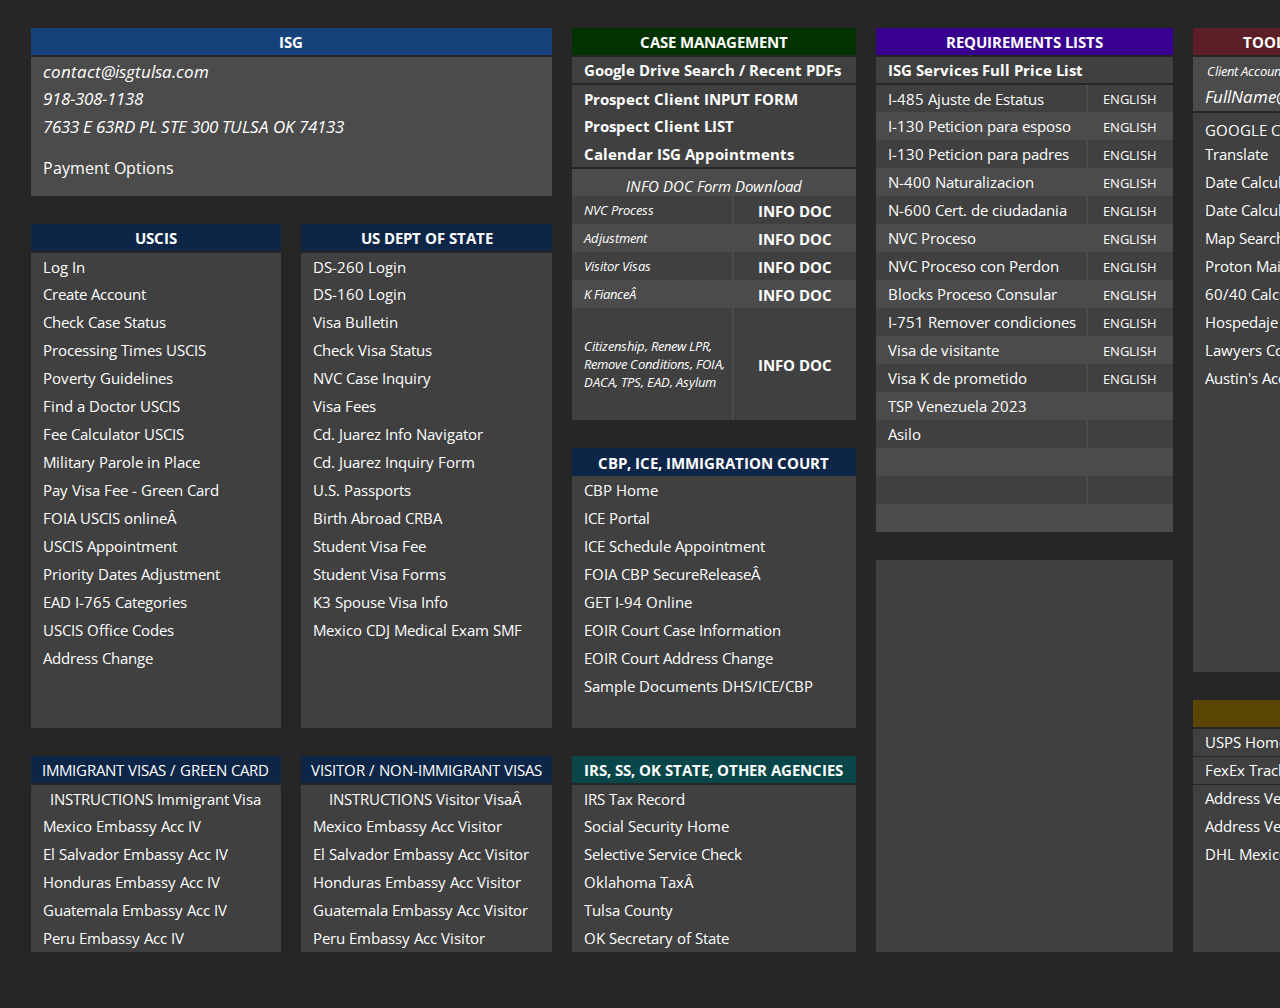
==== index.html @ eb75b3cd "Update index.html" ====
<html xmlns:o="urn:schemas-microsoft-com:office:office"
xmlns:x="urn:schemas-microsoft-com:office:excel"
xmlns="http://www.w3.org/TR/REC-html40">

<head>
<title>MasterLinks</title>
<link rel="icon" type="image/x-icon" href="favicon.ico">
<meta http-equiv=Content-Type content="text/html; charset=windows-1252">
<meta name=ProgId content=Excel.Sheet>
<meta name=Generator content="Microsoft Excel 15">
<meta name="apple-mobile-web-app-capable" content="yes">
<meta name="viewport" content="user-scalable=yes, width=device-width, initial-scale=0.8, maximum-scale=1.0" />
<meta name="apple-mobile-web-app-status-bar-style" content="black">
<link rel="apple-touch-icon" href="favicon.png">
<link rel=File-List href="3DARK%20V3%20B%20MASTER%20LINKS%20-%20Copy%20-%20Copy_files/filelist.xml">
<base target="_blank">

<style>
       a {
	color: transparent; /* Default color for links */
	text-decoration: none; /* Remove underline */ 
        }

	span:hover {
        color: #00FF00 !important;
	transition: color 0.2s;
        }
</style>

<style>
html { background-color: #262626; } 
body {
    background-color: #262626; 
    margin: 0 auto;
}
</style>
	
<style>
	@import url('https://fonts.googleapis.com/css2?family=Open+Sans:ital,wght@0,300;0,400;0,500;0,600;0,700;0,800;1,300;1,400;1,500;1,600;1,700;1,800&display=swap');
</style>
<style id="V7 DARK MASTER LINKS - Copy - Copy_25527_Styles">
<!--table
	{mso-displayed-decimal-separator:"\.";
	mso-displayed-thousand-separator:"\,";}
.xl6525527
	{color:white;
	font-size:11.0pt;
	font-weight:400;
	font-style:normal;
	text-decoration:none;
	font-family:"Open Sans";
	mso-generic-font-family:auto;
	mso-font-charset:0;
	mso-number-format:General;
	text-align:left;
	vertical-align:middle;
	background:#404040;
	mso-pattern:#F8F8F8 none;
	white-space:nowrap;
	padding-left:12px;
	mso-char-indent-count:1;}
.xl6625527
	{color:white;
	font-size:11.0pt;
	font-weight:400;
	font-style:normal;
	text-decoration:none;
	font-family:"Open Sans";
	mso-generic-font-family:auto;
	mso-font-charset:0;
	mso-number-format:General;
	text-align:left;
	vertical-align:middle;
	background:#4B4B4B;
	mso-pattern:white none;
	white-space:nowrap;
	padding-left:12px;
	mso-char-indent-count:1;}
.xl6725527
	{padding-top:1px;
	padding-right:1px;
	padding-left:1px;
	mso-ignore:padding;
	color:white;
	font-size:10.0pt;
	font-weight:400;
	font-style:normal;
	text-decoration:none;
	font-family:"Open Sans";
	mso-generic-font-family:auto;
	mso-font-charset:0;
	mso-number-format:General;
	text-align:center;
	vertical-align:middle;
	border-top:none;
	border-right:none;
	border-bottom:none;
	border-left:1.5pt solid #4B4B4B;
	background:#4B4B4B;
	mso-pattern:white none;
	white-space:nowrap;}
.xl6825527
	{padding-top:1px;
	padding-right:1px;
	padding-left:1px;
	mso-ignore:padding;
	color:white;
	font-size:11.0pt;
	font-weight:400;
	font-style:normal;
	text-decoration:none;
	font-family:"Open Sans";
	mso-generic-font-family:auto;
	mso-font-charset:0;
	mso-number-format:General;
	text-align:general;
	vertical-align:middle;
	background:#404040;
	mso-pattern:#F8F8F8 none;
	white-space:nowrap;}
.xl6925527
	{padding-top:1px;
	padding-right:1px;
	padding-left:1px;
	mso-ignore:padding;
	color:white;
	font-size:11.0pt;
	font-weight:700;
	font-style:normal;
	text-decoration:none;
	font-family:"Open Sans";
	mso-generic-font-family:auto;
	mso-font-charset:0;
	mso-number-format:General;
	text-align:center;
	vertical-align:middle;
	border-top:none;
	border-right:none;
	border-bottom:1.5pt solid #262626;
	border-left:none;
	background:#0D2648;
	mso-pattern:#F8F8F8 none;
	white-space:nowrap;}
.xl7025527
	{padding-top:1px;
	padding-right:1px;
	padding-left:1px;
	mso-ignore:padding;
	color:white;
	font-size:11.0pt;
	font-weight:400;
	font-style:normal;
	text-decoration:none;
	font-family:"Open Sans";
	mso-generic-font-family:auto;
	mso-font-charset:0;
	mso-number-format:General;
	text-align:center;
	vertical-align:middle;
	border-top:none;
	border-right:none;
	border-bottom:1.5pt solid #262626;
	border-left:none;
	background:#0D2648;
	mso-pattern:#F8F8F8 none;
	white-space:nowrap;}
.xl7125527
	{padding-top:1px;
	padding-right:1px;
	padding-left:1px;
	mso-ignore:padding;
	color:white;
	font-size:11.0pt;
	font-weight:400;
	font-style:normal;
	text-decoration:none;
	font-family:"Open Sans";
	mso-generic-font-family:auto;
	mso-font-charset:0;
	mso-number-format:General;
	text-align:center;
	vertical-align:middle;
	border-top:1.5pt solid #262626;
	border-right:none;
	border-bottom:none;
	border-left:none;
	background:#404040;
	mso-pattern:#F8F8F8 none;
	white-space:nowrap;}
.xl7225527
	{padding-top:1px;
	padding-right:1px;
	padding-left:1px;
	mso-ignore:padding;
	color:white;
	font-size:11.0pt;
	font-weight:400;
	font-style:normal;
	text-decoration:none;
	font-family:"Open Sans";
	mso-generic-font-family:auto;
	mso-font-charset:0;
	mso-number-format:General;
	text-align:center;
	vertical-align:middle;
	background:#0D2648;
	mso-pattern:#F8F8F8 none;
	white-space:nowrap;}
.xl7325527
	{color:white;
	font-size:11.0pt;
	font-weight:400;
	font-style:normal;
	text-decoration:none;
	font-family:"Open Sans";
	mso-generic-font-family:auto;
	mso-font-charset:0;
	mso-number-format:General;
	text-align:left;
	vertical-align:middle;
	border-top:1.5pt solid #262626;
	border-right:none;
	border-bottom:.5pt solid #262626;
	border-left:none;
	background:#404040;
	mso-pattern:#F8F8F8 none;
	white-space:nowrap;
	padding-left:12px;
	mso-char-indent-count:1;}
.xl7425527
	{color:white;
	font-size:11.0pt;
	font-weight:400;
	font-style:normal;
	text-decoration:none;
	font-family:"Open Sans";
	mso-generic-font-family:auto;
	mso-font-charset:0;
	mso-number-format:General;
	text-align:left;
	vertical-align:middle;
	border-top:1.5pt solid #262626;
	border-right:none;
	border-bottom:.5pt solid #262626;
	border-left:.5pt solid #262626;
	background:#404040;
	mso-pattern:#F8F8F8 none;
	white-space:nowrap;
	padding-left:12px;
	mso-char-indent-count:1;}
.xl7525527
	{color:white;
	font-size:11.0pt;
	font-weight:400;
	font-style:normal;
	text-decoration:none;
	font-family:"Open Sans";
	mso-generic-font-family:auto;
	mso-font-charset:0;
	mso-number-format:General;
	text-align:left;
	vertical-align:middle;
	border-top:.5pt solid #262626;
	border-right:none;
	border-bottom:.5pt solid #262626;
	border-left:none;
	background:#404040;
	mso-pattern:#F8F8F8 none;
	white-space:nowrap;
	padding-left:12px;
	mso-char-indent-count:1;}
.xl7625527
	{color:white;
	font-size:11.0pt;
	font-weight:400;
	font-style:normal;
	text-decoration:none;
	font-family:"Open Sans";
	mso-generic-font-family:auto;
	mso-font-charset:0;
	mso-number-format:General;
	text-align:left;
	vertical-align:middle;
	border-top:.5pt solid #262626;
	border-right:none;
	border-bottom:.5pt solid #262626;
	border-left:.5pt solid #262626;
	background:#404040;
	mso-pattern:#F8F8F8 none;
	white-space:nowrap;
	padding-left:12px;
	mso-char-indent-count:1;}
.xl7725527
	{padding-top:1px;
	padding-right:1px;
	padding-left:1px;
	mso-ignore:padding;
	color:white;
	font-size:10.0pt;
	font-weight:400;
	font-style:normal;
	text-decoration:none;
	font-family:"Open Sans";
	mso-generic-font-family:auto;
	mso-font-charset:0;
	mso-number-format:General;
	text-align:center;
	vertical-align:middle;
	border-top:none;
	border-right:none;
	border-bottom:none;
	border-left:1.5pt solid #4B4B4B;
	background:#404040;
	mso-pattern:#F8F8F8 none;
	white-space:nowrap;}
.xl7825527
	{padding-top:1px;
	padding-right:1px;
	padding-left:1px;
	mso-ignore:padding;
	color:white;
	font-size:10.0pt;
	font-weight:400;
	font-style:normal;
	text-decoration:none;
	font-family:"Open Sans";
	mso-generic-font-family:auto;
	mso-font-charset:0;
	mso-number-format:General;
	text-align:center;
	vertical-align:middle;
	border-top:none;
	border-right:none;
	border-bottom:none;
	border-left:1.5pt solid #4B4B4B;
	background:#4B4B4B;
	mso-pattern:white none;
	white-space:nowrap;}
.xl7925527
	{padding-top:1px;
	padding-right:1px;
	padding-left:1px;
	mso-ignore:padding;
	color:white;
	font-size:11.0pt;
	font-weight:400;
	font-style:normal;
	text-decoration:none;
	font-family:"Open Sans";
	mso-generic-font-family:auto;
	mso-font-charset:0;
	mso-number-format:General;
	text-align:general;
	vertical-align:middle;
	background:#262626;
	mso-pattern:black none;
	white-space:nowrap;}
.xl8025527
	{padding-top:1px;
	padding-right:1px;
	padding-left:1px;
	mso-ignore:padding;
	color:white;
	font-size:11.0pt;
	font-weight:400;
	font-style:normal;
	text-decoration:none;
	font-family:"Open Sans";
	mso-generic-font-family:auto;
	mso-font-charset:0;
	mso-number-format:General;
	text-align:center;
	vertical-align:middle;
	background:#262626;
	mso-pattern:black none;
	white-space:nowrap;}
.xl8125527
	{padding-top:1px;
	padding-right:1px;
	padding-left:1px;
	mso-ignore:padding;
	color:white;
	font-size:11.0pt;
	font-weight:700;
	font-style:normal;
	text-decoration:none;
	font-family:"Open Sans";
	mso-generic-font-family:auto;
	mso-font-charset:0;
	mso-number-format:General;
	text-align:general;
	vertical-align:middle;
	background:#262626;
	mso-pattern:black none;
	white-space:nowrap;}
.xl8225527
	{padding-top:1px;
	padding-right:1px;
	padding-left:1px;
	mso-ignore:padding;
	color:white;
	font-size:11.0pt;
	font-weight:400;
	font-style:normal;
	text-decoration:none;
	font-family:"Open Sans";
	mso-generic-font-family:auto;
	mso-font-charset:0;
	mso-number-format:General;
	text-align:right;
	vertical-align:middle;
	background:#262626;
	mso-pattern:black none;
	white-space:nowrap;}
.xl8325527
	{padding-top:1px;
	padding-right:1px;
	padding-left:1px;
	mso-ignore:padding;
	color:white;
	font-size:12.0pt;
	font-weight:400;
	font-style:normal;
	text-decoration:none;
	font-family:"Open Sans";
	mso-generic-font-family:auto;
	mso-font-charset:0;
	mso-number-format:General;
	text-align:general;
	vertical-align:middle;
	background:#262626;
	mso-pattern:black none;
	white-space:nowrap;}
.xl8425527
	{padding-top:1px;
	padding-right:1px;
	padding-left:1px;
	mso-ignore:padding;
	color:white;
	font-size:11.0pt;
	font-weight:700;
	font-style:normal;
	text-decoration:none;
	font-family:"Open Sans";
	mso-generic-font-family:auto;
	mso-font-charset:0;
	mso-number-format:General;
	text-align:center;
	vertical-align:middle;
	border-top:none;
	border-right:none;
	border-bottom:none;
	border-left:1.5pt solid #4B4B4B;
	background:#404040;
	mso-pattern:#F8F8F8 none;
	white-space:nowrap;}
.xl8525527
	{padding-top:1px;
	padding-right:1px;
	padding-left:1px;
	mso-ignore:padding;
	color:white;
	font-size:11.0pt;
	font-weight:700;
	font-style:normal;
	text-decoration:none;
	font-family:"Open Sans";
	mso-generic-font-family:auto;
	mso-font-charset:0;
	mso-number-format:General;
	text-align:center;
	vertical-align:middle;
	border-top:none;
	border-right:none;
	border-bottom:none;
	border-left:1.5pt solid #4B4B4B;
	background:#4B4B4B;
	mso-pattern:white none;
	white-space:nowrap;}
.xl8625527
	{padding-top:1px;
	padding-right:1px;
	padding-left:1px;
	mso-ignore:padding;
	color:white;
	font-size:11.0pt;
	font-weight:700;
	font-style:normal;
	text-decoration:none;
	font-family:"Open Sans";
	mso-generic-font-family:auto;
	mso-font-charset:0;
	mso-number-format:General;
	text-align:center;
	vertical-align:middle;
	border-top:none;
	border-right:none;
	border-bottom:1.5pt solid #262626;
	border-left:none;
	background:#5A4502;
	mso-pattern:#F8F8F8 none;
	white-space:nowrap;}
.xl8725527
	{padding-top:1px;
	padding-right:1px;
	padding-left:1px;
	mso-ignore:padding;
	color:white;
	font-size:11.0pt;
	font-weight:700;
	font-style:normal;
	text-decoration:none;
	font-family:"Open Sans";
	mso-generic-font-family:auto;
	mso-font-charset:0;
	mso-number-format:General;
	text-align:center;
	vertical-align:middle;
	border-top:none;
	border-right:none;
	border-bottom:1.5pt solid #262626;
	border-left:none;
	background:#16427C;
	mso-pattern:#134F5C none;
	white-space:nowrap;}
.xl8825527
	{color:white;
	font-size:12.0pt;
	font-weight:400;
	font-style:normal;
	text-decoration:none;
	font-family:"Open Sans";
	mso-generic-font-family:auto;
	mso-font-charset:0;
	mso-number-format:General;
	text-align:left;
	vertical-align:middle;
	background:#4B4B4B;
	mso-pattern:#F8F8F8 none;
	white-space:nowrap;
	padding-left:12px;
	mso-char-indent-count:1;}
.xl8925527
	{color:white;
	font-size:11.0pt;
	font-weight:400;
	font-style:normal;
	text-decoration:none;
	font-family:"Open Sans";
	mso-generic-font-family:auto;
	mso-font-charset:0;
	mso-number-format:General;
	text-align:left;
	vertical-align:middle;
	background:#404040;
	mso-pattern:#F3F3F3 none;
	white-space:nowrap;
	padding-left:12px;
	mso-char-indent-count:1;}
.xl9025527
	{color:white;
	font-size:11.0pt;
	font-weight:700;
	font-style:normal;
	text-decoration:none;
	font-family:"Open Sans";
	mso-generic-font-family:auto;
	mso-font-charset:0;
	mso-number-format:General;
	text-align:left;
	vertical-align:middle;
	border-top:none;
	border-right:none;
	border-bottom:1.5pt solid #262626;
	border-left:none;
	background:#404040;
	mso-pattern:#F3F3F3 none;
	white-space:nowrap;
	padding-left:12px;
	mso-char-indent-count:1;}
.xl9125527
	{padding-top:1px;
	padding-right:1px;
	padding-left:1px;
	mso-ignore:padding;
	color:white;
	font-size:11.0pt;
	font-weight:700;
	font-style:normal;
	text-decoration:none;
	font-family:"Open Sans";
	mso-generic-font-family:auto;
	mso-font-charset:0;
	mso-number-format:General;
	text-align:center;
	vertical-align:middle;
	border-top:none;
	border-right:none;
	border-bottom:1.5pt solid #262626;
	border-left:none;
	background:#003300;
	mso-pattern:#134F5C none;
	white-space:nowrap;}
.xl9225527
	{color:white;
	font-size:11.0pt;
	font-weight:700;
	font-style:normal;
	text-decoration:none;
	font-family:"Open Sans";
	mso-generic-font-family:auto;
	mso-font-charset:0;
	mso-number-format:General;
	text-align:left;
	vertical-align:middle;
	border-top:1.5pt solid #262626;
	border-right:none;
	border-bottom:none;
	border-left:none;
	background:#404040;
	mso-pattern:#F3F3F3 none;
	white-space:nowrap;
	padding-left:12px;
	mso-char-indent-count:1;}
.xl9325527
	{color:white;
	font-size:11.0pt;
	font-weight:400;
	font-style:normal;
	text-decoration:none;
	font-family:"Open Sans";
	mso-generic-font-family:auto;
	mso-font-charset:0;
	mso-number-format:General;
	text-align:left;
	vertical-align:bottom;
	background:#404040;
	mso-pattern:#F8F8F8 none;
	white-space:nowrap;
	padding-left:12px;
	mso-char-indent-count:1;}
.xl9425527
	{padding-top:1px;
	padding-right:1px;
	padding-left:1px;
	mso-ignore:padding;
	color:white;
	font-size:9.5pt;
	font-weight:400;
	font-style:italic;
	text-decoration:none;
	font-family:"Open Sans";
	mso-generic-font-family:auto;
	mso-font-charset:0;
	mso-number-format:General;
	text-align:center;
	vertical-align:middle;
	background:#4B4B4B;
	mso-pattern:#F8F8F8 none;
	white-space:nowrap;}
.xl9525527
	{padding-top:1px;
	padding-right:1px;
	padding-left:1px;
	mso-ignore:padding;
	color:white;
	font-size:11.0pt;
	font-weight:700;
	font-style:normal;
	text-decoration:none;
	font-family:"Open Sans";
	mso-generic-font-family:auto;
	mso-font-charset:0;
	mso-number-format:General;
	text-align:center;
	vertical-align:middle;
	background:#0D2648;
	mso-pattern:#F8F8F8 none;
	white-space:nowrap;}
.xl9625527
	{padding-top:1px;
	padding-right:1px;
	padding-left:1px;
	mso-ignore:padding;
	color:white;
	font-size:11.0pt;
	font-weight:700;
	font-style:normal;
	text-decoration:none;
	font-family:"Open Sans";
	mso-generic-font-family:auto;
	mso-font-charset:0;
	mso-number-format:General;
	text-align:center;
	vertical-align:middle;
	border-top:none;
	border-right:none;
	border-bottom:1.5pt solid #262626;
	border-left:none;
	background:#5C1F25;
	mso-pattern:#F8F8F8 none;
	white-space:nowrap;}
.xl9725527
	{color:white;
	font-size:10.0pt;
	font-weight:400;
	font-style:italic;
	text-decoration:none;
	font-family:"Open Sans";
	mso-generic-font-family:auto;
	mso-font-charset:0;
	mso-number-format:General;
	text-align:left;
	vertical-align:middle;
	background:#404040;
	mso-pattern:#F8F8F8 none;
	white-space:nowrap;
	padding-left:12px;
	mso-char-indent-count:1;}
.xl9825527
	{color:white;
	font-size:10.0pt;
	font-weight:400;
	font-style:italic;
	text-decoration:none;
	font-family:"Open Sans";
	mso-generic-font-family:auto;
	mso-font-charset:0;
	mso-number-format:General;
	text-align:left;
	vertical-align:middle;
	background:#4B4B4B;
	mso-pattern:white none;
	white-space:nowrap;
	padding-left:12px;
	mso-char-indent-count:1;}
.xl9925527
	{color:white;
	font-size:10.0pt;
	font-weight:400;
	font-style:italic;
	text-decoration:none;
	font-family:"Open Sans";
	mso-generic-font-family:auto;
	mso-font-charset:0;
	mso-number-format:General;
	text-align:left;
	vertical-align:middle;
	border-top:none;
	border-right:1.5pt solid #4B4B4B;
	border-bottom:none;
	border-left:none;
	background:#404040;
	mso-pattern:#F8F8F8 none;
	white-space:normal;
	padding-left:12px;
	mso-char-indent-count:1;}
.xl10025527
	{padding-top:1px;
	padding-right:1px;
	padding-left:1px;
	mso-ignore:padding;
	color:white;
	font-size:11.0pt;
	font-weight:700;
	font-style:normal;
	text-decoration:none;
	font-family:"Open Sans";
	mso-generic-font-family:auto;
	mso-font-charset:0;
	mso-number-format:General;
	text-align:center;
	vertical-align:middle;
	border-top:none;
	border-right:none;
	border-bottom:1.5pt solid #262626;
	border-left:none;
	background:#39008F;
	mso-pattern:#F8F8F8 none;
	white-space:nowrap;}
.xl10125527
	{padding-top:1px;
	padding-right:1px;
	padding-left:1px;
	mso-ignore:padding;
	color:white;
	font-size:11.0pt;
	font-weight:700;
	font-style:normal;
	text-decoration:none;
	font-family:"Open Sans";
	mso-generic-font-family:auto;
	mso-font-charset:0;
	mso-number-format:General;
	text-align:center;
	vertical-align:middle;
	border-top:none;
	border-right:none;
	border-bottom:1.5pt solid #262626;
	border-left:none;
	background:#084649;
	mso-pattern:#F8F8F8 none;
	white-space:nowrap;}
.xl10225527
	{color:white;
	font-size:11.0pt;
	font-weight:700;
	font-style:normal;
	text-decoration:none;
	font-family:"Open Sans";
	mso-generic-font-family:auto;
	mso-font-charset:0;
	mso-number-format:General;
	text-align:left;
	vertical-align:middle;
	background:#404040;
	mso-pattern:#F3F3F3 none;
	white-space:nowrap;
	padding-left:12px;
	mso-char-indent-count:1;}
.xl10325527
	{padding-top:1px;
	padding-right:1px;
	padding-left:1px;
	mso-ignore:padding;
	color:white;
	font-size:11.0pt;
	font-weight:400;
	font-style:italic;
	text-decoration:none;
	font-family:"Open Sans";
	mso-generic-font-family:auto;
	mso-font-charset:0;
	mso-number-format:General;
	text-align:center;
	vertical-align:bottom;
	background:#4B4B4B;
	mso-pattern:#134F5C none;
	white-space:nowrap;}
.xl10425527
	{color:white;
	font-size:13.0pt;
	font-weight:400;
	font-style:italic;
	text-decoration:none;
	font-family:"Open Sans";
	mso-generic-font-family:auto;
	mso-font-charset:0;
	mso-number-format:General;
	text-align:left;
	vertical-align:top;
	border-top:none;
	border-right:none;
	border-bottom:1.5pt solid #262626;
	border-left:none;
	background:#4B4B4B;
	mso-pattern:#F8F8F8 none;
	white-space:nowrap;
	padding-left:12px;
	mso-char-indent-count:1;}
.xl10525527
	{color:white;
	font-size:13.0pt;
	font-weight:400;
	font-style:italic;
	text-decoration:none;
	font-family:"Open Sans";
	mso-generic-font-family:auto;
	mso-font-charset:0;
	mso-number-format:General;
	text-align:left;
	vertical-align:middle;
	background:#4B4B4B;
	mso-pattern:#F8F8F8 none;
	white-space:nowrap;
	padding-left:12px;
	mso-char-indent-count:1;}
.xl10625527
	{color:white;
	font-size:11.0pt;
	font-weight:700;
	font-style:normal;
	text-decoration:none;
	font-family:"Open Sans";
	mso-generic-font-family:auto;
	mso-font-charset:0;
	mso-number-format:General;
	text-align:left;
	vertical-align:middle;
	border-top:none;
	border-right:none;
	border-bottom:1.5pt solid #262626;
	border-left:none;
	background:#404040;
	mso-pattern:#F3F3F3 none;
	white-space:nowrap;
	padding-left:12px;
	mso-char-indent-count:1;}
-->
</style>
</head>

<body>
<!--[if !excel]>&nbsp;&nbsp;<![endif]-->
<!--The following information was generated by Microsoft Excel's Publish as Web
Page wizard.-->
<!--If the same item is republished from Excel, all information between the DIV
tags will be replaced.-->
<!----------------------------->
<!--START OF OUTPUT FROM EXCEL PUBLISH AS WEB PAGE WIZARD -->
<!----------------------------->

<div id="V7 DARK MASTER LINKS - Copy - Copy_25527" align=center
x:publishsource="Excel">

<table border=0 cellpadding=0 cellspacing=0 width=1474 class=xl7925527
 style='border-collapse:collapse;table-layout:fixed;width:1108pt'>
 <col class=xl7925527 width=30 style='mso-width-source:userset;mso-width-alt:
 1097;width:23pt'>
 <col class=xl7925527 width=251 style='mso-width-source:userset;mso-width-alt:
 9179;width:188pt'>
 <col class=xl7925527 width=20 style='mso-width-source:userset;mso-width-alt:
 731;width:15pt'>
 <col class=xl7925527 width=251 style='mso-width-source:userset;mso-width-alt:
 9179;width:188pt'>
 <col class=xl7925527 width=20 style='mso-width-source:userset;mso-width-alt:
 731;width:15pt'>
 <col class=xl7925527 width=161 style='mso-width-source:userset;mso-width-alt:
 5888;width:121pt'>
 <col class=xl7925527 width=123 style='mso-width-source:userset;mso-width-alt:
 4498;width:92pt'>
 <col class=xl7925527 width=20 style='mso-width-source:userset;mso-width-alt:
 731;width:15pt'>
 <col class=xl7925527 width=210 style='mso-width-source:userset;mso-width-alt:
 7680;width:158pt'>
 <col class=xl7925527 width=86 style='mso-width-source:userset;mso-width-alt:
 3145;width:65pt'>
 <col class=xl7925527 width=20 style='mso-width-source:userset;mso-width-alt:
 731;width:15pt'>
 <col class=xl7925527 width=126 style='mso-width-source:userset;mso-width-alt:
 4608;width:95pt'>
 <col class=xl8025527 width=126 style='mso-width-source:userset;mso-width-alt:
 4608;width:95pt'>
 <col class=xl8225527 width=30 style='mso-width-source:userset;mso-width-alt:
 1097;width:23pt'>
 <tr height=28 style='mso-height-source:userset;height:21.0pt'>
  <td height=28 class=xl7925527 width=30 style='height:21.0pt;width:23pt'>&nbsp;</td>
  <td class=xl7925527 width=251 style='width:188pt'>&nbsp;</td>
  <td class=xl7925527 width=20 style='width:15pt'>&nbsp;</td>
  <td class=xl7925527 width=251 style='width:188pt'>&nbsp;</td>
  <td class=xl7925527 width=20 style='width:15pt'>&nbsp;</td>
  <td class=xl7925527 width=161 style='width:121pt'>&nbsp;</td>
  <td class=xl7925527 width=123 style='width:92pt'>&nbsp;</td>
  <td class=xl7925527 width=20 style='width:15pt'>&nbsp;</td>
  <td class=xl7925527 width=210 style='width:158pt'>&nbsp;</td>
  <td class=xl7925527 width=86 style='width:65pt'>&nbsp;</td>
  <td class=xl7925527 width=20 style='width:15pt'>&nbsp;</td>
  <td class=xl7925527 width=126 style='width:95pt'>&nbsp;</td>
  <td class=xl8025527 width=126 style='width:95pt'>&nbsp;</td>
  <td class=xl7925527 width=30 style='width:23pt'>&nbsp;</td>
 </tr>
 <tr height=28 style='mso-height-source:userset;height:21.0pt'>
  <td height=28 class=xl7925527 style='height:21.0pt'>&nbsp;</td>
  <td colspan=3 class=xl8725527>ISG</td>
  <td class=xl7925527>&nbsp;</td>
  <td colspan=2 class=xl9125527>CASE MANAGEMENT</td>
  <td class=xl7925527>&nbsp;</td>
  <td colspan=2 class=xl10025527>REQUIREMENTS LISTS</td>
  <td class=xl7925527>&nbsp;</td>
  <td colspan=2 class=xl9625527>TOOLS / REFERENCES</td>
  <td class=xl7925527>&nbsp;</td>
 </tr>
 <tr height=28 style='mso-height-source:userset;height:21.0pt'>
  <td height=28 class=xl7925527 style='height:21.0pt'>&nbsp;</td>
  <td colspan=3 class=xl10525527>contact@isgtulsa.com</td>
  <td class=xl7925527>&nbsp;</td>
  <td colspan=2 class=xl9025527><a
  href="https://isgw.github.io/filter-g/FILTER.html"><span style='color:white;
  font-size:11.0pt;font-weight:700;text-decoration:none;font-family:"Open Sans";
  mso-generic-font-family:auto;mso-font-charset:0'>Google Drive Search / Recent
  PDFs</span></a></td>
  <td class=xl8125527>&nbsp;</td>
  <td colspan=2 class=xl9025527><a
  href="https://docs.google.com/spreadsheets/u/0/d/1LYF3it9sUxfP8wCdM_1tGUC4A1SUKsT597ffTgBH9Ls/preview"><span
  style='color:white;font-size:11.0pt;font-weight:700;text-decoration:none;
  font-family:"Open Sans";mso-generic-font-family:auto;mso-font-charset:0'>ISG
  Services Full Price List</span></a></td>
  <td class=xl7925527>&nbsp;</td>
  <td colspan=2 class=xl9425527>Client Account Creation USCIS, Embassy:</td>
  <td class=xl8225527>&nbsp;</td>
 </tr>
 <tr height=28 style='mso-height-source:userset;height:21.0pt'>
  <td height=28 class=xl7925527 style='height:21.0pt'>&nbsp;</td>
  <td colspan=3 class=xl10525527>918-308-1138</td>
  <td class=xl7925527>&nbsp;</td>
  <td colspan=2 class=xl9225527><a
  href="https://docs.google.com/forms/d/e/1FAIpQLScU76k6db1bmts1StqNAm0nWIwhow25NV4vwsao2NkzpCfq4w/viewform?usp=sf_link"><span
  style='color:white;font-size:11.0pt;font-weight:700;text-decoration:none;
  font-family:"Open Sans";mso-generic-font-family:auto;mso-font-charset:0'>Prospect
  Client INPUT FORM</span></a></td>
  <td class=xl8125527>&nbsp;</td>
  <td class=xl6525527><a
  href="https://docs.google.com/document/d/1ch9dCiCORcmYPfsd0KExkq1tuwgg7wBIquS96ZK7mIE/preview"><span
  style='color:white;font-size:11.0pt;text-decoration:none;font-family:"Open Sans";
  mso-generic-font-family:auto;mso-font-charset:0'>I-485 Ajuste de Estatus</span></a></td>
  <td class=xl7725527><a
  href="https://docs.google.com/document/d/1BNjOH2OH-6I7lA88QHdn9lwL874lLdCxiwVIuLlnX1I/preview"><span
  style='color:white;text-decoration:none;font-family:"Open Sans";mso-generic-font-family:
  auto;mso-font-charset:0'>ENGLISH</span></a></td>
  <td class=xl8325527>&nbsp;</td>
  <td colspan=2 class=xl10425527>FullName@tulsa-isg.com</td>
  <td class=xl7925527>&nbsp;</td>
 </tr>
 <tr height=28 style='mso-height-source:userset;height:21.0pt'>
  <td height=28 class=xl7925527 style='height:21.0pt'>&nbsp;</td>
  <td colspan=3 class=xl10525527>7633 E 63RD PL STE 300 TULSA OK 74133</td>
  <td class=xl7925527>&nbsp;</td>
  <td colspan=2 class=xl10225527><a
  href="https://docs.google.com/spreadsheets/d/1OJGjKwo0qMZAoRHUDo4pe7sS2AW_0KXAwrx2ZDlWTWo/edit?usp=sharing"><span
  style='color:white;font-size:11.0pt;font-weight:700;text-decoration:none;
  font-family:"Open Sans";mso-generic-font-family:auto;mso-font-charset:0'>Prospect
  Client LIST</span></a></td>
  <td class=xl8125527>&nbsp;</td>
  <td class=xl6625527><a
  href="https://docs.google.com/document/d/1f9XylD-nufDhqZEpbbPMI_i26xXyPi2w7SnXVEsMsDU/preview"><span
  style='color:white;font-size:11.0pt;text-decoration:none;font-family:"Open Sans";
  mso-generic-font-family:auto;mso-font-charset:0'>I-130 Peticion para esposo</span></a></td>
  <td class=xl7825527><a
  href="https://docs.google.com/document/d/1fJ6gl7v9J8iRCJxqv90q0rWf2LjDDBSxo1b_3hSldqA/preview"><span
  style='color:white;text-decoration:none;font-family:"Open Sans";mso-generic-font-family:
  auto;mso-font-charset:0'>ENGLISH</span></a></td>
  <td class=xl7925527>&nbsp;</td>
  <td colspan=2 class=xl9325527><a
  href="https://cse.google.com/cse?cx=5268b33b856f3461b#gsc.tab=0"><span
  style='color:white;font-size:11.0pt;text-decoration:none;font-family:"Open Sans";
  mso-generic-font-family:auto;mso-font-charset:0'>GOOGLE CUSTOM SEARCH</span></a></td>
  <td class=xl7925527>&nbsp;</td>
 </tr>
 <tr height=28 style='mso-height-source:userset;height:21.0pt'>
  <td height=28 class=xl7925527 style='height:21.0pt'>&nbsp;</td>
  <td colspan=3 rowspan=2 class=xl8825527><a
  href="https://drive.google.com/file/d/1P3dzR9CsfoKIRfB_T_GMBexw2B9EM3cU/view"><span
  style='color:white;font-size:12.0pt;text-decoration:none;font-family:"Open Sans";
  mso-generic-font-family:auto;mso-font-charset:0'>Payment Options</span></a></td>
  <td class=xl7925527>&nbsp;</td>
  <td colspan=2 class=xl10625527><a
  href="https://calendar.google.com/calendar/u/0/r/week"><span
  style='color:white;font-size:11.0pt;font-weight:700;text-decoration:none;
  font-family:"Open Sans";mso-generic-font-family:auto;mso-font-charset:0'>Calendar
  ISG Appointments</span></a></td>
  <td class=xl8125527>&nbsp;</td>
  <td class=xl6525527><a
  href="https://docs.google.com/document/d/1oiwQYbpUMOlXjQ3FPF-9nRHYiYGmD4XsfPhgrNzMizM/preview"><span
  style='color:white;font-size:11.0pt;text-decoration:none;font-family:"Open Sans";
  mso-generic-font-family:auto;mso-font-charset:0'>I-130 Peticion para padres</span></a></td>
  <td class=xl7725527><a
  href="https://docs.google.com/document/d/1KHOf6lUGxKb7g-YmovLQaWGMTXEox422CORvo4HgtNY/preview"><span
  style='color:white;text-decoration:none;font-family:"Open Sans";mso-generic-font-family:
  auto;mso-font-charset:0'>ENGLISH</span></a></td>
  <td class=xl7925527>&nbsp;</td>
  <td colspan=2 class=xl6525527><a href="https://translate.google.com/"><span
  style='color:white;font-size:11.0pt;text-decoration:none;font-family:"Open Sans";
  mso-generic-font-family:auto;mso-font-charset:0'>Translate</span></a></td>
  <td class=xl7925527>&nbsp;</td>
 </tr>
 <tr height=28 style='mso-height-source:userset;height:21.0pt'>
  <td height=28 class=xl7925527 style='height:21.0pt'>&nbsp;</td>
  <td class=xl7925527>&nbsp;</td>
  <td colspan=2 class=xl10325527>INFO DOC Form Download</td>
  <td class=xl7925527>&nbsp;</td>
  <td class=xl6625527><a
  href="https://docs.google.com/document/d/1LkvtZPxfpwv_WZE0hCBE_LvKwClIqnHBb0Ztg0wIXIo/preview"><span
  style='color:white;font-size:11.0pt;text-decoration:none;font-family:"Open Sans";
  mso-generic-font-family:auto;mso-font-charset:0'>N-400 Naturalizacion</span></a></td>
  <td class=xl7825527><a
  href="https://docs.google.com/document/d/1e2IvsklIyEdngDPK6JzX24XI5fAAYxxsBpwQj8URVKE/preview"><span
  style='color:white;text-decoration:none;font-family:"Open Sans";mso-generic-font-family:
  auto;mso-font-charset:0'>ENGLISH</span></a></td>
  <td class=xl7925527>&nbsp;</td>
  <td colspan=2 class=xl6525527><a
  href="https://www.timeanddate.com/date/dateadd.html"><span style='color:white;
  font-size:11.0pt;text-decoration:none;font-family:"Open Sans";mso-generic-font-family:
  auto;mso-font-charset:0'>Date Calculator</span></a></td>
  <td class=xl7925527>&nbsp;</td>
 </tr>
 <tr height=28 style='mso-height-source:userset;height:21.0pt'>
  <td height=28 class=xl7925527 style='height:21.0pt'>&nbsp;</td>
  <td class=xl7925527>&nbsp;</td>
  <td class=xl7925527>&nbsp;</td>
  <td class=xl7925527>&nbsp;</td>
  <td class=xl7925527>&nbsp;</td>
  <td class=xl9725527>NVC Process</td>
  <td class=xl8425527><a
  href="https://github.com/ISGW/Enl-ISG/raw/86aee2d0f42ebe8ff5b1b17d83c03c50500da592/NVC_PROCESS%20INFO%20DOC.pdf"><span
  style='color:white;font-size:11.0pt;font-weight:700;text-decoration:none;
  font-family:"Open Sans";mso-generic-font-family:auto;mso-font-charset:0'>INFO
  DOC</span></a></td>
  <td class=xl7925527>&nbsp;</td>
  <td class=xl6525527><a
  href="https://docs.google.com/document/d/1Yr-1E8U-x9hDlafxcZ9YPYUXg6jOxE4F0-nlknQBHbs/preview"><span
  style='color:white;font-size:11.0pt;text-decoration:none;font-family:"Open Sans";
  mso-generic-font-family:auto;mso-font-charset:0'>N-600 Cert. de ciudadania</span></a></td>
  <td class=xl7725527><a
  href="https://docs.google.com/document/d/165r6snJmS1aNn5mADmk0QXDmQo1tmUdDKzjDr4CC_A8/preview"><span
  style='color:white;text-decoration:none;font-family:"Open Sans";mso-generic-font-family:
  auto;mso-font-charset:0'>ENGLISH</span></a></td>
  <td class=xl7925527>&nbsp;</td>
  <td colspan=2 class=xl8925527><a
  href="https://docs.google.com/spreadsheets/d/1-pWxFu_xZtRnJEcVVl1s7OJZsC4YuL1Ul2b37UHTuy4/edit#gid=0"><span
  style='color:white;font-size:11.0pt;text-decoration:none;font-family:"Open Sans";
  mso-generic-font-family:auto;mso-font-charset:0'>Date Calculator Time Outside
  U.S.</span></a></td>
  <td class=xl7925527>&nbsp;</td>
 </tr>
 <tr height=28 style='mso-height-source:userset;height:21.0pt'>
  <td height=28 class=xl7925527 style='height:21.0pt'>&nbsp;</td>
  <td class=xl6925527><a href="https://www.uscis.gov/"><span style='color:white;
  font-size:11.0pt;font-weight:700;text-decoration:none;font-family:"Open Sans";
  mso-generic-font-family:auto;mso-font-charset:0'>USCIS</span></a></td>
  <td class=xl7925527>&nbsp;</td>
  <td class=xl6925527>US DEPT OF STATE</td>
  <td class=xl7925527>&nbsp;</td>
  <td class=xl9825527>Adjustment</td>
  <td class=xl8525527><a
  href="https://github.com/ISGW/Enl-ISG/raw/86aee2d0f42ebe8ff5b1b17d83c03c50500da592/ADJUSTMENT_STATUS%20INFO%20DOC.pdf"><span
  style='color:white;font-size:11.0pt;font-weight:700;text-decoration:none;
  font-family:"Open Sans";mso-generic-font-family:auto;mso-font-charset:0'>INFO
  DOC</span></a></td>
  <td class=xl7925527>&nbsp;</td>
  <td class=xl6625527><a
  href="https://docs.google.com/document/d/1Mq_o7HVSRGFB1Hqvuiae6JZM59Dkp_9w6IItGyxpyG4/preview#heading=h.m6ajx3nnt6wf"><span
  style='color:white;font-size:11.0pt;text-decoration:none;font-family:"Open Sans";
  mso-generic-font-family:auto;mso-font-charset:0'>NVC Proceso</span></a></td>
  <td class=xl7825527><a
  href="https://docs.google.com/document/d/1rRtNNarGL5gOXDsYBJmn2foA98rB5cQ0WyBwMyjhqWs/preview#heading=h.m6ajx3nnt6wf"><span
  style='color:white;text-decoration:none;font-family:"Open Sans";mso-generic-font-family:
  auto;mso-font-charset:0'>ENGLISH</span></a></td>
  <td class=xl7925527>&nbsp;</td>
  <td colspan=2 class=xl6525527><a href="https://www.google.com/maps/search/"><span
  style='color:white;font-size:11.0pt;text-decoration:none;font-family:"Open Sans";
  mso-generic-font-family:auto;mso-font-charset:0'>Map Search</span></a></td>
  <td class=xl7925527>&nbsp;</td>
 </tr>
 <tr height=28 style='mso-height-source:userset;height:21.0pt'>
  <td height=28 class=xl7925527 style='height:21.0pt'>&nbsp;</td>
  <td class=xl6525527><a href="https://myaccount.uscis.gov/"><span
  style='color:white;font-size:11.0pt;text-decoration:none;font-family:"Open Sans";
  mso-generic-font-family:auto;mso-font-charset:0'>Log In</span></a></td>
  <td class=xl7925527>&nbsp;</td>
  <td class=xl6525527><a href="https://ceac.state.gov/IV/Login.aspx"><span
  style='color:white;font-size:11.0pt;text-decoration:none;font-family:"Open Sans";
  mso-generic-font-family:auto;mso-font-charset:0'>DS-260 Login</span></a></td>
  <td class=xl7925527>&nbsp;</td>
  <td class=xl9725527>Visitor Visas</td>
  <td class=xl8425527><a
  href="https://github.com/ISGW/Enl-ISG/raw/5edd284969c77e366b183552bdce272c7c4404d0/NON_IMMIGRANT_VISA%20INFO%20DOC.pdf"><span
  style='color:white;font-size:11.0pt;font-weight:700;text-decoration:none;
  font-family:"Open Sans";mso-generic-font-family:auto;mso-font-charset:0'>INFO
  DOC</span></a></td>
  <td class=xl7925527>&nbsp;</td>
  <td class=xl6525527><a
  href="https://docs.google.com/document/d/1MvS-ZcvS_wWTwt_YeM9Ss3M743xkrWTqEgKXfiGRydU/preview"><span
  style='color:white;font-size:11.0pt;text-decoration:none;font-family:"Open Sans";
  mso-generic-font-family:auto;mso-font-charset:0'>NVC Proceso con Perdon</span></a></td>
  <td class=xl7725527><a
  href="https://docs.google.com/document/d/1uLOMfjnJVsdTBPnK20EmOasEdSu-aAEoFR00RX4IpOE/preview#heading=h.m6ajx3nnt6wf"><span
  style='color:white;text-decoration:none;font-family:"Open Sans";mso-generic-font-family:
  auto;mso-font-charset:0'>ENGLISH</span></a></td>
  <td class=xl7925527>&nbsp;</td>
  <td colspan=2 class=xl6525527><a href="https://account.proton.me/login"><span
  style='color:white;font-size:11.0pt;text-decoration:none;font-family:"Open Sans";
  mso-generic-font-family:auto;mso-font-charset:0'>Proton Mail</span></a></td>
  <td class=xl7925527>&nbsp;</td>
 </tr>
 <tr height=28 style='mso-height-source:userset;height:21.0pt'>
  <td height=28 class=xl7925527 style='height:21.0pt'>&nbsp;</td>
  <td class=xl6525527><a href="https://myaccount.uscis.gov/users/sign_up"><span
  style='color:white;font-size:11.0pt;text-decoration:none;font-family:"Open Sans";
  mso-generic-font-family:auto;mso-font-charset:0'>Create Account</span></a></td>
  <td class=xl7925527>&nbsp;</td>
  <td class=xl6525527><a href="https://ceac.state.gov/genniv/"><span
  style='color:white;font-size:11.0pt;text-decoration:none;font-family:"Open Sans";
  mso-generic-font-family:auto;mso-font-charset:0'>DS-160 Login</span></a></td>
  <td class=xl7925527>&nbsp;</td>
  <td class=xl9825527>K Fiance<span style='mso-spacerun:yes'> </span></td>
  <td class=xl8525527><a
  href="https://github.com/ISGW/Enl-ISG/raw/1ae8ee4e1c8d4a452c1236168102cbd3774edde5/K_VISA_FIANCE%20INFO%20DOC.pdf"><span
  style='color:white;font-size:11.0pt;font-weight:700;text-decoration:none;
  font-family:"Open Sans";mso-generic-font-family:auto;mso-font-charset:0'>INFO
  DOC</span></a></td>
  <td class=xl7925527>&nbsp;</td>
  <td class=xl6625527><a
  href="https://drive.google.com/file/d/1yaqe1ZgFvXPBbt0jkcqZ63fxY6KYdivW/view"><span
  style='color:white;font-size:11.0pt;text-decoration:none;font-family:"Open Sans";
  mso-generic-font-family:auto;mso-font-charset:0'>Blocks Proceso Consular</span></a></td>
  <td class=xl7825527><a
  href="https://drive.google.com/file/d/15AkasTY0D5ohnqegbafSDX8k2OcEBxc4/view"><span
  style='color:white;text-decoration:none;font-family:"Open Sans";mso-generic-font-family:
  auto;mso-font-charset:0'>ENGLISH</span></a></td>
  <td class=xl7925527>&nbsp;</td>
  <td colspan=2 class=xl6525527><a href="https://isgw.github.io/Calc6040/"><span
  style='color:white;font-size:11.0pt;text-decoration:none;font-family:"Open Sans";
  mso-generic-font-family:auto;mso-font-charset:0'>60/40 Calculator</span></a></td>
  <td class=xl7925527>&nbsp;</td>
 </tr>
 <tr height=28 style='mso-height-source:userset;height:21.0pt'>
  <td height=28 class=xl7925527 style='height:21.0pt'>&nbsp;</td>
  <td class=xl6525527><a href="https://egov.uscis.gov/"><span style='color:
  white;font-size:11.0pt;text-decoration:none;font-family:"Open Sans";
  mso-generic-font-family:auto;mso-font-charset:0'>Check Case Status</span></a></td>
  <td class=xl7925527>&nbsp;</td>
  <td class=xl6525527><a
  href="https://travel.state.gov/content/travel/en/legal/visa-law0/visa-bulletin.html"><span
  style='color:white;font-size:11.0pt;text-decoration:none;font-family:"Open Sans";
  mso-generic-font-family:auto;mso-font-charset:0'>Visa Bulletin</span></a></td>
  <td class=xl7925527>&nbsp;</td>
  <td rowspan=4 class=xl9925527 width=161 style='width:121pt'>Citizenship,
  Renew LPR, Remove Conditions, FOIA, DACA, TPS, EAD, Asylum</td>
  <td rowspan=4 class=xl8425527><a
  href="https://github.com/ISGW/Enl-ISG/raw/a239f4b3d8fd6edbb7091be51553f339eee3b660/GEN_USCIS_NAT_LPR_FOIA_DACA_TPS_ASYL_EAD%20INFO%20DOC.pdf"><span
  style='color:white;font-size:11.0pt;font-weight:700;text-decoration:none;
  font-family:"Open Sans";mso-generic-font-family:auto;mso-font-charset:0'>INFO
  DOC</span></a></td>
  <td class=xl7925527>&nbsp;</td>
  <td class=xl6525527><a
  href="https://docs.google.com/document/d/1RTM_fxUJ0cGe0t2ufxiAoreVIdr82JQvzdz5jMai15k/preview"><span
  style='color:white;font-size:11.0pt;text-decoration:none;font-family:"Open Sans";
  mso-generic-font-family:auto;mso-font-charset:0'>I-751 Remover condiciones</span></a></td>
  <td class=xl7725527><a
  href="https://docs.google.com/document/d/1d0v4qSNLa3Gc8nN8KWIspDEHd_qg-K2v0S3MXOiw1jE/preview"><span
  style='color:white;text-decoration:none;font-family:"Open Sans";mso-generic-font-family:
  auto;mso-font-charset:0'>ENGLISH</span></a></td>
  <td class=xl7925527>&nbsp;</td>
  <td colspan=2 class=xl6525527><a
  href="https://drive.google.com/file/d/1IFAD1xgjhlZeK-xArN3VVqAZqncur81M/view?usp=sharing"><span
  style='color:white;font-size:11.0pt;text-decoration:none;font-family:"Open Sans";
  mso-generic-font-family:auto;mso-font-charset:0'>Hospedaje Cd. Juarez Contact</span></a></td>
  <td class=xl7925527>&nbsp;</td>
 </tr>
 <tr height=28 style='mso-height-source:userset;height:21.0pt'>
  <td height=28 class=xl7925527 style='height:21.0pt'>&nbsp;</td>
  <td class=xl6525527><a href="https://egov.uscis.gov/processing-times/"><span
  style='color:white;font-size:11.0pt;text-decoration:none;font-family:"Open Sans";
  mso-generic-font-family:auto;mso-font-charset:0'>Processing Times USCIS</span></a></td>
  <td class=xl7925527>&nbsp;</td>
  <td class=xl6525527><a
  href="https://ceac.state.gov/CEACStatTracker/Status.aspx"><span
  style='color:white;font-size:11.0pt;text-decoration:none;font-family:"Open Sans";
  mso-generic-font-family:auto;mso-font-charset:0'>Check Visa Status</span></a></td>
  <td class=xl7925527>&nbsp;</td>
  <td class=xl7925527>&nbsp;</td>
  <td class=xl6625527><a
  href="https://docs.google.com/document/d/1Yo0STIcQZxLGwiQa2fa2a2FgBPuJ7CPY0MIy_keKh3o/preview"><span
  style='color:white;font-size:11.0pt;text-decoration:none;font-family:"Open Sans";
  mso-generic-font-family:auto;mso-font-charset:0'>Visa de visitante</span></a></td>
  <td class=xl7825527><a
  href="https://docs.google.com/document/d/1ViyVfQGiIlMCt8rJzKgepxjuo-gW6x9ERe-E2lRG0EM/preview"><span
  style='color:white;text-decoration:none;font-family:"Open Sans";mso-generic-font-family:
  auto;mso-font-charset:0'>ENGLISH</span></a></td>
  <td class=xl7925527>&nbsp;</td>
  <td colspan=2 class=xl6525527><a
  href="https://drive.google.com/file/d/1ZhIe-lOSgCvsn2FpN4XNUoeyqrUNLUp2/view?usp=sharing"><span
  style='color:white;font-size:11.0pt;text-decoration:none;font-family:"Open Sans";
  mso-generic-font-family:auto;mso-font-charset:0'>Lawyers Contact</span></a></td>
  <td class=xl7925527>&nbsp;</td>
 </tr>
 <tr height=28 style='mso-height-source:userset;height:21.0pt'>
  <td height=28 class=xl7925527 style='height:21.0pt'>&nbsp;</td>
  <td class=xl6525527><a href="https://www.uscis.gov/i-864p"><span
  style='color:white;font-size:11.0pt;text-decoration:none;font-family:"Open Sans";
  mso-generic-font-family:auto;mso-font-charset:0'>Poverty Guidelines</span></a></td>
  <td class=xl7925527>&nbsp;</td>
  <td class=xl6525527><a
  href="https://travel.state.gov/content/travel/en/us-visas/visa-information-resources/ask-nvc.html"><span
  style='color:white;font-size:11.0pt;text-decoration:none;font-family:"Open Sans";
  mso-generic-font-family:auto;mso-font-charset:0'>NVC Case Inquiry</span></a></td>
  <td class=xl7925527>&nbsp;</td>
  <td class=xl7925527>&nbsp;</td>
  <td class=xl6525527><a
  href="https://docs.google.com/document/d/1No7HSLXeECmbmFf4ou5XC9IoX8jNRN49pNX4BC4KrUQ/preview#heading=h.m6ajx3nnt6wf"><span
  style='color:white;font-size:11.0pt;text-decoration:none;font-family:"Open Sans";
  mso-generic-font-family:auto;mso-font-charset:0'>Visa K de prometido</span></a></td>
  <td class=xl7725527><a
  href="https://docs.google.com/document/d/1BSu1gs6XwgzV8wGW6ZO0guwjB7Ry80j10zQ4Ao2KMdw/preview"><span
  style='color:white;text-decoration:none;font-family:"Open Sans";mso-generic-font-family:
  auto;mso-font-charset:0'>ENGLISH</span></a></td>
  <td class=xl7925527>&nbsp;</td>
  <td colspan=2 class=xl6525527><a
  href="https://drive.google.com/file/d/18mpMkHBD-J9F3l1PBcCUoWDg_shD0cz-/view"><span
  style='color:white;font-size:11.0pt;text-decoration:none;font-family:"Open Sans";
  mso-generic-font-family:auto;mso-font-charset:0'>Austin's Accounting Contact</span></a></td>
  <td class=xl7925527>&nbsp;</td>
 </tr>
 <tr height=28 style='mso-height-source:userset;height:21.0pt'>
  <td height=28 class=xl7925527 style='height:21.0pt'>&nbsp;</td>
  <td class=xl6525527><a href="https://www.uscis.gov/tools/find-a-civil-surgeon"><span
  style='color:white;font-size:11.0pt;text-decoration:none;font-family:"Open Sans";
  mso-generic-font-family:auto;mso-font-charset:0'>Find a Doctor USCIS</span></a></td>
  <td class=xl7925527>&nbsp;</td>
  <td class=xl6525527><a
  href="https://travel.state.gov/content/travel/en/us-visas/visa-information-resources/fees/fees-visa-services.html"><span
  style='color:white;font-size:11.0pt;text-decoration:none;font-family:"Open Sans";
  mso-generic-font-family:auto;mso-font-charset:0'>Visa Fees</span></a></td>
  <td class=xl7925527>&nbsp;</td>
  <td class=xl7925527>&nbsp;</td>
  <td class=xl6625527><a
  href="https://docs.google.com/document/d/1PTJIzHcGIwqo4aWEgzh2tmcDSuXPh6bbSr6J9D3C6ZM/preview"><span
  style='color:white;font-size:11.0pt;text-decoration:none;font-family:"Open Sans";
  mso-generic-font-family:auto;mso-font-charset:0'>TSP Venezuela 2023</span></a></td>
  <td class=xl7825527>&nbsp;</td>
  <td class=xl7925527>&nbsp;</td>
  <td colspan=2 class=xl6525527>&nbsp;</td>
  <td class=xl7925527>&nbsp;</td>
 </tr>
 <tr height=28 style='mso-height-source:userset;height:21.0pt'>
  <td height=28 class=xl7925527 style='height:21.0pt'>&nbsp;</td>
  <td class=xl6525527><a href="https://www.uscis.gov/feecalculator"><span
  style='color:white;font-size:11.0pt;text-decoration:none;font-family:"Open Sans";
  mso-generic-font-family:auto;mso-font-charset:0'>Fee Calculator USCIS</span></a></td>
  <td class=xl7925527>&nbsp;</td>
  <td class=xl6525527><a
  href="https://docs.google.com/forms/d/e/1FAIpQLSdsX1VeUvjYXrFpk0bT1h-6pm4LcUmlQ444MBlNSpEjoVDczw/viewform"><span
  style='color:white;font-size:11.0pt;text-decoration:none;font-family:"Open Sans";
  mso-generic-font-family:auto;mso-font-charset:0'>Cd. Juarez Info Navigator</span></a></td>
  <td class=xl7925527>&nbsp;</td>
  <td class=xl7925527>&nbsp;</td>
  <td class=xl7925527>&nbsp;</td>
  <td class=xl7925527>&nbsp;</td>
  <td class=xl6525527><a
  href="https://docs.google.com/document/d/1ug2az6N3BEGC8SauWCB3EWqY_RfPAUk2Epaq9KHxejU/preview"><span
  style='color:white;font-size:11.0pt;text-decoration:none;font-family:"Open Sans";
  mso-generic-font-family:auto;mso-font-charset:0'>Asilo</span></a></td>
  <td class=xl7725527>&nbsp;</td>
  <td class=xl7925527>&nbsp;</td>
  <td colspan=2 class=xl6525527>&nbsp;</td>
  <td class=xl7925527>&nbsp;</td>
 </tr>
 <tr height=28 style='mso-height-source:userset;height:21.0pt'>
  <td height=28 class=xl7925527 style='height:21.0pt'>&nbsp;</td>
  <td class=xl6525527><a
  href="https://www.uscis.gov/military/discretionary-options-for-military-members-enlistees-and-their-families"><span
  style='color:white;font-size:11.0pt;text-decoration:none;font-family:"Open Sans";
  mso-generic-font-family:auto;mso-font-charset:0'>Military Parole in Place</span></a></td>
  <td class=xl7925527>&nbsp;</td>
  <td class=xl6525527><a
  href="https://forms.office.com/pages/responsepage.aspx?id=dFDPZv5a0UimkaErISH0Swa7UTqs5q1OtLpFdZgB5VxUNFRUREFDM1Q0TzdMWjkzN1oxUVBLQkVQRS4u"><span
  style='color:white;font-size:11.0pt;text-decoration:none;font-family:"Open Sans";
  mso-generic-font-family:auto;mso-font-charset:0'>Cd. Juarez Inquiry Form</span></a></td>
  <td class=xl7925527>&nbsp;</td>
  <td colspan=2 class=xl9525527>CBP, ICE, IMMIGRATION COURT</td>
  <td class=xl7925527>&nbsp;</td>
  <td class=xl6625527>&nbsp;</td>
  <td class=xl6725527>&nbsp;</td>
  <td class=xl7925527>&nbsp;</td>
  <td colspan=2 class=xl6525527>&nbsp;</td>
  <td class=xl7925527>&nbsp;</td>
 </tr>
 <tr height=28 style='mso-height-source:userset;height:21.0pt'>
  <td height=28 class=xl7925527 style='height:21.0pt'>&nbsp;</td>
  <td class=xl6525527><a
  href="https://my.uscis.gov/uscis-immigrant-fee/enter-data"><span
  style='color:white;font-size:11.0pt;text-decoration:none;font-family:"Open Sans";
  mso-generic-font-family:auto;mso-font-charset:0'>Pay Visa Fee - Green Card</span></a></td>
  <td class=xl7925527>&nbsp;</td>
  <td class=xl6525527><a
  href="https://travel.state.gov/content/travel/en/passports.html"><span
  style='color:white;font-size:11.0pt;text-decoration:none;font-family:"Open Sans";
  mso-generic-font-family:auto;mso-font-charset:0'>U.S. Passports</span></a></td>
  <td class=xl7925527>&nbsp;</td>
  <td colspan=2 class=xl6525527><a href="https://www.cbp.gov/"><span
  style='color:white;font-size:11.0pt;text-decoration:none;font-family:"Open Sans";
  mso-generic-font-family:auto;mso-font-charset:0'>CBP Home</span></a></td>
  <td class=xl7925527>&nbsp;</td>
  <td class=xl6525527>&nbsp;</td>
  <td class=xl7725527>&nbsp;</td>
  <td class=xl7925527>&nbsp;</td>
  <td colspan=2 class=xl6525527>&nbsp;</td>
  <td class=xl7925527>&nbsp;</td>
 </tr>
 <tr height=28 style='mso-height-source:userset;height:21.0pt'>
  <td height=28 class=xl7925527 style='height:21.0pt'>&nbsp;</td>
  <td class=xl6525527><a href="https://first.uscis.gov/"><span
  style='color:white;font-size:11.0pt;text-decoration:none;font-family:"Open Sans";
  mso-generic-font-family:auto;mso-font-charset:0'>FOIA USCIS online<span
  style='mso-spacerun:yes'> </span></span></a></td>
  <td class=xl7925527>&nbsp;</td>
  <td class=xl6525527><a href="https://common.usembassy.gov/en/crba/"><span
  style='color:white;font-size:11.0pt;text-decoration:none;font-family:"Open Sans";
  mso-generic-font-family:auto;mso-font-charset:0'>Birth Abroad CRBA</span></a></td>
  <td class=xl7925527>&nbsp;</td>
  <td colspan=2 class=xl6525527><a href="https://portal.ice.gov/"><span
  style='color:white;font-size:11.0pt;text-decoration:none;font-family:"Open Sans";
  mso-generic-font-family:auto;mso-font-charset:0'>ICE Portal</span></a></td>
  <td class=xl7925527>&nbsp;</td>
  <td class=xl6625527>&nbsp;</td>
  <td class=xl6725527>&nbsp;</td>
  <td class=xl7925527>&nbsp;</td>
  <td colspan=2 class=xl6525527>&nbsp;</td>
  <td class=xl7925527>&nbsp;</td>
 </tr>
 <tr height=28 style='mso-height-source:userset;height:21.0pt'>
  <td height=28 class=xl7925527 style='height:21.0pt'>&nbsp;</td>
  <td class=xl6525527><a
  href="https://my.uscis.gov/accounts/appointment_request/overview"><span
  style='color:white;font-size:11.0pt;text-decoration:none;font-family:"Open Sans";
  mso-generic-font-family:auto;mso-font-charset:0'>USCIS Appointment</span></a></td>
  <td class=xl7925527>&nbsp;</td>
  <td class=xl6525527><a href="https://www.fmjfee.com/i901fee/index.html"><span
  style='color:white;font-size:11.0pt;text-decoration:none;font-family:"Open Sans";
  mso-generic-font-family:auto;mso-font-charset:0'>Student Visa Fee</span></a></td>
  <td class=xl7925527>&nbsp;</td>
  <td colspan=2 class=xl6525527><a
  href="https://checkin.ice.gov/fos?id=fos_identity_confirmation&amp;lan=en"><span
  style='color:white;font-size:11.0pt;text-decoration:none;font-family:"Open Sans";
  mso-generic-font-family:auto;mso-font-charset:0'>ICE Schedule Appointment</span></a></td>
  <td class=xl7925527>&nbsp;</td>
  <td class=xl7925527>&nbsp;</td>
  <td class=xl7925527>&nbsp;</td>
  <td class=xl7925527>&nbsp;</td>
  <td colspan=2 class=xl6525527>&nbsp;</td>
  <td class=xl7925527>&nbsp;</td>
 </tr>
 <tr height=28 style='mso-height-source:userset;height:21.0pt'>
  <td height=28 class=xl7925527 style='height:21.0pt'>&nbsp;</td>
  <td class=xl6525527><a
  href="https://www.uscis.gov/green-card/green-card-processes-and-procedures/visa-availability-priority-dates/adjustment-of-status-filing-charts-from-the-visa-bulletin"><span
  style='color:white;font-size:11.0pt;text-decoration:none;font-family:"Open Sans";
  mso-generic-font-family:auto;mso-font-charset:0'>Priority Dates Adjustment</span></a></td>
  <td class=xl7925527>&nbsp;</td>
  <td class=xl6525527><a
  href="https://studyinthestates.dhs.gov/students/prepare/student-forms"><span
  style='color:white;font-size:11.0pt;text-decoration:none;font-family:"Open Sans";
  mso-generic-font-family:auto;mso-font-charset:0'>Student Visa Forms</span></a></td>
  <td class=xl7925527>&nbsp;</td>
  <td colspan=2 class=xl6525527><a href="https://www.securerelease.us/"><span
  style='color:white;font-size:11.0pt;text-decoration:none;font-family:"Open Sans";
  mso-generic-font-family:auto;mso-font-charset:0'>FOIA CBP SecureRelease<span
  style='mso-spacerun:yes'> </span></span></a></td>
  <td class=xl7925527>&nbsp;</td>
  <td colspan=2 class=xl6525527>&nbsp;</td>
  <td class=xl7925527>&nbsp;</td>
  <td class=xl6825527>&nbsp;</td>
  <td class=xl6825527>&nbsp;</td>
  <td class=xl7925527>&nbsp;</td>
 </tr>
 <tr height=28 style='mso-height-source:userset;height:21.0pt'>
  <td height=28 class=xl7925527 style='height:21.0pt'>&nbsp;</td>
  <td class=xl6525527><a href="https://www.uscis.gov/employment-authorization"><span
  style='color:white;font-size:11.0pt;text-decoration:none;font-family:"Open Sans";
  mso-generic-font-family:auto;mso-font-charset:0'>EAD I-765 Categories</span></a></td>
  <td class=xl7925527>&nbsp;</td>
  <td class=xl6525527><a
  href="https://travel.state.gov/content/travel/en/us-visas/immigrate/family-immigration/nonimmigrant-visa-for-a-spouse-k-3.html"><span
  style='color:white;font-size:11.0pt;text-decoration:none;font-family:"Open Sans";
  mso-generic-font-family:auto;mso-font-charset:0'>K3 Spouse Visa Info</span></a></td>
  <td class=xl7925527>&nbsp;</td>
  <td colspan=2 class=xl6525527><a href="https://i94.cbp.dhs.gov/I94/#/home"><span
  style='color:white;font-size:11.0pt;text-decoration:none;font-family:"Open Sans";
  mso-generic-font-family:auto;mso-font-charset:0'>GET I-94 Online</span></a></td>
  <td class=xl7925527>&nbsp;</td>
  <td colspan=2 class=xl6525527>&nbsp;</td>
  <td class=xl7925527>&nbsp;</td>
  <td class=xl6825527>&nbsp;</td>
  <td class=xl6825527>&nbsp;</td>
  <td class=xl7925527>&nbsp;</td>
 </tr>
 <tr height=28 style='mso-height-source:userset;height:21.0pt'>
  <td height=28 class=xl7925527 style='height:21.0pt'>&nbsp;</td>
  <td class=xl6525527><a
  href="https://drive.google.com/file/d/1d5NbKjJUIiLCTlHe0P9y61VtR9qSOpzf/view?usp=sharing"><span
  style='color:white;font-size:11.0pt;text-decoration:none;font-family:"Open Sans";
  mso-generic-font-family:auto;mso-font-charset:0'>USCIS Office Codes</span></a></td>
  <td class=xl7925527>&nbsp;</td>
  <td class=xl6525527><a href="https://www.smf.com.mx/"><span style='color:
  white;font-size:11.0pt;text-decoration:none;font-family:"Open Sans";
  mso-generic-font-family:auto;mso-font-charset:0'>Mexico CDJ Medical Exam SMF</span></a></td>
  <td class=xl7925527>&nbsp;</td>
  <td colspan=2 class=xl6525527><a href="https://acis.eoir.justice.gov/en/"><span
  style='color:white;font-size:11.0pt;text-decoration:none;font-family:"Open Sans";
  mso-generic-font-family:auto;mso-font-charset:0'>EOIR Court Case Information</span></a></td>
  <td class=xl7925527>&nbsp;</td>
  <td colspan=2 class=xl6525527>&nbsp;</td>
  <td class=xl7925527>&nbsp;</td>
  <td class=xl6825527>&nbsp;</td>
  <td class=xl6825527>&nbsp;</td>
  <td class=xl7925527>&nbsp;</td>
 </tr>
 <tr height=28 style='mso-height-source:userset;height:21.0pt'>
  <td height=28 class=xl7925527 style='height:21.0pt'>&nbsp;</td>
  <td class=xl6525527><a href="https://www.uscis.gov/addresschange"><span
  style='color:white;font-size:11.0pt;text-decoration:none;font-family:"Open Sans";
  mso-generic-font-family:auto;mso-font-charset:0'>Address Change</span></a></td>
  <td class=xl7925527>&nbsp;</td>
  <td class=xl6525527>&nbsp;</td>
  <td class=xl7925527>&nbsp;</td>
  <td colspan=2 class=xl6525527><a
  href="https://respondentaccess.eoir.justice.gov/en/forms/eoir33ic/"><span
  style='color:white;font-size:11.0pt;text-decoration:none;font-family:"Open Sans";
  mso-generic-font-family:auto;mso-font-charset:0'>EOIR Court Address Change</span></a></td>
  <td class=xl7925527>&nbsp;</td>
  <td colspan=2 class=xl6525527>&nbsp;</td>
  <td class=xl7925527>&nbsp;</td>
  <td class=xl6825527>&nbsp;</td>
  <td class=xl6825527>&nbsp;</td>
  <td class=xl7925527>&nbsp;</td>
 </tr>
 <tr height=28 style='mso-height-source:userset;height:21.0pt'>
  <td height=28 class=xl7925527 style='height:21.0pt'>&nbsp;</td>
  <td class=xl6525527>&nbsp;</td>
  <td class=xl7925527>&nbsp;</td>
  <td class=xl6525527>&nbsp;</td>
  <td class=xl7925527>&nbsp;</td>
  <td colspan=2 class=xl6525527><a
  href="https://help.asylumadvocacy.org/sample-documents/"><span
  style='color:white;font-size:11.0pt;text-decoration:none;font-family:"Open Sans";
  mso-generic-font-family:auto;mso-font-charset:0'>Sample Documents DHS/ICE/CBP</span></a></td>
  <td class=xl7925527>&nbsp;</td>
  <td colspan=2 class=xl6525527>&nbsp;</td>
  <td class=xl7925527>&nbsp;</td>
  <td class=xl7925527>&nbsp;</td>
  <td class=xl7925527>&nbsp;</td>
  <td class=xl7925527>&nbsp;</td>
 </tr>
 <tr height=28 style='mso-height-source:userset;height:21.0pt'>
  <td height=28 class=xl7925527 style='height:21.0pt'>&nbsp;</td>
  <td class=xl6525527>&nbsp;</td>
  <td class=xl7925527>&nbsp;</td>
  <td class=xl6525527>&nbsp;</td>
  <td class=xl7925527>&nbsp;</td>
  <td colspan=2 class=xl6525527>&nbsp;</td>
  <td class=xl7925527>&nbsp;</td>
  <td colspan=2 class=xl6525527>&nbsp;</td>
  <td class=xl7925527>&nbsp;</td>
  <td colspan=2 class=xl8625527>MAIL</td>
  <td class=xl7925527>&nbsp;</td>
 </tr>
 <tr height=28 style='mso-height-source:userset;height:21.0pt'>
  <td height=28 class=xl7925527 style='height:21.0pt'>&nbsp;</td>
  <td class=xl7925527>&nbsp;</td>
  <td class=xl7925527>&nbsp;</td>
  <td class=xl7925527>&nbsp;</td>
  <td class=xl7925527>&nbsp;</td>
  <td class=xl7925527>&nbsp;</td>
  <td class=xl7925527>&nbsp;</td>
  <td class=xl7925527>&nbsp;</td>
  <td colspan=2 class=xl6525527>&nbsp;</td>
  <td class=xl7925527>&nbsp;</td>
  <td class=xl7325527 style='border-top:none'><a href="https://www.usps.com/"><span
  style='color:white;font-size:11.0pt;text-decoration:none;font-family:"Open Sans";
  mso-generic-font-family:auto;mso-font-charset:0'>USPS Home</span></a></td>
  <td class=xl7425527 style='border-top:none'><a
  href="https://www.ups.com/track"><span style='color:white;font-size:11.0pt;
  text-decoration:none;font-family:"Open Sans";mso-generic-font-family:auto;
  mso-font-charset:0'>UPS Track</span></a></td>
  <td class=xl7925527>&nbsp;</td>
 </tr>
 <tr height=28 style='mso-height-source:userset;height:21.0pt'>
  <td height=28 class=xl7925527 style='height:21.0pt'>&nbsp;</td>
  <td class=xl7225527>IMMIGRANT VISAS / GREEN CARD</td>
  <td class=xl7925527>&nbsp;</td>
  <td class=xl7025527>VISITOR / NON-IMMIGRANT VISAS</td>
  <td class=xl7925527>&nbsp;</td>
  <td colspan=2 class=xl10125527>IRS, SS, OK STATE, OTHER AGENCIES</td>
  <td class=xl7925527>&nbsp;</td>
  <td colspan=2 class=xl6525527>&nbsp;</td>
  <td class=xl7925527>&nbsp;</td>
  <td class=xl7525527 style='border-top:none'><a
  href="https://www.fedex.com/en-us/tracking.html"><span style='color:white;
  font-size:11.0pt;text-decoration:none;font-family:"Open Sans";mso-generic-font-family:
  auto;mso-font-charset:0'>FexEx Track</span></a></td>
  <td class=xl7625527 style='border-top:none'><a
  href="https://www.dhl.com/us-en/home/tracking.html"><span style='color:white;
  font-size:11.0pt;text-decoration:none;font-family:"Open Sans";mso-generic-font-family:
  auto;mso-font-charset:0'>DHL Track</span></a></td>
  <td class=xl7925527>&nbsp;</td>
 </tr>
 <tr height=28 style='mso-height-source:userset;height:21.0pt'>
  <td height=28 class=xl7925527 style='height:21.0pt'>&nbsp;</td>
  <td class=xl7125527><a
  href="https://travel.state.gov/content/travel/en/us-visas/visa-information-resources/list-of-posts.html"><span
  style='color:white;font-size:11.0pt;text-decoration:none;font-family:"Open Sans";
  mso-generic-font-family:auto;mso-font-charset:0'>INSTRUCTIONS Immigrant Visa</span></a></td>
  <td class=xl7925527>&nbsp;</td>
  <td class=xl7125527 style='border-top:none'><a
  href="https://travel.state.gov/content/travel/en/us-visas/tourism-visit/visitor.html"><span
  style='color:white;font-size:11.0pt;text-decoration:none;font-family:"Open Sans";
  mso-generic-font-family:auto;mso-font-charset:0'>INSTRUCTIONS Visitor
  Visa<span style='mso-spacerun:yes'> </span></span></a></td>
  <td class=xl7925527>&nbsp;</td>
  <td colspan=2 class=xl6525527><a
  href="https://www.irs.gov/individuals/get-transcript"><span style='color:
  white;font-size:11.0pt;text-decoration:none;font-family:"Open Sans";
  mso-generic-font-family:auto;mso-font-charset:0'>IRS Tax Record</span></a></td>
  <td class=xl7925527>&nbsp;</td>
  <td colspan=2 class=xl6525527>&nbsp;</td>
  <td class=xl7925527>&nbsp;</td>
  <td colspan=2 class=xl8925527><a
  href="https://developers.google.com/maps/documentation/address-validation/demo"><span
  style='color:white;font-size:11.0pt;text-decoration:none;font-family:"Open Sans";
  mso-generic-font-family:auto;mso-font-charset:0'>Address Verification Google</span></a></td>
  <td class=xl7925527>&nbsp;</td>
 </tr>
 <tr height=28 style='mso-height-source:userset;height:21.0pt'>
  <td height=28 class=xl7925527 style='height:21.0pt'>&nbsp;</td>
  <td class=xl6525527><a href="https://ais.usvisa-info.com/en-mx/iv"><span
  style='color:white;font-size:11.0pt;text-decoration:none;font-family:"Open Sans";
  mso-generic-font-family:auto;mso-font-charset:0'>Mexico Embassy Acc IV</span></a></td>
  <td class=xl7925527>&nbsp;</td>
  <td class=xl6525527><a href="https://ais.usvisa-info.com/en-mx/niv"><span
  style='color:white;font-size:11.0pt;text-decoration:none;font-family:"Open Sans";
  mso-generic-font-family:auto;mso-font-charset:0'>Mexico Embassy Acc Visitor</span></a></td>
  <td class=xl7925527>&nbsp;</td>
  <td colspan=2 class=xl6525527><a href="https://www.ssa.gov/"><span
  style='color:white;font-size:11.0pt;text-decoration:none;font-family:"Open Sans";
  mso-generic-font-family:auto;mso-font-charset:0'>Social Security Home</span></a></td>
  <td class=xl7925527>&nbsp;</td>
  <td colspan=2 class=xl6525527>&nbsp;</td>
  <td class=xl7925527>&nbsp;</td>
  <td colspan=2 class=xl6525527><a
  href="https://tools.usps.com/zip-code-lookup.htm?byaddress"><span
  style='color:white;font-size:11.0pt;text-decoration:none;font-family:"Open Sans";
  mso-generic-font-family:auto;mso-font-charset:0'>Address Verification USPS</span></a></td>
  <td class=xl7925527>&nbsp;</td>
 </tr>
 <tr height=28 style='mso-height-source:userset;height:21.0pt'>
  <td height=28 class=xl7925527 style='height:21.0pt'>&nbsp;</td>
  <td class=xl6525527><a
  href="https://portal.ustraveldocs.com/SiteRegister?country=El%20Salvador&amp;language=en_US"><span
  style='color:white;font-size:11.0pt;text-decoration:none;font-family:"Open Sans";
  mso-generic-font-family:auto;mso-font-charset:0'>El Salvador Embassy Acc IV</span></a></td>
  <td class=xl7925527>&nbsp;</td>
  <td class=xl6525527><a
  href="https://portal.ustraveldocs.com/SiteRegister?country=El%20Salvador&amp;language=en_US"><span
  style='color:white;font-size:11.0pt;text-decoration:none;font-family:"Open Sans";
  mso-generic-font-family:auto;mso-font-charset:0'>El Salvador Embassy Acc
  Visitor</span></a></td>
  <td class=xl7925527>&nbsp;</td>
  <td colspan=2 class=xl6525527><a href="https://www.sss.gov/verify/"><span
  style='color:white;font-size:11.0pt;text-decoration:none;font-family:"Open Sans";
  mso-generic-font-family:auto;mso-font-charset:0'>Selective Service Check</span></a></td>
  <td class=xl7925527>&nbsp;</td>
  <td colspan=2 class=xl6525527>&nbsp;</td>
  <td class=xl7925527>&nbsp;</td>
  <td colspan=2 class=xl6525527><a
  href="https://ais.usvisa-info.com/en-mx/niv/information/courier_dropboxes"><span
  style='color:white;font-size:11.0pt;text-decoration:none;font-family:"Open Sans";
  mso-generic-font-family:auto;mso-font-charset:0'>DHL Mexico Locations
  -Embassy</span></a></td>
  <td class=xl7925527>&nbsp;</td>
 </tr>
 <tr height=28 style='mso-height-source:userset;height:21.0pt'>
  <td height=28 class=xl7925527 style='height:21.0pt'>&nbsp;</td>
  <td class=xl6525527><a
  href="https://portal.ustraveldocs.com/SiteRegister?country=Honduras&amp;language=en"><span
  style='color:white;font-size:11.0pt;text-decoration:none;font-family:"Open Sans";
  mso-generic-font-family:auto;mso-font-charset:0'>Honduras Embassy Acc IV</span></a></td>
  <td class=xl7925527>&nbsp;</td>
  <td class=xl6525527><a
  href="https://portal.ustraveldocs.com/SiteRegister?country=Honduras&amp;language=en"><span
  style='color:white;font-size:11.0pt;text-decoration:none;font-family:"Open Sans";
  mso-generic-font-family:auto;mso-font-charset:0'>Honduras Embassy Acc Visitor</span></a></td>
  <td class=xl7925527>&nbsp;</td>
  <td colspan=2 class=xl6525527><a href="https://oktap.tax.ok.gov/OkTAP/Web"><span
  style='color:white;font-size:11.0pt;text-decoration:none;font-family:"Open Sans";
  mso-generic-font-family:auto;mso-font-charset:0'>Oklahoma Tax<span
  style='mso-spacerun:yes'> </span></span></a></td>
  <td class=xl7925527>&nbsp;</td>
  <td colspan=2 class=xl6525527>&nbsp;</td>
  <td class=xl7925527>&nbsp;</td>
  <td colspan=2 class=xl6525527>&nbsp;</td>
  <td class=xl7925527>&nbsp;</td>
 </tr>
 <tr height=28 style='mso-height-source:userset;height:21.0pt'>
  <td height=28 class=xl7925527 style='height:21.0pt'>&nbsp;</td>
  <td class=xl6525527><a
  href="https://portal.ustraveldocs.com/SiteRegister?country=Guatemala&amp;language=en_US"><span
  style='color:white;font-size:11.0pt;text-decoration:none;font-family:"Open Sans";
  mso-generic-font-family:auto;mso-font-charset:0'>Guatemala Embassy Acc IV</span></a></td>
  <td class=xl7925527>&nbsp;</td>
  <td class=xl6525527><a
  href="https://portal.ustraveldocs.com/SiteRegister?country=Guatemala&amp;language=en_US"><span
  style='color:white;font-size:11.0pt;text-decoration:none;font-family:"Open Sans";
  mso-generic-font-family:auto;mso-font-charset:0'>Guatemala Embassy Acc
  Visitor</span></a></td>
  <td class=xl7925527>&nbsp;</td>
  <td class=xl6525527><a href="https://www2.tulsacounty.org/treasurer/"><span
  style='color:white;font-size:11.0pt;text-decoration:none;font-family:"Open Sans";
  mso-generic-font-family:auto;mso-font-charset:0'>Tulsa County</span></a></td>
  <td class=xl6525527>&nbsp;</td>
  <td class=xl7925527>&nbsp;</td>
  <td colspan=2 class=xl6525527>&nbsp;</td>
  <td class=xl7925527>&nbsp;</td>
  <td colspan=2 class=xl6525527>&nbsp;</td>
  <td class=xl7925527>&nbsp;</td>
 </tr>
 <tr height=28 style='mso-height-source:userset;height:21.0pt'>
  <td height=28 class=xl7925527 style='height:21.0pt'>&nbsp;</td>
  <td class=xl6525527><a href="https://ais.usvisa-info.com/en-pe/iv"><span
  style='color:white;font-size:11.0pt;text-decoration:none;font-family:"Open Sans";
  mso-generic-font-family:auto;mso-font-charset:0'>Peru Embassy Acc IV</span></a></td>
  <td class=xl7925527>&nbsp;</td>
  <td class=xl6525527><a href="https://ais.usvisa-info.com/en-pe/niv"><span
  style='color:white;font-size:11.0pt;text-decoration:none;font-family:"Open Sans";
  mso-generic-font-family:auto;mso-font-charset:0'>Peru Embassy Acc Visitor</span></a></td>
  <td class=xl7925527>&nbsp;</td>
  <td class=xl6525527 colspan=2><a href="https://www.sos.ok.gov/"><span
  style='color:white;font-size:11.0pt;text-decoration:none;font-family:"Open Sans";
  mso-generic-font-family:auto;mso-font-charset:0'>OK Secretary of State</span></a></td>
  <td class=xl7925527>&nbsp;</td>
  <td colspan=2 class=xl6525527>&nbsp;</td>
  <td class=xl7925527>&nbsp;</td>
  <td colspan=2 class=xl6525527>&nbsp;</td>
  <td class=xl7925527>&nbsp;</td>
 </tr>
 <tr height=28 style='mso-height-source:userset;height:21.0pt'>
  <td height=28 class=xl7925527 style='height:21.0pt'>&nbsp;</td>
  <td class=xl7925527>&nbsp;</td>
  <td class=xl7925527>&nbsp;</td>
  <td class=xl7925527>&nbsp;</td>
  <td class=xl7925527>&nbsp;</td>
  <td class=xl7925527>&nbsp;</td>
  <td class=xl7925527>&nbsp;</td>
  <td class=xl7925527>&nbsp;</td>
  <td class=xl7925527>&nbsp;</td>
  <td class=xl7925527>&nbsp;</td>
  <td class=xl7925527>&nbsp;</td>
  <td class=xl7925527>&nbsp;</td>
  <td class=xl7925527>&nbsp;</td>
  <td class=xl7925527>&nbsp;</td>
 </tr>
 <tr height=28 style='mso-height-source:userset;height:21.0pt'>
  <td height=28 class=xl7925527 style='height:21.0pt'>&nbsp;</td>
  <td class=xl7925527>&nbsp;</td>
  <td class=xl7925527>&nbsp;</td>
  <td class=xl7925527>&nbsp;</td>
  <td class=xl7925527><a
  href="https://help.asylumadvocacy.org/sample-documents/"></a></td>
  <td class=xl7925527>&nbsp;</td>
  <td class=xl7925527>&nbsp;</td>
  <td class=xl7925527>&nbsp;</td>
  <td class=xl7925527>&nbsp;</td>
  <td class=xl7925527>&nbsp;</td>
  <td class=xl7925527>&nbsp;</td>
  <td class=xl7925527>&nbsp;</td>
  <td class=xl7925527>&nbsp;</td>
  <td class=xl7925527>&nbsp;</td>
 </tr>
 <![if supportMisalignedColumns]>
 <tr height=0 style='display:none'>
  <td width=30 style='width:23pt'></td>
  <td width=251 style='width:188pt'></td>
  <td width=20 style='width:15pt'></td>
  <td width=251 style='width:188pt'></td>
  <td width=20 style='width:15pt'></td>
  <td width=161 style='width:121pt'></td>
  <td width=123 style='width:92pt'></td>
  <td width=20 style='width:15pt'></td>
  <td width=210 style='width:158pt'></td>
  <td width=86 style='width:65pt'></td>
  <td width=20 style='width:15pt'></td>
  <td width=126 style='width:95pt'></td>
  <td width=126 style='width:95pt'></td>
  <td width=30 style='width:23pt'></td>
 </tr>
 <![endif]>
</table>

</div>


<!----------------------------->
<!--END OF OUTPUT FROM EXCEL PUBLISH AS WEB PAGE WIZARD-->
<!----------------------------->
</body>

</html>
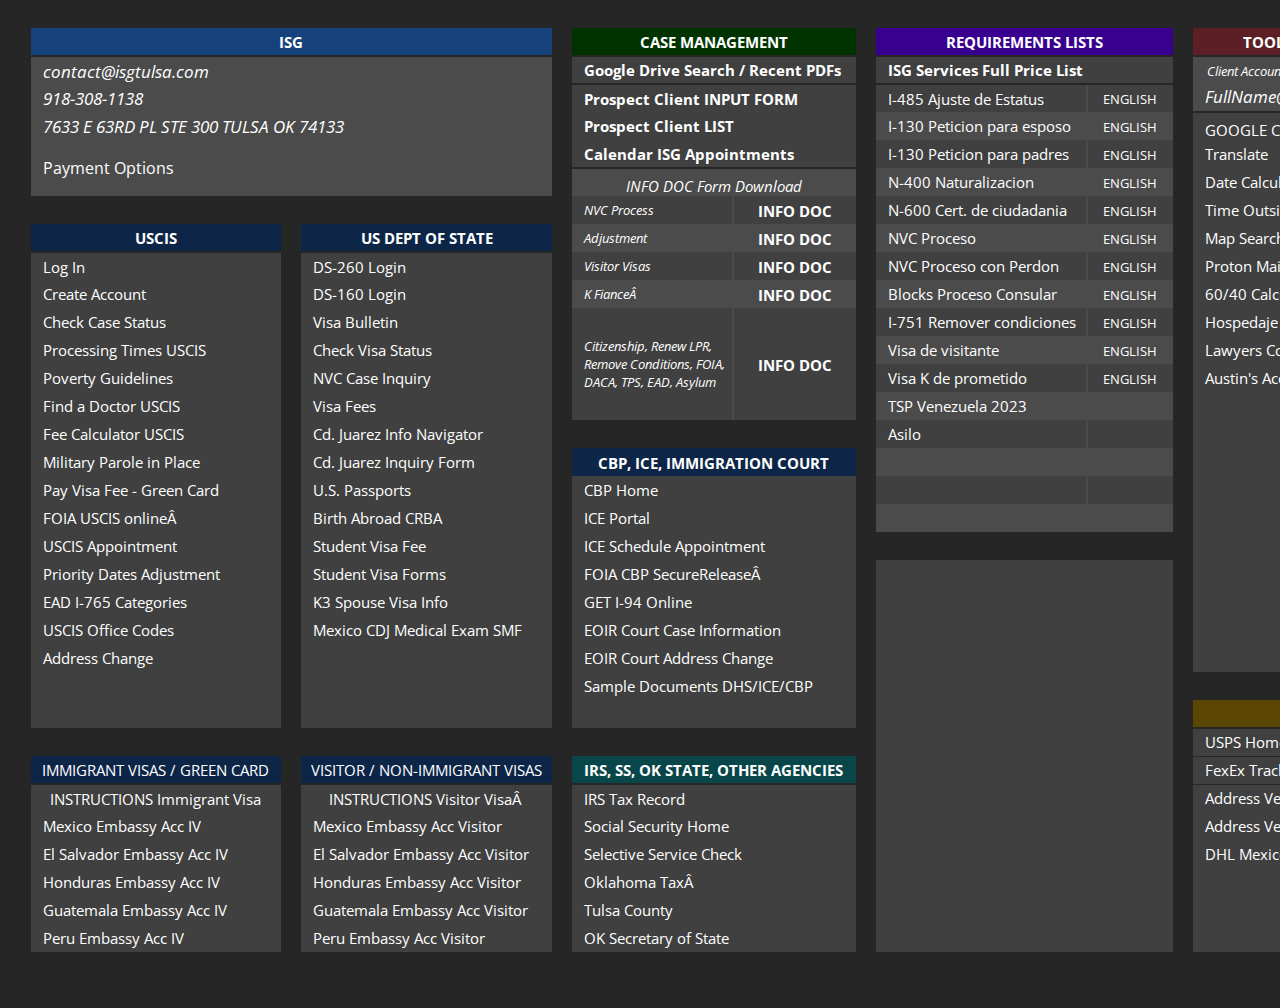
==== commit f1143010: "Update index.html" ====
--- a/index.html
+++ b/index.html
@@ -478,6 +478,63 @@
 	mso-pattern:white none;
 	white-space:nowrap;}
 .xl8625527
+	{color:white;
+	font-size:10.0pt;
+	font-weight:400;
+	font-style:italic;
+	text-decoration:none;
+	font-family:"Open Sans";
+	mso-generic-font-family:auto;
+	mso-font-charset:0;
+	mso-number-format:General;
+	text-align:left;
+	vertical-align:middle;
+	background:#404040;
+	mso-pattern:#F8F8F8 none;
+	white-space:nowrap;
+	padding-left:12px;
+	mso-char-indent-count:1;}
+.xl8725527
+	{color:white;
+	font-size:10.0pt;
+	font-weight:400;
+	font-style:italic;
+	text-decoration:none;
+	font-family:"Open Sans";
+	mso-generic-font-family:auto;
+	mso-font-charset:0;
+	mso-number-format:General;
+	text-align:left;
+	vertical-align:middle;
+	background:#4B4B4B;
+	mso-pattern:white none;
+	white-space:nowrap;
+	padding-left:12px;
+	mso-char-indent-count:1;}
+.xl8825527
+	{padding-top:1px;
+	padding-right:1px;
+	padding-left:1px;
+	mso-ignore:padding;
+	color:white;
+	font-size:11.0pt;
+	font-weight:700;
+	font-style:normal;
+	text-decoration:none;
+	font-family:"Open Sans";
+	mso-generic-font-family:auto;
+	mso-font-charset:0;
+	mso-number-format:General;
+	text-align:center;
+	vertical-align:middle;
+	border-top:none;
+	border-right:none;
+	border-bottom:1.5pt solid #262626;
+	border-left:none;
+	background:#084649;
+	mso-pattern:#F8F8F8 none;
+	white-space:nowrap;}
+.xl8925527
 	{padding-top:1px;
 	padding-right:1px;
 	padding-left:1px;
@@ -500,7 +557,7 @@
 	background:#5A4502;
 	mso-pattern:#F8F8F8 none;
 	white-space:nowrap;}
-.xl8725527
+.xl9025527
 	{padding-top:1px;
 	padding-right:1px;
 	padding-left:1px;
@@ -523,11 +580,11 @@
 	background:#16427C;
 	mso-pattern:#134F5C none;
 	white-space:nowrap;}
-.xl8825527
+.xl9125527
 	{color:white;
-	font-size:12.0pt;
-	font-weight:400;
-	font-style:normal;
+	font-size:13.0pt;
+	font-weight:400;
+	font-style:italic;
 	text-decoration:none;
 	font-family:"Open Sans";
 	mso-generic-font-family:auto;
@@ -540,11 +597,11 @@
 	white-space:nowrap;
 	padding-left:12px;
 	mso-char-indent-count:1;}
-.xl8925527
+.xl9225527
 	{color:white;
-	font-size:11.0pt;
-	font-weight:400;
-	font-style:normal;
+	font-size:10.0pt;
+	font-weight:400;
+	font-style:italic;
 	text-decoration:none;
 	font-family:"Open Sans";
 	mso-generic-font-family:auto;
@@ -552,12 +609,33 @@
 	mso-number-format:General;
 	text-align:left;
 	vertical-align:middle;
+	border-top:none;
+	border-right:1.5pt solid #4B4B4B;
+	border-bottom:none;
+	border-left:none;
 	background:#404040;
-	mso-pattern:#F3F3F3 none;
+	mso-pattern:#F8F8F8 none;
+	white-space:normal;
+	padding-left:12px;
+	mso-char-indent-count:1;}
+.xl9325527
+	{color:white;
+	font-size:12.0pt;
+	font-weight:400;
+	font-style:normal;
+	text-decoration:none;
+	font-family:"Open Sans";
+	mso-generic-font-family:auto;
+	mso-font-charset:0;
+	mso-number-format:General;
+	text-align:left;
+	vertical-align:middle;
+	background:#4B4B4B;
+	mso-pattern:#F8F8F8 none;
 	white-space:nowrap;
 	padding-left:12px;
 	mso-char-indent-count:1;}
-.xl9025527
+.xl9425527
 	{color:white;
 	font-size:11.0pt;
 	font-weight:700;
@@ -578,7 +656,91 @@
 	white-space:nowrap;
 	padding-left:12px;
 	mso-char-indent-count:1;}
-.xl9125527
+.xl9525527
+	{padding-top:1px;
+	padding-right:1px;
+	padding-left:1px;
+	mso-ignore:padding;
+	color:white;
+	font-size:11.0pt;
+	font-weight:700;
+	font-style:normal;
+	text-decoration:none;
+	font-family:"Open Sans";
+	mso-generic-font-family:auto;
+	mso-font-charset:0;
+	mso-number-format:General;
+	text-align:center;
+	vertical-align:middle;
+	border-top:none;
+	border-right:none;
+	border-bottom:1.5pt solid #262626;
+	border-left:none;
+	background:#5C1F25;
+	mso-pattern:#F8F8F8 none;
+	white-space:nowrap;}
+.xl9625527
+	{color:white;
+	font-size:11.0pt;
+	font-weight:700;
+	font-style:normal;
+	text-decoration:none;
+	font-family:"Open Sans";
+	mso-generic-font-family:auto;
+	mso-font-charset:0;
+	mso-number-format:General;
+	text-align:left;
+	vertical-align:middle;
+	border-top:none;
+	border-right:none;
+	border-bottom:1.5pt solid #262626;
+	border-left:none;
+	background:#404040;
+	mso-pattern:#F3F3F3 none;
+	white-space:nowrap;
+	padding-left:12px;
+	mso-char-indent-count:1;}
+.xl9725527
+	{color:white;
+	font-size:11.0pt;
+	font-weight:700;
+	font-style:normal;
+	text-decoration:none;
+	font-family:"Open Sans";
+	mso-generic-font-family:auto;
+	mso-font-charset:0;
+	mso-number-format:General;
+	text-align:left;
+	vertical-align:middle;
+	background:#404040;
+	mso-pattern:#F3F3F3 none;
+	white-space:nowrap;
+	padding-left:12px;
+	mso-char-indent-count:1;}
+.xl9825527
+	{padding-top:1px;
+	padding-right:1px;
+	padding-left:1px;
+	mso-ignore:padding;
+	color:white;
+	font-size:11.0pt;
+	font-weight:700;
+	font-style:normal;
+	text-decoration:none;
+	font-family:"Open Sans";
+	mso-generic-font-family:auto;
+	mso-font-charset:0;
+	mso-number-format:General;
+	text-align:center;
+	vertical-align:middle;
+	border-top:none;
+	border-right:none;
+	border-bottom:1.5pt solid #262626;
+	border-left:none;
+	background:#39008F;
+	mso-pattern:#F8F8F8 none;
+	white-space:nowrap;}
+.xl9925527
 	{padding-top:1px;
 	padding-right:1px;
 	padding-left:1px;
@@ -601,7 +763,7 @@
 	background:#003300;
 	mso-pattern:#134F5C none;
 	white-space:nowrap;}
-.xl9225527
+.xl10025527
 	{color:white;
 	font-size:11.0pt;
 	font-weight:700;
@@ -622,263 +784,105 @@
 	white-space:nowrap;
 	padding-left:12px;
 	mso-char-indent-count:1;}
-.xl9325527
+.xl10125527
+	{padding-top:1px;
+	padding-right:1px;
+	padding-left:1px;
+	mso-ignore:padding;
+	color:white;
+	font-size:11.0pt;
+	font-weight:400;
+	font-style:italic;
+	text-decoration:none;
+	font-family:"Open Sans";
+	mso-generic-font-family:auto;
+	mso-font-charset:0;
+	mso-number-format:General;
+	text-align:center;
+	vertical-align:bottom;
+	background:#4B4B4B;
+	mso-pattern:#134F5C none;
+	white-space:nowrap;}
+.xl10225527
 	{color:white;
-	font-size:11.0pt;
-	font-weight:400;
-	font-style:normal;
+	font-size:13.0pt;
+	font-weight:400;
+	font-style:italic;
 	text-decoration:none;
 	font-family:"Open Sans";
 	mso-generic-font-family:auto;
 	mso-font-charset:0;
 	mso-number-format:General;
 	text-align:left;
-	vertical-align:bottom;
-	background:#404040;
-	mso-pattern:#F8F8F8 none;
-	white-space:nowrap;
-	padding-left:12px;
-	mso-char-indent-count:1;}
-.xl9425527
-	{padding-top:1px;
-	padding-right:1px;
-	padding-left:1px;
-	mso-ignore:padding;
-	color:white;
-	font-size:9.5pt;
-	font-weight:400;
-	font-style:italic;
-	text-decoration:none;
-	font-family:"Open Sans";
-	mso-generic-font-family:auto;
-	mso-font-charset:0;
-	mso-number-format:General;
-	text-align:center;
-	vertical-align:middle;
-	background:#4B4B4B;
-	mso-pattern:#F8F8F8 none;
-	white-space:nowrap;}
-.xl9525527
-	{padding-top:1px;
-	padding-right:1px;
-	padding-left:1px;
-	mso-ignore:padding;
-	color:white;
-	font-size:11.0pt;
-	font-weight:700;
-	font-style:normal;
-	text-decoration:none;
-	font-family:"Open Sans";
-	mso-generic-font-family:auto;
-	mso-font-charset:0;
-	mso-number-format:General;
-	text-align:center;
-	vertical-align:middle;
-	background:#0D2648;
-	mso-pattern:#F8F8F8 none;
-	white-space:nowrap;}
-.xl9625527
-	{padding-top:1px;
-	padding-right:1px;
-	padding-left:1px;
-	mso-ignore:padding;
-	color:white;
-	font-size:11.0pt;
-	font-weight:700;
-	font-style:normal;
-	text-decoration:none;
-	font-family:"Open Sans";
-	mso-generic-font-family:auto;
-	mso-font-charset:0;
-	mso-number-format:General;
-	text-align:center;
-	vertical-align:middle;
+	vertical-align:top;
 	border-top:none;
 	border-right:none;
 	border-bottom:1.5pt solid #262626;
 	border-left:none;
-	background:#5C1F25;
-	mso-pattern:#F8F8F8 none;
-	white-space:nowrap;}
-.xl9725527
-	{color:white;
-	font-size:10.0pt;
-	font-weight:400;
-	font-style:italic;
-	text-decoration:none;
-	font-family:"Open Sans";
-	mso-generic-font-family:auto;
-	mso-font-charset:0;
-	mso-number-format:General;
-	text-align:left;
-	vertical-align:middle;
-	background:#404040;
-	mso-pattern:#F8F8F8 none;
-	white-space:nowrap;
-	padding-left:12px;
-	mso-char-indent-count:1;}
-.xl9825527
-	{color:white;
-	font-size:10.0pt;
-	font-weight:400;
-	font-style:italic;
-	text-decoration:none;
-	font-family:"Open Sans";
-	mso-generic-font-family:auto;
-	mso-font-charset:0;
-	mso-number-format:General;
-	text-align:left;
-	vertical-align:middle;
 	background:#4B4B4B;
-	mso-pattern:white none;
-	white-space:nowrap;
-	padding-left:12px;
-	mso-char-indent-count:1;}
-.xl9925527
-	{color:white;
-	font-size:10.0pt;
-	font-weight:400;
-	font-style:italic;
-	text-decoration:none;
-	font-family:"Open Sans";
-	mso-generic-font-family:auto;
-	mso-font-charset:0;
-	mso-number-format:General;
-	text-align:left;
-	vertical-align:middle;
-	border-top:none;
-	border-right:1.5pt solid #4B4B4B;
-	border-bottom:none;
-	border-left:none;
-	background:#404040;
-	mso-pattern:#F8F8F8 none;
-	white-space:normal;
-	padding-left:12px;
-	mso-char-indent-count:1;}
-.xl10025527
-	{padding-top:1px;
-	padding-right:1px;
-	padding-left:1px;
-	mso-ignore:padding;
-	color:white;
-	font-size:11.0pt;
-	font-weight:700;
-	font-style:normal;
-	text-decoration:none;
-	font-family:"Open Sans";
-	mso-generic-font-family:auto;
-	mso-font-charset:0;
-	mso-number-format:General;
-	text-align:center;
-	vertical-align:middle;
-	border-top:none;
-	border-right:none;
-	border-bottom:1.5pt solid #262626;
-	border-left:none;
-	background:#39008F;
-	mso-pattern:#F8F8F8 none;
-	white-space:nowrap;}
-.xl10125527
-	{padding-top:1px;
-	padding-right:1px;
-	padding-left:1px;
-	mso-ignore:padding;
-	color:white;
-	font-size:11.0pt;
-	font-weight:700;
-	font-style:normal;
-	text-decoration:none;
-	font-family:"Open Sans";
-	mso-generic-font-family:auto;
-	mso-font-charset:0;
-	mso-number-format:General;
-	text-align:center;
-	vertical-align:middle;
-	border-top:none;
-	border-right:none;
-	border-bottom:1.5pt solid #262626;
-	border-left:none;
-	background:#084649;
-	mso-pattern:#F8F8F8 none;
-	white-space:nowrap;}
-.xl10225527
-	{color:white;
-	font-size:11.0pt;
-	font-weight:700;
-	font-style:normal;
-	text-decoration:none;
-	font-family:"Open Sans";
-	mso-generic-font-family:auto;
-	mso-font-charset:0;
-	mso-number-format:General;
-	text-align:left;
-	vertical-align:middle;
-	background:#404040;
-	mso-pattern:#F3F3F3 none;
+	mso-pattern:#F8F8F8 none;
 	white-space:nowrap;
 	padding-left:12px;
 	mso-char-indent-count:1;}
 .xl10325527
-	{padding-top:1px;
-	padding-right:1px;
-	padding-left:1px;
-	mso-ignore:padding;
-	color:white;
-	font-size:11.0pt;
-	font-weight:400;
-	font-style:italic;
-	text-decoration:none;
-	font-family:"Open Sans";
-	mso-generic-font-family:auto;
-	mso-font-charset:0;
-	mso-number-format:General;
-	text-align:center;
+	{color:white;
+	font-size:11.0pt;
+	font-weight:400;
+	font-style:normal;
+	text-decoration:none;
+	font-family:"Open Sans";
+	mso-generic-font-family:auto;
+	mso-font-charset:0;
+	mso-number-format:General;
+	text-align:left;
 	vertical-align:bottom;
-	background:#4B4B4B;
-	mso-pattern:#134F5C none;
-	white-space:nowrap;}
-.xl10425527
-	{color:white;
-	font-size:13.0pt;
-	font-weight:400;
-	font-style:italic;
-	text-decoration:none;
-	font-family:"Open Sans";
-	mso-generic-font-family:auto;
-	mso-font-charset:0;
-	mso-number-format:General;
-	text-align:left;
-	vertical-align:top;
-	border-top:none;
-	border-right:none;
-	border-bottom:1.5pt solid #262626;
-	border-left:none;
-	background:#4B4B4B;
+	background:#404040;
 	mso-pattern:#F8F8F8 none;
 	white-space:nowrap;
 	padding-left:12px;
 	mso-char-indent-count:1;}
+.xl10425527
+	{padding-top:1px;
+	padding-right:1px;
+	padding-left:1px;
+	mso-ignore:padding;
+	color:white;
+	font-size:9.5pt;
+	font-weight:400;
+	font-style:italic;
+	text-decoration:none;
+	font-family:"Open Sans";
+	mso-generic-font-family:auto;
+	mso-font-charset:0;
+	mso-number-format:General;
+	text-align:center;
+	vertical-align:middle;
+	background:#4B4B4B;
+	mso-pattern:#F8F8F8 none;
+	white-space:nowrap;}
 .xl10525527
-	{color:white;
-	font-size:13.0pt;
-	font-weight:400;
-	font-style:italic;
-	text-decoration:none;
-	font-family:"Open Sans";
-	mso-generic-font-family:auto;
-	mso-font-charset:0;
-	mso-number-format:General;
-	text-align:left;
-	vertical-align:middle;
-	background:#4B4B4B;
-	mso-pattern:#F8F8F8 none;
-	white-space:nowrap;
-	padding-left:12px;
-	mso-char-indent-count:1;}
+	{padding-top:1px;
+	padding-right:1px;
+	padding-left:1px;
+	mso-ignore:padding;
+	color:white;
+	font-size:11.0pt;
+	font-weight:700;
+	font-style:normal;
+	text-decoration:none;
+	font-family:"Open Sans";
+	mso-generic-font-family:auto;
+	mso-font-charset:0;
+	mso-number-format:General;
+	text-align:center;
+	vertical-align:middle;
+	background:#0D2648;
+	mso-pattern:#F8F8F8 none;
+	white-space:nowrap;}
 .xl10625527
 	{color:white;
 	font-size:11.0pt;
-	font-weight:700;
+	font-weight:400;
 	font-style:normal;
 	text-decoration:none;
 	font-family:"Open Sans";
@@ -887,10 +891,6 @@
 	mso-number-format:General;
 	text-align:left;
 	vertical-align:middle;
-	border-top:none;
-	border-right:none;
-	border-bottom:1.5pt solid #262626;
-	border-left:none;
 	background:#404040;
 	mso-pattern:#F3F3F3 none;
 	white-space:nowrap;
@@ -961,39 +961,39 @@
  </tr>
  <tr height=28 style='mso-height-source:userset;height:21.0pt'>
   <td height=28 class=xl7925527 style='height:21.0pt'>&nbsp;</td>
-  <td colspan=3 class=xl8725527>ISG</td>
-  <td class=xl7925527>&nbsp;</td>
-  <td colspan=2 class=xl9125527>CASE MANAGEMENT</td>
-  <td class=xl7925527>&nbsp;</td>
-  <td colspan=2 class=xl10025527>REQUIREMENTS LISTS</td>
-  <td class=xl7925527>&nbsp;</td>
-  <td colspan=2 class=xl9625527>TOOLS / REFERENCES</td>
-  <td class=xl7925527>&nbsp;</td>
- </tr>
- <tr height=28 style='mso-height-source:userset;height:21.0pt'>
-  <td height=28 class=xl7925527 style='height:21.0pt'>&nbsp;</td>
-  <td colspan=3 class=xl10525527>contact@isgtulsa.com</td>
-  <td class=xl7925527>&nbsp;</td>
-  <td colspan=2 class=xl9025527><a
+  <td colspan=3 class=xl9025527>ISG</td>
+  <td class=xl7925527>&nbsp;</td>
+  <td colspan=2 class=xl9925527>CASE MANAGEMENT</td>
+  <td class=xl7925527>&nbsp;</td>
+  <td colspan=2 class=xl9825527>REQUIREMENTS LISTS</td>
+  <td class=xl7925527>&nbsp;</td>
+  <td colspan=2 class=xl9525527>TOOLS / REFERENCES</td>
+  <td class=xl7925527>&nbsp;</td>
+ </tr>
+ <tr height=28 style='mso-height-source:userset;height:21.0pt'>
+  <td height=28 class=xl7925527 style='height:21.0pt'>&nbsp;</td>
+  <td colspan=3 class=xl9125527>contact@isgtulsa.com</td>
+  <td class=xl7925527>&nbsp;</td>
+  <td colspan=2 class=xl9625527><a
   href="https://isgw.github.io/filter-g/FILTER.html"><span style='color:white;
   font-size:11.0pt;font-weight:700;text-decoration:none;font-family:"Open Sans";
   mso-generic-font-family:auto;mso-font-charset:0'>Google Drive Search / Recent
   PDFs</span></a></td>
   <td class=xl8125527>&nbsp;</td>
-  <td colspan=2 class=xl9025527><a
+  <td colspan=2 class=xl9625527><a
   href="https://docs.google.com/spreadsheets/u/0/d/1LYF3it9sUxfP8wCdM_1tGUC4A1SUKsT597ffTgBH9Ls/preview"><span
   style='color:white;font-size:11.0pt;font-weight:700;text-decoration:none;
   font-family:"Open Sans";mso-generic-font-family:auto;mso-font-charset:0'>ISG
   Services Full Price List</span></a></td>
   <td class=xl7925527>&nbsp;</td>
-  <td colspan=2 class=xl9425527>Client Account Creation USCIS, Embassy:</td>
+  <td colspan=2 class=xl10425527>Client Account Creation USCIS, Embassy:</td>
   <td class=xl8225527>&nbsp;</td>
  </tr>
  <tr height=28 style='mso-height-source:userset;height:21.0pt'>
   <td height=28 class=xl7925527 style='height:21.0pt'>&nbsp;</td>
-  <td colspan=3 class=xl10525527>918-308-1138</td>
-  <td class=xl7925527>&nbsp;</td>
-  <td colspan=2 class=xl9225527><a
+  <td colspan=3 class=xl9125527>918-308-1138</td>
+  <td class=xl7925527>&nbsp;</td>
+  <td colspan=2 class=xl10025527><a
   href="https://docs.google.com/forms/d/e/1FAIpQLScU76k6db1bmts1StqNAm0nWIwhow25NV4vwsao2NkzpCfq4w/viewform?usp=sf_link"><span
   style='color:white;font-size:11.0pt;font-weight:700;text-decoration:none;
   font-family:"Open Sans";mso-generic-font-family:auto;mso-font-charset:0'>Prospect
@@ -1008,14 +1008,14 @@
   style='color:white;text-decoration:none;font-family:"Open Sans";mso-generic-font-family:
   auto;mso-font-charset:0'>ENGLISH</span></a></td>
   <td class=xl8325527>&nbsp;</td>
-  <td colspan=2 class=xl10425527>FullName@tulsa-isg.com</td>
-  <td class=xl7925527>&nbsp;</td>
- </tr>
- <tr height=28 style='mso-height-source:userset;height:21.0pt'>
-  <td height=28 class=xl7925527 style='height:21.0pt'>&nbsp;</td>
-  <td colspan=3 class=xl10525527>7633 E 63RD PL STE 300 TULSA OK 74133</td>
-  <td class=xl7925527>&nbsp;</td>
-  <td colspan=2 class=xl10225527><a
+  <td colspan=2 class=xl10225527>FullName@tulsa-isg.com</td>
+  <td class=xl7925527>&nbsp;</td>
+ </tr>
+ <tr height=28 style='mso-height-source:userset;height:21.0pt'>
+  <td height=28 class=xl7925527 style='height:21.0pt'>&nbsp;</td>
+  <td colspan=3 class=xl9125527>7633 E 63RD PL STE 300 TULSA OK 74133</td>
+  <td class=xl7925527>&nbsp;</td>
+  <td colspan=2 class=xl9725527><a
   href="https://docs.google.com/spreadsheets/d/1OJGjKwo0qMZAoRHUDo4pe7sS2AW_0KXAwrx2ZDlWTWo/edit?usp=sharing"><span
   style='color:white;font-size:11.0pt;font-weight:700;text-decoration:none;
   font-family:"Open Sans";mso-generic-font-family:auto;mso-font-charset:0'>Prospect
@@ -1030,7 +1030,7 @@
   style='color:white;text-decoration:none;font-family:"Open Sans";mso-generic-font-family:
   auto;mso-font-charset:0'>ENGLISH</span></a></td>
   <td class=xl7925527>&nbsp;</td>
-  <td colspan=2 class=xl9325527><a
+  <td colspan=2 class=xl10325527><a
   href="https://cse.google.com/cse?cx=5268b33b856f3461b#gsc.tab=0"><span
   style='color:white;font-size:11.0pt;text-decoration:none;font-family:"Open Sans";
   mso-generic-font-family:auto;mso-font-charset:0'>GOOGLE CUSTOM SEARCH</span></a></td>
@@ -1038,12 +1038,12 @@
  </tr>
  <tr height=28 style='mso-height-source:userset;height:21.0pt'>
   <td height=28 class=xl7925527 style='height:21.0pt'>&nbsp;</td>
-  <td colspan=3 rowspan=2 class=xl8825527><a
+  <td colspan=3 rowspan=2 class=xl9325527><a
   href="https://drive.google.com/file/d/1P3dzR9CsfoKIRfB_T_GMBexw2B9EM3cU/view"><span
   style='color:white;font-size:12.0pt;text-decoration:none;font-family:"Open Sans";
   mso-generic-font-family:auto;mso-font-charset:0'>Payment Options</span></a></td>
   <td class=xl7925527>&nbsp;</td>
-  <td colspan=2 class=xl10625527><a
+  <td colspan=2 class=xl9425527><a
   href="https://calendar.google.com/calendar/u/0/r/week"><span
   style='color:white;font-size:11.0pt;font-weight:700;text-decoration:none;
   font-family:"Open Sans";mso-generic-font-family:auto;mso-font-charset:0'>Calendar
@@ -1066,7 +1066,7 @@
  <tr height=28 style='mso-height-source:userset;height:21.0pt'>
   <td height=28 class=xl7925527 style='height:21.0pt'>&nbsp;</td>
   <td class=xl7925527>&nbsp;</td>
-  <td colspan=2 class=xl10325527>INFO DOC Form Download</td>
+  <td colspan=2 class=xl10125527>INFO DOC Form Download</td>
   <td class=xl7925527>&nbsp;</td>
   <td class=xl6625527><a
   href="https://docs.google.com/document/d/1LkvtZPxfpwv_WZE0hCBE_LvKwClIqnHBb0Ztg0wIXIo/preview"><span
@@ -1089,7 +1089,7 @@
   <td class=xl7925527>&nbsp;</td>
   <td class=xl7925527>&nbsp;</td>
   <td class=xl7925527>&nbsp;</td>
-  <td class=xl9725527>NVC Process</td>
+  <td class=xl8625527>NVC Process</td>
   <td class=xl8425527><a
   href="https://github.com/ISGW/Enl-ISG/raw/86aee2d0f42ebe8ff5b1b17d83c03c50500da592/NVC_PROCESS%20INFO%20DOC.pdf"><span
   style='color:white;font-size:11.0pt;font-weight:700;text-decoration:none;
@@ -1105,11 +1105,9 @@
   style='color:white;text-decoration:none;font-family:"Open Sans";mso-generic-font-family:
   auto;mso-font-charset:0'>ENGLISH</span></a></td>
   <td class=xl7925527>&nbsp;</td>
-  <td colspan=2 class=xl8925527><a
-  href="https://docs.google.com/spreadsheets/d/1-pWxFu_xZtRnJEcVVl1s7OJZsC4YuL1Ul2b37UHTuy4/edit#gid=0"><span
-  style='color:white;font-size:11.0pt;text-decoration:none;font-family:"Open Sans";
-  mso-generic-font-family:auto;mso-font-charset:0'>Date Calculator Time Outside
-  U.S.</span></a></td>
+  <td colspan=2 class=xl6525527><a href="https://isgw.github.io/TravelCalc/"><span
+  style='color:white;font-size:11.0pt;text-decoration:none;font-family:"Open Sans";
+  mso-generic-font-family:auto;mso-font-charset:0'>Time Outside U.S. Calculator</span></a></td>
   <td class=xl7925527>&nbsp;</td>
  </tr>
  <tr height=28 style='mso-height-source:userset;height:21.0pt'>
@@ -1120,7 +1118,7 @@
   <td class=xl7925527>&nbsp;</td>
   <td class=xl6925527>US DEPT OF STATE</td>
   <td class=xl7925527>&nbsp;</td>
-  <td class=xl9825527>Adjustment</td>
+  <td class=xl8725527>Adjustment</td>
   <td class=xl8525527><a
   href="https://github.com/ISGW/Enl-ISG/raw/86aee2d0f42ebe8ff5b1b17d83c03c50500da592/ADJUSTMENT_STATUS%20INFO%20DOC.pdf"><span
   style='color:white;font-size:11.0pt;font-weight:700;text-decoration:none;
@@ -1151,7 +1149,7 @@
   style='color:white;font-size:11.0pt;text-decoration:none;font-family:"Open Sans";
   mso-generic-font-family:auto;mso-font-charset:0'>DS-260 Login</span></a></td>
   <td class=xl7925527>&nbsp;</td>
-  <td class=xl9725527>Visitor Visas</td>
+  <td class=xl8625527>Visitor Visas</td>
   <td class=xl8425527><a
   href="https://github.com/ISGW/Enl-ISG/raw/5edd284969c77e366b183552bdce272c7c4404d0/NON_IMMIGRANT_VISA%20INFO%20DOC.pdf"><span
   style='color:white;font-size:11.0pt;font-weight:700;text-decoration:none;
@@ -1182,7 +1180,7 @@
   style='color:white;font-size:11.0pt;text-decoration:none;font-family:"Open Sans";
   mso-generic-font-family:auto;mso-font-charset:0'>DS-160 Login</span></a></td>
   <td class=xl7925527>&nbsp;</td>
-  <td class=xl9825527>K Fiance<span style='mso-spacerun:yes'> </span></td>
+  <td class=xl8725527>K Fiance<span style='mso-spacerun:yes'> </span></td>
   <td class=xl8525527><a
   href="https://github.com/ISGW/Enl-ISG/raw/1ae8ee4e1c8d4a452c1236168102cbd3774edde5/K_VISA_FIANCE%20INFO%20DOC.pdf"><span
   style='color:white;font-size:11.0pt;font-weight:700;text-decoration:none;
@@ -1214,7 +1212,7 @@
   style='color:white;font-size:11.0pt;text-decoration:none;font-family:"Open Sans";
   mso-generic-font-family:auto;mso-font-charset:0'>Visa Bulletin</span></a></td>
   <td class=xl7925527>&nbsp;</td>
-  <td rowspan=4 class=xl9925527 width=161 style='width:121pt'>Citizenship,
+  <td rowspan=4 class=xl9225527 width=161 style='width:121pt'>Citizenship,
   Renew LPR, Remove Conditions, FOIA, DACA, TPS, EAD, Asylum</td>
   <td rowspan=4 class=xl8425527><a
   href="https://github.com/ISGW/Enl-ISG/raw/a239f4b3d8fd6edbb7091be51553f339eee3b660/GEN_USCIS_NAT_LPR_FOIA_DACA_TPS_ASYL_EAD%20INFO%20DOC.pdf"><span
@@ -1347,7 +1345,7 @@
   style='color:white;font-size:11.0pt;text-decoration:none;font-family:"Open Sans";
   mso-generic-font-family:auto;mso-font-charset:0'>Cd. Juarez Inquiry Form</span></a></td>
   <td class=xl7925527>&nbsp;</td>
-  <td colspan=2 class=xl9525527>CBP, ICE, IMMIGRATION COURT</td>
+  <td colspan=2 class=xl10525527>CBP, ICE, IMMIGRATION COURT</td>
   <td class=xl7925527>&nbsp;</td>
   <td class=xl6625527>&nbsp;</td>
   <td class=xl6725527>&nbsp;</td>
@@ -1531,7 +1529,7 @@
   <td class=xl7925527>&nbsp;</td>
   <td colspan=2 class=xl6525527>&nbsp;</td>
   <td class=xl7925527>&nbsp;</td>
-  <td colspan=2 class=xl8625527>MAIL</td>
+  <td colspan=2 class=xl8925527>MAIL</td>
   <td class=xl7925527>&nbsp;</td>
  </tr>
  <tr height=28 style='mso-height-source:userset;height:21.0pt'>
@@ -1560,7 +1558,7 @@
   <td class=xl7925527>&nbsp;</td>
   <td class=xl7025527>VISITOR / NON-IMMIGRANT VISAS</td>
   <td class=xl7925527>&nbsp;</td>
-  <td colspan=2 class=xl10125527>IRS, SS, OK STATE, OTHER AGENCIES</td>
+  <td colspan=2 class=xl8825527>IRS, SS, OK STATE, OTHER AGENCIES</td>
   <td class=xl7925527>&nbsp;</td>
   <td colspan=2 class=xl6525527>&nbsp;</td>
   <td class=xl7925527>&nbsp;</td>
@@ -1594,7 +1592,7 @@
   <td class=xl7925527>&nbsp;</td>
   <td colspan=2 class=xl6525527>&nbsp;</td>
   <td class=xl7925527>&nbsp;</td>
-  <td colspan=2 class=xl8925527><a
+  <td colspan=2 class=xl10625527><a
   href="https://developers.google.com/maps/documentation/address-validation/demo"><span
   style='color:white;font-size:11.0pt;text-decoration:none;font-family:"Open Sans";
   mso-generic-font-family:auto;mso-font-charset:0'>Address Verification Google</span></a></td>
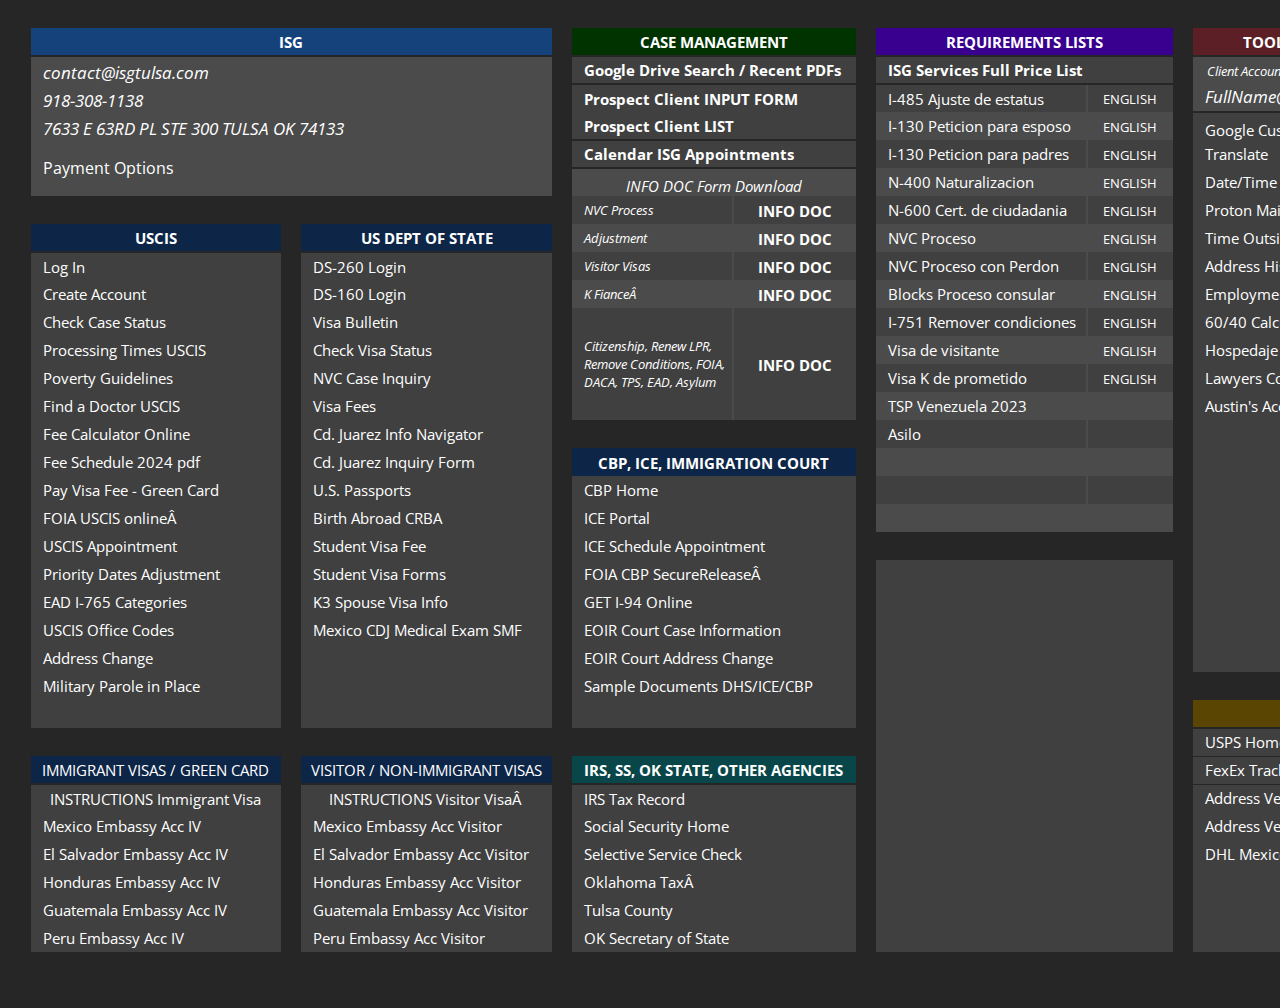
==== commit 8bf4a88d: "Update index.html" ====
--- a/index.html
+++ b/index.html
@@ -106,25 +106,6 @@
 	mso-ignore:padding;
 	color:white;
 	font-size:11.0pt;
-	font-weight:400;
-	font-style:normal;
-	text-decoration:none;
-	font-family:"Open Sans";
-	mso-generic-font-family:auto;
-	mso-font-charset:0;
-	mso-number-format:General;
-	text-align:general;
-	vertical-align:middle;
-	background:#404040;
-	mso-pattern:#F8F8F8 none;
-	white-space:nowrap;}
-.xl6925527
-	{padding-top:1px;
-	padding-right:1px;
-	padding-left:1px;
-	mso-ignore:padding;
-	color:white;
-	font-size:11.0pt;
 	font-weight:700;
 	font-style:normal;
 	text-decoration:none;
@@ -141,7 +122,7 @@
 	background:#0D2648;
 	mso-pattern:#F8F8F8 none;
 	white-space:nowrap;}
-.xl7025527
+.xl6925527
 	{padding-top:1px;
 	padding-right:1px;
 	padding-left:1px;
@@ -164,7 +145,7 @@
 	background:#0D2648;
 	mso-pattern:#F8F8F8 none;
 	white-space:nowrap;}
-.xl7125527
+.xl7025527
 	{padding-top:1px;
 	padding-right:1px;
 	padding-left:1px;
@@ -187,25 +168,46 @@
 	background:#404040;
 	mso-pattern:#F8F8F8 none;
 	white-space:nowrap;}
+.xl7125527
+	{padding-top:1px;
+	padding-right:1px;
+	padding-left:1px;
+	mso-ignore:padding;
+	color:white;
+	font-size:11.0pt;
+	font-weight:400;
+	font-style:normal;
+	text-decoration:none;
+	font-family:"Open Sans";
+	mso-generic-font-family:auto;
+	mso-font-charset:0;
+	mso-number-format:General;
+	text-align:center;
+	vertical-align:middle;
+	background:#0D2648;
+	mso-pattern:#F8F8F8 none;
+	white-space:nowrap;}
 .xl7225527
-	{padding-top:1px;
-	padding-right:1px;
-	padding-left:1px;
-	mso-ignore:padding;
-	color:white;
-	font-size:11.0pt;
-	font-weight:400;
-	font-style:normal;
-	text-decoration:none;
-	font-family:"Open Sans";
-	mso-generic-font-family:auto;
-	mso-font-charset:0;
-	mso-number-format:General;
-	text-align:center;
-	vertical-align:middle;
-	background:#0D2648;
-	mso-pattern:#F8F8F8 none;
-	white-space:nowrap;}
+	{color:white;
+	font-size:11.0pt;
+	font-weight:400;
+	font-style:normal;
+	text-decoration:none;
+	font-family:"Open Sans";
+	mso-generic-font-family:auto;
+	mso-font-charset:0;
+	mso-number-format:General;
+	text-align:left;
+	vertical-align:middle;
+	border-top:1.5pt solid #262626;
+	border-right:none;
+	border-bottom:.5pt solid #262626;
+	border-left:none;
+	background:#404040;
+	mso-pattern:#F8F8F8 none;
+	white-space:nowrap;
+	padding-left:12px;
+	mso-char-indent-count:1;}
 .xl7325527
 	{color:white;
 	font-size:11.0pt;
@@ -221,7 +223,7 @@
 	border-top:1.5pt solid #262626;
 	border-right:none;
 	border-bottom:.5pt solid #262626;
-	border-left:none;
+	border-left:.5pt solid #262626;
 	background:#404040;
 	mso-pattern:#F8F8F8 none;
 	white-space:nowrap;
@@ -239,10 +241,10 @@
 	mso-number-format:General;
 	text-align:left;
 	vertical-align:middle;
-	border-top:1.5pt solid #262626;
+	border-top:.5pt solid #262626;
 	border-right:none;
 	border-bottom:.5pt solid #262626;
-	border-left:.5pt solid #262626;
+	border-left:none;
 	background:#404040;
 	mso-pattern:#F8F8F8 none;
 	white-space:nowrap;
@@ -263,34 +265,13 @@
 	border-top:.5pt solid #262626;
 	border-right:none;
 	border-bottom:.5pt solid #262626;
-	border-left:none;
+	border-left:.5pt solid #262626;
 	background:#404040;
 	mso-pattern:#F8F8F8 none;
 	white-space:nowrap;
 	padding-left:12px;
 	mso-char-indent-count:1;}
 .xl7625527
-	{color:white;
-	font-size:11.0pt;
-	font-weight:400;
-	font-style:normal;
-	text-decoration:none;
-	font-family:"Open Sans";
-	mso-generic-font-family:auto;
-	mso-font-charset:0;
-	mso-number-format:General;
-	text-align:left;
-	vertical-align:middle;
-	border-top:.5pt solid #262626;
-	border-right:none;
-	border-bottom:.5pt solid #262626;
-	border-left:.5pt solid #262626;
-	background:#404040;
-	mso-pattern:#F8F8F8 none;
-	white-space:nowrap;
-	padding-left:12px;
-	mso-char-indent-count:1;}
-.xl7725527
 	{padding-top:1px;
 	padding-right:1px;
 	padding-left:1px;
@@ -313,7 +294,7 @@
 	background:#404040;
 	mso-pattern:#F8F8F8 none;
 	white-space:nowrap;}
-.xl7825527
+.xl7725527
 	{padding-top:1px;
 	padding-right:1px;
 	padding-left:1px;
@@ -336,7 +317,7 @@
 	background:#4B4B4B;
 	mso-pattern:white none;
 	white-space:nowrap;}
-.xl7925527
+.xl7825527
 	{padding-top:1px;
 	padding-right:1px;
 	padding-left:1px;
@@ -355,7 +336,7 @@
 	background:#262626;
 	mso-pattern:black none;
 	white-space:nowrap;}
-.xl8025527
+.xl7925527
 	{padding-top:1px;
 	padding-right:1px;
 	padding-left:1px;
@@ -374,7 +355,7 @@
 	background:#262626;
 	mso-pattern:black none;
 	white-space:nowrap;}
-.xl8125527
+.xl8025527
 	{padding-top:1px;
 	padding-right:1px;
 	padding-left:1px;
@@ -393,7 +374,7 @@
 	background:#262626;
 	mso-pattern:black none;
 	white-space:nowrap;}
-.xl8225527
+.xl8125527
 	{padding-top:1px;
 	padding-right:1px;
 	padding-left:1px;
@@ -412,7 +393,7 @@
 	background:#262626;
 	mso-pattern:black none;
 	white-space:nowrap;}
-.xl8325527
+.xl8225527
 	{padding-top:1px;
 	padding-right:1px;
 	padding-left:1px;
@@ -431,7 +412,7 @@
 	background:#262626;
 	mso-pattern:black none;
 	white-space:nowrap;}
-.xl8425527
+.xl8325527
 	{padding-top:1px;
 	padding-right:1px;
 	padding-left:1px;
@@ -454,7 +435,7 @@
 	background:#404040;
 	mso-pattern:#F8F8F8 none;
 	white-space:nowrap;}
-.xl8525527
+.xl8425527
 	{padding-top:1px;
 	padding-right:1px;
 	padding-left:1px;
@@ -477,7 +458,7 @@
 	background:#4B4B4B;
 	mso-pattern:white none;
 	white-space:nowrap;}
-.xl8625527
+.xl8525527
 	{color:white;
 	font-size:10.0pt;
 	font-weight:400;
@@ -494,7 +475,7 @@
 	white-space:nowrap;
 	padding-left:12px;
 	mso-char-indent-count:1;}
-.xl8725527
+.xl8625527
 	{color:white;
 	font-size:10.0pt;
 	font-weight:400;
@@ -511,53 +492,7 @@
 	white-space:nowrap;
 	padding-left:12px;
 	mso-char-indent-count:1;}
-.xl8825527
-	{padding-top:1px;
-	padding-right:1px;
-	padding-left:1px;
-	mso-ignore:padding;
-	color:white;
-	font-size:11.0pt;
-	font-weight:700;
-	font-style:normal;
-	text-decoration:none;
-	font-family:"Open Sans";
-	mso-generic-font-family:auto;
-	mso-font-charset:0;
-	mso-number-format:General;
-	text-align:center;
-	vertical-align:middle;
-	border-top:none;
-	border-right:none;
-	border-bottom:1.5pt solid #262626;
-	border-left:none;
-	background:#084649;
-	mso-pattern:#F8F8F8 none;
-	white-space:nowrap;}
-.xl8925527
-	{padding-top:1px;
-	padding-right:1px;
-	padding-left:1px;
-	mso-ignore:padding;
-	color:white;
-	font-size:11.0pt;
-	font-weight:700;
-	font-style:normal;
-	text-decoration:none;
-	font-family:"Open Sans";
-	mso-generic-font-family:auto;
-	mso-font-charset:0;
-	mso-number-format:General;
-	text-align:center;
-	vertical-align:middle;
-	border-top:none;
-	border-right:none;
-	border-bottom:1.5pt solid #262626;
-	border-left:none;
-	background:#5A4502;
-	mso-pattern:#F8F8F8 none;
-	white-space:nowrap;}
-.xl9025527
+.xl8725527
 	{padding-top:1px;
 	padding-right:1px;
 	padding-left:1px;
@@ -580,7 +515,7 @@
 	background:#16427C;
 	mso-pattern:#134F5C none;
 	white-space:nowrap;}
-.xl9125527
+.xl8825527
 	{color:white;
 	font-size:13.0pt;
 	font-weight:400;
@@ -591,17 +526,17 @@
 	mso-font-charset:0;
 	mso-number-format:General;
 	text-align:left;
-	vertical-align:middle;
+	vertical-align:bottom;
 	background:#4B4B4B;
 	mso-pattern:#F8F8F8 none;
 	white-space:nowrap;
 	padding-left:12px;
 	mso-char-indent-count:1;}
-.xl9225527
+.xl8925527
 	{color:white;
-	font-size:10.0pt;
-	font-weight:400;
-	font-style:italic;
+	font-size:11.0pt;
+	font-weight:400;
+	font-style:normal;
 	text-decoration:none;
 	font-family:"Open Sans";
 	mso-generic-font-family:auto;
@@ -609,33 +544,35 @@
 	mso-number-format:General;
 	text-align:left;
 	vertical-align:middle;
-	border-top:none;
-	border-right:1.5pt solid #4B4B4B;
-	border-bottom:none;
-	border-left:none;
 	background:#404040;
-	mso-pattern:#F8F8F8 none;
-	white-space:normal;
-	padding-left:12px;
-	mso-char-indent-count:1;}
-.xl9325527
-	{color:white;
-	font-size:12.0pt;
-	font-weight:400;
-	font-style:normal;
-	text-decoration:none;
-	font-family:"Open Sans";
-	mso-generic-font-family:auto;
-	mso-font-charset:0;
-	mso-number-format:General;
-	text-align:left;
-	vertical-align:middle;
-	background:#4B4B4B;
-	mso-pattern:#F8F8F8 none;
+	mso-pattern:#F3F3F3 none;
 	white-space:nowrap;
 	padding-left:12px;
 	mso-char-indent-count:1;}
-.xl9425527
+.xl9025527
+	{padding-top:1px;
+	padding-right:1px;
+	padding-left:1px;
+	mso-ignore:padding;
+	color:white;
+	font-size:11.0pt;
+	font-weight:700;
+	font-style:normal;
+	text-decoration:none;
+	font-family:"Open Sans";
+	mso-generic-font-family:auto;
+	mso-font-charset:0;
+	mso-number-format:General;
+	text-align:center;
+	vertical-align:middle;
+	border-top:none;
+	border-right:none;
+	border-bottom:1.5pt solid #262626;
+	border-left:none;
+	background:#5C1F25;
+	mso-pattern:#F8F8F8 none;
+	white-space:nowrap;}
+.xl9125527
 	{color:white;
 	font-size:11.0pt;
 	font-weight:700;
@@ -656,30 +593,7 @@
 	white-space:nowrap;
 	padding-left:12px;
 	mso-char-indent-count:1;}
-.xl9525527
-	{padding-top:1px;
-	padding-right:1px;
-	padding-left:1px;
-	mso-ignore:padding;
-	color:white;
-	font-size:11.0pt;
-	font-weight:700;
-	font-style:normal;
-	text-decoration:none;
-	font-family:"Open Sans";
-	mso-generic-font-family:auto;
-	mso-font-charset:0;
-	mso-number-format:General;
-	text-align:center;
-	vertical-align:middle;
-	border-top:none;
-	border-right:none;
-	border-bottom:1.5pt solid #262626;
-	border-left:none;
-	background:#5C1F25;
-	mso-pattern:#F8F8F8 none;
-	white-space:nowrap;}
-.xl9625527
+.xl9225527
 	{color:white;
 	font-size:11.0pt;
 	font-weight:700;
@@ -700,24 +614,28 @@
 	white-space:nowrap;
 	padding-left:12px;
 	mso-char-indent-count:1;}
-.xl9725527
-	{color:white;
-	font-size:11.0pt;
-	font-weight:700;
-	font-style:normal;
-	text-decoration:none;
-	font-family:"Open Sans";
-	mso-generic-font-family:auto;
+.xl9325527
+	{color:#1155CC;
+	font-size:11.0pt;
+	font-weight:400;
+	font-style:normal;
+	text-decoration:underline;
+	text-underline-style:single;
+	font-family:Arial, sans-serif;
 	mso-font-charset:0;
 	mso-number-format:General;
 	text-align:left;
 	vertical-align:middle;
+	border-top:none;
+	border-right:none;
+	border-bottom:1.5pt solid #262626;
+	border-left:none;
 	background:#404040;
 	mso-pattern:#F3F3F3 none;
 	white-space:nowrap;
 	padding-left:12px;
 	mso-char-indent-count:1;}
-.xl9825527
+.xl9425527
 	{padding-top:1px;
 	padding-right:1px;
 	padding-left:1px;
@@ -740,7 +658,7 @@
 	background:#39008F;
 	mso-pattern:#F8F8F8 none;
 	white-space:nowrap;}
-.xl9925527
+.xl9525527
 	{padding-top:1px;
 	padding-right:1px;
 	padding-left:1px;
@@ -763,7 +681,7 @@
 	background:#003300;
 	mso-pattern:#134F5C none;
 	white-space:nowrap;}
-.xl10025527
+.xl9625527
 	{color:white;
 	font-size:11.0pt;
 	font-weight:700;
@@ -784,7 +702,7 @@
 	white-space:nowrap;
 	padding-left:12px;
 	mso-char-indent-count:1;}
-.xl10125527
+.xl9725527
 	{padding-top:1px;
 	padding-right:1px;
 	padding-left:1px;
@@ -803,7 +721,7 @@
 	background:#4B4B4B;
 	mso-pattern:#134F5C none;
 	white-space:nowrap;}
-.xl10225527
+.xl9825527
 	{color:white;
 	font-size:13.0pt;
 	font-weight:400;
@@ -819,45 +737,125 @@
 	border-right:none;
 	border-bottom:1.5pt solid #262626;
 	border-left:none;
+	background:#4B4B4B;
+	mso-pattern:#F8F8F8 none;
+	white-space:nowrap;
+	padding-left:12px;
+	mso-char-indent-count:1;}
+.xl9925527
+	{color:white;
+	font-size:11.0pt;
+	font-weight:400;
+	font-style:normal;
+	text-decoration:none;
+	font-family:"Open Sans";
+	mso-generic-font-family:auto;
+	mso-font-charset:0;
+	mso-number-format:General;
+	text-align:left;
+	vertical-align:bottom;
+	background:#404040;
+	mso-pattern:#F8F8F8 none;
+	white-space:nowrap;
+	padding-left:12px;
+	mso-char-indent-count:1;}
+.xl10025527
+	{padding-top:1px;
+	padding-right:1px;
+	padding-left:1px;
+	mso-ignore:padding;
+	color:white;
+	font-size:9.5pt;
+	font-weight:400;
+	font-style:italic;
+	text-decoration:none;
+	font-family:"Open Sans";
+	mso-generic-font-family:auto;
+	mso-font-charset:0;
+	mso-number-format:General;
+	text-align:center;
+	vertical-align:middle;
+	background:#4B4B4B;
+	mso-pattern:#F8F8F8 none;
+	white-space:nowrap;}
+.xl10125527
+	{color:white;
+	font-size:10.0pt;
+	font-weight:400;
+	font-style:italic;
+	text-decoration:none;
+	font-family:"Open Sans";
+	mso-generic-font-family:auto;
+	mso-font-charset:0;
+	mso-number-format:General;
+	text-align:left;
+	vertical-align:middle;
+	border-top:none;
+	border-right:1.5pt solid #4B4B4B;
+	border-bottom:none;
+	border-left:none;
+	background:#404040;
+	mso-pattern:#F8F8F8 none;
+	white-space:normal;
+	padding-left:12px;
+	mso-char-indent-count:1;}
+.xl10225527
+	{color:white;
+	font-size:12.0pt;
+	font-weight:400;
+	font-style:normal;
+	text-decoration:none;
+	font-family:"Open Sans";
+	mso-generic-font-family:auto;
+	mso-font-charset:0;
+	mso-number-format:General;
+	text-align:left;
+	vertical-align:middle;
 	background:#4B4B4B;
 	mso-pattern:#F8F8F8 none;
 	white-space:nowrap;
 	padding-left:12px;
 	mso-char-indent-count:1;}
 .xl10325527
-	{color:white;
-	font-size:11.0pt;
-	font-weight:400;
-	font-style:normal;
-	text-decoration:none;
-	font-family:"Open Sans";
-	mso-generic-font-family:auto;
-	mso-font-charset:0;
-	mso-number-format:General;
-	text-align:left;
-	vertical-align:bottom;
-	background:#404040;
-	mso-pattern:#F8F8F8 none;
-	white-space:nowrap;
-	padding-left:12px;
-	mso-char-indent-count:1;}
+	{padding-top:1px;
+	padding-right:1px;
+	padding-left:1px;
+	mso-ignore:padding;
+	color:white;
+	font-size:11.0pt;
+	font-weight:700;
+	font-style:normal;
+	text-decoration:none;
+	font-family:"Open Sans";
+	mso-generic-font-family:auto;
+	mso-font-charset:0;
+	mso-number-format:General;
+	text-align:center;
+	vertical-align:middle;
+	background:#0D2648;
+	mso-pattern:#F8F8F8 none;
+	white-space:nowrap;}
 .xl10425527
 	{padding-top:1px;
 	padding-right:1px;
 	padding-left:1px;
 	mso-ignore:padding;
 	color:white;
-	font-size:9.5pt;
-	font-weight:400;
-	font-style:italic;
-	text-decoration:none;
-	font-family:"Open Sans";
-	mso-generic-font-family:auto;
-	mso-font-charset:0;
-	mso-number-format:General;
-	text-align:center;
-	vertical-align:middle;
-	background:#4B4B4B;
+	font-size:11.0pt;
+	font-weight:700;
+	font-style:normal;
+	text-decoration:none;
+	font-family:"Open Sans";
+	mso-generic-font-family:auto;
+	mso-font-charset:0;
+	mso-number-format:General;
+	text-align:center;
+	vertical-align:middle;
+	border-top:none;
+	border-right:none;
+	border-bottom:1.5pt solid #262626;
+	border-left:none;
+	background:#084649;
 	mso-pattern:#F8F8F8 none;
 	white-space:nowrap;}
 .xl10525527
@@ -876,26 +874,32 @@
 	mso-number-format:General;
 	text-align:center;
 	vertical-align:middle;
-	background:#0D2648;
+	border-top:none;
+	border-right:none;
+	border-bottom:1.5pt solid #262626;
+	border-left:none;
+	background:#5A4502;
 	mso-pattern:#F8F8F8 none;
 	white-space:nowrap;}
 .xl10625527
-	{color:white;
-	font-size:11.0pt;
-	font-weight:400;
-	font-style:normal;
-	text-decoration:none;
-	font-family:"Open Sans";
-	mso-generic-font-family:auto;
-	mso-font-charset:0;
-	mso-number-format:General;
-	text-align:left;
-	vertical-align:middle;
-	background:#404040;
-	mso-pattern:#F3F3F3 none;
-	white-space:nowrap;
-	padding-left:12px;
-	mso-char-indent-count:1;}
+	{padding-top:1px;
+	padding-right:1px;
+	padding-left:1px;
+	mso-ignore:padding;
+	color:#A6A6A6;
+	font-size:11.0pt;
+	font-weight:400;
+	font-style:normal;
+	text-decoration:none;
+	font-family:"Open Sans";
+	mso-generic-font-family:auto;
+	mso-font-charset:0;
+	mso-number-format:General;
+	text-align:right;
+	vertical-align:middle;
+	background:#262626;
+	mso-pattern:#F8F8F8 none;
+	white-space:nowrap;}
 -->
 </style>
 </head>
@@ -913,835 +917,837 @@
 <div id="V7 DARK MASTER LINKS - Copy - Copy_25527" align=center
 x:publishsource="Excel">
 
-<table border=0 cellpadding=0 cellspacing=0 width=1474 class=xl7925527
+<table border=0 cellpadding=0 cellspacing=0 width=1474 class=xl7825527
  style='border-collapse:collapse;table-layout:fixed;width:1108pt'>
- <col class=xl7925527 width=30 style='mso-width-source:userset;mso-width-alt:
+ <col class=xl7825527 width=30 style='mso-width-source:userset;mso-width-alt:
  1097;width:23pt'>
- <col class=xl7925527 width=251 style='mso-width-source:userset;mso-width-alt:
+ <col class=xl7825527 width=251 style='mso-width-source:userset;mso-width-alt:
  9179;width:188pt'>
- <col class=xl7925527 width=20 style='mso-width-source:userset;mso-width-alt:
+ <col class=xl7825527 width=20 style='mso-width-source:userset;mso-width-alt:
  731;width:15pt'>
- <col class=xl7925527 width=251 style='mso-width-source:userset;mso-width-alt:
+ <col class=xl7825527 width=251 style='mso-width-source:userset;mso-width-alt:
  9179;width:188pt'>
- <col class=xl7925527 width=20 style='mso-width-source:userset;mso-width-alt:
+ <col class=xl7825527 width=20 style='mso-width-source:userset;mso-width-alt:
  731;width:15pt'>
- <col class=xl7925527 width=161 style='mso-width-source:userset;mso-width-alt:
+ <col class=xl7825527 width=161 style='mso-width-source:userset;mso-width-alt:
  5888;width:121pt'>
- <col class=xl7925527 width=123 style='mso-width-source:userset;mso-width-alt:
+ <col class=xl7825527 width=123 style='mso-width-source:userset;mso-width-alt:
  4498;width:92pt'>
- <col class=xl7925527 width=20 style='mso-width-source:userset;mso-width-alt:
+ <col class=xl7825527 width=20 style='mso-width-source:userset;mso-width-alt:
  731;width:15pt'>
- <col class=xl7925527 width=210 style='mso-width-source:userset;mso-width-alt:
+ <col class=xl7825527 width=210 style='mso-width-source:userset;mso-width-alt:
  7680;width:158pt'>
- <col class=xl7925527 width=86 style='mso-width-source:userset;mso-width-alt:
+ <col class=xl7825527 width=86 style='mso-width-source:userset;mso-width-alt:
  3145;width:65pt'>
- <col class=xl7925527 width=20 style='mso-width-source:userset;mso-width-alt:
+ <col class=xl7825527 width=20 style='mso-width-source:userset;mso-width-alt:
  731;width:15pt'>
+ <col class=xl7825527 width=126 style='mso-width-source:userset;mso-width-alt:
+ 4608;width:95pt'>
  <col class=xl7925527 width=126 style='mso-width-source:userset;mso-width-alt:
  4608;width:95pt'>
- <col class=xl8025527 width=126 style='mso-width-source:userset;mso-width-alt:
- 4608;width:95pt'>
- <col class=xl8225527 width=30 style='mso-width-source:userset;mso-width-alt:
+ <col class=xl8125527 width=30 style='mso-width-source:userset;mso-width-alt:
  1097;width:23pt'>
  <tr height=28 style='mso-height-source:userset;height:21.0pt'>
-  <td height=28 class=xl7925527 width=30 style='height:21.0pt;width:23pt'>&nbsp;</td>
-  <td class=xl7925527 width=251 style='width:188pt'>&nbsp;</td>
-  <td class=xl7925527 width=20 style='width:15pt'>&nbsp;</td>
-  <td class=xl7925527 width=251 style='width:188pt'>&nbsp;</td>
-  <td class=xl7925527 width=20 style='width:15pt'>&nbsp;</td>
-  <td class=xl7925527 width=161 style='width:121pt'>&nbsp;</td>
-  <td class=xl7925527 width=123 style='width:92pt'>&nbsp;</td>
-  <td class=xl7925527 width=20 style='width:15pt'>&nbsp;</td>
-  <td class=xl7925527 width=210 style='width:158pt'>&nbsp;</td>
-  <td class=xl7925527 width=86 style='width:65pt'>&nbsp;</td>
-  <td class=xl7925527 width=20 style='width:15pt'>&nbsp;</td>
+  <td height=28 class=xl7825527 width=30 style='height:21.0pt;width:23pt'>&nbsp;</td>
+  <td class=xl7825527 width=251 style='width:188pt'>&nbsp;</td>
+  <td class=xl7825527 width=20 style='width:15pt'>&nbsp;</td>
+  <td class=xl7825527 width=251 style='width:188pt'>&nbsp;</td>
+  <td class=xl7825527 width=20 style='width:15pt'>&nbsp;</td>
+  <td class=xl7825527 width=161 style='width:121pt'>&nbsp;</td>
+  <td class=xl7825527 width=123 style='width:92pt'>&nbsp;</td>
+  <td class=xl7825527 width=20 style='width:15pt'>&nbsp;</td>
+  <td class=xl7825527 width=210 style='width:158pt'>&nbsp;</td>
+  <td class=xl7825527 width=86 style='width:65pt'>&nbsp;</td>
+  <td class=xl7825527 width=20 style='width:15pt'>&nbsp;</td>
+  <td class=xl7825527 width=126 style='width:95pt'>&nbsp;</td>
   <td class=xl7925527 width=126 style='width:95pt'>&nbsp;</td>
-  <td class=xl8025527 width=126 style='width:95pt'>&nbsp;</td>
-  <td class=xl7925527 width=30 style='width:23pt'>&nbsp;</td>
- </tr>
- <tr height=28 style='mso-height-source:userset;height:21.0pt'>
-  <td height=28 class=xl7925527 style='height:21.0pt'>&nbsp;</td>
-  <td colspan=3 class=xl9025527>ISG</td>
-  <td class=xl7925527>&nbsp;</td>
-  <td colspan=2 class=xl9925527>CASE MANAGEMENT</td>
-  <td class=xl7925527>&nbsp;</td>
-  <td colspan=2 class=xl9825527>REQUIREMENTS LISTS</td>
-  <td class=xl7925527>&nbsp;</td>
-  <td colspan=2 class=xl9525527>TOOLS / REFERENCES</td>
-  <td class=xl7925527>&nbsp;</td>
- </tr>
- <tr height=28 style='mso-height-source:userset;height:21.0pt'>
-  <td height=28 class=xl7925527 style='height:21.0pt'>&nbsp;</td>
-  <td colspan=3 class=xl9125527>contact@isgtulsa.com</td>
-  <td class=xl7925527>&nbsp;</td>
-  <td colspan=2 class=xl9625527><a
+  <td class=xl7825527 width=30 style='width:23pt'>&nbsp;</td>
+ </tr>
+ <tr height=28 style='mso-height-source:userset;height:21.0pt'>
+  <td height=28 class=xl7825527 style='height:21.0pt'>&nbsp;</td>
+  <td colspan=3 class=xl8725527>ISG</td>
+  <td class=xl7825527>&nbsp;</td>
+  <td colspan=2 class=xl9525527>CASE MANAGEMENT</td>
+  <td class=xl7825527>&nbsp;</td>
+  <td colspan=2 class=xl9425527>REQUIREMENTS LISTS</td>
+  <td class=xl7825527>&nbsp;</td>
+  <td colspan=2 class=xl9025527>TOOLS / REFERENCES</td>
+  <td class=xl7825527>&nbsp;</td>
+ </tr>
+ <tr height=28 style='mso-height-source:userset;height:21.0pt'>
+  <td height=28 class=xl7825527 style='height:21.0pt'>&nbsp;</td>
+  <td colspan=3 class=xl8825527>contact@isgtulsa.com</td>
+  <td class=xl7825527>&nbsp;</td>
+  <td colspan=2 class=xl9125527><a
   href="https://isgw.github.io/filter-g/FILTER.html"><span style='color:white;
   font-size:11.0pt;font-weight:700;text-decoration:none;font-family:"Open Sans";
   mso-generic-font-family:auto;mso-font-charset:0'>Google Drive Search / Recent
   PDFs</span></a></td>
-  <td class=xl8125527>&nbsp;</td>
-  <td colspan=2 class=xl9625527><a
+  <td class=xl8025527>&nbsp;</td>
+  <td colspan=2 class=xl9125527><a
   href="https://docs.google.com/spreadsheets/u/0/d/1LYF3it9sUxfP8wCdM_1tGUC4A1SUKsT597ffTgBH9Ls/preview"><span
   style='color:white;font-size:11.0pt;font-weight:700;text-decoration:none;
   font-family:"Open Sans";mso-generic-font-family:auto;mso-font-charset:0'>ISG
   Services Full Price List</span></a></td>
-  <td class=xl7925527>&nbsp;</td>
-  <td colspan=2 class=xl10425527>Client Account Creation USCIS, Embassy:</td>
-  <td class=xl8225527>&nbsp;</td>
- </tr>
- <tr height=28 style='mso-height-source:userset;height:21.0pt'>
-  <td height=28 class=xl7925527 style='height:21.0pt'>&nbsp;</td>
-  <td colspan=3 class=xl9125527>918-308-1138</td>
-  <td class=xl7925527>&nbsp;</td>
-  <td colspan=2 class=xl10025527><a
+  <td class=xl7825527>&nbsp;</td>
+  <td colspan=2 class=xl10025527>Client Account Creation USCIS, Embassy:</td>
+  <td class=xl8125527>&nbsp;</td>
+ </tr>
+ <tr height=28 style='mso-height-source:userset;height:21.0pt'>
+  <td height=28 class=xl7825527 style='height:21.0pt'>&nbsp;</td>
+  <td colspan=3 class=xl8825527>918-308-1138</td>
+  <td class=xl7825527>&nbsp;</td>
+  <td colspan=2 class=xl9625527><a
   href="https://docs.google.com/forms/d/e/1FAIpQLScU76k6db1bmts1StqNAm0nWIwhow25NV4vwsao2NkzpCfq4w/viewform?usp=sf_link"><span
   style='color:white;font-size:11.0pt;font-weight:700;text-decoration:none;
   font-family:"Open Sans";mso-generic-font-family:auto;mso-font-charset:0'>Prospect
   Client INPUT FORM</span></a></td>
-  <td class=xl8125527>&nbsp;</td>
+  <td class=xl8025527>&nbsp;</td>
   <td class=xl6525527><a
   href="https://docs.google.com/document/d/1ch9dCiCORcmYPfsd0KExkq1tuwgg7wBIquS96ZK7mIE/preview"><span
   style='color:white;font-size:11.0pt;text-decoration:none;font-family:"Open Sans";
-  mso-generic-font-family:auto;mso-font-charset:0'>I-485 Ajuste de Estatus</span></a></td>
-  <td class=xl7725527><a
+  mso-generic-font-family:auto;mso-font-charset:0'>I-485 Ajuste de estatus</span></a></td>
+  <td class=xl7625527><a
   href="https://docs.google.com/document/d/1BNjOH2OH-6I7lA88QHdn9lwL874lLdCxiwVIuLlnX1I/preview"><span
   style='color:white;text-decoration:none;font-family:"Open Sans";mso-generic-font-family:
   auto;mso-font-charset:0'>ENGLISH</span></a></td>
-  <td class=xl8325527>&nbsp;</td>
-  <td colspan=2 class=xl10225527>FullName@tulsa-isg.com</td>
-  <td class=xl7925527>&nbsp;</td>
- </tr>
- <tr height=28 style='mso-height-source:userset;height:21.0pt'>
-  <td height=28 class=xl7925527 style='height:21.0pt'>&nbsp;</td>
-  <td colspan=3 class=xl9125527>7633 E 63RD PL STE 300 TULSA OK 74133</td>
-  <td class=xl7925527>&nbsp;</td>
-  <td colspan=2 class=xl9725527><a
-  href="https://docs.google.com/spreadsheets/d/1OJGjKwo0qMZAoRHUDo4pe7sS2AW_0KXAwrx2ZDlWTWo/edit?usp=sharing"><span
+  <td class=xl8225527>&nbsp;</td>
+  <td colspan=2 class=xl9825527>FullName@tulsa-isg.com</td>
+  <td class=xl7825527>&nbsp;</td>
+ </tr>
+ <tr height=28 style='mso-height-source:userset;height:21.0pt'>
+  <td height=28 class=xl7825527 style='height:21.0pt'>&nbsp;</td>
+  <td colspan=3 class=xl8825527>7633 E 63RD PL STE 300 TULSA OK 74133</td>
+  <td class=xl7825527>&nbsp;</td>
+  <td colspan=2 class=xl9225527><a
+  href="https://docs.google.com/spreadsheets/d/1OJGjKwo0qMZAoRHUDo4pe7sS2AW_0KXAwrx2ZDlWTWo"><span
   style='color:white;font-size:11.0pt;font-weight:700;text-decoration:none;
   font-family:"Open Sans";mso-generic-font-family:auto;mso-font-charset:0'>Prospect
   Client LIST</span></a></td>
-  <td class=xl8125527>&nbsp;</td>
+  <td class=xl8025527>&nbsp;</td>
   <td class=xl6625527><a
   href="https://docs.google.com/document/d/1f9XylD-nufDhqZEpbbPMI_i26xXyPi2w7SnXVEsMsDU/preview"><span
   style='color:white;font-size:11.0pt;text-decoration:none;font-family:"Open Sans";
   mso-generic-font-family:auto;mso-font-charset:0'>I-130 Peticion para esposo</span></a></td>
-  <td class=xl7825527><a
+  <td class=xl7725527><a
   href="https://docs.google.com/document/d/1fJ6gl7v9J8iRCJxqv90q0rWf2LjDDBSxo1b_3hSldqA/preview"><span
   style='color:white;text-decoration:none;font-family:"Open Sans";mso-generic-font-family:
   auto;mso-font-charset:0'>ENGLISH</span></a></td>
-  <td class=xl7925527>&nbsp;</td>
-  <td colspan=2 class=xl10325527><a
+  <td class=xl7825527>&nbsp;</td>
+  <td colspan=2 class=xl9925527><a
   href="https://cse.google.com/cse?cx=5268b33b856f3461b#gsc.tab=0"><span
   style='color:white;font-size:11.0pt;text-decoration:none;font-family:"Open Sans";
-  mso-generic-font-family:auto;mso-font-charset:0'>GOOGLE CUSTOM SEARCH</span></a></td>
-  <td class=xl7925527>&nbsp;</td>
- </tr>
- <tr height=28 style='mso-height-source:userset;height:21.0pt'>
-  <td height=28 class=xl7925527 style='height:21.0pt'>&nbsp;</td>
-  <td colspan=3 rowspan=2 class=xl9325527><a
+  mso-generic-font-family:auto;mso-font-charset:0'>Google Custom Search</span></a></td>
+  <td class=xl7825527>&nbsp;</td>
+ </tr>
+ <tr height=28 style='mso-height-source:userset;height:21.0pt'>
+  <td height=28 class=xl7825527 style='height:21.0pt'>&nbsp;</td>
+  <td colspan=3 rowspan=2 class=xl10225527><a
   href="https://drive.google.com/file/d/1P3dzR9CsfoKIRfB_T_GMBexw2B9EM3cU/view"><span
   style='color:white;font-size:12.0pt;text-decoration:none;font-family:"Open Sans";
   mso-generic-font-family:auto;mso-font-charset:0'>Payment Options</span></a></td>
-  <td class=xl7925527>&nbsp;</td>
-  <td colspan=2 class=xl9425527><a
-  href="https://calendar.google.com/calendar/u/0/r/week"><span
+  <td class=xl7825527>&nbsp;</td>
+  <td colspan=2 class=xl9125527><a
+  href="https://calendar.google.com/calendar/u/0/r/month"><span
   style='color:white;font-size:11.0pt;font-weight:700;text-decoration:none;
   font-family:"Open Sans";mso-generic-font-family:auto;mso-font-charset:0'>Calendar
   ISG Appointments</span></a></td>
-  <td class=xl8125527>&nbsp;</td>
+  <td class=xl8025527>&nbsp;</td>
   <td class=xl6525527><a
   href="https://docs.google.com/document/d/1oiwQYbpUMOlXjQ3FPF-9nRHYiYGmD4XsfPhgrNzMizM/preview"><span
   style='color:white;font-size:11.0pt;text-decoration:none;font-family:"Open Sans";
   mso-generic-font-family:auto;mso-font-charset:0'>I-130 Peticion para padres</span></a></td>
-  <td class=xl7725527><a
+  <td class=xl7625527><a
   href="https://docs.google.com/document/d/1KHOf6lUGxKb7g-YmovLQaWGMTXEox422CORvo4HgtNY/preview"><span
   style='color:white;text-decoration:none;font-family:"Open Sans";mso-generic-font-family:
   auto;mso-font-charset:0'>ENGLISH</span></a></td>
-  <td class=xl7925527>&nbsp;</td>
+  <td class=xl7825527>&nbsp;</td>
   <td colspan=2 class=xl6525527><a href="https://translate.google.com/"><span
   style='color:white;font-size:11.0pt;text-decoration:none;font-family:"Open Sans";
   mso-generic-font-family:auto;mso-font-charset:0'>Translate</span></a></td>
-  <td class=xl7925527>&nbsp;</td>
- </tr>
- <tr height=28 style='mso-height-source:userset;height:21.0pt'>
-  <td height=28 class=xl7925527 style='height:21.0pt'>&nbsp;</td>
-  <td class=xl7925527>&nbsp;</td>
-  <td colspan=2 class=xl10125527>INFO DOC Form Download</td>
-  <td class=xl7925527>&nbsp;</td>
+  <td class=xl7825527>&nbsp;</td>
+ </tr>
+ <tr height=28 style='mso-height-source:userset;height:21.0pt'>
+  <td height=28 class=xl7825527 style='height:21.0pt'>&nbsp;</td>
+  <td class=xl7825527>&nbsp;</td>
+  <td colspan=2 class=xl9725527>INFO DOC Form Download</td>
+  <td class=xl7825527>&nbsp;</td>
   <td class=xl6625527><a
   href="https://docs.google.com/document/d/1LkvtZPxfpwv_WZE0hCBE_LvKwClIqnHBb0Ztg0wIXIo/preview"><span
   style='color:white;font-size:11.0pt;text-decoration:none;font-family:"Open Sans";
   mso-generic-font-family:auto;mso-font-charset:0'>N-400 Naturalizacion</span></a></td>
-  <td class=xl7825527><a
+  <td class=xl7725527><a
   href="https://docs.google.com/document/d/1e2IvsklIyEdngDPK6JzX24XI5fAAYxxsBpwQj8URVKE/preview"><span
   style='color:white;text-decoration:none;font-family:"Open Sans";mso-generic-font-family:
   auto;mso-font-charset:0'>ENGLISH</span></a></td>
-  <td class=xl7925527>&nbsp;</td>
+  <td class=xl7825527>&nbsp;</td>
   <td colspan=2 class=xl6525527><a
   href="https://www.timeanddate.com/date/dateadd.html"><span style='color:white;
   font-size:11.0pt;text-decoration:none;font-family:"Open Sans";mso-generic-font-family:
-  auto;mso-font-charset:0'>Date Calculator</span></a></td>
-  <td class=xl7925527>&nbsp;</td>
- </tr>
- <tr height=28 style='mso-height-source:userset;height:21.0pt'>
-  <td height=28 class=xl7925527 style='height:21.0pt'>&nbsp;</td>
-  <td class=xl7925527>&nbsp;</td>
-  <td class=xl7925527>&nbsp;</td>
-  <td class=xl7925527>&nbsp;</td>
-  <td class=xl7925527>&nbsp;</td>
-  <td class=xl8625527>NVC Process</td>
-  <td class=xl8425527><a
+  auto;mso-font-charset:0'>Date/Time Calculator</span></a></td>
+  <td class=xl7825527>&nbsp;</td>
+ </tr>
+ <tr height=28 style='mso-height-source:userset;height:21.0pt'>
+  <td height=28 class=xl7825527 style='height:21.0pt'>&nbsp;</td>
+  <td class=xl7825527>&nbsp;</td>
+  <td class=xl7825527>&nbsp;</td>
+  <td class=xl7825527>&nbsp;</td>
+  <td class=xl7825527>&nbsp;</td>
+  <td class=xl8525527>NVC Process</td>
+  <td class=xl8325527><a
   href="https://github.com/ISGW/Enl-ISG/raw/86aee2d0f42ebe8ff5b1b17d83c03c50500da592/NVC_PROCESS%20INFO%20DOC.pdf"><span
   style='color:white;font-size:11.0pt;font-weight:700;text-decoration:none;
   font-family:"Open Sans";mso-generic-font-family:auto;mso-font-charset:0'>INFO
   DOC</span></a></td>
-  <td class=xl7925527>&nbsp;</td>
+  <td class=xl7825527>&nbsp;</td>
   <td class=xl6525527><a
   href="https://docs.google.com/document/d/1Yr-1E8U-x9hDlafxcZ9YPYUXg6jOxE4F0-nlknQBHbs/preview"><span
   style='color:white;font-size:11.0pt;text-decoration:none;font-family:"Open Sans";
   mso-generic-font-family:auto;mso-font-charset:0'>N-600 Cert. de ciudadania</span></a></td>
-  <td class=xl7725527><a
+  <td class=xl7625527><a
   href="https://docs.google.com/document/d/165r6snJmS1aNn5mADmk0QXDmQo1tmUdDKzjDr4CC_A8/preview"><span
   style='color:white;text-decoration:none;font-family:"Open Sans";mso-generic-font-family:
   auto;mso-font-charset:0'>ENGLISH</span></a></td>
-  <td class=xl7925527>&nbsp;</td>
-  <td colspan=2 class=xl6525527><a href="https://isgw.github.io/TravelCalc/"><span
-  style='color:white;font-size:11.0pt;text-decoration:none;font-family:"Open Sans";
-  mso-generic-font-family:auto;mso-font-charset:0'>Time Outside U.S. Calculator</span></a></td>
-  <td class=xl7925527>&nbsp;</td>
- </tr>
- <tr height=28 style='mso-height-source:userset;height:21.0pt'>
-  <td height=28 class=xl7925527 style='height:21.0pt'>&nbsp;</td>
-  <td class=xl6925527><a href="https://www.uscis.gov/"><span style='color:white;
+  <td class=xl7825527>&nbsp;</td>
+  <td colspan=2 class=xl6525527><a href="https://account.proton.me/login"><span
+  style='color:white;font-size:11.0pt;text-decoration:none;font-family:"Open Sans";
+  mso-generic-font-family:auto;mso-font-charset:0'>Proton Mail</span></a></td>
+  <td class=xl7825527>&nbsp;</td>
+ </tr>
+ <tr height=28 style='mso-height-source:userset;height:21.0pt'>
+  <td height=28 class=xl7825527 style='height:21.0pt'>&nbsp;</td>
+  <td class=xl6825527><a href="https://www.uscis.gov/"><span style='color:white;
   font-size:11.0pt;font-weight:700;text-decoration:none;font-family:"Open Sans";
   mso-generic-font-family:auto;mso-font-charset:0'>USCIS</span></a></td>
-  <td class=xl7925527>&nbsp;</td>
-  <td class=xl6925527>US DEPT OF STATE</td>
-  <td class=xl7925527>&nbsp;</td>
-  <td class=xl8725527>Adjustment</td>
-  <td class=xl8525527><a
+  <td class=xl7825527>&nbsp;</td>
+  <td class=xl6825527>US DEPT OF STATE</td>
+  <td class=xl7825527>&nbsp;</td>
+  <td class=xl8625527>Adjustment</td>
+  <td class=xl8425527><a
   href="https://github.com/ISGW/Enl-ISG/raw/86aee2d0f42ebe8ff5b1b17d83c03c50500da592/ADJUSTMENT_STATUS%20INFO%20DOC.pdf"><span
   style='color:white;font-size:11.0pt;font-weight:700;text-decoration:none;
   font-family:"Open Sans";mso-generic-font-family:auto;mso-font-charset:0'>INFO
   DOC</span></a></td>
-  <td class=xl7925527>&nbsp;</td>
+  <td class=xl7825527>&nbsp;</td>
   <td class=xl6625527><a
   href="https://docs.google.com/document/d/1Mq_o7HVSRGFB1Hqvuiae6JZM59Dkp_9w6IItGyxpyG4/preview#heading=h.m6ajx3nnt6wf"><span
   style='color:white;font-size:11.0pt;text-decoration:none;font-family:"Open Sans";
   mso-generic-font-family:auto;mso-font-charset:0'>NVC Proceso</span></a></td>
-  <td class=xl7825527><a
+  <td class=xl7725527><a
   href="https://docs.google.com/document/d/1rRtNNarGL5gOXDsYBJmn2foA98rB5cQ0WyBwMyjhqWs/preview#heading=h.m6ajx3nnt6wf"><span
   style='color:white;text-decoration:none;font-family:"Open Sans";mso-generic-font-family:
   auto;mso-font-charset:0'>ENGLISH</span></a></td>
-  <td class=xl7925527>&nbsp;</td>
-  <td colspan=2 class=xl6525527><a href="https://www.google.com/maps/search/"><span
-  style='color:white;font-size:11.0pt;text-decoration:none;font-family:"Open Sans";
-  mso-generic-font-family:auto;mso-font-charset:0'>Map Search</span></a></td>
-  <td class=xl7925527>&nbsp;</td>
- </tr>
- <tr height=28 style='mso-height-source:userset;height:21.0pt'>
-  <td height=28 class=xl7925527 style='height:21.0pt'>&nbsp;</td>
+  <td class=xl7825527>&nbsp;</td>
+  <td colspan=2 class=xl6525527><a href="https://isgw.github.io/TravelCalc/"><span
+  style='color:white;font-size:11.0pt;text-decoration:none;font-family:"Open Sans";
+  mso-generic-font-family:auto;mso-font-charset:0'>Time Outside U.S. Quick
+  Entry<span style='mso-spacerun:yes'> </span></span></a></td>
+  <td class=xl7825527>&nbsp;</td>
+ </tr>
+ <tr height=28 style='mso-height-source:userset;height:21.0pt'>
+  <td height=28 class=xl7825527 style='height:21.0pt'>&nbsp;</td>
   <td class=xl6525527><a href="https://myaccount.uscis.gov/"><span
   style='color:white;font-size:11.0pt;text-decoration:none;font-family:"Open Sans";
   mso-generic-font-family:auto;mso-font-charset:0'>Log In</span></a></td>
-  <td class=xl7925527>&nbsp;</td>
+  <td class=xl7825527>&nbsp;</td>
   <td class=xl6525527><a href="https://ceac.state.gov/IV/Login.aspx"><span
   style='color:white;font-size:11.0pt;text-decoration:none;font-family:"Open Sans";
   mso-generic-font-family:auto;mso-font-charset:0'>DS-260 Login</span></a></td>
-  <td class=xl7925527>&nbsp;</td>
-  <td class=xl8625527>Visitor Visas</td>
-  <td class=xl8425527><a
+  <td class=xl7825527>&nbsp;</td>
+  <td class=xl8525527>Visitor Visas</td>
+  <td class=xl8325527><a
   href="https://github.com/ISGW/Enl-ISG/raw/5edd284969c77e366b183552bdce272c7c4404d0/NON_IMMIGRANT_VISA%20INFO%20DOC.pdf"><span
   style='color:white;font-size:11.0pt;font-weight:700;text-decoration:none;
   font-family:"Open Sans";mso-generic-font-family:auto;mso-font-charset:0'>INFO
   DOC</span></a></td>
-  <td class=xl7925527>&nbsp;</td>
+  <td class=xl7825527>&nbsp;</td>
   <td class=xl6525527><a
   href="https://docs.google.com/document/d/1MvS-ZcvS_wWTwt_YeM9Ss3M743xkrWTqEgKXfiGRydU/preview"><span
   style='color:white;font-size:11.0pt;text-decoration:none;font-family:"Open Sans";
   mso-generic-font-family:auto;mso-font-charset:0'>NVC Proceso con Perdon</span></a></td>
-  <td class=xl7725527><a
+  <td class=xl7625527><a
   href="https://docs.google.com/document/d/1uLOMfjnJVsdTBPnK20EmOasEdSu-aAEoFR00RX4IpOE/preview#heading=h.m6ajx3nnt6wf"><span
   style='color:white;text-decoration:none;font-family:"Open Sans";mso-generic-font-family:
   auto;mso-font-charset:0'>ENGLISH</span></a></td>
-  <td class=xl7925527>&nbsp;</td>
-  <td colspan=2 class=xl6525527><a href="https://account.proton.me/login"><span
-  style='color:white;font-size:11.0pt;text-decoration:none;font-family:"Open Sans";
-  mso-generic-font-family:auto;mso-font-charset:0'>Proton Mail</span></a></td>
-  <td class=xl7925527>&nbsp;</td>
- </tr>
- <tr height=28 style='mso-height-source:userset;height:21.0pt'>
-  <td height=28 class=xl7925527 style='height:21.0pt'>&nbsp;</td>
+  <td class=xl7825527>&nbsp;</td>
+  <td colspan=2 class=xl6525527><a href="https://isgw.github.io/AddHist/"><span
+  style='color:white;font-size:11.0pt;text-decoration:none;font-family:"Open Sans";
+  mso-generic-font-family:auto;mso-font-charset:0'>Address History Quick Entry</span></a></td>
+  <td class=xl7825527>&nbsp;</td>
+ </tr>
+ <tr height=28 style='mso-height-source:userset;height:21.0pt'>
+  <td height=28 class=xl7825527 style='height:21.0pt'>&nbsp;</td>
   <td class=xl6525527><a href="https://myaccount.uscis.gov/users/sign_up"><span
   style='color:white;font-size:11.0pt;text-decoration:none;font-family:"Open Sans";
   mso-generic-font-family:auto;mso-font-charset:0'>Create Account</span></a></td>
-  <td class=xl7925527>&nbsp;</td>
+  <td class=xl7825527>&nbsp;</td>
   <td class=xl6525527><a href="https://ceac.state.gov/genniv/"><span
   style='color:white;font-size:11.0pt;text-decoration:none;font-family:"Open Sans";
   mso-generic-font-family:auto;mso-font-charset:0'>DS-160 Login</span></a></td>
-  <td class=xl7925527>&nbsp;</td>
-  <td class=xl8725527>K Fiance<span style='mso-spacerun:yes'> </span></td>
-  <td class=xl8525527><a
+  <td class=xl7825527>&nbsp;</td>
+  <td class=xl8625527>K Fiance<span style='mso-spacerun:yes'> </span></td>
+  <td class=xl8425527><a
   href="https://github.com/ISGW/Enl-ISG/raw/1ae8ee4e1c8d4a452c1236168102cbd3774edde5/K_VISA_FIANCE%20INFO%20DOC.pdf"><span
   style='color:white;font-size:11.0pt;font-weight:700;text-decoration:none;
   font-family:"Open Sans";mso-generic-font-family:auto;mso-font-charset:0'>INFO
   DOC</span></a></td>
-  <td class=xl7925527>&nbsp;</td>
+  <td class=xl7825527>&nbsp;</td>
   <td class=xl6625527><a
   href="https://drive.google.com/file/d/1yaqe1ZgFvXPBbt0jkcqZ63fxY6KYdivW/view"><span
   style='color:white;font-size:11.0pt;text-decoration:none;font-family:"Open Sans";
-  mso-generic-font-family:auto;mso-font-charset:0'>Blocks Proceso Consular</span></a></td>
-  <td class=xl7825527><a
+  mso-generic-font-family:auto;mso-font-charset:0'>Blocks Proceso consular</span></a></td>
+  <td class=xl7725527><a
   href="https://drive.google.com/file/d/15AkasTY0D5ohnqegbafSDX8k2OcEBxc4/view"><span
   style='color:white;text-decoration:none;font-family:"Open Sans";mso-generic-font-family:
   auto;mso-font-charset:0'>ENGLISH</span></a></td>
-  <td class=xl7925527>&nbsp;</td>
-  <td colspan=2 class=xl6525527><a href="https://isgw.github.io/Calc6040/"><span
-  style='color:white;font-size:11.0pt;text-decoration:none;font-family:"Open Sans";
-  mso-generic-font-family:auto;mso-font-charset:0'>60/40 Calculator</span></a></td>
-  <td class=xl7925527>&nbsp;</td>
- </tr>
- <tr height=28 style='mso-height-source:userset;height:21.0pt'>
-  <td height=28 class=xl7925527 style='height:21.0pt'>&nbsp;</td>
+  <td class=xl7825527>&nbsp;</td>
+  <td colspan=2 class=xl6525527><a href="https://isgw.github.io/JobHist/"><span
+  style='color:white;font-size:11.0pt;text-decoration:none;font-family:"Open Sans";
+  mso-generic-font-family:auto;mso-font-charset:0'>Employment History Quick
+  Entry</span></a></td>
+  <td class=xl7825527>&nbsp;</td>
+ </tr>
+ <tr height=28 style='mso-height-source:userset;height:21.0pt'>
+  <td height=28 class=xl7825527 style='height:21.0pt'>&nbsp;</td>
   <td class=xl6525527><a href="https://egov.uscis.gov/"><span style='color:
   white;font-size:11.0pt;text-decoration:none;font-family:"Open Sans";
   mso-generic-font-family:auto;mso-font-charset:0'>Check Case Status</span></a></td>
-  <td class=xl7925527>&nbsp;</td>
+  <td class=xl7825527>&nbsp;</td>
   <td class=xl6525527><a
   href="https://travel.state.gov/content/travel/en/legal/visa-law0/visa-bulletin.html"><span
   style='color:white;font-size:11.0pt;text-decoration:none;font-family:"Open Sans";
   mso-generic-font-family:auto;mso-font-charset:0'>Visa Bulletin</span></a></td>
-  <td class=xl7925527>&nbsp;</td>
-  <td rowspan=4 class=xl9225527 width=161 style='width:121pt'>Citizenship,
+  <td class=xl7825527>&nbsp;</td>
+  <td rowspan=4 class=xl10125527 width=161 style='width:121pt'>Citizenship,
   Renew LPR, Remove Conditions, FOIA, DACA, TPS, EAD, Asylum</td>
-  <td rowspan=4 class=xl8425527><a
+  <td rowspan=4 class=xl8325527><a
   href="https://github.com/ISGW/Enl-ISG/raw/a239f4b3d8fd6edbb7091be51553f339eee3b660/GEN_USCIS_NAT_LPR_FOIA_DACA_TPS_ASYL_EAD%20INFO%20DOC.pdf"><span
   style='color:white;font-size:11.0pt;font-weight:700;text-decoration:none;
   font-family:"Open Sans";mso-generic-font-family:auto;mso-font-charset:0'>INFO
   DOC</span></a></td>
-  <td class=xl7925527>&nbsp;</td>
+  <td class=xl7825527>&nbsp;</td>
   <td class=xl6525527><a
   href="https://docs.google.com/document/d/1RTM_fxUJ0cGe0t2ufxiAoreVIdr82JQvzdz5jMai15k/preview"><span
   style='color:white;font-size:11.0pt;text-decoration:none;font-family:"Open Sans";
   mso-generic-font-family:auto;mso-font-charset:0'>I-751 Remover condiciones</span></a></td>
-  <td class=xl7725527><a
+  <td class=xl7625527><a
   href="https://docs.google.com/document/d/1d0v4qSNLa3Gc8nN8KWIspDEHd_qg-K2v0S3MXOiw1jE/preview"><span
   style='color:white;text-decoration:none;font-family:"Open Sans";mso-generic-font-family:
   auto;mso-font-charset:0'>ENGLISH</span></a></td>
-  <td class=xl7925527>&nbsp;</td>
-  <td colspan=2 class=xl6525527><a
-  href="https://drive.google.com/file/d/1IFAD1xgjhlZeK-xArN3VVqAZqncur81M/view?usp=sharing"><span
-  style='color:white;font-size:11.0pt;text-decoration:none;font-family:"Open Sans";
-  mso-generic-font-family:auto;mso-font-charset:0'>Hospedaje Cd. Juarez Contact</span></a></td>
-  <td class=xl7925527>&nbsp;</td>
- </tr>
- <tr height=28 style='mso-height-source:userset;height:21.0pt'>
-  <td height=28 class=xl7925527 style='height:21.0pt'>&nbsp;</td>
+  <td class=xl7825527>&nbsp;</td>
+  <td colspan=2 class=xl6525527><a href="https://isgw.github.io/Calc6040/"><span
+  style='color:white;font-size:11.0pt;text-decoration:none;font-family:"Open Sans";
+  mso-generic-font-family:auto;mso-font-charset:0'>60/40 Calculator</span></a></td>
+  <td class=xl7825527>&nbsp;</td>
+ </tr>
+ <tr height=28 style='mso-height-source:userset;height:21.0pt'>
+  <td height=28 class=xl7825527 style='height:21.0pt'>&nbsp;</td>
   <td class=xl6525527><a href="https://egov.uscis.gov/processing-times/"><span
   style='color:white;font-size:11.0pt;text-decoration:none;font-family:"Open Sans";
   mso-generic-font-family:auto;mso-font-charset:0'>Processing Times USCIS</span></a></td>
-  <td class=xl7925527>&nbsp;</td>
+  <td class=xl7825527>&nbsp;</td>
   <td class=xl6525527><a
   href="https://ceac.state.gov/CEACStatTracker/Status.aspx"><span
   style='color:white;font-size:11.0pt;text-decoration:none;font-family:"Open Sans";
   mso-generic-font-family:auto;mso-font-charset:0'>Check Visa Status</span></a></td>
-  <td class=xl7925527>&nbsp;</td>
-  <td class=xl7925527>&nbsp;</td>
+  <td class=xl7825527>&nbsp;</td>
+  <td class=xl7825527>&nbsp;</td>
   <td class=xl6625527><a
   href="https://docs.google.com/document/d/1Yo0STIcQZxLGwiQa2fa2a2FgBPuJ7CPY0MIy_keKh3o/preview"><span
   style='color:white;font-size:11.0pt;text-decoration:none;font-family:"Open Sans";
   mso-generic-font-family:auto;mso-font-charset:0'>Visa de visitante</span></a></td>
-  <td class=xl7825527><a
+  <td class=xl7725527><a
   href="https://docs.google.com/document/d/1ViyVfQGiIlMCt8rJzKgepxjuo-gW6x9ERe-E2lRG0EM/preview"><span
   style='color:white;text-decoration:none;font-family:"Open Sans";mso-generic-font-family:
   auto;mso-font-charset:0'>ENGLISH</span></a></td>
-  <td class=xl7925527>&nbsp;</td>
+  <td class=xl7825527>&nbsp;</td>
   <td colspan=2 class=xl6525527><a
-  href="https://drive.google.com/file/d/1ZhIe-lOSgCvsn2FpN4XNUoeyqrUNLUp2/view?usp=sharing"><span
-  style='color:white;font-size:11.0pt;text-decoration:none;font-family:"Open Sans";
-  mso-generic-font-family:auto;mso-font-charset:0'>Lawyers Contact</span></a></td>
-  <td class=xl7925527>&nbsp;</td>
- </tr>
- <tr height=28 style='mso-height-source:userset;height:21.0pt'>
-  <td height=28 class=xl7925527 style='height:21.0pt'>&nbsp;</td>
+  href="https://drive.google.com/file/d/1IFAD1xgjhlZeK-xArN3VVqAZqncur81M/view?usp=sharing"><span
+  style='color:white;font-size:11.0pt;text-decoration:none;font-family:"Open Sans";
+  mso-generic-font-family:auto;mso-font-charset:0'>Hospedaje Cd. Juarez Contact</span></a></td>
+  <td class=xl7825527>&nbsp;</td>
+ </tr>
+ <tr height=28 style='mso-height-source:userset;height:21.0pt'>
+  <td height=28 class=xl7825527 style='height:21.0pt'>&nbsp;</td>
   <td class=xl6525527><a href="https://www.uscis.gov/i-864p"><span
   style='color:white;font-size:11.0pt;text-decoration:none;font-family:"Open Sans";
   mso-generic-font-family:auto;mso-font-charset:0'>Poverty Guidelines</span></a></td>
-  <td class=xl7925527>&nbsp;</td>
+  <td class=xl7825527>&nbsp;</td>
   <td class=xl6525527><a
   href="https://travel.state.gov/content/travel/en/us-visas/visa-information-resources/ask-nvc.html"><span
   style='color:white;font-size:11.0pt;text-decoration:none;font-family:"Open Sans";
   mso-generic-font-family:auto;mso-font-charset:0'>NVC Case Inquiry</span></a></td>
-  <td class=xl7925527>&nbsp;</td>
-  <td class=xl7925527>&nbsp;</td>
+  <td class=xl7825527>&nbsp;</td>
+  <td class=xl7825527>&nbsp;</td>
   <td class=xl6525527><a
   href="https://docs.google.com/document/d/1No7HSLXeECmbmFf4ou5XC9IoX8jNRN49pNX4BC4KrUQ/preview#heading=h.m6ajx3nnt6wf"><span
   style='color:white;font-size:11.0pt;text-decoration:none;font-family:"Open Sans";
   mso-generic-font-family:auto;mso-font-charset:0'>Visa K de prometido</span></a></td>
-  <td class=xl7725527><a
+  <td class=xl7625527><a
   href="https://docs.google.com/document/d/1BSu1gs6XwgzV8wGW6ZO0guwjB7Ry80j10zQ4Ao2KMdw/preview"><span
   style='color:white;text-decoration:none;font-family:"Open Sans";mso-generic-font-family:
   auto;mso-font-charset:0'>ENGLISH</span></a></td>
-  <td class=xl7925527>&nbsp;</td>
+  <td class=xl7825527>&nbsp;</td>
+  <td colspan=2 class=xl6525527><a
+  href="https://drive.google.com/file/d/1ZhIe-lOSgCvsn2FpN4XNUoeyqrUNLUp2/view?usp=sharing"><span
+  style='color:white;font-size:11.0pt;text-decoration:none;font-family:"Open Sans";
+  mso-generic-font-family:auto;mso-font-charset:0'>Lawyers Contact</span></a></td>
+  <td class=xl7825527>&nbsp;</td>
+ </tr>
+ <tr height=28 style='mso-height-source:userset;height:21.0pt'>
+  <td height=28 class=xl7825527 style='height:21.0pt'>&nbsp;</td>
+  <td class=xl6525527><a href="https://www.uscis.gov/tools/find-a-civil-surgeon"><span
+  style='color:white;font-size:11.0pt;text-decoration:none;font-family:"Open Sans";
+  mso-generic-font-family:auto;mso-font-charset:0'>Find a Doctor USCIS</span></a></td>
+  <td class=xl7825527>&nbsp;</td>
+  <td class=xl6525527><a
+  href="https://travel.state.gov/content/travel/en/us-visas/visa-information-resources/fees/fees-visa-services.html"><span
+  style='color:white;font-size:11.0pt;text-decoration:none;font-family:"Open Sans";
+  mso-generic-font-family:auto;mso-font-charset:0'>Visa Fees</span></a></td>
+  <td class=xl7825527>&nbsp;</td>
+  <td class=xl7825527>&nbsp;</td>
+  <td class=xl6625527><a
+  href="https://docs.google.com/document/d/1PTJIzHcGIwqo4aWEgzh2tmcDSuXPh6bbSr6J9D3C6ZM/preview"><span
+  style='color:white;font-size:11.0pt;text-decoration:none;font-family:"Open Sans";
+  mso-generic-font-family:auto;mso-font-charset:0'>TSP Venezuela 2023</span></a></td>
+  <td class=xl7725527>&nbsp;</td>
+  <td class=xl7825527>&nbsp;</td>
   <td colspan=2 class=xl6525527><a
   href="https://drive.google.com/file/d/18mpMkHBD-J9F3l1PBcCUoWDg_shD0cz-/view"><span
   style='color:white;font-size:11.0pt;text-decoration:none;font-family:"Open Sans";
   mso-generic-font-family:auto;mso-font-charset:0'>Austin's Accounting Contact</span></a></td>
-  <td class=xl7925527>&nbsp;</td>
- </tr>
- <tr height=28 style='mso-height-source:userset;height:21.0pt'>
-  <td height=28 class=xl7925527 style='height:21.0pt'>&nbsp;</td>
-  <td class=xl6525527><a href="https://www.uscis.gov/tools/find-a-civil-surgeon"><span
-  style='color:white;font-size:11.0pt;text-decoration:none;font-family:"Open Sans";
-  mso-generic-font-family:auto;mso-font-charset:0'>Find a Doctor USCIS</span></a></td>
-  <td class=xl7925527>&nbsp;</td>
-  <td class=xl6525527><a
-  href="https://travel.state.gov/content/travel/en/us-visas/visa-information-resources/fees/fees-visa-services.html"><span
-  style='color:white;font-size:11.0pt;text-decoration:none;font-family:"Open Sans";
-  mso-generic-font-family:auto;mso-font-charset:0'>Visa Fees</span></a></td>
-  <td class=xl7925527>&nbsp;</td>
-  <td class=xl7925527>&nbsp;</td>
-  <td class=xl6625527><a
-  href="https://docs.google.com/document/d/1PTJIzHcGIwqo4aWEgzh2tmcDSuXPh6bbSr6J9D3C6ZM/preview"><span
-  style='color:white;font-size:11.0pt;text-decoration:none;font-family:"Open Sans";
-  mso-generic-font-family:auto;mso-font-charset:0'>TSP Venezuela 2023</span></a></td>
-  <td class=xl7825527>&nbsp;</td>
-  <td class=xl7925527>&nbsp;</td>
-  <td colspan=2 class=xl6525527>&nbsp;</td>
-  <td class=xl7925527>&nbsp;</td>
- </tr>
- <tr height=28 style='mso-height-source:userset;height:21.0pt'>
-  <td height=28 class=xl7925527 style='height:21.0pt'>&nbsp;</td>
+  <td class=xl7825527>&nbsp;</td>
+ </tr>
+ <tr height=28 style='mso-height-source:userset;height:21.0pt'>
+  <td height=28 class=xl7825527 style='height:21.0pt'>&nbsp;</td>
   <td class=xl6525527><a href="https://www.uscis.gov/feecalculator"><span
   style='color:white;font-size:11.0pt;text-decoration:none;font-family:"Open Sans";
-  mso-generic-font-family:auto;mso-font-charset:0'>Fee Calculator USCIS</span></a></td>
-  <td class=xl7925527>&nbsp;</td>
+  mso-generic-font-family:auto;mso-font-charset:0'>Fee Calculator Online</span></a></td>
+  <td class=xl7825527>&nbsp;</td>
   <td class=xl6525527><a
   href="https://docs.google.com/forms/d/e/1FAIpQLSdsX1VeUvjYXrFpk0bT1h-6pm4LcUmlQ444MBlNSpEjoVDczw/viewform"><span
   style='color:white;font-size:11.0pt;text-decoration:none;font-family:"Open Sans";
   mso-generic-font-family:auto;mso-font-charset:0'>Cd. Juarez Info Navigator</span></a></td>
-  <td class=xl7925527>&nbsp;</td>
-  <td class=xl7925527>&nbsp;</td>
-  <td class=xl7925527>&nbsp;</td>
-  <td class=xl7925527>&nbsp;</td>
+  <td class=xl7825527>&nbsp;</td>
+  <td class=xl7825527>&nbsp;</td>
+  <td class=xl7825527>&nbsp;</td>
+  <td class=xl7825527>&nbsp;</td>
   <td class=xl6525527><a
   href="https://docs.google.com/document/d/1ug2az6N3BEGC8SauWCB3EWqY_RfPAUk2Epaq9KHxejU/preview"><span
   style='color:white;font-size:11.0pt;text-decoration:none;font-family:"Open Sans";
   mso-generic-font-family:auto;mso-font-charset:0'>Asilo</span></a></td>
-  <td class=xl7725527>&nbsp;</td>
-  <td class=xl7925527>&nbsp;</td>
-  <td colspan=2 class=xl6525527>&nbsp;</td>
-  <td class=xl7925527>&nbsp;</td>
- </tr>
- <tr height=28 style='mso-height-source:userset;height:21.0pt'>
-  <td height=28 class=xl7925527 style='height:21.0pt'>&nbsp;</td>
-  <td class=xl6525527><a
-  href="https://www.uscis.gov/military/discretionary-options-for-military-members-enlistees-and-their-families"><span
-  style='color:white;font-size:11.0pt;text-decoration:none;font-family:"Open Sans";
-  mso-generic-font-family:auto;mso-font-charset:0'>Military Parole in Place</span></a></td>
-  <td class=xl7925527>&nbsp;</td>
+  <td class=xl7625527>&nbsp;</td>
+  <td class=xl7825527>&nbsp;</td>
+  <td colspan=2 class=xl6525527>&nbsp;</td>
+  <td class=xl7825527>&nbsp;</td>
+ </tr>
+ <tr height=28 style='mso-height-source:userset;height:21.0pt'>
+  <td height=28 class=xl7825527 style='height:21.0pt'>&nbsp;</td>
+  <td class=xl6525527><a
+  href="https://drive.google.com/file/d/1zm7kKEOoBhdNW_RN3fUdVuvZ8esPRVFe/view"><span
+  style='color:white;font-size:11.0pt;text-decoration:none;font-family:"Open Sans";
+  mso-generic-font-family:auto;mso-font-charset:0'>Fee Schedule 2024 pdf</span></a></td>
+  <td class=xl7825527>&nbsp;</td>
   <td class=xl6525527><a
   href="https://forms.office.com/pages/responsepage.aspx?id=dFDPZv5a0UimkaErISH0Swa7UTqs5q1OtLpFdZgB5VxUNFRUREFDM1Q0TzdMWjkzN1oxUVBLQkVQRS4u"><span
   style='color:white;font-size:11.0pt;text-decoration:none;font-family:"Open Sans";
   mso-generic-font-family:auto;mso-font-charset:0'>Cd. Juarez Inquiry Form</span></a></td>
-  <td class=xl7925527>&nbsp;</td>
-  <td colspan=2 class=xl10525527>CBP, ICE, IMMIGRATION COURT</td>
-  <td class=xl7925527>&nbsp;</td>
+  <td class=xl7825527>&nbsp;</td>
+  <td colspan=2 class=xl10325527>CBP, ICE, IMMIGRATION COURT</td>
+  <td class=xl7825527>&nbsp;</td>
   <td class=xl6625527>&nbsp;</td>
   <td class=xl6725527>&nbsp;</td>
-  <td class=xl7925527>&nbsp;</td>
-  <td colspan=2 class=xl6525527>&nbsp;</td>
-  <td class=xl7925527>&nbsp;</td>
- </tr>
- <tr height=28 style='mso-height-source:userset;height:21.0pt'>
-  <td height=28 class=xl7925527 style='height:21.0pt'>&nbsp;</td>
+  <td class=xl7825527>&nbsp;</td>
+  <td colspan=2 class=xl6525527>&nbsp;</td>
+  <td class=xl7825527>&nbsp;</td>
+ </tr>
+ <tr height=28 style='mso-height-source:userset;height:21.0pt'>
+  <td height=28 class=xl7825527 style='height:21.0pt'>&nbsp;</td>
   <td class=xl6525527><a
   href="https://my.uscis.gov/uscis-immigrant-fee/enter-data"><span
   style='color:white;font-size:11.0pt;text-decoration:none;font-family:"Open Sans";
   mso-generic-font-family:auto;mso-font-charset:0'>Pay Visa Fee - Green Card</span></a></td>
-  <td class=xl7925527>&nbsp;</td>
+  <td class=xl7825527>&nbsp;</td>
   <td class=xl6525527><a
   href="https://travel.state.gov/content/travel/en/passports.html"><span
   style='color:white;font-size:11.0pt;text-decoration:none;font-family:"Open Sans";
   mso-generic-font-family:auto;mso-font-charset:0'>U.S. Passports</span></a></td>
-  <td class=xl7925527>&nbsp;</td>
+  <td class=xl7825527>&nbsp;</td>
   <td colspan=2 class=xl6525527><a href="https://www.cbp.gov/"><span
   style='color:white;font-size:11.0pt;text-decoration:none;font-family:"Open Sans";
   mso-generic-font-family:auto;mso-font-charset:0'>CBP Home</span></a></td>
-  <td class=xl7925527>&nbsp;</td>
+  <td class=xl7825527>&nbsp;</td>
   <td class=xl6525527>&nbsp;</td>
-  <td class=xl7725527>&nbsp;</td>
-  <td class=xl7925527>&nbsp;</td>
-  <td colspan=2 class=xl6525527>&nbsp;</td>
-  <td class=xl7925527>&nbsp;</td>
- </tr>
- <tr height=28 style='mso-height-source:userset;height:21.0pt'>
-  <td height=28 class=xl7925527 style='height:21.0pt'>&nbsp;</td>
+  <td class=xl7625527>&nbsp;</td>
+  <td class=xl7825527>&nbsp;</td>
+  <td colspan=2 class=xl6525527>&nbsp;</td>
+  <td class=xl7825527>&nbsp;</td>
+ </tr>
+ <tr height=28 style='mso-height-source:userset;height:21.0pt'>
+  <td height=28 class=xl7825527 style='height:21.0pt'>&nbsp;</td>
   <td class=xl6525527><a href="https://first.uscis.gov/"><span
   style='color:white;font-size:11.0pt;text-decoration:none;font-family:"Open Sans";
   mso-generic-font-family:auto;mso-font-charset:0'>FOIA USCIS online<span
   style='mso-spacerun:yes'> </span></span></a></td>
-  <td class=xl7925527>&nbsp;</td>
+  <td class=xl7825527>&nbsp;</td>
   <td class=xl6525527><a href="https://common.usembassy.gov/en/crba/"><span
   style='color:white;font-size:11.0pt;text-decoration:none;font-family:"Open Sans";
   mso-generic-font-family:auto;mso-font-charset:0'>Birth Abroad CRBA</span></a></td>
-  <td class=xl7925527>&nbsp;</td>
+  <td class=xl7825527>&nbsp;</td>
   <td colspan=2 class=xl6525527><a href="https://portal.ice.gov/"><span
   style='color:white;font-size:11.0pt;text-decoration:none;font-family:"Open Sans";
   mso-generic-font-family:auto;mso-font-charset:0'>ICE Portal</span></a></td>
-  <td class=xl7925527>&nbsp;</td>
+  <td class=xl7825527>&nbsp;</td>
   <td class=xl6625527>&nbsp;</td>
   <td class=xl6725527>&nbsp;</td>
-  <td class=xl7925527>&nbsp;</td>
-  <td colspan=2 class=xl6525527>&nbsp;</td>
-  <td class=xl7925527>&nbsp;</td>
- </tr>
- <tr height=28 style='mso-height-source:userset;height:21.0pt'>
-  <td height=28 class=xl7925527 style='height:21.0pt'>&nbsp;</td>
+  <td class=xl7825527>&nbsp;</td>
+  <td colspan=2 class=xl6525527>&nbsp;</td>
+  <td class=xl7825527>&nbsp;</td>
+ </tr>
+ <tr height=28 style='mso-height-source:userset;height:21.0pt'>
+  <td height=28 class=xl7825527 style='height:21.0pt'>&nbsp;</td>
   <td class=xl6525527><a
   href="https://my.uscis.gov/accounts/appointment_request/overview"><span
   style='color:white;font-size:11.0pt;text-decoration:none;font-family:"Open Sans";
   mso-generic-font-family:auto;mso-font-charset:0'>USCIS Appointment</span></a></td>
-  <td class=xl7925527>&nbsp;</td>
+  <td class=xl7825527>&nbsp;</td>
   <td class=xl6525527><a href="https://www.fmjfee.com/i901fee/index.html"><span
   style='color:white;font-size:11.0pt;text-decoration:none;font-family:"Open Sans";
   mso-generic-font-family:auto;mso-font-charset:0'>Student Visa Fee</span></a></td>
-  <td class=xl7925527>&nbsp;</td>
+  <td class=xl7825527>&nbsp;</td>
   <td colspan=2 class=xl6525527><a
   href="https://checkin.ice.gov/fos?id=fos_identity_confirmation&amp;lan=en"><span
   style='color:white;font-size:11.0pt;text-decoration:none;font-family:"Open Sans";
   mso-generic-font-family:auto;mso-font-charset:0'>ICE Schedule Appointment</span></a></td>
-  <td class=xl7925527>&nbsp;</td>
-  <td class=xl7925527>&nbsp;</td>
-  <td class=xl7925527>&nbsp;</td>
-  <td class=xl7925527>&nbsp;</td>
-  <td colspan=2 class=xl6525527>&nbsp;</td>
-  <td class=xl7925527>&nbsp;</td>
- </tr>
- <tr height=28 style='mso-height-source:userset;height:21.0pt'>
-  <td height=28 class=xl7925527 style='height:21.0pt'>&nbsp;</td>
+  <td class=xl7825527>&nbsp;</td>
+  <td class=xl7825527>&nbsp;</td>
+  <td class=xl7825527>&nbsp;</td>
+  <td class=xl7825527>&nbsp;</td>
+  <td colspan=2 class=xl6525527>&nbsp;</td>
+  <td class=xl7825527>&nbsp;</td>
+ </tr>
+ <tr height=28 style='mso-height-source:userset;height:21.0pt'>
+  <td height=28 class=xl7825527 style='height:21.0pt'>&nbsp;</td>
   <td class=xl6525527><a
   href="https://www.uscis.gov/green-card/green-card-processes-and-procedures/visa-availability-priority-dates/adjustment-of-status-filing-charts-from-the-visa-bulletin"><span
   style='color:white;font-size:11.0pt;text-decoration:none;font-family:"Open Sans";
   mso-generic-font-family:auto;mso-font-charset:0'>Priority Dates Adjustment</span></a></td>
-  <td class=xl7925527>&nbsp;</td>
+  <td class=xl7825527>&nbsp;</td>
   <td class=xl6525527><a
   href="https://studyinthestates.dhs.gov/students/prepare/student-forms"><span
   style='color:white;font-size:11.0pt;text-decoration:none;font-family:"Open Sans";
   mso-generic-font-family:auto;mso-font-charset:0'>Student Visa Forms</span></a></td>
-  <td class=xl7925527>&nbsp;</td>
+  <td class=xl7825527>&nbsp;</td>
   <td colspan=2 class=xl6525527><a href="https://www.securerelease.us/"><span
   style='color:white;font-size:11.0pt;text-decoration:none;font-family:"Open Sans";
   mso-generic-font-family:auto;mso-font-charset:0'>FOIA CBP SecureRelease<span
   style='mso-spacerun:yes'> </span></span></a></td>
-  <td class=xl7925527>&nbsp;</td>
-  <td colspan=2 class=xl6525527>&nbsp;</td>
-  <td class=xl7925527>&nbsp;</td>
-  <td class=xl6825527>&nbsp;</td>
-  <td class=xl6825527>&nbsp;</td>
-  <td class=xl7925527>&nbsp;</td>
- </tr>
- <tr height=28 style='mso-height-source:userset;height:21.0pt'>
-  <td height=28 class=xl7925527 style='height:21.0pt'>&nbsp;</td>
+  <td class=xl7825527>&nbsp;</td>
+  <td colspan=2 class=xl6525527>&nbsp;</td>
+  <td class=xl7825527>&nbsp;</td>
+  <td colspan=2 class=xl6525527>&nbsp;</td>
+  <td class=xl7825527>&nbsp;</td>
+ </tr>
+ <tr height=28 style='mso-height-source:userset;height:21.0pt'>
+  <td height=28 class=xl7825527 style='height:21.0pt'>&nbsp;</td>
   <td class=xl6525527><a href="https://www.uscis.gov/employment-authorization"><span
   style='color:white;font-size:11.0pt;text-decoration:none;font-family:"Open Sans";
   mso-generic-font-family:auto;mso-font-charset:0'>EAD I-765 Categories</span></a></td>
-  <td class=xl7925527>&nbsp;</td>
+  <td class=xl7825527>&nbsp;</td>
   <td class=xl6525527><a
   href="https://travel.state.gov/content/travel/en/us-visas/immigrate/family-immigration/nonimmigrant-visa-for-a-spouse-k-3.html"><span
   style='color:white;font-size:11.0pt;text-decoration:none;font-family:"Open Sans";
   mso-generic-font-family:auto;mso-font-charset:0'>K3 Spouse Visa Info</span></a></td>
-  <td class=xl7925527>&nbsp;</td>
+  <td class=xl7825527>&nbsp;</td>
   <td colspan=2 class=xl6525527><a href="https://i94.cbp.dhs.gov/I94/#/home"><span
   style='color:white;font-size:11.0pt;text-decoration:none;font-family:"Open Sans";
   mso-generic-font-family:auto;mso-font-charset:0'>GET I-94 Online</span></a></td>
-  <td class=xl7925527>&nbsp;</td>
-  <td colspan=2 class=xl6525527>&nbsp;</td>
-  <td class=xl7925527>&nbsp;</td>
-  <td class=xl6825527>&nbsp;</td>
-  <td class=xl6825527>&nbsp;</td>
-  <td class=xl7925527>&nbsp;</td>
- </tr>
- <tr height=28 style='mso-height-source:userset;height:21.0pt'>
-  <td height=28 class=xl7925527 style='height:21.0pt'>&nbsp;</td>
+  <td class=xl7825527>&nbsp;</td>
+  <td colspan=2 class=xl6525527>&nbsp;</td>
+  <td class=xl7825527>&nbsp;</td>
+  <td colspan=2 class=xl6525527>&nbsp;</td>
+  <td class=xl7825527>&nbsp;</td>
+ </tr>
+ <tr height=28 style='mso-height-source:userset;height:21.0pt'>
+  <td height=28 class=xl7825527 style='height:21.0pt'>&nbsp;</td>
   <td class=xl6525527><a
   href="https://drive.google.com/file/d/1d5NbKjJUIiLCTlHe0P9y61VtR9qSOpzf/view?usp=sharing"><span
   style='color:white;font-size:11.0pt;text-decoration:none;font-family:"Open Sans";
   mso-generic-font-family:auto;mso-font-charset:0'>USCIS Office Codes</span></a></td>
-  <td class=xl7925527>&nbsp;</td>
+  <td class=xl7825527>&nbsp;</td>
   <td class=xl6525527><a href="https://www.smf.com.mx/"><span style='color:
   white;font-size:11.0pt;text-decoration:none;font-family:"Open Sans";
   mso-generic-font-family:auto;mso-font-charset:0'>Mexico CDJ Medical Exam SMF</span></a></td>
-  <td class=xl7925527>&nbsp;</td>
+  <td class=xl7825527>&nbsp;</td>
   <td colspan=2 class=xl6525527><a href="https://acis.eoir.justice.gov/en/"><span
   style='color:white;font-size:11.0pt;text-decoration:none;font-family:"Open Sans";
   mso-generic-font-family:auto;mso-font-charset:0'>EOIR Court Case Information</span></a></td>
-  <td class=xl7925527>&nbsp;</td>
-  <td colspan=2 class=xl6525527>&nbsp;</td>
-  <td class=xl7925527>&nbsp;</td>
-  <td class=xl6825527>&nbsp;</td>
-  <td class=xl6825527>&nbsp;</td>
-  <td class=xl7925527>&nbsp;</td>
- </tr>
- <tr height=28 style='mso-height-source:userset;height:21.0pt'>
-  <td height=28 class=xl7925527 style='height:21.0pt'>&nbsp;</td>
+  <td class=xl7825527>&nbsp;</td>
+  <td colspan=2 class=xl6525527>&nbsp;</td>
+  <td class=xl7825527>&nbsp;</td>
+  <td colspan=2 class=xl6525527>&nbsp;</td>
+  <td class=xl7825527>&nbsp;</td>
+ </tr>
+ <tr height=28 style='mso-height-source:userset;height:21.0pt'>
+  <td height=28 class=xl7825527 style='height:21.0pt'>&nbsp;</td>
   <td class=xl6525527><a href="https://www.uscis.gov/addresschange"><span
   style='color:white;font-size:11.0pt;text-decoration:none;font-family:"Open Sans";
   mso-generic-font-family:auto;mso-font-charset:0'>Address Change</span></a></td>
-  <td class=xl7925527>&nbsp;</td>
+  <td class=xl7825527>&nbsp;</td>
   <td class=xl6525527>&nbsp;</td>
-  <td class=xl7925527>&nbsp;</td>
+  <td class=xl7825527>&nbsp;</td>
   <td colspan=2 class=xl6525527><a
   href="https://respondentaccess.eoir.justice.gov/en/forms/eoir33ic/"><span
   style='color:white;font-size:11.0pt;text-decoration:none;font-family:"Open Sans";
   mso-generic-font-family:auto;mso-font-charset:0'>EOIR Court Address Change</span></a></td>
-  <td class=xl7925527>&nbsp;</td>
-  <td colspan=2 class=xl6525527>&nbsp;</td>
-  <td class=xl7925527>&nbsp;</td>
-  <td class=xl6825527>&nbsp;</td>
-  <td class=xl6825527>&nbsp;</td>
-  <td class=xl7925527>&nbsp;</td>
- </tr>
- <tr height=28 style='mso-height-source:userset;height:21.0pt'>
-  <td height=28 class=xl7925527 style='height:21.0pt'>&nbsp;</td>
+  <td class=xl7825527>&nbsp;</td>
+  <td colspan=2 class=xl6525527>&nbsp;</td>
+  <td class=xl7825527>&nbsp;</td>
+  <td colspan=2 class=xl6525527>&nbsp;</td>
+  <td class=xl7825527>&nbsp;</td>
+ </tr>
+ <tr height=28 style='mso-height-source:userset;height:21.0pt'>
+  <td height=28 class=xl7825527 style='height:21.0pt'>&nbsp;</td>
+  <td class=xl6525527><a
+  href="https://www.uscis.gov/military/discretionary-options-for-military-members-enlistees-and-their-families"><span
+  style='color:white;font-size:11.0pt;text-decoration:none;font-family:"Open Sans";
+  mso-generic-font-family:auto;mso-font-charset:0'>Military Parole in Place</span></a></td>
+  <td class=xl7825527>&nbsp;</td>
   <td class=xl6525527>&nbsp;</td>
-  <td class=xl7925527>&nbsp;</td>
-  <td class=xl6525527>&nbsp;</td>
-  <td class=xl7925527>&nbsp;</td>
+  <td class=xl7825527>&nbsp;</td>
   <td colspan=2 class=xl6525527><a
   href="https://help.asylumadvocacy.org/sample-documents/"><span
   style='color:white;font-size:11.0pt;text-decoration:none;font-family:"Open Sans";
   mso-generic-font-family:auto;mso-font-charset:0'>Sample Documents DHS/ICE/CBP</span></a></td>
-  <td class=xl7925527>&nbsp;</td>
-  <td colspan=2 class=xl6525527>&nbsp;</td>
-  <td class=xl7925527>&nbsp;</td>
-  <td class=xl7925527>&nbsp;</td>
-  <td class=xl7925527>&nbsp;</td>
-  <td class=xl7925527>&nbsp;</td>
- </tr>
- <tr height=28 style='mso-height-source:userset;height:21.0pt'>
-  <td height=28 class=xl7925527 style='height:21.0pt'>&nbsp;</td>
+  <td class=xl7825527>&nbsp;</td>
+  <td colspan=2 class=xl6525527>&nbsp;</td>
+  <td class=xl7825527>&nbsp;</td>
+  <td class=xl7825527>&nbsp;</td>
+  <td class=xl7825527>&nbsp;</td>
+  <td class=xl7825527>&nbsp;</td>
+ </tr>
+ <tr height=28 style='mso-height-source:userset;height:21.0pt'>
+  <td height=28 class=xl7825527 style='height:21.0pt'>&nbsp;</td>
   <td class=xl6525527>&nbsp;</td>
-  <td class=xl7925527>&nbsp;</td>
+  <td class=xl7825527>&nbsp;</td>
   <td class=xl6525527>&nbsp;</td>
-  <td class=xl7925527>&nbsp;</td>
-  <td colspan=2 class=xl6525527>&nbsp;</td>
-  <td class=xl7925527>&nbsp;</td>
-  <td colspan=2 class=xl6525527>&nbsp;</td>
-  <td class=xl7925527>&nbsp;</td>
-  <td colspan=2 class=xl8925527>MAIL</td>
-  <td class=xl7925527>&nbsp;</td>
- </tr>
- <tr height=28 style='mso-height-source:userset;height:21.0pt'>
-  <td height=28 class=xl7925527 style='height:21.0pt'>&nbsp;</td>
-  <td class=xl7925527>&nbsp;</td>
-  <td class=xl7925527>&nbsp;</td>
-  <td class=xl7925527>&nbsp;</td>
-  <td class=xl7925527>&nbsp;</td>
-  <td class=xl7925527>&nbsp;</td>
-  <td class=xl7925527>&nbsp;</td>
-  <td class=xl7925527>&nbsp;</td>
-  <td colspan=2 class=xl6525527>&nbsp;</td>
-  <td class=xl7925527>&nbsp;</td>
-  <td class=xl7325527 style='border-top:none'><a href="https://www.usps.com/"><span
+  <td class=xl7825527>&nbsp;</td>
+  <td colspan=2 class=xl6525527>&nbsp;</td>
+  <td class=xl7825527>&nbsp;</td>
+  <td colspan=2 class=xl6525527>&nbsp;</td>
+  <td class=xl7825527>&nbsp;</td>
+  <td colspan=2 class=xl10525527>MAIL</td>
+  <td class=xl7825527>&nbsp;</td>
+ </tr>
+ <tr height=28 style='mso-height-source:userset;height:21.0pt'>
+  <td height=28 class=xl7825527 style='height:21.0pt'>&nbsp;</td>
+  <td class=xl7825527>&nbsp;</td>
+  <td class=xl7825527>&nbsp;</td>
+  <td class=xl7825527>&nbsp;</td>
+  <td class=xl7825527>&nbsp;</td>
+  <td class=xl7825527>&nbsp;</td>
+  <td class=xl7825527>&nbsp;</td>
+  <td class=xl7825527>&nbsp;</td>
+  <td colspan=2 class=xl6525527>&nbsp;</td>
+  <td class=xl7825527>&nbsp;</td>
+  <td class=xl7225527 style='border-top:none'><a href="https://www.usps.com/"><span
   style='color:white;font-size:11.0pt;text-decoration:none;font-family:"Open Sans";
   mso-generic-font-family:auto;mso-font-charset:0'>USPS Home</span></a></td>
-  <td class=xl7425527 style='border-top:none'><a
+  <td class=xl7325527 style='border-top:none'><a
   href="https://www.ups.com/track"><span style='color:white;font-size:11.0pt;
   text-decoration:none;font-family:"Open Sans";mso-generic-font-family:auto;
   mso-font-charset:0'>UPS Track</span></a></td>
-  <td class=xl7925527>&nbsp;</td>
- </tr>
- <tr height=28 style='mso-height-source:userset;height:21.0pt'>
-  <td height=28 class=xl7925527 style='height:21.0pt'>&nbsp;</td>
-  <td class=xl7225527>IMMIGRANT VISAS / GREEN CARD</td>
-  <td class=xl7925527>&nbsp;</td>
-  <td class=xl7025527>VISITOR / NON-IMMIGRANT VISAS</td>
-  <td class=xl7925527>&nbsp;</td>
-  <td colspan=2 class=xl8825527>IRS, SS, OK STATE, OTHER AGENCIES</td>
-  <td class=xl7925527>&nbsp;</td>
-  <td colspan=2 class=xl6525527>&nbsp;</td>
-  <td class=xl7925527>&nbsp;</td>
-  <td class=xl7525527 style='border-top:none'><a
+  <td class=xl7825527>&nbsp;</td>
+ </tr>
+ <tr height=28 style='mso-height-source:userset;height:21.0pt'>
+  <td height=28 class=xl7825527 style='height:21.0pt'>&nbsp;</td>
+  <td class=xl7125527>IMMIGRANT VISAS / GREEN CARD</td>
+  <td class=xl7825527>&nbsp;</td>
+  <td class=xl6925527>VISITOR / NON-IMMIGRANT VISAS</td>
+  <td class=xl7825527>&nbsp;</td>
+  <td colspan=2 class=xl10425527>IRS, SS, OK STATE, OTHER AGENCIES</td>
+  <td class=xl7825527>&nbsp;</td>
+  <td colspan=2 class=xl6525527>&nbsp;</td>
+  <td class=xl7825527>&nbsp;</td>
+  <td class=xl7425527 style='border-top:none'><a
   href="https://www.fedex.com/en-us/tracking.html"><span style='color:white;
   font-size:11.0pt;text-decoration:none;font-family:"Open Sans";mso-generic-font-family:
   auto;mso-font-charset:0'>FexEx Track</span></a></td>
-  <td class=xl7625527 style='border-top:none'><a
+  <td class=xl7525527 style='border-top:none'><a
   href="https://www.dhl.com/us-en/home/tracking.html"><span style='color:white;
   font-size:11.0pt;text-decoration:none;font-family:"Open Sans";mso-generic-font-family:
   auto;mso-font-charset:0'>DHL Track</span></a></td>
-  <td class=xl7925527>&nbsp;</td>
- </tr>
- <tr height=28 style='mso-height-source:userset;height:21.0pt'>
-  <td height=28 class=xl7925527 style='height:21.0pt'>&nbsp;</td>
-  <td class=xl7125527><a
+  <td class=xl7825527>&nbsp;</td>
+ </tr>
+ <tr height=28 style='mso-height-source:userset;height:21.0pt'>
+  <td height=28 class=xl7825527 style='height:21.0pt'>&nbsp;</td>
+  <td class=xl7025527><a
   href="https://travel.state.gov/content/travel/en/us-visas/visa-information-resources/list-of-posts.html"><span
   style='color:white;font-size:11.0pt;text-decoration:none;font-family:"Open Sans";
   mso-generic-font-family:auto;mso-font-charset:0'>INSTRUCTIONS Immigrant Visa</span></a></td>
-  <td class=xl7925527>&nbsp;</td>
-  <td class=xl7125527 style='border-top:none'><a
+  <td class=xl7825527>&nbsp;</td>
+  <td class=xl7025527 style='border-top:none'><a
   href="https://travel.state.gov/content/travel/en/us-visas/tourism-visit/visitor.html"><span
   style='color:white;font-size:11.0pt;text-decoration:none;font-family:"Open Sans";
   mso-generic-font-family:auto;mso-font-charset:0'>INSTRUCTIONS Visitor
   Visa<span style='mso-spacerun:yes'> </span></span></a></td>
-  <td class=xl7925527>&nbsp;</td>
+  <td class=xl7825527>&nbsp;</td>
   <td colspan=2 class=xl6525527><a
   href="https://www.irs.gov/individuals/get-transcript"><span style='color:
   white;font-size:11.0pt;text-decoration:none;font-family:"Open Sans";
   mso-generic-font-family:auto;mso-font-charset:0'>IRS Tax Record</span></a></td>
-  <td class=xl7925527>&nbsp;</td>
-  <td colspan=2 class=xl6525527>&nbsp;</td>
-  <td class=xl7925527>&nbsp;</td>
-  <td colspan=2 class=xl10625527><a
+  <td class=xl7825527>&nbsp;</td>
+  <td colspan=2 class=xl6525527>&nbsp;</td>
+  <td class=xl7825527>&nbsp;</td>
+  <td colspan=2 class=xl8925527><a
   href="https://developers.google.com/maps/documentation/address-validation/demo"><span
   style='color:white;font-size:11.0pt;text-decoration:none;font-family:"Open Sans";
   mso-generic-font-family:auto;mso-font-charset:0'>Address Verification Google</span></a></td>
-  <td class=xl7925527>&nbsp;</td>
- </tr>
- <tr height=28 style='mso-height-source:userset;height:21.0pt'>
-  <td height=28 class=xl7925527 style='height:21.0pt'>&nbsp;</td>
+  <td class=xl7825527>&nbsp;</td>
+ </tr>
+ <tr height=28 style='mso-height-source:userset;height:21.0pt'>
+  <td height=28 class=xl7825527 style='height:21.0pt'>&nbsp;</td>
   <td class=xl6525527><a href="https://ais.usvisa-info.com/en-mx/iv"><span
   style='color:white;font-size:11.0pt;text-decoration:none;font-family:"Open Sans";
   mso-generic-font-family:auto;mso-font-charset:0'>Mexico Embassy Acc IV</span></a></td>
-  <td class=xl7925527>&nbsp;</td>
+  <td class=xl7825527>&nbsp;</td>
   <td class=xl6525527><a href="https://ais.usvisa-info.com/en-mx/niv"><span
   style='color:white;font-size:11.0pt;text-decoration:none;font-family:"Open Sans";
   mso-generic-font-family:auto;mso-font-charset:0'>Mexico Embassy Acc Visitor</span></a></td>
-  <td class=xl7925527>&nbsp;</td>
+  <td class=xl7825527>&nbsp;</td>
   <td colspan=2 class=xl6525527><a href="https://www.ssa.gov/"><span
   style='color:white;font-size:11.0pt;text-decoration:none;font-family:"Open Sans";
   mso-generic-font-family:auto;mso-font-charset:0'>Social Security Home</span></a></td>
-  <td class=xl7925527>&nbsp;</td>
-  <td colspan=2 class=xl6525527>&nbsp;</td>
-  <td class=xl7925527>&nbsp;</td>
+  <td class=xl7825527>&nbsp;</td>
+  <td colspan=2 class=xl6525527>&nbsp;</td>
+  <td class=xl7825527>&nbsp;</td>
   <td colspan=2 class=xl6525527><a
   href="https://tools.usps.com/zip-code-lookup.htm?byaddress"><span
   style='color:white;font-size:11.0pt;text-decoration:none;font-family:"Open Sans";
   mso-generic-font-family:auto;mso-font-charset:0'>Address Verification USPS</span></a></td>
-  <td class=xl7925527>&nbsp;</td>
- </tr>
- <tr height=28 style='mso-height-source:userset;height:21.0pt'>
-  <td height=28 class=xl7925527 style='height:21.0pt'>&nbsp;</td>
+  <td class=xl7825527>&nbsp;</td>
+ </tr>
+ <tr height=28 style='mso-height-source:userset;height:21.0pt'>
+  <td height=28 class=xl7825527 style='height:21.0pt'>&nbsp;</td>
   <td class=xl6525527><a
   href="https://portal.ustraveldocs.com/SiteRegister?country=El%20Salvador&amp;language=en_US"><span
   style='color:white;font-size:11.0pt;text-decoration:none;font-family:"Open Sans";
   mso-generic-font-family:auto;mso-font-charset:0'>El Salvador Embassy Acc IV</span></a></td>
-  <td class=xl7925527>&nbsp;</td>
+  <td class=xl7825527>&nbsp;</td>
   <td class=xl6525527><a
   href="https://portal.ustraveldocs.com/SiteRegister?country=El%20Salvador&amp;language=en_US"><span
   style='color:white;font-size:11.0pt;text-decoration:none;font-family:"Open Sans";
   mso-generic-font-family:auto;mso-font-charset:0'>El Salvador Embassy Acc
   Visitor</span></a></td>
-  <td class=xl7925527>&nbsp;</td>
+  <td class=xl7825527>&nbsp;</td>
   <td colspan=2 class=xl6525527><a href="https://www.sss.gov/verify/"><span
   style='color:white;font-size:11.0pt;text-decoration:none;font-family:"Open Sans";
   mso-generic-font-family:auto;mso-font-charset:0'>Selective Service Check</span></a></td>
-  <td class=xl7925527>&nbsp;</td>
-  <td colspan=2 class=xl6525527>&nbsp;</td>
-  <td class=xl7925527>&nbsp;</td>
+  <td class=xl7825527>&nbsp;</td>
+  <td colspan=2 class=xl6525527>&nbsp;</td>
+  <td class=xl7825527>&nbsp;</td>
   <td colspan=2 class=xl6525527><a
   href="https://ais.usvisa-info.com/en-mx/niv/information/courier_dropboxes"><span
   style='color:white;font-size:11.0pt;text-decoration:none;font-family:"Open Sans";
   mso-generic-font-family:auto;mso-font-charset:0'>DHL Mexico Locations
   -Embassy</span></a></td>
-  <td class=xl7925527>&nbsp;</td>
- </tr>
- <tr height=28 style='mso-height-source:userset;height:21.0pt'>
-  <td height=28 class=xl7925527 style='height:21.0pt'>&nbsp;</td>
+  <td class=xl7825527>&nbsp;</td>
+ </tr>
+ <tr height=28 style='mso-height-source:userset;height:21.0pt'>
+  <td height=28 class=xl7825527 style='height:21.0pt'>&nbsp;</td>
   <td class=xl6525527><a
   href="https://portal.ustraveldocs.com/SiteRegister?country=Honduras&amp;language=en"><span
   style='color:white;font-size:11.0pt;text-decoration:none;font-family:"Open Sans";
   mso-generic-font-family:auto;mso-font-charset:0'>Honduras Embassy Acc IV</span></a></td>
-  <td class=xl7925527>&nbsp;</td>
+  <td class=xl7825527>&nbsp;</td>
   <td class=xl6525527><a
   href="https://portal.ustraveldocs.com/SiteRegister?country=Honduras&amp;language=en"><span
   style='color:white;font-size:11.0pt;text-decoration:none;font-family:"Open Sans";
   mso-generic-font-family:auto;mso-font-charset:0'>Honduras Embassy Acc Visitor</span></a></td>
-  <td class=xl7925527>&nbsp;</td>
+  <td class=xl7825527>&nbsp;</td>
   <td colspan=2 class=xl6525527><a href="https://oktap.tax.ok.gov/OkTAP/Web"><span
   style='color:white;font-size:11.0pt;text-decoration:none;font-family:"Open Sans";
   mso-generic-font-family:auto;mso-font-charset:0'>Oklahoma Tax<span
   style='mso-spacerun:yes'> </span></span></a></td>
-  <td class=xl7925527>&nbsp;</td>
-  <td colspan=2 class=xl6525527>&nbsp;</td>
-  <td class=xl7925527>&nbsp;</td>
-  <td colspan=2 class=xl6525527>&nbsp;</td>
-  <td class=xl7925527>&nbsp;</td>
- </tr>
- <tr height=28 style='mso-height-source:userset;height:21.0pt'>
-  <td height=28 class=xl7925527 style='height:21.0pt'>&nbsp;</td>
+  <td class=xl7825527>&nbsp;</td>
+  <td colspan=2 class=xl6525527>&nbsp;</td>
+  <td class=xl7825527>&nbsp;</td>
+  <td colspan=2 class=xl6525527>&nbsp;</td>
+  <td class=xl7825527>&nbsp;</td>
+ </tr>
+ <tr height=28 style='mso-height-source:userset;height:21.0pt'>
+  <td height=28 class=xl7825527 style='height:21.0pt'>&nbsp;</td>
   <td class=xl6525527><a
   href="https://portal.ustraveldocs.com/SiteRegister?country=Guatemala&amp;language=en_US"><span
   style='color:white;font-size:11.0pt;text-decoration:none;font-family:"Open Sans";
   mso-generic-font-family:auto;mso-font-charset:0'>Guatemala Embassy Acc IV</span></a></td>
-  <td class=xl7925527>&nbsp;</td>
+  <td class=xl7825527>&nbsp;</td>
   <td class=xl6525527><a
   href="https://portal.ustraveldocs.com/SiteRegister?country=Guatemala&amp;language=en_US"><span
   style='color:white;font-size:11.0pt;text-decoration:none;font-family:"Open Sans";
   mso-generic-font-family:auto;mso-font-charset:0'>Guatemala Embassy Acc
   Visitor</span></a></td>
-  <td class=xl7925527>&nbsp;</td>
+  <td class=xl7825527>&nbsp;</td>
   <td class=xl6525527><a href="https://www2.tulsacounty.org/treasurer/"><span
   style='color:white;font-size:11.0pt;text-decoration:none;font-family:"Open Sans";
   mso-generic-font-family:auto;mso-font-charset:0'>Tulsa County</span></a></td>
   <td class=xl6525527>&nbsp;</td>
-  <td class=xl7925527>&nbsp;</td>
-  <td colspan=2 class=xl6525527>&nbsp;</td>
-  <td class=xl7925527>&nbsp;</td>
-  <td colspan=2 class=xl6525527>&nbsp;</td>
-  <td class=xl7925527>&nbsp;</td>
- </tr>
- <tr height=28 style='mso-height-source:userset;height:21.0pt'>
-  <td height=28 class=xl7925527 style='height:21.0pt'>&nbsp;</td>
+  <td class=xl7825527>&nbsp;</td>
+  <td colspan=2 class=xl6525527>&nbsp;</td>
+  <td class=xl7825527>&nbsp;</td>
+  <td colspan=2 class=xl6525527>&nbsp;</td>
+  <td class=xl7825527>&nbsp;</td>
+ </tr>
+ <tr height=28 style='mso-height-source:userset;height:21.0pt'>
+  <td height=28 class=xl7825527 style='height:21.0pt'>&nbsp;</td>
   <td class=xl6525527><a href="https://ais.usvisa-info.com/en-pe/iv"><span
   style='color:white;font-size:11.0pt;text-decoration:none;font-family:"Open Sans";
   mso-generic-font-family:auto;mso-font-charset:0'>Peru Embassy Acc IV</span></a></td>
-  <td class=xl7925527>&nbsp;</td>
+  <td class=xl7825527>&nbsp;</td>
   <td class=xl6525527><a href="https://ais.usvisa-info.com/en-pe/niv"><span
   style='color:white;font-size:11.0pt;text-decoration:none;font-family:"Open Sans";
   mso-generic-font-family:auto;mso-font-charset:0'>Peru Embassy Acc Visitor</span></a></td>
-  <td class=xl7925527>&nbsp;</td>
+  <td class=xl7825527>&nbsp;</td>
   <td class=xl6525527 colspan=2><a href="https://www.sos.ok.gov/"><span
   style='color:white;font-size:11.0pt;text-decoration:none;font-family:"Open Sans";
   mso-generic-font-family:auto;mso-font-charset:0'>OK Secretary of State</span></a></td>
-  <td class=xl7925527>&nbsp;</td>
-  <td colspan=2 class=xl6525527>&nbsp;</td>
-  <td class=xl7925527>&nbsp;</td>
-  <td colspan=2 class=xl6525527>&nbsp;</td>
-  <td class=xl7925527>&nbsp;</td>
- </tr>
- <tr height=28 style='mso-height-source:userset;height:21.0pt'>
-  <td height=28 class=xl7925527 style='height:21.0pt'>&nbsp;</td>
-  <td class=xl7925527>&nbsp;</td>
-  <td class=xl7925527>&nbsp;</td>
-  <td class=xl7925527>&nbsp;</td>
-  <td class=xl7925527>&nbsp;</td>
-  <td class=xl7925527>&nbsp;</td>
-  <td class=xl7925527>&nbsp;</td>
-  <td class=xl7925527>&nbsp;</td>
-  <td class=xl7925527>&nbsp;</td>
-  <td class=xl7925527>&nbsp;</td>
-  <td class=xl7925527>&nbsp;</td>
-  <td class=xl7925527>&nbsp;</td>
-  <td class=xl7925527>&nbsp;</td>
-  <td class=xl7925527>&nbsp;</td>
- </tr>
- <tr height=28 style='mso-height-source:userset;height:21.0pt'>
-  <td height=28 class=xl7925527 style='height:21.0pt'>&nbsp;</td>
-  <td class=xl7925527>&nbsp;</td>
-  <td class=xl7925527>&nbsp;</td>
-  <td class=xl7925527>&nbsp;</td>
-  <td class=xl7925527><a
-  href="https://help.asylumadvocacy.org/sample-documents/"></a></td>
-  <td class=xl7925527>&nbsp;</td>
-  <td class=xl7925527>&nbsp;</td>
-  <td class=xl7925527>&nbsp;</td>
-  <td class=xl7925527>&nbsp;</td>
-  <td class=xl7925527>&nbsp;</td>
-  <td class=xl7925527>&nbsp;</td>
-  <td class=xl7925527>&nbsp;</td>
-  <td class=xl7925527>&nbsp;</td>
-  <td class=xl7925527>&nbsp;</td>
+  <td class=xl7825527>&nbsp;</td>
+  <td colspan=2 class=xl6525527>&nbsp;</td>
+  <td class=xl7825527>&nbsp;</td>
+  <td colspan=2 class=xl6525527>&nbsp;</td>
+  <td class=xl7825527>&nbsp;</td>
+ </tr>
+ <tr height=28 style='mso-height-source:userset;height:21.0pt'>
+  <td height=28 class=xl7825527 style='height:21.0pt'>&nbsp;</td>
+  <td class=xl7825527>&nbsp;</td>
+  <td class=xl7825527>&nbsp;</td>
+  <td class=xl7825527>&nbsp;</td>
+  <td class=xl7825527>&nbsp;</td>
+  <td class=xl7825527>&nbsp;</td>
+  <td class=xl7825527>&nbsp;</td>
+  <td class=xl7825527>&nbsp;</td>
+  <td class=xl7825527>&nbsp;</td>
+  <td class=xl7825527>&nbsp;</td>
+  <td class=xl7825527>&nbsp;</td>
+  <td class=xl7825527>&nbsp;</td>
+  <td class=xl7825527>&nbsp;</td>
+  <td class=xl7825527>&nbsp;</td>
+ </tr>
+ <tr height=28 style='mso-height-source:userset;height:21.0pt'>
+  <td height=28 class=xl7825527 style='height:21.0pt'>&nbsp;</td>
+  <td class=xl7825527>&nbsp;</td>
+  <td class=xl7825527>&nbsp;</td>
+  <td class=xl7825527>&nbsp;</td>
+  <td class=xl7825527>&nbsp;</td>
+  <td class=xl7825527>&nbsp;</td>
+  <td class=xl7825527>&nbsp;</td>
+  <td class=xl7825527>&nbsp;</td>
+  <td class=xl7825527>&nbsp;</td>
+  <td class=xl7825527>&nbsp;</td>
+  <td class=xl7825527>&nbsp;</td>
+  <td class=xl7825527>&nbsp;</td>
+  <td class=xl10625527>&nbsp;</td>
+  <td class=xl7825527>&nbsp;</td>
  </tr>
  <![if supportMisalignedColumns]>
  <tr height=0 style='display:none'>
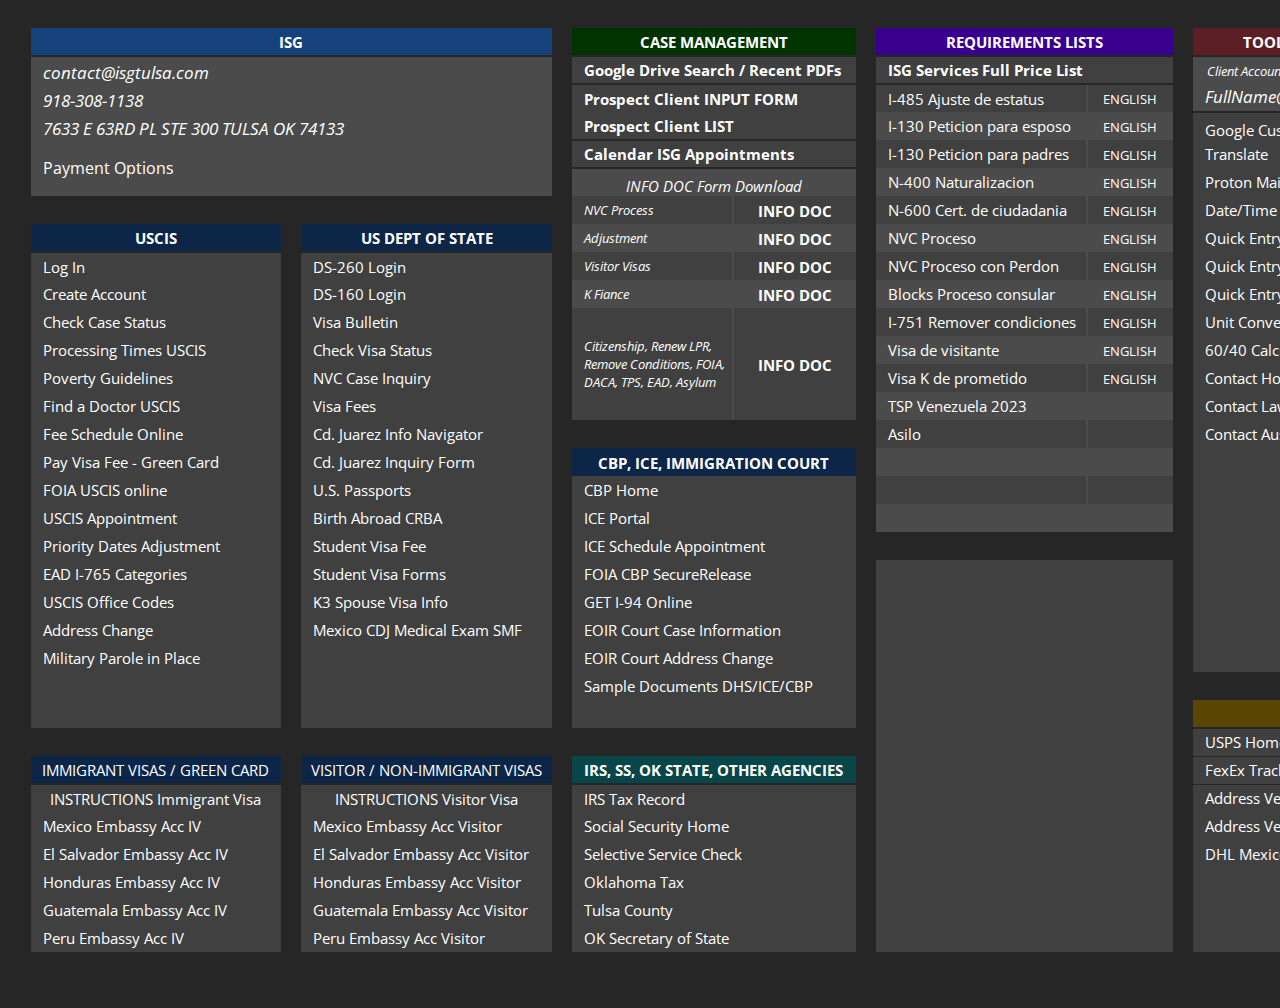
==== commit 65b6891b: "Update index.html" ====
--- a/index.html
+++ b/index.html
@@ -38,6 +38,7 @@
 <style>
 	@import url('https://fonts.googleapis.com/css2?family=Open+Sans:ital,wght@0,300;0,400;0,500;0,600;0,700;0,800;1,300;1,400;1,500;1,600;1,700;1,800&display=swap');
 </style>
+
 <style id="V7 DARK MASTER LINKS - Copy - Copy_25527_Styles">
 <!--table
 	{mso-displayed-decimal-separator:"\.";
@@ -497,6 +498,25 @@
 	padding-right:1px;
 	padding-left:1px;
 	mso-ignore:padding;
+	color:#A6A6A6;
+	font-size:11.0pt;
+	font-weight:400;
+	font-style:normal;
+	text-decoration:none;
+	font-family:"Open Sans";
+	mso-generic-font-family:auto;
+	mso-font-charset:0;
+	mso-number-format:General;
+	text-align:right;
+	vertical-align:middle;
+	background:#262626;
+	mso-pattern:#F8F8F8 none;
+	white-space:nowrap;}
+.xl8825527
+	{padding-top:1px;
+	padding-right:1px;
+	padding-left:1px;
+	mso-ignore:padding;
 	color:white;
 	font-size:11.0pt;
 	font-weight:700;
@@ -512,43 +532,32 @@
 	border-right:none;
 	border-bottom:1.5pt solid #262626;
 	border-left:none;
-	background:#16427C;
-	mso-pattern:#134F5C none;
-	white-space:nowrap;}
-.xl8825527
-	{color:white;
-	font-size:13.0pt;
-	font-weight:400;
-	font-style:italic;
-	text-decoration:none;
-	font-family:"Open Sans";
-	mso-generic-font-family:auto;
-	mso-font-charset:0;
-	mso-number-format:General;
-	text-align:left;
-	vertical-align:bottom;
-	background:#4B4B4B;
-	mso-pattern:#F8F8F8 none;
-	white-space:nowrap;
-	padding-left:12px;
-	mso-char-indent-count:1;}
+	background:#5A4502;
+	mso-pattern:#F8F8F8 none;
+	white-space:nowrap;}
 .xl8925527
-	{color:white;
-	font-size:11.0pt;
-	font-weight:400;
-	font-style:normal;
-	text-decoration:none;
-	font-family:"Open Sans";
-	mso-generic-font-family:auto;
-	mso-font-charset:0;
-	mso-number-format:General;
-	text-align:left;
-	vertical-align:middle;
-	background:#404040;
-	mso-pattern:#F3F3F3 none;
-	white-space:nowrap;
-	padding-left:12px;
-	mso-char-indent-count:1;}
+	{padding-top:1px;
+	padding-right:1px;
+	padding-left:1px;
+	mso-ignore:padding;
+	color:white;
+	font-size:11.0pt;
+	font-weight:700;
+	font-style:normal;
+	text-decoration:none;
+	font-family:"Open Sans";
+	mso-generic-font-family:auto;
+	mso-font-charset:0;
+	mso-number-format:General;
+	text-align:center;
+	vertical-align:middle;
+	border-top:none;
+	border-right:none;
+	border-bottom:1.5pt solid #262626;
+	border-left:none;
+	background:#084649;
+	mso-pattern:#F8F8F8 none;
+	white-space:nowrap;}
 .xl9025527
 	{padding-top:1px;
 	padding-right:1px;
@@ -780,6 +789,23 @@
 	white-space:nowrap;}
 .xl10125527
 	{color:white;
+	font-size:13.0pt;
+	font-weight:400;
+	font-style:italic;
+	text-decoration:none;
+	font-family:"Open Sans";
+	mso-generic-font-family:auto;
+	mso-font-charset:0;
+	mso-number-format:General;
+	text-align:left;
+	vertical-align:bottom;
+	background:#4B4B4B;
+	mso-pattern:#F8F8F8 none;
+	white-space:nowrap;
+	padding-left:12px;
+	mso-char-indent-count:1;}
+.xl10225527
+	{color:white;
 	font-size:10.0pt;
 	font-weight:400;
 	font-style:italic;
@@ -799,7 +825,7 @@
 	white-space:normal;
 	padding-left:12px;
 	mso-char-indent-count:1;}
-.xl10225527
+.xl10325527
 	{color:white;
 	font-size:12.0pt;
 	font-weight:400;
@@ -816,7 +842,7 @@
 	white-space:nowrap;
 	padding-left:12px;
 	mso-char-indent-count:1;}
-.xl10325527
+.xl10425527
 	{padding-top:1px;
 	padding-right:1px;
 	padding-left:1px;
@@ -835,7 +861,24 @@
 	background:#0D2648;
 	mso-pattern:#F8F8F8 none;
 	white-space:nowrap;}
-.xl10425527
+.xl10525527
+	{color:white;
+	font-size:11.0pt;
+	font-weight:400;
+	font-style:normal;
+	text-decoration:none;
+	font-family:"Open Sans";
+	mso-generic-font-family:auto;
+	mso-font-charset:0;
+	mso-number-format:General;
+	text-align:left;
+	vertical-align:middle;
+	background:#404040;
+	mso-pattern:#F3F3F3 none;
+	white-space:nowrap;
+	padding-left:12px;
+	mso-char-indent-count:1;}
+.xl10625527
 	{padding-top:1px;
 	padding-right:1px;
 	padding-left:1px;
@@ -855,50 +898,8 @@
 	border-right:none;
 	border-bottom:1.5pt solid #262626;
 	border-left:none;
-	background:#084649;
-	mso-pattern:#F8F8F8 none;
-	white-space:nowrap;}
-.xl10525527
-	{padding-top:1px;
-	padding-right:1px;
-	padding-left:1px;
-	mso-ignore:padding;
-	color:white;
-	font-size:11.0pt;
-	font-weight:700;
-	font-style:normal;
-	text-decoration:none;
-	font-family:"Open Sans";
-	mso-generic-font-family:auto;
-	mso-font-charset:0;
-	mso-number-format:General;
-	text-align:center;
-	vertical-align:middle;
-	border-top:none;
-	border-right:none;
-	border-bottom:1.5pt solid #262626;
-	border-left:none;
-	background:#5A4502;
-	mso-pattern:#F8F8F8 none;
-	white-space:nowrap;}
-.xl10625527
-	{padding-top:1px;
-	padding-right:1px;
-	padding-left:1px;
-	mso-ignore:padding;
-	color:#A6A6A6;
-	font-size:11.0pt;
-	font-weight:400;
-	font-style:normal;
-	text-decoration:none;
-	font-family:"Open Sans";
-	mso-generic-font-family:auto;
-	mso-font-charset:0;
-	mso-number-format:General;
-	text-align:right;
-	vertical-align:middle;
-	background:#262626;
-	mso-pattern:#F8F8F8 none;
+	background:#16427C;
+	mso-pattern:#134F5C none;
 	white-space:nowrap;}
 -->
 </style>
@@ -965,7 +966,7 @@
  </tr>
  <tr height=28 style='mso-height-source:userset;height:21.0pt'>
   <td height=28 class=xl7825527 style='height:21.0pt'>&nbsp;</td>
-  <td colspan=3 class=xl8725527>ISG</td>
+  <td colspan=3 class=xl10625527>ISG</td>
   <td class=xl7825527>&nbsp;</td>
   <td colspan=2 class=xl9525527>CASE MANAGEMENT</td>
   <td class=xl7825527>&nbsp;</td>
@@ -976,7 +977,7 @@
  </tr>
  <tr height=28 style='mso-height-source:userset;height:21.0pt'>
   <td height=28 class=xl7825527 style='height:21.0pt'>&nbsp;</td>
-  <td colspan=3 class=xl8825527>contact@isgtulsa.com</td>
+  <td colspan=3 class=xl10125527>contact@isgtulsa.com</td>
   <td class=xl7825527>&nbsp;</td>
   <td colspan=2 class=xl9125527><a
   href="https://isgw.github.io/filter-g/FILTER.html"><span style='color:white;
@@ -995,7 +996,7 @@
  </tr>
  <tr height=28 style='mso-height-source:userset;height:21.0pt'>
   <td height=28 class=xl7825527 style='height:21.0pt'>&nbsp;</td>
-  <td colspan=3 class=xl8825527>918-308-1138</td>
+  <td colspan=3 class=xl10125527>918-308-1138</td>
   <td class=xl7825527>&nbsp;</td>
   <td colspan=2 class=xl9625527><a
   href="https://docs.google.com/forms/d/e/1FAIpQLScU76k6db1bmts1StqNAm0nWIwhow25NV4vwsao2NkzpCfq4w/viewform?usp=sf_link"><span
@@ -1017,7 +1018,7 @@
  </tr>
  <tr height=28 style='mso-height-source:userset;height:21.0pt'>
   <td height=28 class=xl7825527 style='height:21.0pt'>&nbsp;</td>
-  <td colspan=3 class=xl8825527>7633 E 63RD PL STE 300 TULSA OK 74133</td>
+  <td colspan=3 class=xl10125527>7633 E 63RD PL STE 300 TULSA OK 74133</td>
   <td class=xl7825527>&nbsp;</td>
   <td colspan=2 class=xl9225527><a
   href="https://docs.google.com/spreadsheets/d/1OJGjKwo0qMZAoRHUDo4pe7sS2AW_0KXAwrx2ZDlWTWo"><span
@@ -1042,7 +1043,7 @@
  </tr>
  <tr height=28 style='mso-height-source:userset;height:21.0pt'>
   <td height=28 class=xl7825527 style='height:21.0pt'>&nbsp;</td>
-  <td colspan=3 rowspan=2 class=xl10225527><a
+  <td colspan=3 rowspan=2 class=xl10325527><a
   href="https://drive.google.com/file/d/1P3dzR9CsfoKIRfB_T_GMBexw2B9EM3cU/view"><span
   style='color:white;font-size:12.0pt;text-decoration:none;font-family:"Open Sans";
   mso-generic-font-family:auto;mso-font-charset:0'>Payment Options</span></a></td>
@@ -1081,10 +1082,9 @@
   style='color:white;text-decoration:none;font-family:"Open Sans";mso-generic-font-family:
   auto;mso-font-charset:0'>ENGLISH</span></a></td>
   <td class=xl7825527>&nbsp;</td>
-  <td colspan=2 class=xl6525527><a
-  href="https://www.timeanddate.com/date/dateadd.html"><span style='color:white;
-  font-size:11.0pt;text-decoration:none;font-family:"Open Sans";mso-generic-font-family:
-  auto;mso-font-charset:0'>Date/Time Calculator</span></a></td>
+  <td colspan=2 class=xl6525527><a href="https://account.proton.me/login"><span
+  style='color:white;font-size:11.0pt;text-decoration:none;font-family:"Open Sans";
+  mso-generic-font-family:auto;mso-font-charset:0'>Proton Mail</span></a></td>
   <td class=xl7825527>&nbsp;</td>
  </tr>
  <tr height=28 style='mso-height-source:userset;height:21.0pt'>
@@ -1109,9 +1109,10 @@
   style='color:white;text-decoration:none;font-family:"Open Sans";mso-generic-font-family:
   auto;mso-font-charset:0'>ENGLISH</span></a></td>
   <td class=xl7825527>&nbsp;</td>
-  <td colspan=2 class=xl6525527><a href="https://account.proton.me/login"><span
-  style='color:white;font-size:11.0pt;text-decoration:none;font-family:"Open Sans";
-  mso-generic-font-family:auto;mso-font-charset:0'>Proton Mail</span></a></td>
+  <td colspan=2 class=xl6525527><a
+  href="https://www.timeanddate.com/date/dateadd.html"><span style='color:white;
+  font-size:11.0pt;text-decoration:none;font-family:"Open Sans";mso-generic-font-family:
+  auto;mso-font-charset:0'>Date/Time Calculator</span></a></td>
   <td class=xl7825527>&nbsp;</td>
  </tr>
  <tr height=28 style='mso-height-source:userset;height:21.0pt'>
@@ -1138,10 +1139,9 @@
   style='color:white;text-decoration:none;font-family:"Open Sans";mso-generic-font-family:
   auto;mso-font-charset:0'>ENGLISH</span></a></td>
   <td class=xl7825527>&nbsp;</td>
-  <td colspan=2 class=xl6525527><a href="https://isgw.github.io/TravelCalc/"><span
-  style='color:white;font-size:11.0pt;text-decoration:none;font-family:"Open Sans";
-  mso-generic-font-family:auto;mso-font-charset:0'>Time Outside U.S. Quick
-  Entry<span style='mso-spacerun:yes'> </span></span></a></td>
+  <td colspan=2 class=xl6525527><a href="https://isgw.github.io/AddHist/"><span
+  style='color:white;font-size:11.0pt;text-decoration:none;font-family:"Open Sans";
+  mso-generic-font-family:auto;mso-font-charset:0'>Quick Entry Address History</span></a></td>
   <td class=xl7825527>&nbsp;</td>
  </tr>
  <tr height=28 style='mso-height-source:userset;height:21.0pt'>
@@ -1170,9 +1170,10 @@
   style='color:white;text-decoration:none;font-family:"Open Sans";mso-generic-font-family:
   auto;mso-font-charset:0'>ENGLISH</span></a></td>
   <td class=xl7825527>&nbsp;</td>
-  <td colspan=2 class=xl6525527><a href="https://isgw.github.io/AddHist/"><span
-  style='color:white;font-size:11.0pt;text-decoration:none;font-family:"Open Sans";
-  mso-generic-font-family:auto;mso-font-charset:0'>Address History Quick Entry</span></a></td>
+  <td colspan=2 class=xl6525527><a href="https://isgw.github.io/JobHist/"><span
+  style='color:white;font-size:11.0pt;text-decoration:none;font-family:"Open Sans";
+  mso-generic-font-family:auto;mso-font-charset:0'>Quick Entry Employment
+  History</span></a></td>
   <td class=xl7825527>&nbsp;</td>
  </tr>
  <tr height=28 style='mso-height-source:userset;height:21.0pt'>
@@ -1185,7 +1186,7 @@
   style='color:white;font-size:11.0pt;text-decoration:none;font-family:"Open Sans";
   mso-generic-font-family:auto;mso-font-charset:0'>DS-160 Login</span></a></td>
   <td class=xl7825527>&nbsp;</td>
-  <td class=xl8625527>K Fiance<span style='mso-spacerun:yes'> </span></td>
+  <td class=xl8625527>K Fiance</td>
   <td class=xl8425527><a
   href="https://github.com/ISGW/Enl-ISG/raw/1ae8ee4e1c8d4a452c1236168102cbd3774edde5/K_VISA_FIANCE%20INFO%20DOC.pdf"><span
   style='color:white;font-size:11.0pt;font-weight:700;text-decoration:none;
@@ -1201,10 +1202,10 @@
   style='color:white;text-decoration:none;font-family:"Open Sans";mso-generic-font-family:
   auto;mso-font-charset:0'>ENGLISH</span></a></td>
   <td class=xl7825527>&nbsp;</td>
-  <td colspan=2 class=xl6525527><a href="https://isgw.github.io/JobHist/"><span
-  style='color:white;font-size:11.0pt;text-decoration:none;font-family:"Open Sans";
-  mso-generic-font-family:auto;mso-font-charset:0'>Employment History Quick
-  Entry</span></a></td>
+  <td colspan=2 class=xl6525527><a href="https://isgw.github.io/TravelCalc/"><span
+  style='color:white;font-size:11.0pt;text-decoration:none;font-family:"Open Sans";
+  mso-generic-font-family:auto;mso-font-charset:0'>Quick Entry Time Outside
+  U.S. Calc</span></a></td>
   <td class=xl7825527>&nbsp;</td>
  </tr>
  <tr height=28 style='mso-height-source:userset;height:21.0pt'>
@@ -1218,7 +1219,7 @@
   style='color:white;font-size:11.0pt;text-decoration:none;font-family:"Open Sans";
   mso-generic-font-family:auto;mso-font-charset:0'>Visa Bulletin</span></a></td>
   <td class=xl7825527>&nbsp;</td>
-  <td rowspan=4 class=xl10125527 width=161 style='width:121pt'>Citizenship,
+  <td rowspan=4 class=xl10225527 width=161 style='width:121pt'>Citizenship,
   Renew LPR, Remove Conditions, FOIA, DACA, TPS, EAD, Asylum</td>
   <td rowspan=4 class=xl8325527><a
   href="https://github.com/ISGW/Enl-ISG/raw/a239f4b3d8fd6edbb7091be51553f339eee3b660/GEN_USCIS_NAT_LPR_FOIA_DACA_TPS_ASYL_EAD%20INFO%20DOC.pdf"><span
@@ -1235,9 +1236,10 @@
   style='color:white;text-decoration:none;font-family:"Open Sans";mso-generic-font-family:
   auto;mso-font-charset:0'>ENGLISH</span></a></td>
   <td class=xl7825527>&nbsp;</td>
-  <td colspan=2 class=xl6525527><a href="https://isgw.github.io/Calc6040/"><span
-  style='color:white;font-size:11.0pt;text-decoration:none;font-family:"Open Sans";
-  mso-generic-font-family:auto;mso-font-charset:0'>60/40 Calculator</span></a></td>
+  <td colspan=2 class=xl6525527><a href="https://www.unitconverters.net/"><span
+  style='color:white;font-size:11.0pt;text-decoration:none;font-family:"Open Sans";
+  mso-generic-font-family:auto;mso-font-charset:0'>Unit Converter-Height,
+  Weight</span></a></td>
   <td class=xl7825527>&nbsp;</td>
  </tr>
  <tr height=28 style='mso-height-source:userset;height:21.0pt'>
@@ -1261,10 +1263,9 @@
   style='color:white;text-decoration:none;font-family:"Open Sans";mso-generic-font-family:
   auto;mso-font-charset:0'>ENGLISH</span></a></td>
   <td class=xl7825527>&nbsp;</td>
-  <td colspan=2 class=xl6525527><a
-  href="https://drive.google.com/file/d/1IFAD1xgjhlZeK-xArN3VVqAZqncur81M/view?usp=sharing"><span
-  style='color:white;font-size:11.0pt;text-decoration:none;font-family:"Open Sans";
-  mso-generic-font-family:auto;mso-font-charset:0'>Hospedaje Cd. Juarez Contact</span></a></td>
+  <td colspan=2 class=xl6525527><a href="https://isgw.github.io/Calc6040/"><span
+  style='color:white;font-size:11.0pt;text-decoration:none;font-family:"Open Sans";
+  mso-generic-font-family:auto;mso-font-charset:0'>60/40 Calculator</span></a></td>
   <td class=xl7825527>&nbsp;</td>
  </tr>
  <tr height=28 style='mso-height-source:userset;height:21.0pt'>
@@ -1289,9 +1290,9 @@
   auto;mso-font-charset:0'>ENGLISH</span></a></td>
   <td class=xl7825527>&nbsp;</td>
   <td colspan=2 class=xl6525527><a
-  href="https://drive.google.com/file/d/1ZhIe-lOSgCvsn2FpN4XNUoeyqrUNLUp2/view?usp=sharing"><span
-  style='color:white;font-size:11.0pt;text-decoration:none;font-family:"Open Sans";
-  mso-generic-font-family:auto;mso-font-charset:0'>Lawyers Contact</span></a></td>
+  href="https://drive.google.com/file/d/1IFAD1xgjhlZeK-xArN3VVqAZqncur81M/view?usp=sharing"><span
+  style='color:white;font-size:11.0pt;text-decoration:none;font-family:"Open Sans";
+  mso-generic-font-family:auto;mso-font-charset:0'>Contact Hospedaje Cd. Juarez</span></a></td>
   <td class=xl7825527>&nbsp;</td>
  </tr>
  <tr height=28 style='mso-height-source:userset;height:21.0pt'>
@@ -1313,16 +1314,16 @@
   <td class=xl7725527>&nbsp;</td>
   <td class=xl7825527>&nbsp;</td>
   <td colspan=2 class=xl6525527><a
-  href="https://drive.google.com/file/d/18mpMkHBD-J9F3l1PBcCUoWDg_shD0cz-/view"><span
-  style='color:white;font-size:11.0pt;text-decoration:none;font-family:"Open Sans";
-  mso-generic-font-family:auto;mso-font-charset:0'>Austin's Accounting Contact</span></a></td>
-  <td class=xl7825527>&nbsp;</td>
- </tr>
- <tr height=28 style='mso-height-source:userset;height:21.0pt'>
-  <td height=28 class=xl7825527 style='height:21.0pt'>&nbsp;</td>
-  <td class=xl6525527><a href="https://www.uscis.gov/feecalculator"><span
-  style='color:white;font-size:11.0pt;text-decoration:none;font-family:"Open Sans";
-  mso-generic-font-family:auto;mso-font-charset:0'>Fee Calculator Online</span></a></td>
+  href="https://drive.google.com/file/d/1ZhIe-lOSgCvsn2FpN4XNUoeyqrUNLUp2/view?usp=sharing"><span
+  style='color:white;font-size:11.0pt;text-decoration:none;font-family:"Open Sans";
+  mso-generic-font-family:auto;mso-font-charset:0'>Contact Lawyers</span></a></td>
+  <td class=xl7825527>&nbsp;</td>
+ </tr>
+ <tr height=28 style='mso-height-source:userset;height:21.0pt'>
+  <td height=28 class=xl7825527 style='height:21.0pt'>&nbsp;</td>
+  <td class=xl6525527><a href="https://www.uscis.gov/g-1055"><span
+  style='color:white;font-size:11.0pt;text-decoration:none;font-family:"Open Sans";
+  mso-generic-font-family:auto;mso-font-charset:0'>Fee Schedule Online</span></a></td>
   <td class=xl7825527>&nbsp;</td>
   <td class=xl6525527><a
   href="https://docs.google.com/forms/d/e/1FAIpQLSdsX1VeUvjYXrFpk0bT1h-6pm4LcUmlQ444MBlNSpEjoVDczw/viewform"><span
@@ -1338,22 +1339,25 @@
   mso-generic-font-family:auto;mso-font-charset:0'>Asilo</span></a></td>
   <td class=xl7625527>&nbsp;</td>
   <td class=xl7825527>&nbsp;</td>
-  <td colspan=2 class=xl6525527>&nbsp;</td>
-  <td class=xl7825527>&nbsp;</td>
- </tr>
- <tr height=28 style='mso-height-source:userset;height:21.0pt'>
-  <td height=28 class=xl7825527 style='height:21.0pt'>&nbsp;</td>
-  <td class=xl6525527><a
-  href="https://drive.google.com/file/d/1zm7kKEOoBhdNW_RN3fUdVuvZ8esPRVFe/view"><span
-  style='color:white;font-size:11.0pt;text-decoration:none;font-family:"Open Sans";
-  mso-generic-font-family:auto;mso-font-charset:0'>Fee Schedule 2024 pdf</span></a></td>
+  <td colspan=2 class=xl6525527><a
+  href="https://drive.google.com/file/d/18mpMkHBD-J9F3l1PBcCUoWDg_shD0cz-/view"><span
+  style='color:white;font-size:11.0pt;text-decoration:none;font-family:"Open Sans";
+  mso-generic-font-family:auto;mso-font-charset:0'>Contact Austin's Accounting</span></a></td>
+  <td class=xl7825527>&nbsp;</td>
+ </tr>
+ <tr height=28 style='mso-height-source:userset;height:21.0pt'>
+  <td height=28 class=xl7825527 style='height:21.0pt'>&nbsp;</td>
+  <td class=xl6525527><a
+  href="https://my.uscis.gov/uscis-immigrant-fee/enter-data"><span
+  style='color:white;font-size:11.0pt;text-decoration:none;font-family:"Open Sans";
+  mso-generic-font-family:auto;mso-font-charset:0'>Pay Visa Fee - Green Card</span></a></td>
   <td class=xl7825527>&nbsp;</td>
   <td class=xl6525527><a
   href="https://forms.office.com/pages/responsepage.aspx?id=dFDPZv5a0UimkaErISH0Swa7UTqs5q1OtLpFdZgB5VxUNFRUREFDM1Q0TzdMWjkzN1oxUVBLQkVQRS4u"><span
   style='color:white;font-size:11.0pt;text-decoration:none;font-family:"Open Sans";
   mso-generic-font-family:auto;mso-font-charset:0'>Cd. Juarez Inquiry Form</span></a></td>
   <td class=xl7825527>&nbsp;</td>
-  <td colspan=2 class=xl10325527>CBP, ICE, IMMIGRATION COURT</td>
+  <td colspan=2 class=xl10425527>CBP, ICE, IMMIGRATION COURT</td>
   <td class=xl7825527>&nbsp;</td>
   <td class=xl6625527>&nbsp;</td>
   <td class=xl6725527>&nbsp;</td>
@@ -1363,10 +1367,9 @@
  </tr>
  <tr height=28 style='mso-height-source:userset;height:21.0pt'>
   <td height=28 class=xl7825527 style='height:21.0pt'>&nbsp;</td>
-  <td class=xl6525527><a
-  href="https://my.uscis.gov/uscis-immigrant-fee/enter-data"><span
-  style='color:white;font-size:11.0pt;text-decoration:none;font-family:"Open Sans";
-  mso-generic-font-family:auto;mso-font-charset:0'>Pay Visa Fee - Green Card</span></a></td>
+  <td class=xl6525527><a href="https://first.uscis.gov/"><span
+  style='color:white;font-size:11.0pt;text-decoration:none;font-family:"Open Sans";
+  mso-generic-font-family:auto;mso-font-charset:0'>FOIA USCIS online</span></a></td>
   <td class=xl7825527>&nbsp;</td>
   <td class=xl6525527><a
   href="https://travel.state.gov/content/travel/en/passports.html"><span
@@ -1385,10 +1388,10 @@
  </tr>
  <tr height=28 style='mso-height-source:userset;height:21.0pt'>
   <td height=28 class=xl7825527 style='height:21.0pt'>&nbsp;</td>
-  <td class=xl6525527><a href="https://first.uscis.gov/"><span
-  style='color:white;font-size:11.0pt;text-decoration:none;font-family:"Open Sans";
-  mso-generic-font-family:auto;mso-font-charset:0'>FOIA USCIS online<span
-  style='mso-spacerun:yes'> </span></span></a></td>
+  <td class=xl6525527><a
+  href="https://my.uscis.gov/accounts/appointment_request/overview"><span
+  style='color:white;font-size:11.0pt;text-decoration:none;font-family:"Open Sans";
+  mso-generic-font-family:auto;mso-font-charset:0'>USCIS Appointment</span></a></td>
   <td class=xl7825527>&nbsp;</td>
   <td class=xl6525527><a href="https://common.usembassy.gov/en/crba/"><span
   style='color:white;font-size:11.0pt;text-decoration:none;font-family:"Open Sans";
@@ -1407,9 +1410,9 @@
  <tr height=28 style='mso-height-source:userset;height:21.0pt'>
   <td height=28 class=xl7825527 style='height:21.0pt'>&nbsp;</td>
   <td class=xl6525527><a
-  href="https://my.uscis.gov/accounts/appointment_request/overview"><span
-  style='color:white;font-size:11.0pt;text-decoration:none;font-family:"Open Sans";
-  mso-generic-font-family:auto;mso-font-charset:0'>USCIS Appointment</span></a></td>
+  href="https://www.uscis.gov/green-card/green-card-processes-and-procedures/visa-availability-priority-dates/adjustment-of-status-filing-charts-from-the-visa-bulletin"><span
+  style='color:white;font-size:11.0pt;text-decoration:none;font-family:"Open Sans";
+  mso-generic-font-family:auto;mso-font-charset:0'>Priority Dates Adjustment</span></a></td>
   <td class=xl7825527>&nbsp;</td>
   <td class=xl6525527><a href="https://www.fmjfee.com/i901fee/index.html"><span
   style='color:white;font-size:11.0pt;text-decoration:none;font-family:"Open Sans";
@@ -1428,10 +1431,9 @@
  </tr>
  <tr height=28 style='mso-height-source:userset;height:21.0pt'>
   <td height=28 class=xl7825527 style='height:21.0pt'>&nbsp;</td>
-  <td class=xl6525527><a
-  href="https://www.uscis.gov/green-card/green-card-processes-and-procedures/visa-availability-priority-dates/adjustment-of-status-filing-charts-from-the-visa-bulletin"><span
-  style='color:white;font-size:11.0pt;text-decoration:none;font-family:"Open Sans";
-  mso-generic-font-family:auto;mso-font-charset:0'>Priority Dates Adjustment</span></a></td>
+  <td class=xl6525527><a href="https://www.uscis.gov/employment-authorization"><span
+  style='color:white;font-size:11.0pt;text-decoration:none;font-family:"Open Sans";
+  mso-generic-font-family:auto;mso-font-charset:0'>EAD I-765 Categories</span></a></td>
   <td class=xl7825527>&nbsp;</td>
   <td class=xl6525527><a
   href="https://studyinthestates.dhs.gov/students/prepare/student-forms"><span
@@ -1440,19 +1442,19 @@
   <td class=xl7825527>&nbsp;</td>
   <td colspan=2 class=xl6525527><a href="https://www.securerelease.us/"><span
   style='color:white;font-size:11.0pt;text-decoration:none;font-family:"Open Sans";
-  mso-generic-font-family:auto;mso-font-charset:0'>FOIA CBP SecureRelease<span
-  style='mso-spacerun:yes'> </span></span></a></td>
-  <td class=xl7825527>&nbsp;</td>
-  <td colspan=2 class=xl6525527>&nbsp;</td>
-  <td class=xl7825527>&nbsp;</td>
-  <td colspan=2 class=xl6525527>&nbsp;</td>
-  <td class=xl7825527>&nbsp;</td>
- </tr>
- <tr height=28 style='mso-height-source:userset;height:21.0pt'>
-  <td height=28 class=xl7825527 style='height:21.0pt'>&nbsp;</td>
-  <td class=xl6525527><a href="https://www.uscis.gov/employment-authorization"><span
-  style='color:white;font-size:11.0pt;text-decoration:none;font-family:"Open Sans";
-  mso-generic-font-family:auto;mso-font-charset:0'>EAD I-765 Categories</span></a></td>
+  mso-generic-font-family:auto;mso-font-charset:0'>FOIA CBP SecureRelease</span></a></td>
+  <td class=xl7825527>&nbsp;</td>
+  <td colspan=2 class=xl6525527>&nbsp;</td>
+  <td class=xl7825527>&nbsp;</td>
+  <td colspan=2 class=xl6525527>&nbsp;</td>
+  <td class=xl7825527>&nbsp;</td>
+ </tr>
+ <tr height=28 style='mso-height-source:userset;height:21.0pt'>
+  <td height=28 class=xl7825527 style='height:21.0pt'>&nbsp;</td>
+  <td class=xl6525527><a
+  href="https://drive.google.com/file/d/1d5NbKjJUIiLCTlHe0P9y61VtR9qSOpzf/view?usp=sharing"><span
+  style='color:white;font-size:11.0pt;text-decoration:none;font-family:"Open Sans";
+  mso-generic-font-family:auto;mso-font-charset:0'>USCIS Office Codes</span></a></td>
   <td class=xl7825527>&nbsp;</td>
   <td class=xl6525527><a
   href="https://travel.state.gov/content/travel/en/us-visas/immigrate/family-immigration/nonimmigrant-visa-for-a-spouse-k-3.html"><span
@@ -1470,10 +1472,9 @@
  </tr>
  <tr height=28 style='mso-height-source:userset;height:21.0pt'>
   <td height=28 class=xl7825527 style='height:21.0pt'>&nbsp;</td>
-  <td class=xl6525527><a
-  href="https://drive.google.com/file/d/1d5NbKjJUIiLCTlHe0P9y61VtR9qSOpzf/view?usp=sharing"><span
-  style='color:white;font-size:11.0pt;text-decoration:none;font-family:"Open Sans";
-  mso-generic-font-family:auto;mso-font-charset:0'>USCIS Office Codes</span></a></td>
+  <td class=xl6525527><a href="https://www.uscis.gov/addresschange"><span
+  style='color:white;font-size:11.0pt;text-decoration:none;font-family:"Open Sans";
+  mso-generic-font-family:auto;mso-font-charset:0'>Address Change</span></a></td>
   <td class=xl7825527>&nbsp;</td>
   <td class=xl6525527><a href="https://www.smf.com.mx/"><span style='color:
   white;font-size:11.0pt;text-decoration:none;font-family:"Open Sans";
@@ -1490,9 +1491,10 @@
  </tr>
  <tr height=28 style='mso-height-source:userset;height:21.0pt'>
   <td height=28 class=xl7825527 style='height:21.0pt'>&nbsp;</td>
-  <td class=xl6525527><a href="https://www.uscis.gov/addresschange"><span
-  style='color:white;font-size:11.0pt;text-decoration:none;font-family:"Open Sans";
-  mso-generic-font-family:auto;mso-font-charset:0'>Address Change</span></a></td>
+  <td class=xl6525527><a
+  href="https://www.uscis.gov/military/discretionary-options-for-military-members-enlistees-and-their-families"><span
+  style='color:white;font-size:11.0pt;text-decoration:none;font-family:"Open Sans";
+  mso-generic-font-family:auto;mso-font-charset:0'>Military Parole in Place</span></a></td>
   <td class=xl7825527>&nbsp;</td>
   <td class=xl6525527>&nbsp;</td>
   <td class=xl7825527>&nbsp;</td>
@@ -1508,10 +1510,7 @@
  </tr>
  <tr height=28 style='mso-height-source:userset;height:21.0pt'>
   <td height=28 class=xl7825527 style='height:21.0pt'>&nbsp;</td>
-  <td class=xl6525527><a
-  href="https://www.uscis.gov/military/discretionary-options-for-military-members-enlistees-and-their-families"><span
-  style='color:white;font-size:11.0pt;text-decoration:none;font-family:"Open Sans";
-  mso-generic-font-family:auto;mso-font-charset:0'>Military Parole in Place</span></a></td>
+  <td class=xl6525527>&nbsp;</td>
   <td class=xl7825527>&nbsp;</td>
   <td class=xl6525527>&nbsp;</td>
   <td class=xl7825527>&nbsp;</td>
@@ -1536,7 +1535,7 @@
   <td class=xl7825527>&nbsp;</td>
   <td colspan=2 class=xl6525527>&nbsp;</td>
   <td class=xl7825527>&nbsp;</td>
-  <td colspan=2 class=xl10525527>MAIL</td>
+  <td colspan=2 class=xl8825527>MAIL</td>
   <td class=xl7825527>&nbsp;</td>
  </tr>
  <tr height=28 style='mso-height-source:userset;height:21.0pt'>
@@ -1565,7 +1564,7 @@
   <td class=xl7825527>&nbsp;</td>
   <td class=xl6925527>VISITOR / NON-IMMIGRANT VISAS</td>
   <td class=xl7825527>&nbsp;</td>
-  <td colspan=2 class=xl10425527>IRS, SS, OK STATE, OTHER AGENCIES</td>
+  <td colspan=2 class=xl8925527>IRS, SS, OK STATE, OTHER AGENCIES</td>
   <td class=xl7825527>&nbsp;</td>
   <td colspan=2 class=xl6525527>&nbsp;</td>
   <td class=xl7825527>&nbsp;</td>
@@ -1589,8 +1588,7 @@
   <td class=xl7025527 style='border-top:none'><a
   href="https://travel.state.gov/content/travel/en/us-visas/tourism-visit/visitor.html"><span
   style='color:white;font-size:11.0pt;text-decoration:none;font-family:"Open Sans";
-  mso-generic-font-family:auto;mso-font-charset:0'>INSTRUCTIONS Visitor
-  Visa<span style='mso-spacerun:yes'> </span></span></a></td>
+  mso-generic-font-family:auto;mso-font-charset:0'>INSTRUCTIONS Visitor Visa</span></a></td>
   <td class=xl7825527>&nbsp;</td>
   <td colspan=2 class=xl6525527><a
   href="https://www.irs.gov/individuals/get-transcript"><span style='color:
@@ -1599,7 +1597,7 @@
   <td class=xl7825527>&nbsp;</td>
   <td colspan=2 class=xl6525527>&nbsp;</td>
   <td class=xl7825527>&nbsp;</td>
-  <td colspan=2 class=xl8925527><a
+  <td colspan=2 class=xl10525527><a
   href="https://developers.google.com/maps/documentation/address-validation/demo"><span
   style='color:white;font-size:11.0pt;text-decoration:none;font-family:"Open Sans";
   mso-generic-font-family:auto;mso-font-charset:0'>Address Verification Google</span></a></td>
@@ -1667,8 +1665,7 @@
   <td class=xl7825527>&nbsp;</td>
   <td colspan=2 class=xl6525527><a href="https://oktap.tax.ok.gov/OkTAP/Web"><span
   style='color:white;font-size:11.0pt;text-decoration:none;font-family:"Open Sans";
-  mso-generic-font-family:auto;mso-font-charset:0'>Oklahoma Tax<span
-  style='mso-spacerun:yes'> </span></span></a></td>
+  mso-generic-font-family:auto;mso-font-charset:0'>Oklahoma Tax</span></a></td>
   <td class=xl7825527>&nbsp;</td>
   <td colspan=2 class=xl6525527>&nbsp;</td>
   <td class=xl7825527>&nbsp;</td>
@@ -1746,7 +1743,7 @@
   <td class=xl7825527>&nbsp;</td>
   <td class=xl7825527>&nbsp;</td>
   <td class=xl7825527>&nbsp;</td>
-  <td class=xl10625527>&nbsp;</td>
+  <td class=xl8725527>&nbsp;</td>
   <td class=xl7825527>&nbsp;</td>
  </tr>
  <![if supportMisalignedColumns]>
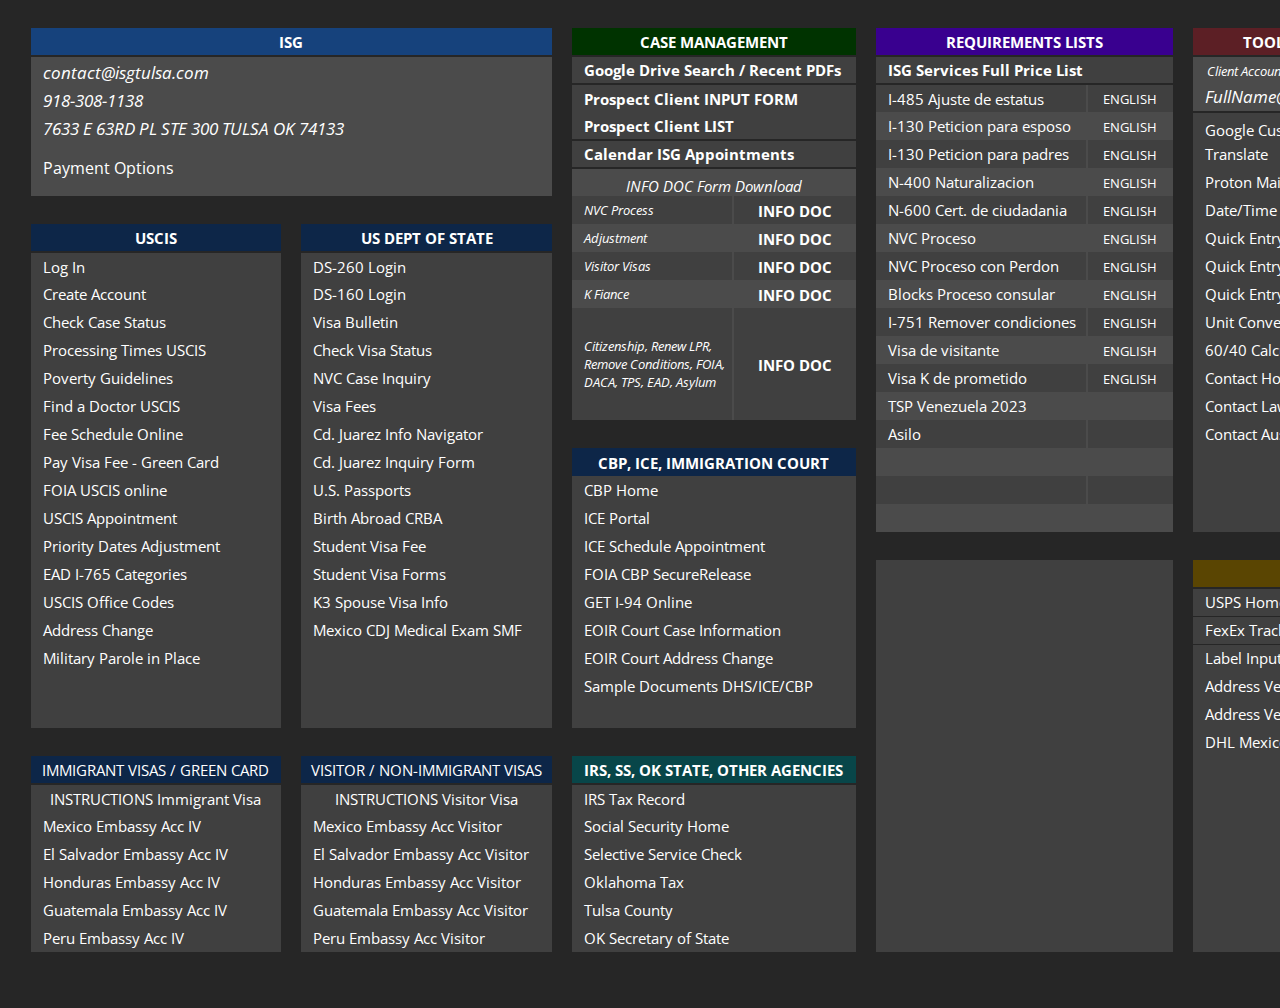
==== commit e3e2cea0: "Update index.html" ====
--- a/index.html
+++ b/index.html
@@ -38,7 +38,6 @@
 <style>
 	@import url('https://fonts.googleapis.com/css2?family=Open+Sans:ital,wght@0,300;0,400;0,500;0,600;0,700;0,800;1,300;1,400;1,500;1,600;1,700;1,800&display=swap');
 </style>
-
 <style id="V7 DARK MASTER LINKS - Copy - Copy_25527_Styles">
 <!--table
 	{mso-displayed-decimal-separator:"\.";
@@ -532,7 +531,7 @@
 	border-right:none;
 	border-bottom:1.5pt solid #262626;
 	border-left:none;
-	background:#5A4502;
+	background:#084649;
 	mso-pattern:#F8F8F8 none;
 	white-space:nowrap;}
 .xl8925527
@@ -555,7 +554,7 @@
 	border-right:none;
 	border-bottom:1.5pt solid #262626;
 	border-left:none;
-	background:#084649;
+	background:#5A4502;
 	mso-pattern:#F8F8F8 none;
 	white-space:nowrap;}
 .xl9025527
@@ -789,23 +788,40 @@
 	white-space:nowrap;}
 .xl10125527
 	{color:white;
-	font-size:13.0pt;
-	font-weight:400;
-	font-style:italic;
+	font-size:11.0pt;
+	font-weight:400;
+	font-style:normal;
 	text-decoration:none;
 	font-family:"Open Sans";
 	mso-generic-font-family:auto;
 	mso-font-charset:0;
 	mso-number-format:General;
 	text-align:left;
-	vertical-align:bottom;
-	background:#4B4B4B;
-	mso-pattern:#F8F8F8 none;
+	vertical-align:middle;
+	background:#404040;
+	mso-pattern:#F3F3F3 none;
 	white-space:nowrap;
 	padding-left:12px;
 	mso-char-indent-count:1;}
 .xl10225527
 	{color:white;
+	font-size:13.0pt;
+	font-weight:400;
+	font-style:italic;
+	text-decoration:none;
+	font-family:"Open Sans";
+	mso-generic-font-family:auto;
+	mso-font-charset:0;
+	mso-number-format:General;
+	text-align:left;
+	vertical-align:bottom;
+	background:#4B4B4B;
+	mso-pattern:#F8F8F8 none;
+	white-space:nowrap;
+	padding-left:12px;
+	mso-char-indent-count:1;}
+.xl10325527
+	{color:white;
 	font-size:10.0pt;
 	font-weight:400;
 	font-style:italic;
@@ -825,7 +841,7 @@
 	white-space:normal;
 	padding-left:12px;
 	mso-char-indent-count:1;}
-.xl10325527
+.xl10425527
 	{color:white;
 	font-size:12.0pt;
 	font-weight:400;
@@ -842,7 +858,7 @@
 	white-space:nowrap;
 	padding-left:12px;
 	mso-char-indent-count:1;}
-.xl10425527
+.xl10525527
 	{padding-top:1px;
 	padding-right:1px;
 	padding-left:1px;
@@ -861,23 +877,6 @@
 	background:#0D2648;
 	mso-pattern:#F8F8F8 none;
 	white-space:nowrap;}
-.xl10525527
-	{color:white;
-	font-size:11.0pt;
-	font-weight:400;
-	font-style:normal;
-	text-decoration:none;
-	font-family:"Open Sans";
-	mso-generic-font-family:auto;
-	mso-font-charset:0;
-	mso-number-format:General;
-	text-align:left;
-	vertical-align:middle;
-	background:#404040;
-	mso-pattern:#F3F3F3 none;
-	white-space:nowrap;
-	padding-left:12px;
-	mso-char-indent-count:1;}
 .xl10625527
 	{padding-top:1px;
 	padding-right:1px;
@@ -977,7 +976,7 @@
  </tr>
  <tr height=28 style='mso-height-source:userset;height:21.0pt'>
   <td height=28 class=xl7825527 style='height:21.0pt'>&nbsp;</td>
-  <td colspan=3 class=xl10125527>contact@isgtulsa.com</td>
+  <td colspan=3 class=xl10225527>contact@isgtulsa.com</td>
   <td class=xl7825527>&nbsp;</td>
   <td colspan=2 class=xl9125527><a
   href="https://isgw.github.io/filter-g/FILTER.html"><span style='color:white;
@@ -996,7 +995,7 @@
  </tr>
  <tr height=28 style='mso-height-source:userset;height:21.0pt'>
   <td height=28 class=xl7825527 style='height:21.0pt'>&nbsp;</td>
-  <td colspan=3 class=xl10125527>918-308-1138</td>
+  <td colspan=3 class=xl10225527>918-308-1138</td>
   <td class=xl7825527>&nbsp;</td>
   <td colspan=2 class=xl9625527><a
   href="https://docs.google.com/forms/d/e/1FAIpQLScU76k6db1bmts1StqNAm0nWIwhow25NV4vwsao2NkzpCfq4w/viewform?usp=sf_link"><span
@@ -1018,7 +1017,7 @@
  </tr>
  <tr height=28 style='mso-height-source:userset;height:21.0pt'>
   <td height=28 class=xl7825527 style='height:21.0pt'>&nbsp;</td>
-  <td colspan=3 class=xl10125527>7633 E 63RD PL STE 300 TULSA OK 74133</td>
+  <td colspan=3 class=xl10225527>7633 E 63RD PL STE 300 TULSA OK 74133</td>
   <td class=xl7825527>&nbsp;</td>
   <td colspan=2 class=xl9225527><a
   href="https://docs.google.com/spreadsheets/d/1OJGjKwo0qMZAoRHUDo4pe7sS2AW_0KXAwrx2ZDlWTWo"><span
@@ -1043,7 +1042,7 @@
  </tr>
  <tr height=28 style='mso-height-source:userset;height:21.0pt'>
   <td height=28 class=xl7825527 style='height:21.0pt'>&nbsp;</td>
-  <td colspan=3 rowspan=2 class=xl10325527><a
+  <td colspan=3 rowspan=2 class=xl10425527><a
   href="https://drive.google.com/file/d/1P3dzR9CsfoKIRfB_T_GMBexw2B9EM3cU/view"><span
   style='color:white;font-size:12.0pt;text-decoration:none;font-family:"Open Sans";
   mso-generic-font-family:auto;mso-font-charset:0'>Payment Options</span></a></td>
@@ -1219,7 +1218,7 @@
   style='color:white;font-size:11.0pt;text-decoration:none;font-family:"Open Sans";
   mso-generic-font-family:auto;mso-font-charset:0'>Visa Bulletin</span></a></td>
   <td class=xl7825527>&nbsp;</td>
-  <td rowspan=4 class=xl10225527 width=161 style='width:121pt'>Citizenship,
+  <td rowspan=4 class=xl10325527 width=161 style='width:121pt'>Citizenship,
   Renew LPR, Remove Conditions, FOIA, DACA, TPS, EAD, Asylum</td>
   <td rowspan=4 class=xl8325527><a
   href="https://github.com/ISGW/Enl-ISG/raw/a239f4b3d8fd6edbb7091be51553f339eee3b660/GEN_USCIS_NAT_LPR_FOIA_DACA_TPS_ASYL_EAD%20INFO%20DOC.pdf"><span
@@ -1357,7 +1356,7 @@
   style='color:white;font-size:11.0pt;text-decoration:none;font-family:"Open Sans";
   mso-generic-font-family:auto;mso-font-charset:0'>Cd. Juarez Inquiry Form</span></a></td>
   <td class=xl7825527>&nbsp;</td>
-  <td colspan=2 class=xl10425527>CBP, ICE, IMMIGRATION COURT</td>
+  <td colspan=2 class=xl10525527>CBP, ICE, IMMIGRATION COURT</td>
   <td class=xl7825527>&nbsp;</td>
   <td class=xl6625527>&nbsp;</td>
   <td class=xl6725527>&nbsp;</td>
@@ -1426,7 +1425,8 @@
   <td class=xl7825527>&nbsp;</td>
   <td class=xl7825527>&nbsp;</td>
   <td class=xl7825527>&nbsp;</td>
-  <td colspan=2 class=xl6525527>&nbsp;</td>
+  <td class=xl7825527>&nbsp;</td>
+  <td class=xl7825527>&nbsp;</td>
   <td class=xl7825527>&nbsp;</td>
  </tr>
  <tr height=28 style='mso-height-source:userset;height:21.0pt'>
@@ -1446,7 +1446,7 @@
   <td class=xl7825527>&nbsp;</td>
   <td colspan=2 class=xl6525527>&nbsp;</td>
   <td class=xl7825527>&nbsp;</td>
-  <td colspan=2 class=xl6525527>&nbsp;</td>
+  <td colspan=2 class=xl8925527>MAIL</td>
   <td class=xl7825527>&nbsp;</td>
  </tr>
  <tr height=28 style='mso-height-source:userset;height:21.0pt'>
@@ -1464,88 +1464,6 @@
   <td colspan=2 class=xl6525527><a href="https://i94.cbp.dhs.gov/I94/#/home"><span
   style='color:white;font-size:11.0pt;text-decoration:none;font-family:"Open Sans";
   mso-generic-font-family:auto;mso-font-charset:0'>GET I-94 Online</span></a></td>
-  <td class=xl7825527>&nbsp;</td>
-  <td colspan=2 class=xl6525527>&nbsp;</td>
-  <td class=xl7825527>&nbsp;</td>
-  <td colspan=2 class=xl6525527>&nbsp;</td>
-  <td class=xl7825527>&nbsp;</td>
- </tr>
- <tr height=28 style='mso-height-source:userset;height:21.0pt'>
-  <td height=28 class=xl7825527 style='height:21.0pt'>&nbsp;</td>
-  <td class=xl6525527><a href="https://www.uscis.gov/addresschange"><span
-  style='color:white;font-size:11.0pt;text-decoration:none;font-family:"Open Sans";
-  mso-generic-font-family:auto;mso-font-charset:0'>Address Change</span></a></td>
-  <td class=xl7825527>&nbsp;</td>
-  <td class=xl6525527><a href="https://www.smf.com.mx/"><span style='color:
-  white;font-size:11.0pt;text-decoration:none;font-family:"Open Sans";
-  mso-generic-font-family:auto;mso-font-charset:0'>Mexico CDJ Medical Exam SMF</span></a></td>
-  <td class=xl7825527>&nbsp;</td>
-  <td colspan=2 class=xl6525527><a href="https://acis.eoir.justice.gov/en/"><span
-  style='color:white;font-size:11.0pt;text-decoration:none;font-family:"Open Sans";
-  mso-generic-font-family:auto;mso-font-charset:0'>EOIR Court Case Information</span></a></td>
-  <td class=xl7825527>&nbsp;</td>
-  <td colspan=2 class=xl6525527>&nbsp;</td>
-  <td class=xl7825527>&nbsp;</td>
-  <td colspan=2 class=xl6525527>&nbsp;</td>
-  <td class=xl7825527>&nbsp;</td>
- </tr>
- <tr height=28 style='mso-height-source:userset;height:21.0pt'>
-  <td height=28 class=xl7825527 style='height:21.0pt'>&nbsp;</td>
-  <td class=xl6525527><a
-  href="https://www.uscis.gov/military/discretionary-options-for-military-members-enlistees-and-their-families"><span
-  style='color:white;font-size:11.0pt;text-decoration:none;font-family:"Open Sans";
-  mso-generic-font-family:auto;mso-font-charset:0'>Military Parole in Place</span></a></td>
-  <td class=xl7825527>&nbsp;</td>
-  <td class=xl6525527>&nbsp;</td>
-  <td class=xl7825527>&nbsp;</td>
-  <td colspan=2 class=xl6525527><a
-  href="https://respondentaccess.eoir.justice.gov/en/forms/eoir33ic/"><span
-  style='color:white;font-size:11.0pt;text-decoration:none;font-family:"Open Sans";
-  mso-generic-font-family:auto;mso-font-charset:0'>EOIR Court Address Change</span></a></td>
-  <td class=xl7825527>&nbsp;</td>
-  <td colspan=2 class=xl6525527>&nbsp;</td>
-  <td class=xl7825527>&nbsp;</td>
-  <td colspan=2 class=xl6525527>&nbsp;</td>
-  <td class=xl7825527>&nbsp;</td>
- </tr>
- <tr height=28 style='mso-height-source:userset;height:21.0pt'>
-  <td height=28 class=xl7825527 style='height:21.0pt'>&nbsp;</td>
-  <td class=xl6525527>&nbsp;</td>
-  <td class=xl7825527>&nbsp;</td>
-  <td class=xl6525527>&nbsp;</td>
-  <td class=xl7825527>&nbsp;</td>
-  <td colspan=2 class=xl6525527><a
-  href="https://help.asylumadvocacy.org/sample-documents/"><span
-  style='color:white;font-size:11.0pt;text-decoration:none;font-family:"Open Sans";
-  mso-generic-font-family:auto;mso-font-charset:0'>Sample Documents DHS/ICE/CBP</span></a></td>
-  <td class=xl7825527>&nbsp;</td>
-  <td colspan=2 class=xl6525527>&nbsp;</td>
-  <td class=xl7825527>&nbsp;</td>
-  <td class=xl7825527>&nbsp;</td>
-  <td class=xl7825527>&nbsp;</td>
-  <td class=xl7825527>&nbsp;</td>
- </tr>
- <tr height=28 style='mso-height-source:userset;height:21.0pt'>
-  <td height=28 class=xl7825527 style='height:21.0pt'>&nbsp;</td>
-  <td class=xl6525527>&nbsp;</td>
-  <td class=xl7825527>&nbsp;</td>
-  <td class=xl6525527>&nbsp;</td>
-  <td class=xl7825527>&nbsp;</td>
-  <td colspan=2 class=xl6525527>&nbsp;</td>
-  <td class=xl7825527>&nbsp;</td>
-  <td colspan=2 class=xl6525527>&nbsp;</td>
-  <td class=xl7825527>&nbsp;</td>
-  <td colspan=2 class=xl8825527>MAIL</td>
-  <td class=xl7825527>&nbsp;</td>
- </tr>
- <tr height=28 style='mso-height-source:userset;height:21.0pt'>
-  <td height=28 class=xl7825527 style='height:21.0pt'>&nbsp;</td>
-  <td class=xl7825527>&nbsp;</td>
-  <td class=xl7825527>&nbsp;</td>
-  <td class=xl7825527>&nbsp;</td>
-  <td class=xl7825527>&nbsp;</td>
-  <td class=xl7825527>&nbsp;</td>
-  <td class=xl7825527>&nbsp;</td>
   <td class=xl7825527>&nbsp;</td>
   <td colspan=2 class=xl6525527>&nbsp;</td>
   <td class=xl7825527>&nbsp;</td>
@@ -1560,11 +1478,17 @@
  </tr>
  <tr height=28 style='mso-height-source:userset;height:21.0pt'>
   <td height=28 class=xl7825527 style='height:21.0pt'>&nbsp;</td>
-  <td class=xl7125527>IMMIGRANT VISAS / GREEN CARD</td>
-  <td class=xl7825527>&nbsp;</td>
-  <td class=xl6925527>VISITOR / NON-IMMIGRANT VISAS</td>
-  <td class=xl7825527>&nbsp;</td>
-  <td colspan=2 class=xl8925527>IRS, SS, OK STATE, OTHER AGENCIES</td>
+  <td class=xl6525527><a href="https://www.uscis.gov/addresschange"><span
+  style='color:white;font-size:11.0pt;text-decoration:none;font-family:"Open Sans";
+  mso-generic-font-family:auto;mso-font-charset:0'>Address Change</span></a></td>
+  <td class=xl7825527>&nbsp;</td>
+  <td class=xl6525527><a href="https://www.smf.com.mx/"><span style='color:
+  white;font-size:11.0pt;text-decoration:none;font-family:"Open Sans";
+  mso-generic-font-family:auto;mso-font-charset:0'>Mexico CDJ Medical Exam SMF</span></a></td>
+  <td class=xl7825527>&nbsp;</td>
+  <td colspan=2 class=xl6525527><a href="https://acis.eoir.justice.gov/en/"><span
+  style='color:white;font-size:11.0pt;text-decoration:none;font-family:"Open Sans";
+  mso-generic-font-family:auto;mso-font-charset:0'>EOIR Court Case Information</span></a></td>
   <td class=xl7825527>&nbsp;</td>
   <td colspan=2 class=xl6525527>&nbsp;</td>
   <td class=xl7825527>&nbsp;</td>
@@ -1580,6 +1504,94 @@
  </tr>
  <tr height=28 style='mso-height-source:userset;height:21.0pt'>
   <td height=28 class=xl7825527 style='height:21.0pt'>&nbsp;</td>
+  <td class=xl6525527><a
+  href="https://www.uscis.gov/military/discretionary-options-for-military-members-enlistees-and-their-families"><span
+  style='color:white;font-size:11.0pt;text-decoration:none;font-family:"Open Sans";
+  mso-generic-font-family:auto;mso-font-charset:0'>Military Parole in Place</span></a></td>
+  <td class=xl7825527>&nbsp;</td>
+  <td class=xl6525527>&nbsp;</td>
+  <td class=xl7825527>&nbsp;</td>
+  <td colspan=2 class=xl6525527><a
+  href="https://respondentaccess.eoir.justice.gov/en/forms/eoir33ic/"><span
+  style='color:white;font-size:11.0pt;text-decoration:none;font-family:"Open Sans";
+  mso-generic-font-family:auto;mso-font-charset:0'>EOIR Court Address Change</span></a></td>
+  <td class=xl7825527>&nbsp;</td>
+  <td colspan=2 class=xl6525527>&nbsp;</td>
+  <td class=xl7825527>&nbsp;</td>
+  <td colspan=2 class=xl6525527><a
+  href="https://documentcloud.adobe.com/gsuiteintegration/index.html?state=%7B%22ids%22%3A%5B%221YT3fEpwaWNW8dIHCfvbFoR8QCpTVmpEs%22%5D%2C%22action%22%3A%22open%22%2C%22userId%22%3A%22112782062852831939796%22%2C%22resourceKeys%22%3A%7B%7D%7D"><span
+  style='color:white;font-size:11.0pt;text-decoration:none;font-family:"Open Sans";
+  mso-generic-font-family:auto;mso-font-charset:0'>Label Input Print Form</span></a></td>
+  <td class=xl7825527>&nbsp;</td>
+ </tr>
+ <tr height=28 style='mso-height-source:userset;height:21.0pt'>
+  <td height=28 class=xl7825527 style='height:21.0pt'>&nbsp;</td>
+  <td class=xl6525527>&nbsp;</td>
+  <td class=xl7825527>&nbsp;</td>
+  <td class=xl6525527>&nbsp;</td>
+  <td class=xl7825527>&nbsp;</td>
+  <td colspan=2 class=xl6525527><a
+  href="https://help.asylumadvocacy.org/sample-documents/"><span
+  style='color:white;font-size:11.0pt;text-decoration:none;font-family:"Open Sans";
+  mso-generic-font-family:auto;mso-font-charset:0'>Sample Documents DHS/ICE/CBP</span></a></td>
+  <td class=xl7825527>&nbsp;</td>
+  <td colspan=2 class=xl6525527>&nbsp;</td>
+  <td class=xl7825527>&nbsp;</td>
+  <td colspan=2 class=xl6525527><a
+  href="https://tools.usps.com/zip-code-lookup.htm?byaddress"><span
+  style='color:white;font-size:11.0pt;text-decoration:none;font-family:"Open Sans";
+  mso-generic-font-family:auto;mso-font-charset:0'>Address Verification USPS</span></a></td>
+  <td class=xl7825527>&nbsp;</td>
+ </tr>
+ <tr height=28 style='mso-height-source:userset;height:21.0pt'>
+  <td height=28 class=xl7825527 style='height:21.0pt'>&nbsp;</td>
+  <td class=xl6525527>&nbsp;</td>
+  <td class=xl7825527>&nbsp;</td>
+  <td class=xl6525527>&nbsp;</td>
+  <td class=xl7825527>&nbsp;</td>
+  <td colspan=2 class=xl6525527>&nbsp;</td>
+  <td class=xl7825527>&nbsp;</td>
+  <td colspan=2 class=xl6525527>&nbsp;</td>
+  <td class=xl7825527>&nbsp;</td>
+  <td colspan=2 class=xl10125527><a
+  href="https://developers.google.com/maps/documentation/address-validation/demo"><span
+  style='color:white;font-size:11.0pt;text-decoration:none;font-family:"Open Sans";
+  mso-generic-font-family:auto;mso-font-charset:0'>Address Verification Google</span></a></td>
+  <td class=xl7825527>&nbsp;</td>
+ </tr>
+ <tr height=28 style='mso-height-source:userset;height:21.0pt'>
+  <td height=28 class=xl7825527 style='height:21.0pt'>&nbsp;</td>
+  <td class=xl7825527>&nbsp;</td>
+  <td class=xl7825527>&nbsp;</td>
+  <td class=xl7825527>&nbsp;</td>
+  <td class=xl7825527>&nbsp;</td>
+  <td class=xl7825527>&nbsp;</td>
+  <td class=xl7825527>&nbsp;</td>
+  <td class=xl7825527>&nbsp;</td>
+  <td colspan=2 class=xl6525527>&nbsp;</td>
+  <td class=xl7825527>&nbsp;</td>
+  <td colspan=2 class=xl6525527><a
+  href="https://ais.usvisa-info.com/en-mx/niv/information/courier_dropboxes"><span
+  style='color:white;font-size:11.0pt;text-decoration:none;font-family:"Open Sans";
+  mso-generic-font-family:auto;mso-font-charset:0'>DHL Mexico Locations
+  -Embassy</span></a></td>
+  <td class=xl7825527>&nbsp;</td>
+ </tr>
+ <tr height=28 style='mso-height-source:userset;height:21.0pt'>
+  <td height=28 class=xl7825527 style='height:21.0pt'>&nbsp;</td>
+  <td class=xl7125527>IMMIGRANT VISAS / GREEN CARD</td>
+  <td class=xl7825527>&nbsp;</td>
+  <td class=xl6925527>VISITOR / NON-IMMIGRANT VISAS</td>
+  <td class=xl7825527>&nbsp;</td>
+  <td colspan=2 class=xl8825527>IRS, SS, OK STATE, OTHER AGENCIES</td>
+  <td class=xl7825527>&nbsp;</td>
+  <td colspan=2 class=xl6525527>&nbsp;</td>
+  <td class=xl7825527>&nbsp;</td>
+  <td colspan=2 class=xl6525527>&nbsp;</td>
+  <td class=xl7825527>&nbsp;</td>
+ </tr>
+ <tr height=28 style='mso-height-source:userset;height:21.0pt'>
+  <td height=28 class=xl7825527 style='height:21.0pt'>&nbsp;</td>
   <td class=xl7025527><a
   href="https://travel.state.gov/content/travel/en/us-visas/visa-information-resources/list-of-posts.html"><span
   style='color:white;font-size:11.0pt;text-decoration:none;font-family:"Open Sans";
@@ -1597,10 +1609,7 @@
   <td class=xl7825527>&nbsp;</td>
   <td colspan=2 class=xl6525527>&nbsp;</td>
   <td class=xl7825527>&nbsp;</td>
-  <td colspan=2 class=xl10525527><a
-  href="https://developers.google.com/maps/documentation/address-validation/demo"><span
-  style='color:white;font-size:11.0pt;text-decoration:none;font-family:"Open Sans";
-  mso-generic-font-family:auto;mso-font-charset:0'>Address Verification Google</span></a></td>
+  <td colspan=2 class=xl6525527>&nbsp;</td>
   <td class=xl7825527>&nbsp;</td>
  </tr>
  <tr height=28 style='mso-height-source:userset;height:21.0pt'>
@@ -1619,10 +1628,7 @@
   <td class=xl7825527>&nbsp;</td>
   <td colspan=2 class=xl6525527>&nbsp;</td>
   <td class=xl7825527>&nbsp;</td>
-  <td colspan=2 class=xl6525527><a
-  href="https://tools.usps.com/zip-code-lookup.htm?byaddress"><span
-  style='color:white;font-size:11.0pt;text-decoration:none;font-family:"Open Sans";
-  mso-generic-font-family:auto;mso-font-charset:0'>Address Verification USPS</span></a></td>
+  <td colspan=2 class=xl6525527>&nbsp;</td>
   <td class=xl7825527>&nbsp;</td>
  </tr>
  <tr height=28 style='mso-height-source:userset;height:21.0pt'>
@@ -1644,11 +1650,7 @@
   <td class=xl7825527>&nbsp;</td>
   <td colspan=2 class=xl6525527>&nbsp;</td>
   <td class=xl7825527>&nbsp;</td>
-  <td colspan=2 class=xl6525527><a
-  href="https://ais.usvisa-info.com/en-mx/niv/information/courier_dropboxes"><span
-  style='color:white;font-size:11.0pt;text-decoration:none;font-family:"Open Sans";
-  mso-generic-font-family:auto;mso-font-charset:0'>DHL Mexico Locations
-  -Embassy</span></a></td>
+  <td colspan=2 class=xl6525527>&nbsp;</td>
   <td class=xl7825527>&nbsp;</td>
  </tr>
  <tr height=28 style='mso-height-source:userset;height:21.0pt'>
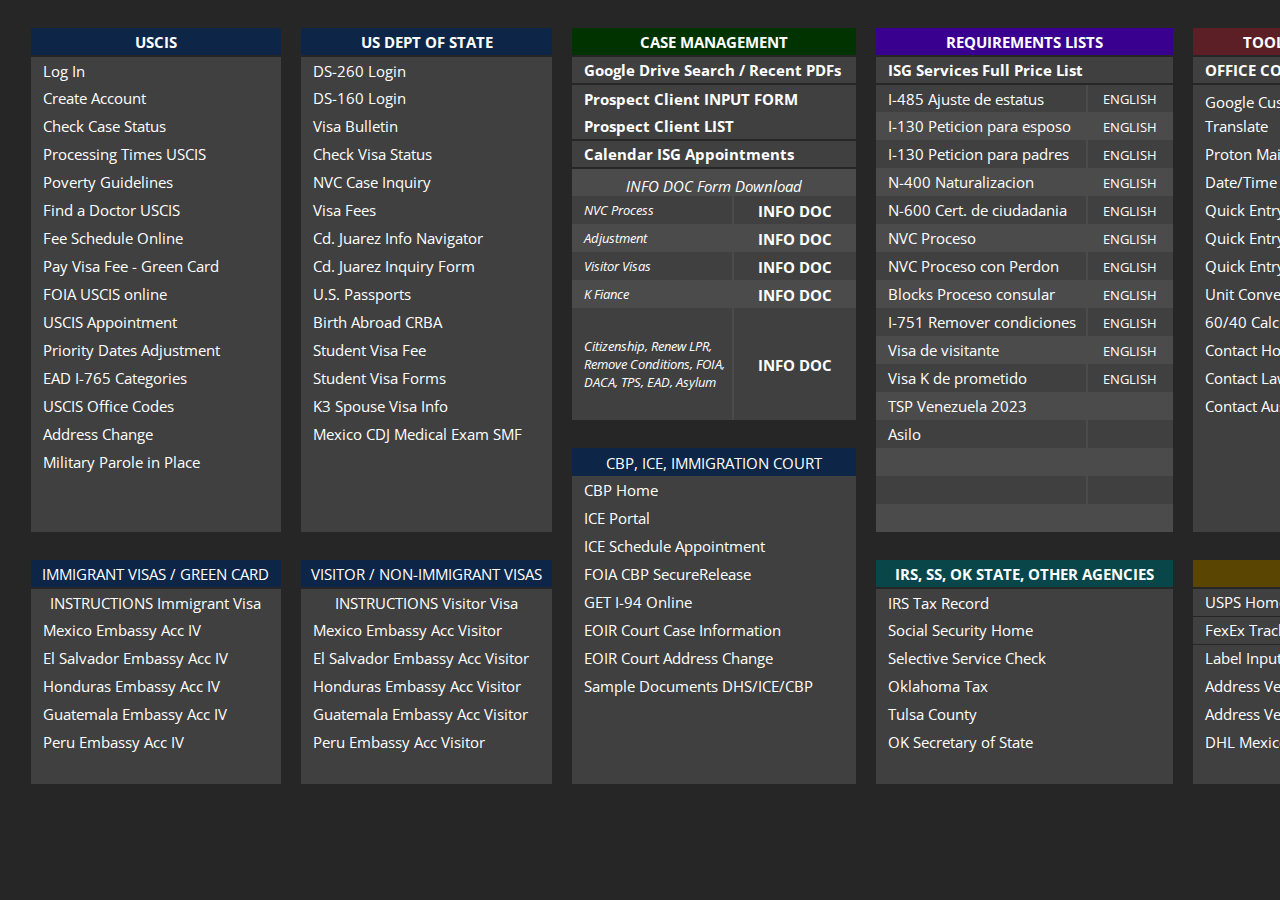
==== commit 9794a75b: "Update index.html" ====
--- a/index.html
+++ b/index.html
@@ -38,11 +38,11 @@
 <style>
 	@import url('https://fonts.googleapis.com/css2?family=Open+Sans:ital,wght@0,300;0,400;0,500;0,600;0,700;0,800;1,300;1,400;1,500;1,600;1,700;1,800&display=swap');
 </style>
-<style id="V7 DARK MASTER LINKS - Copy - Copy_25527_Styles">
+<style id="V12 DARK MASTER LINKS_14385_Styles">
 <!--table
 	{mso-displayed-decimal-separator:"\.";
 	mso-displayed-thousand-separator:"\,";}
-.xl6525527
+.xl6514385
 	{color:white;
 	font-size:11.0pt;
 	font-weight:400;
@@ -59,7 +59,7 @@
 	white-space:nowrap;
 	padding-left:12px;
 	mso-char-indent-count:1;}
-.xl6625527
+.xl6614385
 	{color:white;
 	font-size:11.0pt;
 	font-weight:400;
@@ -76,7 +76,7 @@
 	white-space:nowrap;
 	padding-left:12px;
 	mso-char-indent-count:1;}
-.xl6725527
+.xl6714385
 	{padding-top:1px;
 	padding-right:1px;
 	padding-left:1px;
@@ -99,7 +99,7 @@
 	background:#4B4B4B;
 	mso-pattern:white none;
 	white-space:nowrap;}
-.xl6825527
+.xl6814385
 	{padding-top:1px;
 	padding-right:1px;
 	padding-left:1px;
@@ -122,7 +122,7 @@
 	background:#0D2648;
 	mso-pattern:#F8F8F8 none;
 	white-space:nowrap;}
-.xl6925527
+.xl6914385
 	{padding-top:1px;
 	padding-right:1px;
 	padding-left:1px;
@@ -145,7 +145,7 @@
 	background:#0D2648;
 	mso-pattern:#F8F8F8 none;
 	white-space:nowrap;}
-.xl7025527
+.xl7014385
 	{padding-top:1px;
 	padding-right:1px;
 	padding-left:1px;
@@ -168,7 +168,7 @@
 	background:#404040;
 	mso-pattern:#F8F8F8 none;
 	white-space:nowrap;}
-.xl7125527
+.xl7114385
 	{padding-top:1px;
 	padding-right:1px;
 	padding-left:1px;
@@ -187,7 +187,7 @@
 	background:#0D2648;
 	mso-pattern:#F8F8F8 none;
 	white-space:nowrap;}
-.xl7225527
+.xl7214385
 	{color:white;
 	font-size:11.0pt;
 	font-weight:400;
@@ -208,7 +208,7 @@
 	white-space:nowrap;
 	padding-left:12px;
 	mso-char-indent-count:1;}
-.xl7325527
+.xl7314385
 	{color:white;
 	font-size:11.0pt;
 	font-weight:400;
@@ -229,7 +229,7 @@
 	white-space:nowrap;
 	padding-left:12px;
 	mso-char-indent-count:1;}
-.xl7425527
+.xl7414385
 	{color:white;
 	font-size:11.0pt;
 	font-weight:400;
@@ -250,7 +250,7 @@
 	white-space:nowrap;
 	padding-left:12px;
 	mso-char-indent-count:1;}
-.xl7525527
+.xl7514385
 	{color:white;
 	font-size:11.0pt;
 	font-weight:400;
@@ -271,7 +271,7 @@
 	white-space:nowrap;
 	padding-left:12px;
 	mso-char-indent-count:1;}
-.xl7625527
+.xl7614385
 	{padding-top:1px;
 	padding-right:1px;
 	padding-left:1px;
@@ -294,7 +294,7 @@
 	background:#404040;
 	mso-pattern:#F8F8F8 none;
 	white-space:nowrap;}
-.xl7725527
+.xl7714385
 	{padding-top:1px;
 	padding-right:1px;
 	padding-left:1px;
@@ -317,7 +317,7 @@
 	background:#4B4B4B;
 	mso-pattern:white none;
 	white-space:nowrap;}
-.xl7825527
+.xl7814385
 	{padding-top:1px;
 	padding-right:1px;
 	padding-left:1px;
@@ -336,7 +336,7 @@
 	background:#262626;
 	mso-pattern:black none;
 	white-space:nowrap;}
-.xl7925527
+.xl7914385
 	{padding-top:1px;
 	padding-right:1px;
 	padding-left:1px;
@@ -355,7 +355,7 @@
 	background:#262626;
 	mso-pattern:black none;
 	white-space:nowrap;}
-.xl8025527
+.xl8014385
 	{padding-top:1px;
 	padding-right:1px;
 	padding-left:1px;
@@ -374,7 +374,7 @@
 	background:#262626;
 	mso-pattern:black none;
 	white-space:nowrap;}
-.xl8125527
+.xl8114385
 	{padding-top:1px;
 	padding-right:1px;
 	padding-left:1px;
@@ -393,7 +393,7 @@
 	background:#262626;
 	mso-pattern:black none;
 	white-space:nowrap;}
-.xl8225527
+.xl8214385
 	{padding-top:1px;
 	padding-right:1px;
 	padding-left:1px;
@@ -412,7 +412,7 @@
 	background:#262626;
 	mso-pattern:black none;
 	white-space:nowrap;}
-.xl8325527
+.xl8314385
 	{padding-top:1px;
 	padding-right:1px;
 	padding-left:1px;
@@ -435,7 +435,7 @@
 	background:#404040;
 	mso-pattern:#F8F8F8 none;
 	white-space:nowrap;}
-.xl8425527
+.xl8414385
 	{padding-top:1px;
 	padding-right:1px;
 	padding-left:1px;
@@ -458,7 +458,7 @@
 	background:#4B4B4B;
 	mso-pattern:white none;
 	white-space:nowrap;}
-.xl8525527
+.xl8514385
 	{color:white;
 	font-size:10.0pt;
 	font-weight:400;
@@ -475,7 +475,7 @@
 	white-space:nowrap;
 	padding-left:12px;
 	mso-char-indent-count:1;}
-.xl8625527
+.xl8614385
 	{color:white;
 	font-size:10.0pt;
 	font-weight:400;
@@ -492,72 +492,28 @@
 	white-space:nowrap;
 	padding-left:12px;
 	mso-char-indent-count:1;}
-.xl8725527
-	{padding-top:1px;
-	padding-right:1px;
-	padding-left:1px;
-	mso-ignore:padding;
-	color:#A6A6A6;
-	font-size:11.0pt;
-	font-weight:400;
-	font-style:normal;
-	text-decoration:none;
-	font-family:"Open Sans";
-	mso-generic-font-family:auto;
-	mso-font-charset:0;
-	mso-number-format:General;
-	text-align:right;
-	vertical-align:middle;
-	background:#262626;
-	mso-pattern:#F8F8F8 none;
-	white-space:nowrap;}
-.xl8825527
-	{padding-top:1px;
-	padding-right:1px;
-	padding-left:1px;
-	mso-ignore:padding;
-	color:white;
-	font-size:11.0pt;
-	font-weight:700;
-	font-style:normal;
-	text-decoration:none;
-	font-family:"Open Sans";
-	mso-generic-font-family:auto;
-	mso-font-charset:0;
-	mso-number-format:General;
-	text-align:center;
+.xl8714385
+	{color:white;
+	font-size:10.0pt;
+	font-weight:400;
+	font-style:italic;
+	text-decoration:none;
+	font-family:"Open Sans";
+	mso-generic-font-family:auto;
+	mso-font-charset:0;
+	mso-number-format:General;
+	text-align:left;
 	vertical-align:middle;
 	border-top:none;
-	border-right:none;
-	border-bottom:1.5pt solid #262626;
+	border-right:1.5pt solid #4B4B4B;
+	border-bottom:none;
 	border-left:none;
-	background:#084649;
-	mso-pattern:#F8F8F8 none;
-	white-space:nowrap;}
-.xl8925527
-	{padding-top:1px;
-	padding-right:1px;
-	padding-left:1px;
-	mso-ignore:padding;
-	color:white;
-	font-size:11.0pt;
-	font-weight:700;
-	font-style:normal;
-	text-decoration:none;
-	font-family:"Open Sans";
-	mso-generic-font-family:auto;
-	mso-font-charset:0;
-	mso-number-format:General;
-	text-align:center;
-	vertical-align:middle;
-	border-top:none;
-	border-right:none;
-	border-bottom:1.5pt solid #262626;
-	border-left:none;
-	background:#5A4502;
-	mso-pattern:#F8F8F8 none;
-	white-space:nowrap;}
-.xl9025527
+	background:#404040;
+	mso-pattern:#F8F8F8 none;
+	white-space:normal;
+	padding-left:12px;
+	mso-char-indent-count:1;}
+.xl8814385
 	{padding-top:1px;
 	padding-right:1px;
 	padding-left:1px;
@@ -580,7 +536,7 @@
 	background:#5C1F25;
 	mso-pattern:#F8F8F8 none;
 	white-space:nowrap;}
-.xl9125527
+.xl8914385
 	{color:white;
 	font-size:11.0pt;
 	font-weight:700;
@@ -601,7 +557,7 @@
 	white-space:nowrap;
 	padding-left:12px;
 	mso-char-indent-count:1;}
-.xl9225527
+.xl9014385
 	{color:white;
 	font-size:11.0pt;
 	font-weight:700;
@@ -622,7 +578,7 @@
 	white-space:nowrap;
 	padding-left:12px;
 	mso-char-indent-count:1;}
-.xl9325527
+.xl9114385
 	{color:#1155CC;
 	font-size:11.0pt;
 	font-weight:400;
@@ -643,7 +599,7 @@
 	white-space:nowrap;
 	padding-left:12px;
 	mso-char-indent-count:1;}
-.xl9425527
+.xl9214385
 	{padding-top:1px;
 	padding-right:1px;
 	padding-left:1px;
@@ -666,7 +622,7 @@
 	background:#39008F;
 	mso-pattern:#F8F8F8 none;
 	white-space:nowrap;}
-.xl9525527
+.xl9314385
 	{padding-top:1px;
 	padding-right:1px;
 	padding-left:1px;
@@ -689,7 +645,7 @@
 	background:#003300;
 	mso-pattern:#134F5C none;
 	white-space:nowrap;}
-.xl9625527
+.xl9414385
 	{color:white;
 	font-size:11.0pt;
 	font-weight:700;
@@ -710,7 +666,7 @@
 	white-space:nowrap;
 	padding-left:12px;
 	mso-char-indent-count:1;}
-.xl9725527
+.xl9514385
 	{padding-top:1px;
 	padding-right:1px;
 	padding-left:1px;
@@ -729,53 +685,32 @@
 	background:#4B4B4B;
 	mso-pattern:#134F5C none;
 	white-space:nowrap;}
-.xl9825527
+.xl9614385
 	{color:white;
-	font-size:13.0pt;
-	font-weight:400;
-	font-style:italic;
+	font-size:11.0pt;
+	font-weight:400;
+	font-style:normal;
 	text-decoration:none;
 	font-family:"Open Sans";
 	mso-generic-font-family:auto;
 	mso-font-charset:0;
 	mso-number-format:General;
 	text-align:left;
-	vertical-align:top;
-	border-top:none;
-	border-right:none;
-	border-bottom:1.5pt solid #262626;
-	border-left:none;
-	background:#4B4B4B;
+	vertical-align:bottom;
+	background:#404040;
 	mso-pattern:#F8F8F8 none;
 	white-space:nowrap;
 	padding-left:12px;
 	mso-char-indent-count:1;}
-.xl9925527
-	{color:white;
-	font-size:11.0pt;
-	font-weight:400;
-	font-style:normal;
-	text-decoration:none;
-	font-family:"Open Sans";
-	mso-generic-font-family:auto;
-	mso-font-charset:0;
-	mso-number-format:General;
-	text-align:left;
-	vertical-align:bottom;
-	background:#404040;
-	mso-pattern:#F8F8F8 none;
-	white-space:nowrap;
-	padding-left:12px;
-	mso-char-indent-count:1;}
-.xl10025527
-	{padding-top:1px;
-	padding-right:1px;
-	padding-left:1px;
-	mso-ignore:padding;
-	color:white;
-	font-size:9.5pt;
-	font-weight:400;
-	font-style:italic;
+.xl9714385
+	{padding-top:1px;
+	padding-right:1px;
+	padding-left:1px;
+	mso-ignore:padding;
+	color:white;
+	font-size:11.0pt;
+	font-weight:700;
+	font-style:normal;
 	text-decoration:none;
 	font-family:"Open Sans";
 	mso-generic-font-family:auto;
@@ -783,10 +718,37 @@
 	mso-number-format:General;
 	text-align:center;
 	vertical-align:middle;
-	background:#4B4B4B;
-	mso-pattern:#F8F8F8 none;
-	white-space:nowrap;}
-.xl10125527
+	border-top:none;
+	border-right:none;
+	border-bottom:1.5pt solid #262626;
+	border-left:none;
+	background:#084649;
+	mso-pattern:#F8F8F8 none;
+	white-space:nowrap;}
+.xl9814385
+	{padding-top:1px;
+	padding-right:1px;
+	padding-left:1px;
+	mso-ignore:padding;
+	color:white;
+	font-size:11.0pt;
+	font-weight:700;
+	font-style:normal;
+	text-decoration:none;
+	font-family:"Open Sans";
+	mso-generic-font-family:auto;
+	mso-font-charset:0;
+	mso-number-format:General;
+	text-align:center;
+	vertical-align:middle;
+	border-top:none;
+	border-right:none;
+	border-bottom:1.5pt solid #262626;
+	border-left:none;
+	background:#5A4502;
+	mso-pattern:#F8F8F8 none;
+	white-space:nowrap;}
+.xl9914385
 	{color:white;
 	font-size:11.0pt;
 	font-weight:400;
@@ -803,102 +765,24 @@
 	white-space:nowrap;
 	padding-left:12px;
 	mso-char-indent-count:1;}
-.xl10225527
-	{color:white;
-	font-size:13.0pt;
-	font-weight:400;
-	font-style:italic;
-	text-decoration:none;
-	font-family:"Open Sans";
-	mso-generic-font-family:auto;
-	mso-font-charset:0;
-	mso-number-format:General;
-	text-align:left;
-	vertical-align:bottom;
-	background:#4B4B4B;
-	mso-pattern:#F8F8F8 none;
-	white-space:nowrap;
-	padding-left:12px;
-	mso-char-indent-count:1;}
-.xl10325527
-	{color:white;
-	font-size:10.0pt;
-	font-weight:400;
-	font-style:italic;
-	text-decoration:none;
-	font-family:"Open Sans";
-	mso-generic-font-family:auto;
-	mso-font-charset:0;
-	mso-number-format:General;
-	text-align:left;
-	vertical-align:middle;
-	border-top:none;
-	border-right:1.5pt solid #4B4B4B;
-	border-bottom:none;
-	border-left:none;
+.xl10014385
+	{padding-top:1px;
+	padding-right:1px;
+	padding-left:1px;
+	mso-ignore:padding;
+	color:white;
+	font-size:11.0pt;
+	font-weight:400;
+	font-style:normal;
+	text-decoration:none;
+	font-family:"Open Sans";
+	mso-generic-font-family:auto;
+	mso-font-charset:0;
+	mso-number-format:General;
+	text-align:general;
+	vertical-align:middle;
 	background:#404040;
 	mso-pattern:#F8F8F8 none;
-	white-space:normal;
-	padding-left:12px;
-	mso-char-indent-count:1;}
-.xl10425527
-	{color:white;
-	font-size:12.0pt;
-	font-weight:400;
-	font-style:normal;
-	text-decoration:none;
-	font-family:"Open Sans";
-	mso-generic-font-family:auto;
-	mso-font-charset:0;
-	mso-number-format:General;
-	text-align:left;
-	vertical-align:middle;
-	background:#4B4B4B;
-	mso-pattern:#F8F8F8 none;
-	white-space:nowrap;
-	padding-left:12px;
-	mso-char-indent-count:1;}
-.xl10525527
-	{padding-top:1px;
-	padding-right:1px;
-	padding-left:1px;
-	mso-ignore:padding;
-	color:white;
-	font-size:11.0pt;
-	font-weight:700;
-	font-style:normal;
-	text-decoration:none;
-	font-family:"Open Sans";
-	mso-generic-font-family:auto;
-	mso-font-charset:0;
-	mso-number-format:General;
-	text-align:center;
-	vertical-align:middle;
-	background:#0D2648;
-	mso-pattern:#F8F8F8 none;
-	white-space:nowrap;}
-.xl10625527
-	{padding-top:1px;
-	padding-right:1px;
-	padding-left:1px;
-	mso-ignore:padding;
-	color:white;
-	font-size:11.0pt;
-	font-weight:700;
-	font-style:normal;
-	text-decoration:none;
-	font-family:"Open Sans";
-	mso-generic-font-family:auto;
-	mso-font-charset:0;
-	mso-number-format:General;
-	text-align:center;
-	vertical-align:middle;
-	border-top:none;
-	border-right:none;
-	border-bottom:1.5pt solid #262626;
-	border-left:none;
-	background:#16427C;
-	mso-pattern:#134F5C none;
 	white-space:nowrap;}
 -->
 </style>
@@ -914,839 +798,778 @@
 <!--START OF OUTPUT FROM EXCEL PUBLISH AS WEB PAGE WIZARD -->
 <!----------------------------->
 
-<div id="V7 DARK MASTER LINKS - Copy - Copy_25527" align=center
-x:publishsource="Excel">
+<div id="V12 DARK MASTER LINKS_14385" align=center x:publishsource="Excel">
 
-<table border=0 cellpadding=0 cellspacing=0 width=1474 class=xl7825527
+<table border=0 cellpadding=0 cellspacing=0 width=1474 class=xl7814385
  style='border-collapse:collapse;table-layout:fixed;width:1108pt'>
- <col class=xl7825527 width=30 style='mso-width-source:userset;mso-width-alt:
+ <col class=xl7814385 width=30 style='mso-width-source:userset;mso-width-alt:
  1097;width:23pt'>
- <col class=xl7825527 width=251 style='mso-width-source:userset;mso-width-alt:
+ <col class=xl7814385 width=251 style='mso-width-source:userset;mso-width-alt:
  9179;width:188pt'>
- <col class=xl7825527 width=20 style='mso-width-source:userset;mso-width-alt:
+ <col class=xl7814385 width=20 style='mso-width-source:userset;mso-width-alt:
  731;width:15pt'>
- <col class=xl7825527 width=251 style='mso-width-source:userset;mso-width-alt:
+ <col class=xl7814385 width=251 style='mso-width-source:userset;mso-width-alt:
  9179;width:188pt'>
- <col class=xl7825527 width=20 style='mso-width-source:userset;mso-width-alt:
+ <col class=xl7814385 width=20 style='mso-width-source:userset;mso-width-alt:
  731;width:15pt'>
- <col class=xl7825527 width=161 style='mso-width-source:userset;mso-width-alt:
+ <col class=xl7814385 width=161 style='mso-width-source:userset;mso-width-alt:
  5888;width:121pt'>
- <col class=xl7825527 width=123 style='mso-width-source:userset;mso-width-alt:
+ <col class=xl7814385 width=123 style='mso-width-source:userset;mso-width-alt:
  4498;width:92pt'>
- <col class=xl7825527 width=20 style='mso-width-source:userset;mso-width-alt:
+ <col class=xl7814385 width=20 style='mso-width-source:userset;mso-width-alt:
  731;width:15pt'>
- <col class=xl7825527 width=210 style='mso-width-source:userset;mso-width-alt:
+ <col class=xl7814385 width=210 style='mso-width-source:userset;mso-width-alt:
  7680;width:158pt'>
- <col class=xl7825527 width=86 style='mso-width-source:userset;mso-width-alt:
+ <col class=xl7814385 width=86 style='mso-width-source:userset;mso-width-alt:
  3145;width:65pt'>
- <col class=xl7825527 width=20 style='mso-width-source:userset;mso-width-alt:
+ <col class=xl7814385 width=20 style='mso-width-source:userset;mso-width-alt:
  731;width:15pt'>
- <col class=xl7825527 width=126 style='mso-width-source:userset;mso-width-alt:
+ <col class=xl7814385 width=126 style='mso-width-source:userset;mso-width-alt:
  4608;width:95pt'>
- <col class=xl7925527 width=126 style='mso-width-source:userset;mso-width-alt:
+ <col class=xl7914385 width=126 style='mso-width-source:userset;mso-width-alt:
  4608;width:95pt'>
- <col class=xl8125527 width=30 style='mso-width-source:userset;mso-width-alt:
+ <col class=xl8114385 width=30 style='mso-width-source:userset;mso-width-alt:
  1097;width:23pt'>
  <tr height=28 style='mso-height-source:userset;height:21.0pt'>
-  <td height=28 class=xl7825527 width=30 style='height:21.0pt;width:23pt'>&nbsp;</td>
-  <td class=xl7825527 width=251 style='width:188pt'>&nbsp;</td>
-  <td class=xl7825527 width=20 style='width:15pt'>&nbsp;</td>
-  <td class=xl7825527 width=251 style='width:188pt'>&nbsp;</td>
-  <td class=xl7825527 width=20 style='width:15pt'>&nbsp;</td>
-  <td class=xl7825527 width=161 style='width:121pt'>&nbsp;</td>
-  <td class=xl7825527 width=123 style='width:92pt'>&nbsp;</td>
-  <td class=xl7825527 width=20 style='width:15pt'>&nbsp;</td>
-  <td class=xl7825527 width=210 style='width:158pt'>&nbsp;</td>
-  <td class=xl7825527 width=86 style='width:65pt'>&nbsp;</td>
-  <td class=xl7825527 width=20 style='width:15pt'>&nbsp;</td>
-  <td class=xl7825527 width=126 style='width:95pt'>&nbsp;</td>
-  <td class=xl7925527 width=126 style='width:95pt'>&nbsp;</td>
-  <td class=xl7825527 width=30 style='width:23pt'>&nbsp;</td>
- </tr>
- <tr height=28 style='mso-height-source:userset;height:21.0pt'>
-  <td height=28 class=xl7825527 style='height:21.0pt'>&nbsp;</td>
-  <td colspan=3 class=xl10625527>ISG</td>
-  <td class=xl7825527>&nbsp;</td>
-  <td colspan=2 class=xl9525527>CASE MANAGEMENT</td>
-  <td class=xl7825527>&nbsp;</td>
-  <td colspan=2 class=xl9425527>REQUIREMENTS LISTS</td>
-  <td class=xl7825527>&nbsp;</td>
-  <td colspan=2 class=xl9025527>TOOLS / REFERENCES</td>
-  <td class=xl7825527>&nbsp;</td>
- </tr>
- <tr height=28 style='mso-height-source:userset;height:21.0pt'>
-  <td height=28 class=xl7825527 style='height:21.0pt'>&nbsp;</td>
-  <td colspan=3 class=xl10225527>contact@isgtulsa.com</td>
-  <td class=xl7825527>&nbsp;</td>
-  <td colspan=2 class=xl9125527><a
-  href="https://isgw.github.io/filter-g/FILTER.html"><span style='color:white;
+  <td height=28 class=xl7814385 width=30 style='height:21.0pt;width:23pt'>&nbsp;</td>
+  <td class=xl7814385 width=251 style='width:188pt'>&nbsp;</td>
+  <td class=xl7814385 width=20 style='width:15pt'>&nbsp;</td>
+  <td class=xl7814385 width=251 style='width:188pt'>&nbsp;</td>
+  <td class=xl7814385 width=20 style='width:15pt'>&nbsp;</td>
+  <td class=xl7814385 width=161 style='width:121pt'>&nbsp;</td>
+  <td class=xl7814385 width=123 style='width:92pt'>&nbsp;</td>
+  <td class=xl7814385 width=20 style='width:15pt'>&nbsp;</td>
+  <td class=xl7814385 width=210 style='width:158pt'>&nbsp;</td>
+  <td class=xl7814385 width=86 style='width:65pt'>&nbsp;</td>
+  <td class=xl7814385 width=20 style='width:15pt'>&nbsp;</td>
+  <td class=xl7814385 width=126 style='width:95pt'>&nbsp;</td>
+  <td class=xl7914385 width=126 style='width:95pt'>&nbsp;</td>
+  <td class=xl7814385 width=30 style='width:23pt'>&nbsp;</td>
+ </tr>
+ <tr height=28 style='mso-height-source:userset;height:21.0pt'>
+  <td height=28 class=xl7814385 style='height:21.0pt'>&nbsp;</td>
+  <td class=xl6814385><a href="https://www.uscis.gov/"><span style='color:white;
   font-size:11.0pt;font-weight:700;text-decoration:none;font-family:"Open Sans";
-  mso-generic-font-family:auto;mso-font-charset:0'>Google Drive Search / Recent
-  PDFs</span></a></td>
-  <td class=xl8025527>&nbsp;</td>
-  <td colspan=2 class=xl9125527><a
+  mso-generic-font-family:auto;mso-font-charset:0'>USCIS</span></a></td>
+  <td class=xl7814385>&nbsp;</td>
+  <td class=xl6814385>US DEPT OF STATE</td>
+  <td class=xl7814385>&nbsp;</td>
+  <td colspan=2 class=xl9314385>CASE MANAGEMENT</td>
+  <td class=xl7814385>&nbsp;</td>
+  <td colspan=2 class=xl9214385>REQUIREMENTS LISTS</td>
+  <td class=xl7814385>&nbsp;</td>
+  <td colspan=2 class=xl8814385>TOOLS / REFERENCES</td>
+  <td class=xl7814385>&nbsp;</td>
+ </tr>
+ <tr height=28 style='mso-height-source:userset;height:21.0pt'>
+  <td height=28 class=xl7814385 style='height:21.0pt'>&nbsp;</td>
+  <td class=xl6514385><a href="https://myaccount.uscis.gov/"><span
+  style='color:white;font-size:11.0pt;text-decoration:none;font-family:"Open Sans";
+  mso-generic-font-family:auto;mso-font-charset:0'>Log In</span></a></td>
+  <td class=xl7814385>&nbsp;</td>
+  <td class=xl6514385><a href="https://ceac.state.gov/IV/Login.aspx"><span
+  style='color:white;font-size:11.0pt;text-decoration:none;font-family:"Open Sans";
+  mso-generic-font-family:auto;mso-font-charset:0'>DS-260 Login</span></a></td>
+  <td class=xl7814385>&nbsp;</td>
+  <td colspan=2 class=xl9414385><a
+  href="https://isgw.github.io/MasterLinks/google-recent-filter.html"><span
+  style='color:white;font-size:11.0pt;font-weight:700;text-decoration:none;
+  font-family:"Open Sans";mso-generic-font-family:auto;mso-font-charset:0'>Google
+  Drive Search / Recent PDFs</span></a></td>
+  <td class=xl8014385>&nbsp;</td>
+  <td colspan=2 class=xl8914385><a
   href="https://docs.google.com/spreadsheets/u/0/d/1LYF3it9sUxfP8wCdM_1tGUC4A1SUKsT597ffTgBH9Ls/preview"><span
   style='color:white;font-size:11.0pt;font-weight:700;text-decoration:none;
   font-family:"Open Sans";mso-generic-font-family:auto;mso-font-charset:0'>ISG
   Services Full Price List</span></a></td>
-  <td class=xl7825527>&nbsp;</td>
-  <td colspan=2 class=xl10025527>Client Account Creation USCIS, Embassy:</td>
-  <td class=xl8125527>&nbsp;</td>
- </tr>
- <tr height=28 style='mso-height-source:userset;height:21.0pt'>
-  <td height=28 class=xl7825527 style='height:21.0pt'>&nbsp;</td>
-  <td colspan=3 class=xl10225527>918-308-1138</td>
-  <td class=xl7825527>&nbsp;</td>
-  <td colspan=2 class=xl9625527><a
+  <td class=xl7814385>&nbsp;</td>
+  <td colspan=2 class=xl8914385><a
+  href="https://isgw.github.io/MasterLinks/contact-info-copy.html"><span
+  style='color:white;font-size:11.0pt;font-weight:700;text-decoration:none;
+  font-family:"Open Sans";mso-generic-font-family:auto;mso-font-charset:0'>OFFICE
+  CONTACT INFO</span></a></td>
+  <td class=xl8114385>&nbsp;</td>
+ </tr>
+ <tr height=28 style='mso-height-source:userset;height:21.0pt'>
+  <td height=28 class=xl7814385 style='height:21.0pt'>&nbsp;</td>
+  <td class=xl6514385><a href="https://myaccount.uscis.gov/users/sign_up"><span
+  style='color:white;font-size:11.0pt;text-decoration:none;font-family:"Open Sans";
+  mso-generic-font-family:auto;mso-font-charset:0'>Create Account</span></a></td>
+  <td class=xl7814385>&nbsp;</td>
+  <td class=xl6514385><a href="https://ceac.state.gov/genniv/"><span
+  style='color:white;font-size:11.0pt;text-decoration:none;font-family:"Open Sans";
+  mso-generic-font-family:auto;mso-font-charset:0'>DS-160 Login</span></a></td>
+  <td class=xl7814385>&nbsp;</td>
+  <td colspan=2 class=xl9414385><a
   href="https://docs.google.com/forms/d/e/1FAIpQLScU76k6db1bmts1StqNAm0nWIwhow25NV4vwsao2NkzpCfq4w/viewform?usp=sf_link"><span
   style='color:white;font-size:11.0pt;font-weight:700;text-decoration:none;
   font-family:"Open Sans";mso-generic-font-family:auto;mso-font-charset:0'>Prospect
   Client INPUT FORM</span></a></td>
-  <td class=xl8025527>&nbsp;</td>
-  <td class=xl6525527><a
+  <td class=xl8014385>&nbsp;</td>
+  <td class=xl6514385><a
   href="https://docs.google.com/document/d/1ch9dCiCORcmYPfsd0KExkq1tuwgg7wBIquS96ZK7mIE/preview"><span
   style='color:white;font-size:11.0pt;text-decoration:none;font-family:"Open Sans";
   mso-generic-font-family:auto;mso-font-charset:0'>I-485 Ajuste de estatus</span></a></td>
-  <td class=xl7625527><a
+  <td class=xl7614385><a
   href="https://docs.google.com/document/d/1BNjOH2OH-6I7lA88QHdn9lwL874lLdCxiwVIuLlnX1I/preview"><span
   style='color:white;text-decoration:none;font-family:"Open Sans";mso-generic-font-family:
   auto;mso-font-charset:0'>ENGLISH</span></a></td>
-  <td class=xl8225527>&nbsp;</td>
-  <td colspan=2 class=xl9825527>FullName@tulsa-isg.com</td>
-  <td class=xl7825527>&nbsp;</td>
- </tr>
- <tr height=28 style='mso-height-source:userset;height:21.0pt'>
-  <td height=28 class=xl7825527 style='height:21.0pt'>&nbsp;</td>
-  <td colspan=3 class=xl10225527>7633 E 63RD PL STE 300 TULSA OK 74133</td>
-  <td class=xl7825527>&nbsp;</td>
-  <td colspan=2 class=xl9225527><a
+  <td class=xl8214385>&nbsp;</td>
+  <td colspan=2 class=xl9614385><a
+  href="https://cse.google.com/cse?cx=5268b33b856f3461b#gsc.tab=0"><span
+  style='color:white;font-size:11.0pt;text-decoration:none;font-family:"Open Sans";
+  mso-generic-font-family:auto;mso-font-charset:0'>Google Custom Search</span></a></td>
+  <td class=xl7814385>&nbsp;</td>
+ </tr>
+ <tr height=28 style='mso-height-source:userset;height:21.0pt'>
+  <td height=28 class=xl7814385 style='height:21.0pt'>&nbsp;</td>
+  <td class=xl6514385><a href="https://egov.uscis.gov/"><span style='color:
+  white;font-size:11.0pt;text-decoration:none;font-family:"Open Sans";
+  mso-generic-font-family:auto;mso-font-charset:0'>Check Case Status</span></a></td>
+  <td class=xl7814385>&nbsp;</td>
+  <td class=xl6514385><a
+  href="https://travel.state.gov/content/travel/en/legal/visa-law0/visa-bulletin.html"><span
+  style='color:white;font-size:11.0pt;text-decoration:none;font-family:"Open Sans";
+  mso-generic-font-family:auto;mso-font-charset:0'>Visa Bulletin</span></a></td>
+  <td class=xl7814385>&nbsp;</td>
+  <td colspan=2 class=xl9014385><a
   href="https://docs.google.com/spreadsheets/d/1OJGjKwo0qMZAoRHUDo4pe7sS2AW_0KXAwrx2ZDlWTWo"><span
   style='color:white;font-size:11.0pt;font-weight:700;text-decoration:none;
   font-family:"Open Sans";mso-generic-font-family:auto;mso-font-charset:0'>Prospect
   Client LIST</span></a></td>
-  <td class=xl8025527>&nbsp;</td>
-  <td class=xl6625527><a
+  <td class=xl8014385>&nbsp;</td>
+  <td class=xl6614385><a
   href="https://docs.google.com/document/d/1f9XylD-nufDhqZEpbbPMI_i26xXyPi2w7SnXVEsMsDU/preview"><span
   style='color:white;font-size:11.0pt;text-decoration:none;font-family:"Open Sans";
   mso-generic-font-family:auto;mso-font-charset:0'>I-130 Peticion para esposo</span></a></td>
-  <td class=xl7725527><a
+  <td class=xl7714385><a
   href="https://docs.google.com/document/d/1fJ6gl7v9J8iRCJxqv90q0rWf2LjDDBSxo1b_3hSldqA/preview"><span
   style='color:white;text-decoration:none;font-family:"Open Sans";mso-generic-font-family:
   auto;mso-font-charset:0'>ENGLISH</span></a></td>
-  <td class=xl7825527>&nbsp;</td>
-  <td colspan=2 class=xl9925527><a
-  href="https://cse.google.com/cse?cx=5268b33b856f3461b#gsc.tab=0"><span
-  style='color:white;font-size:11.0pt;text-decoration:none;font-family:"Open Sans";
-  mso-generic-font-family:auto;mso-font-charset:0'>Google Custom Search</span></a></td>
-  <td class=xl7825527>&nbsp;</td>
- </tr>
- <tr height=28 style='mso-height-source:userset;height:21.0pt'>
-  <td height=28 class=xl7825527 style='height:21.0pt'>&nbsp;</td>
-  <td colspan=3 rowspan=2 class=xl10425527><a
-  href="https://drive.google.com/file/d/1P3dzR9CsfoKIRfB_T_GMBexw2B9EM3cU/view"><span
-  style='color:white;font-size:12.0pt;text-decoration:none;font-family:"Open Sans";
-  mso-generic-font-family:auto;mso-font-charset:0'>Payment Options</span></a></td>
-  <td class=xl7825527>&nbsp;</td>
-  <td colspan=2 class=xl9125527><a
+  <td class=xl7814385>&nbsp;</td>
+  <td colspan=2 class=xl6514385><a href="https://translate.google.com/"><span
+  style='color:white;font-size:11.0pt;text-decoration:none;font-family:"Open Sans";
+  mso-generic-font-family:auto;mso-font-charset:0'>Translate</span></a></td>
+  <td class=xl7814385>&nbsp;</td>
+ </tr>
+ <tr height=28 style='mso-height-source:userset;height:21.0pt'>
+  <td height=28 class=xl7814385 style='height:21.0pt'>&nbsp;</td>
+  <td class=xl6514385><a href="https://egov.uscis.gov/processing-times/"><span
+  style='color:white;font-size:11.0pt;text-decoration:none;font-family:"Open Sans";
+  mso-generic-font-family:auto;mso-font-charset:0'>Processing Times USCIS</span></a></td>
+  <td class=xl7814385>&nbsp;</td>
+  <td class=xl6514385><a
+  href="https://ceac.state.gov/CEACStatTracker/Status.aspx"><span
+  style='color:white;font-size:11.0pt;text-decoration:none;font-family:"Open Sans";
+  mso-generic-font-family:auto;mso-font-charset:0'>Check Visa Status</span></a></td>
+  <td class=xl7814385>&nbsp;</td>
+  <td colspan=2 class=xl8914385><a
   href="https://calendar.google.com/calendar/u/0/r/month"><span
   style='color:white;font-size:11.0pt;font-weight:700;text-decoration:none;
   font-family:"Open Sans";mso-generic-font-family:auto;mso-font-charset:0'>Calendar
   ISG Appointments</span></a></td>
-  <td class=xl8025527>&nbsp;</td>
-  <td class=xl6525527><a
+  <td class=xl8014385>&nbsp;</td>
+  <td class=xl6514385><a
   href="https://docs.google.com/document/d/1oiwQYbpUMOlXjQ3FPF-9nRHYiYGmD4XsfPhgrNzMizM/preview"><span
   style='color:white;font-size:11.0pt;text-decoration:none;font-family:"Open Sans";
   mso-generic-font-family:auto;mso-font-charset:0'>I-130 Peticion para padres</span></a></td>
-  <td class=xl7625527><a
+  <td class=xl7614385><a
   href="https://docs.google.com/document/d/1KHOf6lUGxKb7g-YmovLQaWGMTXEox422CORvo4HgtNY/preview"><span
   style='color:white;text-decoration:none;font-family:"Open Sans";mso-generic-font-family:
   auto;mso-font-charset:0'>ENGLISH</span></a></td>
-  <td class=xl7825527>&nbsp;</td>
-  <td colspan=2 class=xl6525527><a href="https://translate.google.com/"><span
-  style='color:white;font-size:11.0pt;text-decoration:none;font-family:"Open Sans";
-  mso-generic-font-family:auto;mso-font-charset:0'>Translate</span></a></td>
-  <td class=xl7825527>&nbsp;</td>
- </tr>
- <tr height=28 style='mso-height-source:userset;height:21.0pt'>
-  <td height=28 class=xl7825527 style='height:21.0pt'>&nbsp;</td>
-  <td class=xl7825527>&nbsp;</td>
-  <td colspan=2 class=xl9725527>INFO DOC Form Download</td>
-  <td class=xl7825527>&nbsp;</td>
-  <td class=xl6625527><a
+  <td class=xl7814385>&nbsp;</td>
+  <td colspan=2 class=xl6514385><a href="https://account.proton.me/login"><span
+  style='color:white;font-size:11.0pt;text-decoration:none;font-family:"Open Sans";
+  mso-generic-font-family:auto;mso-font-charset:0'>Proton Mail</span></a></td>
+  <td class=xl7814385>&nbsp;</td>
+ </tr>
+ <tr height=28 style='mso-height-source:userset;height:21.0pt'>
+  <td height=28 class=xl7814385 style='height:21.0pt'>&nbsp;</td>
+  <td class=xl6514385><a href="https://www.uscis.gov/i-864p"><span
+  style='color:white;font-size:11.0pt;text-decoration:none;font-family:"Open Sans";
+  mso-generic-font-family:auto;mso-font-charset:0'>Poverty Guidelines</span></a></td>
+  <td class=xl7814385>&nbsp;</td>
+  <td class=xl6514385><a
+  href="https://travel.state.gov/content/travel/en/us-visas/visa-information-resources/ask-nvc.html"><span
+  style='color:white;font-size:11.0pt;text-decoration:none;font-family:"Open Sans";
+  mso-generic-font-family:auto;mso-font-charset:0'>NVC Case Inquiry</span></a></td>
+  <td class=xl7814385>&nbsp;</td>
+  <td colspan=2 class=xl9514385>INFO DOC Form Download</td>
+  <td class=xl7814385>&nbsp;</td>
+  <td class=xl6614385><a
   href="https://docs.google.com/document/d/1LkvtZPxfpwv_WZE0hCBE_LvKwClIqnHBb0Ztg0wIXIo/preview"><span
   style='color:white;font-size:11.0pt;text-decoration:none;font-family:"Open Sans";
   mso-generic-font-family:auto;mso-font-charset:0'>N-400 Naturalizacion</span></a></td>
-  <td class=xl7725527><a
+  <td class=xl7714385><a
   href="https://docs.google.com/document/d/1e2IvsklIyEdngDPK6JzX24XI5fAAYxxsBpwQj8URVKE/preview"><span
   style='color:white;text-decoration:none;font-family:"Open Sans";mso-generic-font-family:
   auto;mso-font-charset:0'>ENGLISH</span></a></td>
-  <td class=xl7825527>&nbsp;</td>
-  <td colspan=2 class=xl6525527><a href="https://account.proton.me/login"><span
-  style='color:white;font-size:11.0pt;text-decoration:none;font-family:"Open Sans";
-  mso-generic-font-family:auto;mso-font-charset:0'>Proton Mail</span></a></td>
-  <td class=xl7825527>&nbsp;</td>
- </tr>
- <tr height=28 style='mso-height-source:userset;height:21.0pt'>
-  <td height=28 class=xl7825527 style='height:21.0pt'>&nbsp;</td>
-  <td class=xl7825527>&nbsp;</td>
-  <td class=xl7825527>&nbsp;</td>
-  <td class=xl7825527>&nbsp;</td>
-  <td class=xl7825527>&nbsp;</td>
-  <td class=xl8525527>NVC Process</td>
-  <td class=xl8325527><a
+  <td class=xl7814385>&nbsp;</td>
+  <td colspan=2 class=xl6514385><a
+  href="https://www.timeanddate.com/date/dateadd.html"><span style='color:white;
+  font-size:11.0pt;text-decoration:none;font-family:"Open Sans";mso-generic-font-family:
+  auto;mso-font-charset:0'>Date/Time Calculator</span></a></td>
+  <td class=xl7814385>&nbsp;</td>
+ </tr>
+ <tr height=28 style='mso-height-source:userset;height:21.0pt'>
+  <td height=28 class=xl7814385 style='height:21.0pt'>&nbsp;</td>
+  <td class=xl6514385><a href="https://www.uscis.gov/tools/find-a-civil-surgeon"><span
+  style='color:white;font-size:11.0pt;text-decoration:none;font-family:"Open Sans";
+  mso-generic-font-family:auto;mso-font-charset:0'>Find a Doctor USCIS</span></a></td>
+  <td class=xl7814385>&nbsp;</td>
+  <td class=xl6514385><a
+  href="https://travel.state.gov/content/travel/en/us-visas/visa-information-resources/fees/fees-visa-services.html"><span
+  style='color:white;font-size:11.0pt;text-decoration:none;font-family:"Open Sans";
+  mso-generic-font-family:auto;mso-font-charset:0'>Visa Fees</span></a></td>
+  <td class=xl7814385>&nbsp;</td>
+  <td class=xl8514385>NVC Process</td>
+  <td class=xl8314385><a
   href="https://github.com/ISGW/Enl-ISG/raw/86aee2d0f42ebe8ff5b1b17d83c03c50500da592/NVC_PROCESS%20INFO%20DOC.pdf"><span
   style='color:white;font-size:11.0pt;font-weight:700;text-decoration:none;
   font-family:"Open Sans";mso-generic-font-family:auto;mso-font-charset:0'>INFO
   DOC</span></a></td>
-  <td class=xl7825527>&nbsp;</td>
-  <td class=xl6525527><a
+  <td class=xl7814385>&nbsp;</td>
+  <td class=xl6514385><a
   href="https://docs.google.com/document/d/1Yr-1E8U-x9hDlafxcZ9YPYUXg6jOxE4F0-nlknQBHbs/preview"><span
   style='color:white;font-size:11.0pt;text-decoration:none;font-family:"Open Sans";
   mso-generic-font-family:auto;mso-font-charset:0'>N-600 Cert. de ciudadania</span></a></td>
-  <td class=xl7625527><a
+  <td class=xl7614385><a
   href="https://docs.google.com/document/d/165r6snJmS1aNn5mADmk0QXDmQo1tmUdDKzjDr4CC_A8/preview"><span
   style='color:white;text-decoration:none;font-family:"Open Sans";mso-generic-font-family:
   auto;mso-font-charset:0'>ENGLISH</span></a></td>
-  <td class=xl7825527>&nbsp;</td>
-  <td colspan=2 class=xl6525527><a
-  href="https://www.timeanddate.com/date/dateadd.html"><span style='color:white;
-  font-size:11.0pt;text-decoration:none;font-family:"Open Sans";mso-generic-font-family:
-  auto;mso-font-charset:0'>Date/Time Calculator</span></a></td>
-  <td class=xl7825527>&nbsp;</td>
- </tr>
- <tr height=28 style='mso-height-source:userset;height:21.0pt'>
-  <td height=28 class=xl7825527 style='height:21.0pt'>&nbsp;</td>
-  <td class=xl6825527><a href="https://www.uscis.gov/"><span style='color:white;
-  font-size:11.0pt;font-weight:700;text-decoration:none;font-family:"Open Sans";
-  mso-generic-font-family:auto;mso-font-charset:0'>USCIS</span></a></td>
-  <td class=xl7825527>&nbsp;</td>
-  <td class=xl6825527>US DEPT OF STATE</td>
-  <td class=xl7825527>&nbsp;</td>
-  <td class=xl8625527>Adjustment</td>
-  <td class=xl8425527><a
+  <td class=xl7814385>&nbsp;</td>
+  <td colspan=2 class=xl6514385><a
+  href="https://isgw.github.io/MasterLinks/address-history.html"><span
+  style='color:white;font-size:11.0pt;text-decoration:none;font-family:"Open Sans";
+  mso-generic-font-family:auto;mso-font-charset:0'>Quick Entry Address History</span></a></td>
+  <td class=xl7814385>&nbsp;</td>
+ </tr>
+ <tr height=28 style='mso-height-source:userset;height:21.0pt'>
+  <td height=28 class=xl7814385 style='height:21.0pt'>&nbsp;</td>
+  <td class=xl6514385><a href="https://www.uscis.gov/g-1055"><span
+  style='color:white;font-size:11.0pt;text-decoration:none;font-family:"Open Sans";
+  mso-generic-font-family:auto;mso-font-charset:0'>Fee Schedule Online</span></a></td>
+  <td class=xl7814385>&nbsp;</td>
+  <td class=xl6514385><a
+  href="https://docs.google.com/forms/d/e/1FAIpQLSdsX1VeUvjYXrFpk0bT1h-6pm4LcUmlQ444MBlNSpEjoVDczw/viewform"><span
+  style='color:white;font-size:11.0pt;text-decoration:none;font-family:"Open Sans";
+  mso-generic-font-family:auto;mso-font-charset:0'>Cd. Juarez Info Navigator</span></a></td>
+  <td class=xl7814385>&nbsp;</td>
+  <td class=xl8614385>Adjustment</td>
+  <td class=xl8414385><a
   href="https://github.com/ISGW/Enl-ISG/raw/86aee2d0f42ebe8ff5b1b17d83c03c50500da592/ADJUSTMENT_STATUS%20INFO%20DOC.pdf"><span
   style='color:white;font-size:11.0pt;font-weight:700;text-decoration:none;
   font-family:"Open Sans";mso-generic-font-family:auto;mso-font-charset:0'>INFO
   DOC</span></a></td>
-  <td class=xl7825527>&nbsp;</td>
-  <td class=xl6625527><a
+  <td class=xl7814385>&nbsp;</td>
+  <td class=xl6614385><a
   href="https://docs.google.com/document/d/1Mq_o7HVSRGFB1Hqvuiae6JZM59Dkp_9w6IItGyxpyG4/preview#heading=h.m6ajx3nnt6wf"><span
   style='color:white;font-size:11.0pt;text-decoration:none;font-family:"Open Sans";
   mso-generic-font-family:auto;mso-font-charset:0'>NVC Proceso</span></a></td>
-  <td class=xl7725527><a
+  <td class=xl7714385><a
   href="https://docs.google.com/document/d/1rRtNNarGL5gOXDsYBJmn2foA98rB5cQ0WyBwMyjhqWs/preview#heading=h.m6ajx3nnt6wf"><span
   style='color:white;text-decoration:none;font-family:"Open Sans";mso-generic-font-family:
   auto;mso-font-charset:0'>ENGLISH</span></a></td>
-  <td class=xl7825527>&nbsp;</td>
-  <td colspan=2 class=xl6525527><a href="https://isgw.github.io/AddHist/"><span
-  style='color:white;font-size:11.0pt;text-decoration:none;font-family:"Open Sans";
-  mso-generic-font-family:auto;mso-font-charset:0'>Quick Entry Address History</span></a></td>
-  <td class=xl7825527>&nbsp;</td>
- </tr>
- <tr height=28 style='mso-height-source:userset;height:21.0pt'>
-  <td height=28 class=xl7825527 style='height:21.0pt'>&nbsp;</td>
-  <td class=xl6525527><a href="https://myaccount.uscis.gov/"><span
-  style='color:white;font-size:11.0pt;text-decoration:none;font-family:"Open Sans";
-  mso-generic-font-family:auto;mso-font-charset:0'>Log In</span></a></td>
-  <td class=xl7825527>&nbsp;</td>
-  <td class=xl6525527><a href="https://ceac.state.gov/IV/Login.aspx"><span
-  style='color:white;font-size:11.0pt;text-decoration:none;font-family:"Open Sans";
-  mso-generic-font-family:auto;mso-font-charset:0'>DS-260 Login</span></a></td>
-  <td class=xl7825527>&nbsp;</td>
-  <td class=xl8525527>Visitor Visas</td>
-  <td class=xl8325527><a
+  <td class=xl7814385>&nbsp;</td>
+  <td colspan=2 class=xl6514385><a
+  href="https://isgw.github.io/MasterLinks/employment-history.html"><span
+  style='color:white;font-size:11.0pt;text-decoration:none;font-family:"Open Sans";
+  mso-generic-font-family:auto;mso-font-charset:0'>Quick Entry Employment
+  History</span></a></td>
+  <td class=xl7814385>&nbsp;</td>
+ </tr>
+ <tr height=28 style='mso-height-source:userset;height:21.0pt'>
+  <td height=28 class=xl7814385 style='height:21.0pt'>&nbsp;</td>
+  <td class=xl6514385><a
+  href="https://my.uscis.gov/uscis-immigrant-fee/enter-data"><span
+  style='color:white;font-size:11.0pt;text-decoration:none;font-family:"Open Sans";
+  mso-generic-font-family:auto;mso-font-charset:0'>Pay Visa Fee - Green Card</span></a></td>
+  <td class=xl7814385>&nbsp;</td>
+  <td class=xl6514385><a
+  href="https://forms.office.com/pages/responsepage.aspx?id=dFDPZv5a0UimkaErISH0Swa7UTqs5q1OtLpFdZgB5VxUNFRUREFDM1Q0TzdMWjkzN1oxUVBLQkVQRS4u"><span
+  style='color:white;font-size:11.0pt;text-decoration:none;font-family:"Open Sans";
+  mso-generic-font-family:auto;mso-font-charset:0'>Cd. Juarez Inquiry Form</span></a></td>
+  <td class=xl7814385>&nbsp;</td>
+  <td class=xl8514385>Visitor Visas</td>
+  <td class=xl8314385><a
   href="https://github.com/ISGW/Enl-ISG/raw/5edd284969c77e366b183552bdce272c7c4404d0/NON_IMMIGRANT_VISA%20INFO%20DOC.pdf"><span
   style='color:white;font-size:11.0pt;font-weight:700;text-decoration:none;
   font-family:"Open Sans";mso-generic-font-family:auto;mso-font-charset:0'>INFO
   DOC</span></a></td>
-  <td class=xl7825527>&nbsp;</td>
-  <td class=xl6525527><a
+  <td class=xl7814385>&nbsp;</td>
+  <td class=xl6514385><a
   href="https://docs.google.com/document/d/1MvS-ZcvS_wWTwt_YeM9Ss3M743xkrWTqEgKXfiGRydU/preview"><span
   style='color:white;font-size:11.0pt;text-decoration:none;font-family:"Open Sans";
   mso-generic-font-family:auto;mso-font-charset:0'>NVC Proceso con Perdon</span></a></td>
-  <td class=xl7625527><a
+  <td class=xl7614385><a
   href="https://docs.google.com/document/d/1uLOMfjnJVsdTBPnK20EmOasEdSu-aAEoFR00RX4IpOE/preview#heading=h.m6ajx3nnt6wf"><span
   style='color:white;text-decoration:none;font-family:"Open Sans";mso-generic-font-family:
   auto;mso-font-charset:0'>ENGLISH</span></a></td>
-  <td class=xl7825527>&nbsp;</td>
-  <td colspan=2 class=xl6525527><a href="https://isgw.github.io/JobHist/"><span
-  style='color:white;font-size:11.0pt;text-decoration:none;font-family:"Open Sans";
-  mso-generic-font-family:auto;mso-font-charset:0'>Quick Entry Employment
-  History</span></a></td>
-  <td class=xl7825527>&nbsp;</td>
- </tr>
- <tr height=28 style='mso-height-source:userset;height:21.0pt'>
-  <td height=28 class=xl7825527 style='height:21.0pt'>&nbsp;</td>
-  <td class=xl6525527><a href="https://myaccount.uscis.gov/users/sign_up"><span
-  style='color:white;font-size:11.0pt;text-decoration:none;font-family:"Open Sans";
-  mso-generic-font-family:auto;mso-font-charset:0'>Create Account</span></a></td>
-  <td class=xl7825527>&nbsp;</td>
-  <td class=xl6525527><a href="https://ceac.state.gov/genniv/"><span
-  style='color:white;font-size:11.0pt;text-decoration:none;font-family:"Open Sans";
-  mso-generic-font-family:auto;mso-font-charset:0'>DS-160 Login</span></a></td>
-  <td class=xl7825527>&nbsp;</td>
-  <td class=xl8625527>K Fiance</td>
-  <td class=xl8425527><a
+  <td class=xl7814385>&nbsp;</td>
+  <td colspan=2 class=xl6514385><a
+  href="https://isgw.github.io/MasterLinks/travel-calc.html"><span
+  style='color:white;font-size:11.0pt;text-decoration:none;font-family:"Open Sans";
+  mso-generic-font-family:auto;mso-font-charset:0'>Quick Entry Time Outside
+  U.S. Calc</span></a></td>
+  <td class=xl7814385>&nbsp;</td>
+ </tr>
+ <tr height=28 style='mso-height-source:userset;height:21.0pt'>
+  <td height=28 class=xl7814385 style='height:21.0pt'>&nbsp;</td>
+  <td class=xl6514385><a href="https://first.uscis.gov/"><span
+  style='color:white;font-size:11.0pt;text-decoration:none;font-family:"Open Sans";
+  mso-generic-font-family:auto;mso-font-charset:0'>FOIA USCIS online</span></a></td>
+  <td class=xl7814385>&nbsp;</td>
+  <td class=xl6514385><a
+  href="https://travel.state.gov/content/travel/en/passports.html"><span
+  style='color:white;font-size:11.0pt;text-decoration:none;font-family:"Open Sans";
+  mso-generic-font-family:auto;mso-font-charset:0'>U.S. Passports</span></a></td>
+  <td class=xl7814385>&nbsp;</td>
+  <td class=xl8614385>K Fiance</td>
+  <td class=xl8414385><a
   href="https://github.com/ISGW/Enl-ISG/raw/1ae8ee4e1c8d4a452c1236168102cbd3774edde5/K_VISA_FIANCE%20INFO%20DOC.pdf"><span
   style='color:white;font-size:11.0pt;font-weight:700;text-decoration:none;
   font-family:"Open Sans";mso-generic-font-family:auto;mso-font-charset:0'>INFO
   DOC</span></a></td>
-  <td class=xl7825527>&nbsp;</td>
-  <td class=xl6625527><a
+  <td class=xl7814385>&nbsp;</td>
+  <td class=xl6614385><a
   href="https://drive.google.com/file/d/1yaqe1ZgFvXPBbt0jkcqZ63fxY6KYdivW/view"><span
   style='color:white;font-size:11.0pt;text-decoration:none;font-family:"Open Sans";
   mso-generic-font-family:auto;mso-font-charset:0'>Blocks Proceso consular</span></a></td>
-  <td class=xl7725527><a
+  <td class=xl7714385><a
   href="https://drive.google.com/file/d/15AkasTY0D5ohnqegbafSDX8k2OcEBxc4/view"><span
   style='color:white;text-decoration:none;font-family:"Open Sans";mso-generic-font-family:
   auto;mso-font-charset:0'>ENGLISH</span></a></td>
-  <td class=xl7825527>&nbsp;</td>
-  <td colspan=2 class=xl6525527><a href="https://isgw.github.io/TravelCalc/"><span
-  style='color:white;font-size:11.0pt;text-decoration:none;font-family:"Open Sans";
-  mso-generic-font-family:auto;mso-font-charset:0'>Quick Entry Time Outside
-  U.S. Calc</span></a></td>
-  <td class=xl7825527>&nbsp;</td>
- </tr>
- <tr height=28 style='mso-height-source:userset;height:21.0pt'>
-  <td height=28 class=xl7825527 style='height:21.0pt'>&nbsp;</td>
-  <td class=xl6525527><a href="https://egov.uscis.gov/"><span style='color:
-  white;font-size:11.0pt;text-decoration:none;font-family:"Open Sans";
-  mso-generic-font-family:auto;mso-font-charset:0'>Check Case Status</span></a></td>
-  <td class=xl7825527>&nbsp;</td>
-  <td class=xl6525527><a
-  href="https://travel.state.gov/content/travel/en/legal/visa-law0/visa-bulletin.html"><span
-  style='color:white;font-size:11.0pt;text-decoration:none;font-family:"Open Sans";
-  mso-generic-font-family:auto;mso-font-charset:0'>Visa Bulletin</span></a></td>
-  <td class=xl7825527>&nbsp;</td>
-  <td rowspan=4 class=xl10325527 width=161 style='width:121pt'>Citizenship,
+  <td class=xl7814385>&nbsp;</td>
+  <td colspan=2 class=xl6514385><a href="https://www.unitconverters.net/"><span
+  style='color:white;font-size:11.0pt;text-decoration:none;font-family:"Open Sans";
+  mso-generic-font-family:auto;mso-font-charset:0'>Unit Converter-Height,
+  Weight</span></a></td>
+  <td class=xl7814385>&nbsp;</td>
+ </tr>
+ <tr height=28 style='mso-height-source:userset;height:21.0pt'>
+  <td height=28 class=xl7814385 style='height:21.0pt'>&nbsp;</td>
+  <td class=xl6514385><a
+  href="https://my.uscis.gov/accounts/appointment_request/overview"><span
+  style='color:white;font-size:11.0pt;text-decoration:none;font-family:"Open Sans";
+  mso-generic-font-family:auto;mso-font-charset:0'>USCIS Appointment</span></a></td>
+  <td class=xl7814385>&nbsp;</td>
+  <td class=xl6514385><a href="https://common.usembassy.gov/en/crba/"><span
+  style='color:white;font-size:11.0pt;text-decoration:none;font-family:"Open Sans";
+  mso-generic-font-family:auto;mso-font-charset:0'>Birth Abroad CRBA</span></a></td>
+  <td class=xl7814385>&nbsp;</td>
+  <td rowspan=4 class=xl8714385 width=161 style='width:121pt'>Citizenship,
   Renew LPR, Remove Conditions, FOIA, DACA, TPS, EAD, Asylum</td>
-  <td rowspan=4 class=xl8325527><a
+  <td rowspan=4 class=xl8314385><a
   href="https://github.com/ISGW/Enl-ISG/raw/a239f4b3d8fd6edbb7091be51553f339eee3b660/GEN_USCIS_NAT_LPR_FOIA_DACA_TPS_ASYL_EAD%20INFO%20DOC.pdf"><span
   style='color:white;font-size:11.0pt;font-weight:700;text-decoration:none;
   font-family:"Open Sans";mso-generic-font-family:auto;mso-font-charset:0'>INFO
   DOC</span></a></td>
-  <td class=xl7825527>&nbsp;</td>
-  <td class=xl6525527><a
+  <td class=xl7814385>&nbsp;</td>
+  <td class=xl6514385><a
   href="https://docs.google.com/document/d/1RTM_fxUJ0cGe0t2ufxiAoreVIdr82JQvzdz5jMai15k/preview"><span
   style='color:white;font-size:11.0pt;text-decoration:none;font-family:"Open Sans";
   mso-generic-font-family:auto;mso-font-charset:0'>I-751 Remover condiciones</span></a></td>
-  <td class=xl7625527><a
+  <td class=xl7614385><a
   href="https://docs.google.com/document/d/1d0v4qSNLa3Gc8nN8KWIspDEHd_qg-K2v0S3MXOiw1jE/preview"><span
   style='color:white;text-decoration:none;font-family:"Open Sans";mso-generic-font-family:
   auto;mso-font-charset:0'>ENGLISH</span></a></td>
-  <td class=xl7825527>&nbsp;</td>
-  <td colspan=2 class=xl6525527><a href="https://www.unitconverters.net/"><span
-  style='color:white;font-size:11.0pt;text-decoration:none;font-family:"Open Sans";
-  mso-generic-font-family:auto;mso-font-charset:0'>Unit Converter-Height,
-  Weight</span></a></td>
-  <td class=xl7825527>&nbsp;</td>
- </tr>
- <tr height=28 style='mso-height-source:userset;height:21.0pt'>
-  <td height=28 class=xl7825527 style='height:21.0pt'>&nbsp;</td>
-  <td class=xl6525527><a href="https://egov.uscis.gov/processing-times/"><span
-  style='color:white;font-size:11.0pt;text-decoration:none;font-family:"Open Sans";
-  mso-generic-font-family:auto;mso-font-charset:0'>Processing Times USCIS</span></a></td>
-  <td class=xl7825527>&nbsp;</td>
-  <td class=xl6525527><a
-  href="https://ceac.state.gov/CEACStatTracker/Status.aspx"><span
-  style='color:white;font-size:11.0pt;text-decoration:none;font-family:"Open Sans";
-  mso-generic-font-family:auto;mso-font-charset:0'>Check Visa Status</span></a></td>
-  <td class=xl7825527>&nbsp;</td>
-  <td class=xl7825527>&nbsp;</td>
-  <td class=xl6625527><a
+  <td class=xl7814385>&nbsp;</td>
+  <td colspan=2 class=xl6514385><a
+  href="https://isgw.github.io/MasterLinks/60-40-ratio.html"><span
+  style='color:white;font-size:11.0pt;text-decoration:none;font-family:"Open Sans";
+  mso-generic-font-family:auto;mso-font-charset:0'>60/40 Calculator</span></a></td>
+  <td class=xl7814385>&nbsp;</td>
+ </tr>
+ <tr height=28 style='mso-height-source:userset;height:21.0pt'>
+  <td height=28 class=xl7814385 style='height:21.0pt'>&nbsp;</td>
+  <td class=xl6514385><a
+  href="https://www.uscis.gov/green-card/green-card-processes-and-procedures/visa-availability-priority-dates/adjustment-of-status-filing-charts-from-the-visa-bulletin"><span
+  style='color:white;font-size:11.0pt;text-decoration:none;font-family:"Open Sans";
+  mso-generic-font-family:auto;mso-font-charset:0'>Priority Dates Adjustment</span></a></td>
+  <td class=xl7814385>&nbsp;</td>
+  <td class=xl6514385><a href="https://www.fmjfee.com/i901fee/index.html"><span
+  style='color:white;font-size:11.0pt;text-decoration:none;font-family:"Open Sans";
+  mso-generic-font-family:auto;mso-font-charset:0'>Student Visa Fee</span></a></td>
+  <td class=xl7814385>&nbsp;</td>
+  <td class=xl7814385>&nbsp;</td>
+  <td class=xl6614385><a
   href="https://docs.google.com/document/d/1Yo0STIcQZxLGwiQa2fa2a2FgBPuJ7CPY0MIy_keKh3o/preview"><span
   style='color:white;font-size:11.0pt;text-decoration:none;font-family:"Open Sans";
   mso-generic-font-family:auto;mso-font-charset:0'>Visa de visitante</span></a></td>
-  <td class=xl7725527><a
+  <td class=xl7714385><a
   href="https://docs.google.com/document/d/1ViyVfQGiIlMCt8rJzKgepxjuo-gW6x9ERe-E2lRG0EM/preview"><span
   style='color:white;text-decoration:none;font-family:"Open Sans";mso-generic-font-family:
   auto;mso-font-charset:0'>ENGLISH</span></a></td>
-  <td class=xl7825527>&nbsp;</td>
-  <td colspan=2 class=xl6525527><a href="https://isgw.github.io/Calc6040/"><span
-  style='color:white;font-size:11.0pt;text-decoration:none;font-family:"Open Sans";
-  mso-generic-font-family:auto;mso-font-charset:0'>60/40 Calculator</span></a></td>
-  <td class=xl7825527>&nbsp;</td>
- </tr>
- <tr height=28 style='mso-height-source:userset;height:21.0pt'>
-  <td height=28 class=xl7825527 style='height:21.0pt'>&nbsp;</td>
-  <td class=xl6525527><a href="https://www.uscis.gov/i-864p"><span
-  style='color:white;font-size:11.0pt;text-decoration:none;font-family:"Open Sans";
-  mso-generic-font-family:auto;mso-font-charset:0'>Poverty Guidelines</span></a></td>
-  <td class=xl7825527>&nbsp;</td>
-  <td class=xl6525527><a
-  href="https://travel.state.gov/content/travel/en/us-visas/visa-information-resources/ask-nvc.html"><span
-  style='color:white;font-size:11.0pt;text-decoration:none;font-family:"Open Sans";
-  mso-generic-font-family:auto;mso-font-charset:0'>NVC Case Inquiry</span></a></td>
-  <td class=xl7825527>&nbsp;</td>
-  <td class=xl7825527>&nbsp;</td>
-  <td class=xl6525527><a
+  <td class=xl7814385>&nbsp;</td>
+  <td colspan=2 class=xl6514385><a
+  href="https://drive.google.com/file/d/1IFAD1xgjhlZeK-xArN3VVqAZqncur81M/view?usp=sharing"><span
+  style='color:white;font-size:11.0pt;text-decoration:none;font-family:"Open Sans";
+  mso-generic-font-family:auto;mso-font-charset:0'>Contact Hospedaje Cd. Juarez</span></a></td>
+  <td class=xl7814385>&nbsp;</td>
+ </tr>
+ <tr height=28 style='mso-height-source:userset;height:21.0pt'>
+  <td height=28 class=xl7814385 style='height:21.0pt'>&nbsp;</td>
+  <td class=xl6514385><a href="https://www.uscis.gov/employment-authorization"><span
+  style='color:white;font-size:11.0pt;text-decoration:none;font-family:"Open Sans";
+  mso-generic-font-family:auto;mso-font-charset:0'>EAD I-765 Categories</span></a></td>
+  <td class=xl7814385>&nbsp;</td>
+  <td class=xl6514385><a
+  href="https://studyinthestates.dhs.gov/students/prepare/student-forms"><span
+  style='color:white;font-size:11.0pt;text-decoration:none;font-family:"Open Sans";
+  mso-generic-font-family:auto;mso-font-charset:0'>Student Visa Forms</span></a></td>
+  <td class=xl7814385>&nbsp;</td>
+  <td class=xl7814385>&nbsp;</td>
+  <td class=xl6514385><a
   href="https://docs.google.com/document/d/1No7HSLXeECmbmFf4ou5XC9IoX8jNRN49pNX4BC4KrUQ/preview#heading=h.m6ajx3nnt6wf"><span
   style='color:white;font-size:11.0pt;text-decoration:none;font-family:"Open Sans";
   mso-generic-font-family:auto;mso-font-charset:0'>Visa K de prometido</span></a></td>
-  <td class=xl7625527><a
+  <td class=xl7614385><a
   href="https://docs.google.com/document/d/1BSu1gs6XwgzV8wGW6ZO0guwjB7Ry80j10zQ4Ao2KMdw/preview"><span
   style='color:white;text-decoration:none;font-family:"Open Sans";mso-generic-font-family:
   auto;mso-font-charset:0'>ENGLISH</span></a></td>
-  <td class=xl7825527>&nbsp;</td>
-  <td colspan=2 class=xl6525527><a
-  href="https://drive.google.com/file/d/1IFAD1xgjhlZeK-xArN3VVqAZqncur81M/view?usp=sharing"><span
-  style='color:white;font-size:11.0pt;text-decoration:none;font-family:"Open Sans";
-  mso-generic-font-family:auto;mso-font-charset:0'>Contact Hospedaje Cd. Juarez</span></a></td>
-  <td class=xl7825527>&nbsp;</td>
- </tr>
- <tr height=28 style='mso-height-source:userset;height:21.0pt'>
-  <td height=28 class=xl7825527 style='height:21.0pt'>&nbsp;</td>
-  <td class=xl6525527><a href="https://www.uscis.gov/tools/find-a-civil-surgeon"><span
-  style='color:white;font-size:11.0pt;text-decoration:none;font-family:"Open Sans";
-  mso-generic-font-family:auto;mso-font-charset:0'>Find a Doctor USCIS</span></a></td>
-  <td class=xl7825527>&nbsp;</td>
-  <td class=xl6525527><a
-  href="https://travel.state.gov/content/travel/en/us-visas/visa-information-resources/fees/fees-visa-services.html"><span
-  style='color:white;font-size:11.0pt;text-decoration:none;font-family:"Open Sans";
-  mso-generic-font-family:auto;mso-font-charset:0'>Visa Fees</span></a></td>
-  <td class=xl7825527>&nbsp;</td>
-  <td class=xl7825527>&nbsp;</td>
-  <td class=xl6625527><a
+  <td class=xl7814385>&nbsp;</td>
+  <td colspan=2 class=xl6514385><a
+  href="https://drive.google.com/file/d/1ZhIe-lOSgCvsn2FpN4XNUoeyqrUNLUp2/view?usp=sharing"><span
+  style='color:white;font-size:11.0pt;text-decoration:none;font-family:"Open Sans";
+  mso-generic-font-family:auto;mso-font-charset:0'>Contact Lawyers</span></a></td>
+  <td class=xl7814385>&nbsp;</td>
+ </tr>
+ <tr height=28 style='mso-height-source:userset;height:21.0pt'>
+  <td height=28 class=xl7814385 style='height:21.0pt'>&nbsp;</td>
+  <td class=xl6514385><a
+  href="https://drive.google.com/file/d/1d5NbKjJUIiLCTlHe0P9y61VtR9qSOpzf/view?usp=sharing"><span
+  style='color:white;font-size:11.0pt;text-decoration:none;font-family:"Open Sans";
+  mso-generic-font-family:auto;mso-font-charset:0'>USCIS Office Codes</span></a></td>
+  <td class=xl7814385>&nbsp;</td>
+  <td class=xl6514385><a
+  href="https://travel.state.gov/content/travel/en/us-visas/immigrate/family-immigration/nonimmigrant-visa-for-a-spouse-k-3.html"><span
+  style='color:white;font-size:11.0pt;text-decoration:none;font-family:"Open Sans";
+  mso-generic-font-family:auto;mso-font-charset:0'>K3 Spouse Visa Info</span></a></td>
+  <td class=xl7814385>&nbsp;</td>
+  <td class=xl7814385>&nbsp;</td>
+  <td class=xl6614385><a
   href="https://docs.google.com/document/d/1PTJIzHcGIwqo4aWEgzh2tmcDSuXPh6bbSr6J9D3C6ZM/preview"><span
   style='color:white;font-size:11.0pt;text-decoration:none;font-family:"Open Sans";
   mso-generic-font-family:auto;mso-font-charset:0'>TSP Venezuela 2023</span></a></td>
-  <td class=xl7725527>&nbsp;</td>
-  <td class=xl7825527>&nbsp;</td>
-  <td colspan=2 class=xl6525527><a
-  href="https://drive.google.com/file/d/1ZhIe-lOSgCvsn2FpN4XNUoeyqrUNLUp2/view?usp=sharing"><span
-  style='color:white;font-size:11.0pt;text-decoration:none;font-family:"Open Sans";
-  mso-generic-font-family:auto;mso-font-charset:0'>Contact Lawyers</span></a></td>
-  <td class=xl7825527>&nbsp;</td>
- </tr>
- <tr height=28 style='mso-height-source:userset;height:21.0pt'>
-  <td height=28 class=xl7825527 style='height:21.0pt'>&nbsp;</td>
-  <td class=xl6525527><a href="https://www.uscis.gov/g-1055"><span
-  style='color:white;font-size:11.0pt;text-decoration:none;font-family:"Open Sans";
-  mso-generic-font-family:auto;mso-font-charset:0'>Fee Schedule Online</span></a></td>
-  <td class=xl7825527>&nbsp;</td>
-  <td class=xl6525527><a
-  href="https://docs.google.com/forms/d/e/1FAIpQLSdsX1VeUvjYXrFpk0bT1h-6pm4LcUmlQ444MBlNSpEjoVDczw/viewform"><span
-  style='color:white;font-size:11.0pt;text-decoration:none;font-family:"Open Sans";
-  mso-generic-font-family:auto;mso-font-charset:0'>Cd. Juarez Info Navigator</span></a></td>
-  <td class=xl7825527>&nbsp;</td>
-  <td class=xl7825527>&nbsp;</td>
-  <td class=xl7825527>&nbsp;</td>
-  <td class=xl7825527>&nbsp;</td>
-  <td class=xl6525527><a
+  <td class=xl7714385>&nbsp;</td>
+  <td class=xl7814385>&nbsp;</td>
+  <td colspan=2 class=xl6514385><a
+  href="https://drive.google.com/file/d/18mpMkHBD-J9F3l1PBcCUoWDg_shD0cz-/view"><span
+  style='color:white;font-size:11.0pt;text-decoration:none;font-family:"Open Sans";
+  mso-generic-font-family:auto;mso-font-charset:0'>Contact Austin's Accounting</span></a></td>
+  <td class=xl7814385>&nbsp;</td>
+ </tr>
+ <tr height=28 style='mso-height-source:userset;height:21.0pt'>
+  <td height=28 class=xl7814385 style='height:21.0pt'>&nbsp;</td>
+  <td class=xl6514385><a href="https://www.uscis.gov/addresschange"><span
+  style='color:white;font-size:11.0pt;text-decoration:none;font-family:"Open Sans";
+  mso-generic-font-family:auto;mso-font-charset:0'>Address Change</span></a></td>
+  <td class=xl7814385>&nbsp;</td>
+  <td class=xl6514385><a href="https://www.smf.com.mx/"><span style='color:
+  white;font-size:11.0pt;text-decoration:none;font-family:"Open Sans";
+  mso-generic-font-family:auto;mso-font-charset:0'>Mexico CDJ Medical Exam SMF</span></a></td>
+  <td class=xl7814385>&nbsp;</td>
+  <td class=xl7814385>&nbsp;</td>
+  <td class=xl7814385>&nbsp;</td>
+  <td class=xl7814385>&nbsp;</td>
+  <td class=xl6514385><a
   href="https://docs.google.com/document/d/1ug2az6N3BEGC8SauWCB3EWqY_RfPAUk2Epaq9KHxejU/preview"><span
   style='color:white;font-size:11.0pt;text-decoration:none;font-family:"Open Sans";
   mso-generic-font-family:auto;mso-font-charset:0'>Asilo</span></a></td>
-  <td class=xl7625527>&nbsp;</td>
-  <td class=xl7825527>&nbsp;</td>
-  <td colspan=2 class=xl6525527><a
-  href="https://drive.google.com/file/d/18mpMkHBD-J9F3l1PBcCUoWDg_shD0cz-/view"><span
-  style='color:white;font-size:11.0pt;text-decoration:none;font-family:"Open Sans";
-  mso-generic-font-family:auto;mso-font-charset:0'>Contact Austin's Accounting</span></a></td>
-  <td class=xl7825527>&nbsp;</td>
- </tr>
- <tr height=28 style='mso-height-source:userset;height:21.0pt'>
-  <td height=28 class=xl7825527 style='height:21.0pt'>&nbsp;</td>
-  <td class=xl6525527><a
-  href="https://my.uscis.gov/uscis-immigrant-fee/enter-data"><span
-  style='color:white;font-size:11.0pt;text-decoration:none;font-family:"Open Sans";
-  mso-generic-font-family:auto;mso-font-charset:0'>Pay Visa Fee - Green Card</span></a></td>
-  <td class=xl7825527>&nbsp;</td>
-  <td class=xl6525527><a
-  href="https://forms.office.com/pages/responsepage.aspx?id=dFDPZv5a0UimkaErISH0Swa7UTqs5q1OtLpFdZgB5VxUNFRUREFDM1Q0TzdMWjkzN1oxUVBLQkVQRS4u"><span
-  style='color:white;font-size:11.0pt;text-decoration:none;font-family:"Open Sans";
-  mso-generic-font-family:auto;mso-font-charset:0'>Cd. Juarez Inquiry Form</span></a></td>
-  <td class=xl7825527>&nbsp;</td>
-  <td colspan=2 class=xl10525527>CBP, ICE, IMMIGRATION COURT</td>
-  <td class=xl7825527>&nbsp;</td>
-  <td class=xl6625527>&nbsp;</td>
-  <td class=xl6725527>&nbsp;</td>
-  <td class=xl7825527>&nbsp;</td>
-  <td colspan=2 class=xl6525527>&nbsp;</td>
-  <td class=xl7825527>&nbsp;</td>
- </tr>
- <tr height=28 style='mso-height-source:userset;height:21.0pt'>
-  <td height=28 class=xl7825527 style='height:21.0pt'>&nbsp;</td>
-  <td class=xl6525527><a href="https://first.uscis.gov/"><span
-  style='color:white;font-size:11.0pt;text-decoration:none;font-family:"Open Sans";
-  mso-generic-font-family:auto;mso-font-charset:0'>FOIA USCIS online</span></a></td>
-  <td class=xl7825527>&nbsp;</td>
-  <td class=xl6525527><a
-  href="https://travel.state.gov/content/travel/en/passports.html"><span
-  style='color:white;font-size:11.0pt;text-decoration:none;font-family:"Open Sans";
-  mso-generic-font-family:auto;mso-font-charset:0'>U.S. Passports</span></a></td>
-  <td class=xl7825527>&nbsp;</td>
-  <td colspan=2 class=xl6525527><a href="https://www.cbp.gov/"><span
+  <td class=xl7614385>&nbsp;</td>
+  <td class=xl7814385>&nbsp;</td>
+  <td colspan=2 class=xl6514385>&nbsp;</td>
+  <td class=xl7814385>&nbsp;</td>
+ </tr>
+ <tr height=28 style='mso-height-source:userset;height:21.0pt'>
+  <td height=28 class=xl7814385 style='height:21.0pt'>&nbsp;</td>
+  <td class=xl6514385><a
+  href="https://www.uscis.gov/military/discretionary-options-for-military-members-enlistees-and-their-families"><span
+  style='color:white;font-size:11.0pt;text-decoration:none;font-family:"Open Sans";
+  mso-generic-font-family:auto;mso-font-charset:0'>Military Parole in Place</span></a></td>
+  <td class=xl7814385>&nbsp;</td>
+  <td class=xl6514385>&nbsp;</td>
+  <td class=xl7814385>&nbsp;</td>
+  <td colspan=2 class=xl7114385>CBP, ICE, IMMIGRATION COURT</td>
+  <td class=xl7814385>&nbsp;</td>
+  <td class=xl6614385>&nbsp;</td>
+  <td class=xl6714385>&nbsp;</td>
+  <td class=xl7814385>&nbsp;</td>
+  <td colspan=2 class=xl6514385>&nbsp;</td>
+  <td class=xl7814385>&nbsp;</td>
+ </tr>
+ <tr height=28 style='mso-height-source:userset;height:21.0pt'>
+  <td height=28 class=xl7814385 style='height:21.0pt'>&nbsp;</td>
+  <td class=xl6514385>&nbsp;</td>
+  <td class=xl7814385>&nbsp;</td>
+  <td class=xl6514385>&nbsp;</td>
+  <td class=xl7814385>&nbsp;</td>
+  <td colspan=2 class=xl6514385><a href="https://www.cbp.gov/"><span
   style='color:white;font-size:11.0pt;text-decoration:none;font-family:"Open Sans";
   mso-generic-font-family:auto;mso-font-charset:0'>CBP Home</span></a></td>
-  <td class=xl7825527>&nbsp;</td>
-  <td class=xl6525527>&nbsp;</td>
-  <td class=xl7625527>&nbsp;</td>
-  <td class=xl7825527>&nbsp;</td>
-  <td colspan=2 class=xl6525527>&nbsp;</td>
-  <td class=xl7825527>&nbsp;</td>
- </tr>
- <tr height=28 style='mso-height-source:userset;height:21.0pt'>
-  <td height=28 class=xl7825527 style='height:21.0pt'>&nbsp;</td>
-  <td class=xl6525527><a
-  href="https://my.uscis.gov/accounts/appointment_request/overview"><span
-  style='color:white;font-size:11.0pt;text-decoration:none;font-family:"Open Sans";
-  mso-generic-font-family:auto;mso-font-charset:0'>USCIS Appointment</span></a></td>
-  <td class=xl7825527>&nbsp;</td>
-  <td class=xl6525527><a href="https://common.usembassy.gov/en/crba/"><span
-  style='color:white;font-size:11.0pt;text-decoration:none;font-family:"Open Sans";
-  mso-generic-font-family:auto;mso-font-charset:0'>Birth Abroad CRBA</span></a></td>
-  <td class=xl7825527>&nbsp;</td>
-  <td colspan=2 class=xl6525527><a href="https://portal.ice.gov/"><span
+  <td class=xl7814385>&nbsp;</td>
+  <td class=xl6514385>&nbsp;</td>
+  <td class=xl7614385>&nbsp;</td>
+  <td class=xl7814385>&nbsp;</td>
+  <td colspan=2 class=xl6514385>&nbsp;</td>
+  <td class=xl7814385>&nbsp;</td>
+ </tr>
+ <tr height=28 style='mso-height-source:userset;height:21.0pt'>
+  <td height=28 class=xl7814385 style='height:21.0pt'>&nbsp;</td>
+  <td class=xl6514385>&nbsp;</td>
+  <td class=xl7814385>&nbsp;</td>
+  <td class=xl6514385>&nbsp;</td>
+  <td class=xl7814385>&nbsp;</td>
+  <td colspan=2 class=xl6514385><a href="https://portal.ice.gov/"><span
   style='color:white;font-size:11.0pt;text-decoration:none;font-family:"Open Sans";
   mso-generic-font-family:auto;mso-font-charset:0'>ICE Portal</span></a></td>
-  <td class=xl7825527>&nbsp;</td>
-  <td class=xl6625527>&nbsp;</td>
-  <td class=xl6725527>&nbsp;</td>
-  <td class=xl7825527>&nbsp;</td>
-  <td colspan=2 class=xl6525527>&nbsp;</td>
-  <td class=xl7825527>&nbsp;</td>
- </tr>
- <tr height=28 style='mso-height-source:userset;height:21.0pt'>
-  <td height=28 class=xl7825527 style='height:21.0pt'>&nbsp;</td>
-  <td class=xl6525527><a
-  href="https://www.uscis.gov/green-card/green-card-processes-and-procedures/visa-availability-priority-dates/adjustment-of-status-filing-charts-from-the-visa-bulletin"><span
-  style='color:white;font-size:11.0pt;text-decoration:none;font-family:"Open Sans";
-  mso-generic-font-family:auto;mso-font-charset:0'>Priority Dates Adjustment</span></a></td>
-  <td class=xl7825527>&nbsp;</td>
-  <td class=xl6525527><a href="https://www.fmjfee.com/i901fee/index.html"><span
-  style='color:white;font-size:11.0pt;text-decoration:none;font-family:"Open Sans";
-  mso-generic-font-family:auto;mso-font-charset:0'>Student Visa Fee</span></a></td>
-  <td class=xl7825527>&nbsp;</td>
-  <td colspan=2 class=xl6525527><a
+  <td class=xl7814385>&nbsp;</td>
+  <td class=xl6614385>&nbsp;</td>
+  <td class=xl6714385>&nbsp;</td>
+  <td class=xl7814385>&nbsp;</td>
+  <td colspan=2 class=xl6514385>&nbsp;</td>
+  <td class=xl7814385>&nbsp;</td>
+ </tr>
+ <tr height=28 style='mso-height-source:userset;height:21.0pt'>
+  <td height=28 class=xl7814385 style='height:21.0pt'>&nbsp;</td>
+  <td class=xl7814385>&nbsp;</td>
+  <td class=xl7814385>&nbsp;</td>
+  <td class=xl7814385>&nbsp;</td>
+  <td class=xl7814385>&nbsp;</td>
+  <td colspan=2 class=xl6514385><a
   href="https://checkin.ice.gov/fos?id=fos_identity_confirmation&amp;lan=en"><span
   style='color:white;font-size:11.0pt;text-decoration:none;font-family:"Open Sans";
   mso-generic-font-family:auto;mso-font-charset:0'>ICE Schedule Appointment</span></a></td>
-  <td class=xl7825527>&nbsp;</td>
-  <td class=xl7825527>&nbsp;</td>
-  <td class=xl7825527>&nbsp;</td>
-  <td class=xl7825527>&nbsp;</td>
-  <td class=xl7825527>&nbsp;</td>
-  <td class=xl7825527>&nbsp;</td>
-  <td class=xl7825527>&nbsp;</td>
- </tr>
- <tr height=28 style='mso-height-source:userset;height:21.0pt'>
-  <td height=28 class=xl7825527 style='height:21.0pt'>&nbsp;</td>
-  <td class=xl6525527><a href="https://www.uscis.gov/employment-authorization"><span
-  style='color:white;font-size:11.0pt;text-decoration:none;font-family:"Open Sans";
-  mso-generic-font-family:auto;mso-font-charset:0'>EAD I-765 Categories</span></a></td>
-  <td class=xl7825527>&nbsp;</td>
-  <td class=xl6525527><a
-  href="https://studyinthestates.dhs.gov/students/prepare/student-forms"><span
-  style='color:white;font-size:11.0pt;text-decoration:none;font-family:"Open Sans";
-  mso-generic-font-family:auto;mso-font-charset:0'>Student Visa Forms</span></a></td>
-  <td class=xl7825527>&nbsp;</td>
-  <td colspan=2 class=xl6525527><a href="https://www.securerelease.us/"><span
+  <td class=xl7814385>&nbsp;</td>
+  <td class=xl7814385>&nbsp;</td>
+  <td class=xl7814385>&nbsp;</td>
+  <td class=xl7814385>&nbsp;</td>
+  <td class=xl7814385>&nbsp;</td>
+  <td class=xl7814385>&nbsp;</td>
+  <td class=xl7814385>&nbsp;</td>
+ </tr>
+ <tr height=28 style='mso-height-source:userset;height:21.0pt'>
+  <td height=28 class=xl7814385 style='height:21.0pt'>&nbsp;</td>
+  <td class=xl7114385>IMMIGRANT VISAS / GREEN CARD</td>
+  <td class=xl7814385>&nbsp;</td>
+  <td class=xl6914385>VISITOR / NON-IMMIGRANT VISAS</td>
+  <td class=xl7814385>&nbsp;</td>
+  <td colspan=2 class=xl6514385><a href="https://www.securerelease.us/"><span
   style='color:white;font-size:11.0pt;text-decoration:none;font-family:"Open Sans";
   mso-generic-font-family:auto;mso-font-charset:0'>FOIA CBP SecureRelease</span></a></td>
-  <td class=xl7825527>&nbsp;</td>
-  <td colspan=2 class=xl6525527>&nbsp;</td>
-  <td class=xl7825527>&nbsp;</td>
-  <td colspan=2 class=xl8925527>MAIL</td>
-  <td class=xl7825527>&nbsp;</td>
- </tr>
- <tr height=28 style='mso-height-source:userset;height:21.0pt'>
-  <td height=28 class=xl7825527 style='height:21.0pt'>&nbsp;</td>
-  <td class=xl6525527><a
-  href="https://drive.google.com/file/d/1d5NbKjJUIiLCTlHe0P9y61VtR9qSOpzf/view?usp=sharing"><span
-  style='color:white;font-size:11.0pt;text-decoration:none;font-family:"Open Sans";
-  mso-generic-font-family:auto;mso-font-charset:0'>USCIS Office Codes</span></a></td>
-  <td class=xl7825527>&nbsp;</td>
-  <td class=xl6525527><a
-  href="https://travel.state.gov/content/travel/en/us-visas/immigrate/family-immigration/nonimmigrant-visa-for-a-spouse-k-3.html"><span
-  style='color:white;font-size:11.0pt;text-decoration:none;font-family:"Open Sans";
-  mso-generic-font-family:auto;mso-font-charset:0'>K3 Spouse Visa Info</span></a></td>
-  <td class=xl7825527>&nbsp;</td>
-  <td colspan=2 class=xl6525527><a href="https://i94.cbp.dhs.gov/I94/#/home"><span
+  <td class=xl7814385>&nbsp;</td>
+  <td colspan=2 class=xl9714385>IRS, SS, OK STATE, OTHER AGENCIES</td>
+  <td class=xl7814385>&nbsp;</td>
+  <td colspan=2 class=xl9814385>MAIL</td>
+  <td class=xl7814385>&nbsp;</td>
+ </tr>
+ <tr height=28 style='mso-height-source:userset;height:21.0pt'>
+  <td height=28 class=xl7814385 style='height:21.0pt'>&nbsp;</td>
+  <td class=xl7014385><a
+  href="https://travel.state.gov/content/travel/en/us-visas/visa-information-resources/list-of-posts.html"><span
+  style='color:white;font-size:11.0pt;text-decoration:none;font-family:"Open Sans";
+  mso-generic-font-family:auto;mso-font-charset:0'>INSTRUCTIONS Immigrant Visa</span></a></td>
+  <td class=xl7814385>&nbsp;</td>
+  <td class=xl7014385 style='border-top:none'><a
+  href="https://travel.state.gov/content/travel/en/us-visas/tourism-visit/visitor.html"><span
+  style='color:white;font-size:11.0pt;text-decoration:none;font-family:"Open Sans";
+  mso-generic-font-family:auto;mso-font-charset:0'>INSTRUCTIONS Visitor Visa</span></a></td>
+  <td class=xl7814385>&nbsp;</td>
+  <td colspan=2 class=xl6514385><a href="https://i94.cbp.dhs.gov/I94/#/home"><span
   style='color:white;font-size:11.0pt;text-decoration:none;font-family:"Open Sans";
   mso-generic-font-family:auto;mso-font-charset:0'>GET I-94 Online</span></a></td>
-  <td class=xl7825527>&nbsp;</td>
-  <td colspan=2 class=xl6525527>&nbsp;</td>
-  <td class=xl7825527>&nbsp;</td>
-  <td class=xl7225527 style='border-top:none'><a href="https://www.usps.com/"><span
+  <td class=xl7814385>&nbsp;</td>
+  <td colspan=2 class=xl6514385><a
+  href="https://www.irs.gov/individuals/get-transcript"><span style='color:
+  white;font-size:11.0pt;text-decoration:none;font-family:"Open Sans";
+  mso-generic-font-family:auto;mso-font-charset:0'>IRS Tax Record</span></a></td>
+  <td class=xl7814385>&nbsp;</td>
+  <td class=xl7214385 style='border-top:none'><a href="https://www.usps.com/"><span
   style='color:white;font-size:11.0pt;text-decoration:none;font-family:"Open Sans";
   mso-generic-font-family:auto;mso-font-charset:0'>USPS Home</span></a></td>
-  <td class=xl7325527 style='border-top:none'><a
+  <td class=xl7314385 style='border-top:none'><a
   href="https://www.ups.com/track"><span style='color:white;font-size:11.0pt;
   text-decoration:none;font-family:"Open Sans";mso-generic-font-family:auto;
   mso-font-charset:0'>UPS Track</span></a></td>
-  <td class=xl7825527>&nbsp;</td>
- </tr>
- <tr height=28 style='mso-height-source:userset;height:21.0pt'>
-  <td height=28 class=xl7825527 style='height:21.0pt'>&nbsp;</td>
-  <td class=xl6525527><a href="https://www.uscis.gov/addresschange"><span
-  style='color:white;font-size:11.0pt;text-decoration:none;font-family:"Open Sans";
-  mso-generic-font-family:auto;mso-font-charset:0'>Address Change</span></a></td>
-  <td class=xl7825527>&nbsp;</td>
-  <td class=xl6525527><a href="https://www.smf.com.mx/"><span style='color:
-  white;font-size:11.0pt;text-decoration:none;font-family:"Open Sans";
-  mso-generic-font-family:auto;mso-font-charset:0'>Mexico CDJ Medical Exam SMF</span></a></td>
-  <td class=xl7825527>&nbsp;</td>
-  <td colspan=2 class=xl6525527><a href="https://acis.eoir.justice.gov/en/"><span
+  <td class=xl7814385>&nbsp;</td>
+ </tr>
+ <tr height=28 style='mso-height-source:userset;height:21.0pt'>
+  <td height=28 class=xl7814385 style='height:21.0pt'>&nbsp;</td>
+  <td class=xl6514385><a href="https://ais.usvisa-info.com/en-mx/iv"><span
+  style='color:white;font-size:11.0pt;text-decoration:none;font-family:"Open Sans";
+  mso-generic-font-family:auto;mso-font-charset:0'>Mexico Embassy Acc IV</span></a></td>
+  <td class=xl7814385>&nbsp;</td>
+  <td class=xl6514385><a href="https://ais.usvisa-info.com/en-mx/niv"><span
+  style='color:white;font-size:11.0pt;text-decoration:none;font-family:"Open Sans";
+  mso-generic-font-family:auto;mso-font-charset:0'>Mexico Embassy Acc Visitor</span></a></td>
+  <td class=xl7814385>&nbsp;</td>
+  <td colspan=2 class=xl6514385><a href="https://acis.eoir.justice.gov/en/"><span
   style='color:white;font-size:11.0pt;text-decoration:none;font-family:"Open Sans";
   mso-generic-font-family:auto;mso-font-charset:0'>EOIR Court Case Information</span></a></td>
-  <td class=xl7825527>&nbsp;</td>
-  <td colspan=2 class=xl6525527>&nbsp;</td>
-  <td class=xl7825527>&nbsp;</td>
-  <td class=xl7425527 style='border-top:none'><a
+  <td class=xl7814385>&nbsp;</td>
+  <td colspan=2 class=xl6514385><a href="https://www.ssa.gov/"><span
+  style='color:white;font-size:11.0pt;text-decoration:none;font-family:"Open Sans";
+  mso-generic-font-family:auto;mso-font-charset:0'>Social Security Home</span></a></td>
+  <td class=xl7814385>&nbsp;</td>
+  <td class=xl7414385 style='border-top:none'><a
   href="https://www.fedex.com/en-us/tracking.html"><span style='color:white;
   font-size:11.0pt;text-decoration:none;font-family:"Open Sans";mso-generic-font-family:
   auto;mso-font-charset:0'>FexEx Track</span></a></td>
-  <td class=xl7525527 style='border-top:none'><a
+  <td class=xl7514385 style='border-top:none'><a
   href="https://www.dhl.com/us-en/home/tracking.html"><span style='color:white;
   font-size:11.0pt;text-decoration:none;font-family:"Open Sans";mso-generic-font-family:
   auto;mso-font-charset:0'>DHL Track</span></a></td>
-  <td class=xl7825527>&nbsp;</td>
- </tr>
- <tr height=28 style='mso-height-source:userset;height:21.0pt'>
-  <td height=28 class=xl7825527 style='height:21.0pt'>&nbsp;</td>
-  <td class=xl6525527><a
-  href="https://www.uscis.gov/military/discretionary-options-for-military-members-enlistees-and-their-families"><span
-  style='color:white;font-size:11.0pt;text-decoration:none;font-family:"Open Sans";
-  mso-generic-font-family:auto;mso-font-charset:0'>Military Parole in Place</span></a></td>
-  <td class=xl7825527>&nbsp;</td>
-  <td class=xl6525527>&nbsp;</td>
-  <td class=xl7825527>&nbsp;</td>
-  <td colspan=2 class=xl6525527><a
+  <td class=xl7814385>&nbsp;</td>
+ </tr>
+ <tr height=28 style='mso-height-source:userset;height:21.0pt'>
+  <td height=28 class=xl7814385 style='height:21.0pt'>&nbsp;</td>
+  <td class=xl6514385><a
+  href="https://portal.ustraveldocs.com/SiteRegister?country=El%20Salvador&amp;language=en_US"><span
+  style='color:white;font-size:11.0pt;text-decoration:none;font-family:"Open Sans";
+  mso-generic-font-family:auto;mso-font-charset:0'>El Salvador Embassy Acc IV</span></a></td>
+  <td class=xl7814385>&nbsp;</td>
+  <td class=xl6514385><a
+  href="https://portal.ustraveldocs.com/SiteRegister?country=El%20Salvador&amp;language=en_US"><span
+  style='color:white;font-size:11.0pt;text-decoration:none;font-family:"Open Sans";
+  mso-generic-font-family:auto;mso-font-charset:0'>El Salvador Embassy Acc
+  Visitor</span></a></td>
+  <td class=xl7814385>&nbsp;</td>
+  <td colspan=2 class=xl6514385><a
   href="https://respondentaccess.eoir.justice.gov/en/forms/eoir33ic/"><span
   style='color:white;font-size:11.0pt;text-decoration:none;font-family:"Open Sans";
   mso-generic-font-family:auto;mso-font-charset:0'>EOIR Court Address Change</span></a></td>
-  <td class=xl7825527>&nbsp;</td>
-  <td colspan=2 class=xl6525527>&nbsp;</td>
-  <td class=xl7825527>&nbsp;</td>
-  <td colspan=2 class=xl6525527><a
+  <td class=xl7814385>&nbsp;</td>
+  <td colspan=2 class=xl6514385><a href="https://www.sss.gov/verify/"><span
+  style='color:white;font-size:11.0pt;text-decoration:none;font-family:"Open Sans";
+  mso-generic-font-family:auto;mso-font-charset:0'>Selective Service Check</span></a></td>
+  <td class=xl7814385>&nbsp;</td>
+  <td colspan=2 class=xl6514385><a
   href="https://documentcloud.adobe.com/gsuiteintegration/index.html?state=%7B%22ids%22%3A%5B%221YT3fEpwaWNW8dIHCfvbFoR8QCpTVmpEs%22%5D%2C%22action%22%3A%22open%22%2C%22userId%22%3A%22112782062852831939796%22%2C%22resourceKeys%22%3A%7B%7D%7D"><span
   style='color:white;font-size:11.0pt;text-decoration:none;font-family:"Open Sans";
   mso-generic-font-family:auto;mso-font-charset:0'>Label Input Print Form</span></a></td>
-  <td class=xl7825527>&nbsp;</td>
- </tr>
- <tr height=28 style='mso-height-source:userset;height:21.0pt'>
-  <td height=28 class=xl7825527 style='height:21.0pt'>&nbsp;</td>
-  <td class=xl6525527>&nbsp;</td>
-  <td class=xl7825527>&nbsp;</td>
-  <td class=xl6525527>&nbsp;</td>
-  <td class=xl7825527>&nbsp;</td>
-  <td colspan=2 class=xl6525527><a
+  <td class=xl7814385>&nbsp;</td>
+ </tr>
+ <tr height=28 style='mso-height-source:userset;height:21.0pt'>
+  <td height=28 class=xl7814385 style='height:21.0pt'>&nbsp;</td>
+  <td class=xl6514385><a
+  href="https://portal.ustraveldocs.com/SiteRegister?country=Honduras&amp;language=en"><span
+  style='color:white;font-size:11.0pt;text-decoration:none;font-family:"Open Sans";
+  mso-generic-font-family:auto;mso-font-charset:0'>Honduras Embassy Acc IV</span></a></td>
+  <td class=xl7814385>&nbsp;</td>
+  <td class=xl6514385><a
+  href="https://portal.ustraveldocs.com/SiteRegister?country=Honduras&amp;language=en"><span
+  style='color:white;font-size:11.0pt;text-decoration:none;font-family:"Open Sans";
+  mso-generic-font-family:auto;mso-font-charset:0'>Honduras Embassy Acc Visitor</span></a></td>
+  <td class=xl7814385>&nbsp;</td>
+  <td colspan=2 class=xl6514385><a
   href="https://help.asylumadvocacy.org/sample-documents/"><span
   style='color:white;font-size:11.0pt;text-decoration:none;font-family:"Open Sans";
   mso-generic-font-family:auto;mso-font-charset:0'>Sample Documents DHS/ICE/CBP</span></a></td>
-  <td class=xl7825527>&nbsp;</td>
-  <td colspan=2 class=xl6525527>&nbsp;</td>
-  <td class=xl7825527>&nbsp;</td>
-  <td colspan=2 class=xl6525527><a
+  <td class=xl7814385>&nbsp;</td>
+  <td colspan=2 class=xl6514385><a href="https://oktap.tax.ok.gov/OkTAP/Web"><span
+  style='color:white;font-size:11.0pt;text-decoration:none;font-family:"Open Sans";
+  mso-generic-font-family:auto;mso-font-charset:0'>Oklahoma Tax</span></a></td>
+  <td class=xl7814385>&nbsp;</td>
+  <td colspan=2 class=xl6514385><a
   href="https://tools.usps.com/zip-code-lookup.htm?byaddress"><span
   style='color:white;font-size:11.0pt;text-decoration:none;font-family:"Open Sans";
   mso-generic-font-family:auto;mso-font-charset:0'>Address Verification USPS</span></a></td>
-  <td class=xl7825527>&nbsp;</td>
- </tr>
- <tr height=28 style='mso-height-source:userset;height:21.0pt'>
-  <td height=28 class=xl7825527 style='height:21.0pt'>&nbsp;</td>
-  <td class=xl6525527>&nbsp;</td>
-  <td class=xl7825527>&nbsp;</td>
-  <td class=xl6525527>&nbsp;</td>
-  <td class=xl7825527>&nbsp;</td>
-  <td colspan=2 class=xl6525527>&nbsp;</td>
-  <td class=xl7825527>&nbsp;</td>
-  <td colspan=2 class=xl6525527>&nbsp;</td>
-  <td class=xl7825527>&nbsp;</td>
-  <td colspan=2 class=xl10125527><a
+  <td class=xl7814385>&nbsp;</td>
+ </tr>
+ <tr height=28 style='mso-height-source:userset;height:21.0pt'>
+  <td height=28 class=xl7814385 style='height:21.0pt'>&nbsp;</td>
+  <td class=xl6514385><a
+  href="https://portal.ustraveldocs.com/SiteRegister?country=Guatemala&amp;language=en_US"><span
+  style='color:white;font-size:11.0pt;text-decoration:none;font-family:"Open Sans";
+  mso-generic-font-family:auto;mso-font-charset:0'>Guatemala Embassy Acc IV</span></a></td>
+  <td class=xl7814385>&nbsp;</td>
+  <td class=xl6514385><a
+  href="https://portal.ustraveldocs.com/SiteRegister?country=Guatemala&amp;language=en_US"><span
+  style='color:white;font-size:11.0pt;text-decoration:none;font-family:"Open Sans";
+  mso-generic-font-family:auto;mso-font-charset:0'>Guatemala Embassy Acc
+  Visitor</span></a></td>
+  <td class=xl7814385>&nbsp;</td>
+  <td colspan=2 class=xl6514385>&nbsp;</td>
+  <td class=xl7814385>&nbsp;</td>
+  <td class=xl6514385><a href="https://www2.tulsacounty.org/treasurer/"><span
+  style='color:white;font-size:11.0pt;text-decoration:none;font-family:"Open Sans";
+  mso-generic-font-family:auto;mso-font-charset:0'>Tulsa County</span></a></td>
+  <td class=xl6514385>&nbsp;</td>
+  <td class=xl7814385>&nbsp;</td>
+  <td colspan=2 class=xl9914385><a
   href="https://developers.google.com/maps/documentation/address-validation/demo"><span
   style='color:white;font-size:11.0pt;text-decoration:none;font-family:"Open Sans";
   mso-generic-font-family:auto;mso-font-charset:0'>Address Verification Google</span></a></td>
-  <td class=xl7825527>&nbsp;</td>
- </tr>
- <tr height=28 style='mso-height-source:userset;height:21.0pt'>
-  <td height=28 class=xl7825527 style='height:21.0pt'>&nbsp;</td>
-  <td class=xl7825527>&nbsp;</td>
-  <td class=xl7825527>&nbsp;</td>
-  <td class=xl7825527>&nbsp;</td>
-  <td class=xl7825527>&nbsp;</td>
-  <td class=xl7825527>&nbsp;</td>
-  <td class=xl7825527>&nbsp;</td>
-  <td class=xl7825527>&nbsp;</td>
-  <td colspan=2 class=xl6525527>&nbsp;</td>
-  <td class=xl7825527>&nbsp;</td>
-  <td colspan=2 class=xl6525527><a
+  <td class=xl7814385>&nbsp;</td>
+ </tr>
+ <tr height=28 style='mso-height-source:userset;height:21.0pt'>
+  <td height=28 class=xl7814385 style='height:21.0pt'>&nbsp;</td>
+  <td class=xl6514385><a href="https://ais.usvisa-info.com/en-pe/iv"><span
+  style='color:white;font-size:11.0pt;text-decoration:none;font-family:"Open Sans";
+  mso-generic-font-family:auto;mso-font-charset:0'>Peru Embassy Acc IV</span></a></td>
+  <td class=xl7814385>&nbsp;</td>
+  <td class=xl6514385><a href="https://ais.usvisa-info.com/en-pe/niv"><span
+  style='color:white;font-size:11.0pt;text-decoration:none;font-family:"Open Sans";
+  mso-generic-font-family:auto;mso-font-charset:0'>Peru Embassy Acc Visitor</span></a></td>
+  <td class=xl7814385>&nbsp;</td>
+  <td colspan=2 class=xl6514385>&nbsp;</td>
+  <td class=xl7814385>&nbsp;</td>
+  <td class=xl6514385><a href="https://www.sos.ok.gov/"><span style='color:
+  white;font-size:11.0pt;text-decoration:none;font-family:"Open Sans";
+  mso-generic-font-family:auto;mso-font-charset:0'>OK Secretary of State</span></a></td>
+  <td class=xl6514385>&nbsp;</td>
+  <td class=xl7814385>&nbsp;</td>
+  <td colspan=2 class=xl6514385><a
   href="https://ais.usvisa-info.com/en-mx/niv/information/courier_dropboxes"><span
   style='color:white;font-size:11.0pt;text-decoration:none;font-family:"Open Sans";
   mso-generic-font-family:auto;mso-font-charset:0'>DHL Mexico Locations
   -Embassy</span></a></td>
-  <td class=xl7825527>&nbsp;</td>
- </tr>
- <tr height=28 style='mso-height-source:userset;height:21.0pt'>
-  <td height=28 class=xl7825527 style='height:21.0pt'>&nbsp;</td>
-  <td class=xl7125527>IMMIGRANT VISAS / GREEN CARD</td>
-  <td class=xl7825527>&nbsp;</td>
-  <td class=xl6925527>VISITOR / NON-IMMIGRANT VISAS</td>
-  <td class=xl7825527>&nbsp;</td>
-  <td colspan=2 class=xl8825527>IRS, SS, OK STATE, OTHER AGENCIES</td>
-  <td class=xl7825527>&nbsp;</td>
-  <td colspan=2 class=xl6525527>&nbsp;</td>
-  <td class=xl7825527>&nbsp;</td>
-  <td colspan=2 class=xl6525527>&nbsp;</td>
-  <td class=xl7825527>&nbsp;</td>
- </tr>
- <tr height=28 style='mso-height-source:userset;height:21.0pt'>
-  <td height=28 class=xl7825527 style='height:21.0pt'>&nbsp;</td>
-  <td class=xl7025527><a
-  href="https://travel.state.gov/content/travel/en/us-visas/visa-information-resources/list-of-posts.html"><span
-  style='color:white;font-size:11.0pt;text-decoration:none;font-family:"Open Sans";
-  mso-generic-font-family:auto;mso-font-charset:0'>INSTRUCTIONS Immigrant Visa</span></a></td>
-  <td class=xl7825527>&nbsp;</td>
-  <td class=xl7025527 style='border-top:none'><a
-  href="https://travel.state.gov/content/travel/en/us-visas/tourism-visit/visitor.html"><span
-  style='color:white;font-size:11.0pt;text-decoration:none;font-family:"Open Sans";
-  mso-generic-font-family:auto;mso-font-charset:0'>INSTRUCTIONS Visitor Visa</span></a></td>
-  <td class=xl7825527>&nbsp;</td>
-  <td colspan=2 class=xl6525527><a
-  href="https://www.irs.gov/individuals/get-transcript"><span style='color:
-  white;font-size:11.0pt;text-decoration:none;font-family:"Open Sans";
-  mso-generic-font-family:auto;mso-font-charset:0'>IRS Tax Record</span></a></td>
-  <td class=xl7825527>&nbsp;</td>
-  <td colspan=2 class=xl6525527>&nbsp;</td>
-  <td class=xl7825527>&nbsp;</td>
-  <td colspan=2 class=xl6525527>&nbsp;</td>
-  <td class=xl7825527>&nbsp;</td>
- </tr>
- <tr height=28 style='mso-height-source:userset;height:21.0pt'>
-  <td height=28 class=xl7825527 style='height:21.0pt'>&nbsp;</td>
-  <td class=xl6525527><a href="https://ais.usvisa-info.com/en-mx/iv"><span
-  style='color:white;font-size:11.0pt;text-decoration:none;font-family:"Open Sans";
-  mso-generic-font-family:auto;mso-font-charset:0'>Mexico Embassy Acc IV</span></a></td>
-  <td class=xl7825527>&nbsp;</td>
-  <td class=xl6525527><a href="https://ais.usvisa-info.com/en-mx/niv"><span
-  style='color:white;font-size:11.0pt;text-decoration:none;font-family:"Open Sans";
-  mso-generic-font-family:auto;mso-font-charset:0'>Mexico Embassy Acc Visitor</span></a></td>
-  <td class=xl7825527>&nbsp;</td>
-  <td colspan=2 class=xl6525527><a href="https://www.ssa.gov/"><span
-  style='color:white;font-size:11.0pt;text-decoration:none;font-family:"Open Sans";
-  mso-generic-font-family:auto;mso-font-charset:0'>Social Security Home</span></a></td>
-  <td class=xl7825527>&nbsp;</td>
-  <td colspan=2 class=xl6525527>&nbsp;</td>
-  <td class=xl7825527>&nbsp;</td>
-  <td colspan=2 class=xl6525527>&nbsp;</td>
-  <td class=xl7825527>&nbsp;</td>
- </tr>
- <tr height=28 style='mso-height-source:userset;height:21.0pt'>
-  <td height=28 class=xl7825527 style='height:21.0pt'>&nbsp;</td>
-  <td class=xl6525527><a
-  href="https://portal.ustraveldocs.com/SiteRegister?country=El%20Salvador&amp;language=en_US"><span
-  style='color:white;font-size:11.0pt;text-decoration:none;font-family:"Open Sans";
-  mso-generic-font-family:auto;mso-font-charset:0'>El Salvador Embassy Acc IV</span></a></td>
-  <td class=xl7825527>&nbsp;</td>
-  <td class=xl6525527><a
-  href="https://portal.ustraveldocs.com/SiteRegister?country=El%20Salvador&amp;language=en_US"><span
-  style='color:white;font-size:11.0pt;text-decoration:none;font-family:"Open Sans";
-  mso-generic-font-family:auto;mso-font-charset:0'>El Salvador Embassy Acc
-  Visitor</span></a></td>
-  <td class=xl7825527>&nbsp;</td>
-  <td colspan=2 class=xl6525527><a href="https://www.sss.gov/verify/"><span
-  style='color:white;font-size:11.0pt;text-decoration:none;font-family:"Open Sans";
-  mso-generic-font-family:auto;mso-font-charset:0'>Selective Service Check</span></a></td>
-  <td class=xl7825527>&nbsp;</td>
-  <td colspan=2 class=xl6525527>&nbsp;</td>
-  <td class=xl7825527>&nbsp;</td>
-  <td colspan=2 class=xl6525527>&nbsp;</td>
-  <td class=xl7825527>&nbsp;</td>
- </tr>
- <tr height=28 style='mso-height-source:userset;height:21.0pt'>
-  <td height=28 class=xl7825527 style='height:21.0pt'>&nbsp;</td>
-  <td class=xl6525527><a
-  href="https://portal.ustraveldocs.com/SiteRegister?country=Honduras&amp;language=en"><span
-  style='color:white;font-size:11.0pt;text-decoration:none;font-family:"Open Sans";
-  mso-generic-font-family:auto;mso-font-charset:0'>Honduras Embassy Acc IV</span></a></td>
-  <td class=xl7825527>&nbsp;</td>
-  <td class=xl6525527><a
-  href="https://portal.ustraveldocs.com/SiteRegister?country=Honduras&amp;language=en"><span
-  style='color:white;font-size:11.0pt;text-decoration:none;font-family:"Open Sans";
-  mso-generic-font-family:auto;mso-font-charset:0'>Honduras Embassy Acc Visitor</span></a></td>
-  <td class=xl7825527>&nbsp;</td>
-  <td colspan=2 class=xl6525527><a href="https://oktap.tax.ok.gov/OkTAP/Web"><span
-  style='color:white;font-size:11.0pt;text-decoration:none;font-family:"Open Sans";
-  mso-generic-font-family:auto;mso-font-charset:0'>Oklahoma Tax</span></a></td>
-  <td class=xl7825527>&nbsp;</td>
-  <td colspan=2 class=xl6525527>&nbsp;</td>
-  <td class=xl7825527>&nbsp;</td>
-  <td colspan=2 class=xl6525527>&nbsp;</td>
-  <td class=xl7825527>&nbsp;</td>
- </tr>
- <tr height=28 style='mso-height-source:userset;height:21.0pt'>
-  <td height=28 class=xl7825527 style='height:21.0pt'>&nbsp;</td>
-  <td class=xl6525527><a
-  href="https://portal.ustraveldocs.com/SiteRegister?country=Guatemala&amp;language=en_US"><span
-  style='color:white;font-size:11.0pt;text-decoration:none;font-family:"Open Sans";
-  mso-generic-font-family:auto;mso-font-charset:0'>Guatemala Embassy Acc IV</span></a></td>
-  <td class=xl7825527>&nbsp;</td>
-  <td class=xl6525527><a
-  href="https://portal.ustraveldocs.com/SiteRegister?country=Guatemala&amp;language=en_US"><span
-  style='color:white;font-size:11.0pt;text-decoration:none;font-family:"Open Sans";
-  mso-generic-font-family:auto;mso-font-charset:0'>Guatemala Embassy Acc
-  Visitor</span></a></td>
-  <td class=xl7825527>&nbsp;</td>
-  <td class=xl6525527><a href="https://www2.tulsacounty.org/treasurer/"><span
-  style='color:white;font-size:11.0pt;text-decoration:none;font-family:"Open Sans";
-  mso-generic-font-family:auto;mso-font-charset:0'>Tulsa County</span></a></td>
-  <td class=xl6525527>&nbsp;</td>
-  <td class=xl7825527>&nbsp;</td>
-  <td colspan=2 class=xl6525527>&nbsp;</td>
-  <td class=xl7825527>&nbsp;</td>
-  <td colspan=2 class=xl6525527>&nbsp;</td>
-  <td class=xl7825527>&nbsp;</td>
- </tr>
- <tr height=28 style='mso-height-source:userset;height:21.0pt'>
-  <td height=28 class=xl7825527 style='height:21.0pt'>&nbsp;</td>
-  <td class=xl6525527><a href="https://ais.usvisa-info.com/en-pe/iv"><span
-  style='color:white;font-size:11.0pt;text-decoration:none;font-family:"Open Sans";
-  mso-generic-font-family:auto;mso-font-charset:0'>Peru Embassy Acc IV</span></a></td>
-  <td class=xl7825527>&nbsp;</td>
-  <td class=xl6525527><a href="https://ais.usvisa-info.com/en-pe/niv"><span
-  style='color:white;font-size:11.0pt;text-decoration:none;font-family:"Open Sans";
-  mso-generic-font-family:auto;mso-font-charset:0'>Peru Embassy Acc Visitor</span></a></td>
-  <td class=xl7825527>&nbsp;</td>
-  <td class=xl6525527 colspan=2><a href="https://www.sos.ok.gov/"><span
-  style='color:white;font-size:11.0pt;text-decoration:none;font-family:"Open Sans";
-  mso-generic-font-family:auto;mso-font-charset:0'>OK Secretary of State</span></a></td>
-  <td class=xl7825527>&nbsp;</td>
-  <td colspan=2 class=xl6525527>&nbsp;</td>
-  <td class=xl7825527>&nbsp;</td>
-  <td colspan=2 class=xl6525527>&nbsp;</td>
-  <td class=xl7825527>&nbsp;</td>
- </tr>
- <tr height=28 style='mso-height-source:userset;height:21.0pt'>
-  <td height=28 class=xl7825527 style='height:21.0pt'>&nbsp;</td>
-  <td class=xl7825527>&nbsp;</td>
-  <td class=xl7825527>&nbsp;</td>
-  <td class=xl7825527>&nbsp;</td>
-  <td class=xl7825527>&nbsp;</td>
-  <td class=xl7825527>&nbsp;</td>
-  <td class=xl7825527>&nbsp;</td>
-  <td class=xl7825527>&nbsp;</td>
-  <td class=xl7825527>&nbsp;</td>
-  <td class=xl7825527>&nbsp;</td>
-  <td class=xl7825527>&nbsp;</td>
-  <td class=xl7825527>&nbsp;</td>
-  <td class=xl7825527>&nbsp;</td>
-  <td class=xl7825527>&nbsp;</td>
- </tr>
- <tr height=28 style='mso-height-source:userset;height:21.0pt'>
-  <td height=28 class=xl7825527 style='height:21.0pt'>&nbsp;</td>
-  <td class=xl7825527>&nbsp;</td>
-  <td class=xl7825527>&nbsp;</td>
-  <td class=xl7825527>&nbsp;</td>
-  <td class=xl7825527>&nbsp;</td>
-  <td class=xl7825527>&nbsp;</td>
-  <td class=xl7825527>&nbsp;</td>
-  <td class=xl7825527>&nbsp;</td>
-  <td class=xl7825527>&nbsp;</td>
-  <td class=xl7825527>&nbsp;</td>
-  <td class=xl7825527>&nbsp;</td>
-  <td class=xl7825527>&nbsp;</td>
-  <td class=xl8725527>&nbsp;</td>
-  <td class=xl7825527>&nbsp;</td>
+  <td class=xl7814385>&nbsp;</td>
+ </tr>
+ <tr height=28 style='mso-height-source:userset;height:21.0pt'>
+  <td height=28 class=xl7814385 style='height:21.0pt'>&nbsp;</td>
+  <td class=xl10014385>&nbsp;</td>
+  <td class=xl7814385>&nbsp;</td>
+  <td class=xl10014385>&nbsp;</td>
+  <td class=xl7814385>&nbsp;</td>
+  <td colspan=2 class=xl6514385>&nbsp;</td>
+  <td class=xl7814385>&nbsp;</td>
+  <td colspan=2 class=xl6514385>&nbsp;</td>
+  <td class=xl7814385>&nbsp;</td>
+  <td colspan=2 class=xl6514385>&nbsp;</td>
+  <td class=xl7814385>&nbsp;</td>
+ </tr>
+ <tr height=28 style='mso-height-source:userset;height:21.0pt'>
+  <td height=28 class=xl7814385 style='height:21.0pt'>&nbsp;</td>
+  <td class=xl7814385>&nbsp;</td>
+  <td class=xl7814385>&nbsp;</td>
+  <td class=xl7814385>&nbsp;</td>
+  <td class=xl7814385>&nbsp;</td>
+  <td class=xl7814385>&nbsp;</td>
+  <td class=xl7814385>&nbsp;</td>
+  <td class=xl7814385>&nbsp;</td>
+  <td class=xl7814385>&nbsp;</td>
+  <td class=xl7814385>&nbsp;</td>
+  <td class=xl7814385>&nbsp;</td>
+  <td class=xl7814385>&nbsp;</td>
+  <td class=xl7814385>&nbsp;</td>
+  <td class=xl7814385>&nbsp;</td>
+ </tr>
+ <tr height=28 style='mso-height-source:userset;height:21.0pt'>
+  <td height=28 class=xl7814385 style='height:21.0pt'>&nbsp;</td>
+  <td class=xl7814385>&nbsp;</td>
+  <td class=xl7814385>&nbsp;</td>
+  <td class=xl7814385>&nbsp;</td>
+  <td class=xl7814385>&nbsp;</td>
+  <td class=xl7814385>&nbsp;</td>
+  <td class=xl7814385>&nbsp;</td>
+  <td class=xl7814385>&nbsp;</td>
+  <td class=xl7814385>&nbsp;</td>
+  <td class=xl7814385>&nbsp;</td>
+  <td class=xl7814385>&nbsp;</td>
+  <td class=xl7814385>&nbsp;</td>
+  <td class=xl7814385>&nbsp;</td>
+  <td class=xl7814385>&nbsp;</td>
  </tr>
  <![if supportMisalignedColumns]>
  <tr height=0 style='display:none'>
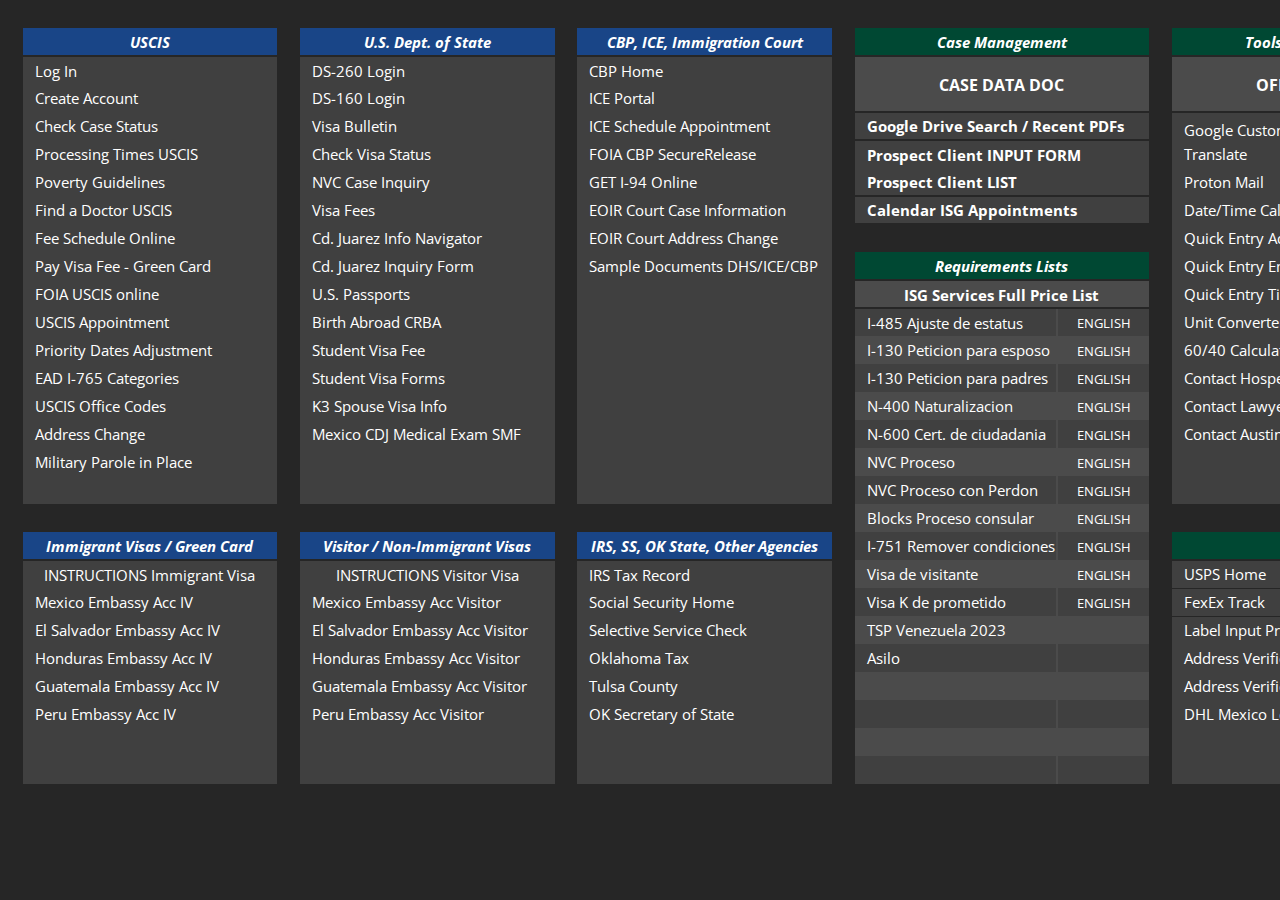
==== commit e5c70ece: "Update index.html" ====
--- a/index.html
+++ b/index.html
@@ -106,52 +106,6 @@
 	mso-ignore:padding;
 	color:white;
 	font-size:11.0pt;
-	font-weight:700;
-	font-style:normal;
-	text-decoration:none;
-	font-family:"Open Sans";
-	mso-generic-font-family:auto;
-	mso-font-charset:0;
-	mso-number-format:General;
-	text-align:center;
-	vertical-align:middle;
-	border-top:none;
-	border-right:none;
-	border-bottom:1.5pt solid #262626;
-	border-left:none;
-	background:#0D2648;
-	mso-pattern:#F8F8F8 none;
-	white-space:nowrap;}
-.xl6914385
-	{padding-top:1px;
-	padding-right:1px;
-	padding-left:1px;
-	mso-ignore:padding;
-	color:white;
-	font-size:11.0pt;
-	font-weight:400;
-	font-style:normal;
-	text-decoration:none;
-	font-family:"Open Sans";
-	mso-generic-font-family:auto;
-	mso-font-charset:0;
-	mso-number-format:General;
-	text-align:center;
-	vertical-align:middle;
-	border-top:none;
-	border-right:none;
-	border-bottom:1.5pt solid #262626;
-	border-left:none;
-	background:#0D2648;
-	mso-pattern:#F8F8F8 none;
-	white-space:nowrap;}
-.xl7014385
-	{padding-top:1px;
-	padding-right:1px;
-	padding-left:1px;
-	mso-ignore:padding;
-	color:white;
-	font-size:11.0pt;
 	font-weight:400;
 	font-style:normal;
 	text-decoration:none;
@@ -168,26 +122,7 @@
 	background:#404040;
 	mso-pattern:#F8F8F8 none;
 	white-space:nowrap;}
-.xl7114385
-	{padding-top:1px;
-	padding-right:1px;
-	padding-left:1px;
-	mso-ignore:padding;
-	color:white;
-	font-size:11.0pt;
-	font-weight:400;
-	font-style:normal;
-	text-decoration:none;
-	font-family:"Open Sans";
-	mso-generic-font-family:auto;
-	mso-font-charset:0;
-	mso-number-format:General;
-	text-align:center;
-	vertical-align:middle;
-	background:#0D2648;
-	mso-pattern:#F8F8F8 none;
-	white-space:nowrap;}
-.xl7214385
+.xl6914385
 	{color:white;
 	font-size:11.0pt;
 	font-weight:400;
@@ -208,7 +143,7 @@
 	white-space:nowrap;
 	padding-left:12px;
 	mso-char-indent-count:1;}
-.xl7314385
+.xl7014385
 	{color:white;
 	font-size:11.0pt;
 	font-weight:400;
@@ -229,7 +164,7 @@
 	white-space:nowrap;
 	padding-left:12px;
 	mso-char-indent-count:1;}
-.xl7414385
+.xl7114385
 	{color:white;
 	font-size:11.0pt;
 	font-weight:400;
@@ -250,7 +185,7 @@
 	white-space:nowrap;
 	padding-left:12px;
 	mso-char-indent-count:1;}
-.xl7514385
+.xl7214385
 	{color:white;
 	font-size:11.0pt;
 	font-weight:400;
@@ -271,7 +206,7 @@
 	white-space:nowrap;
 	padding-left:12px;
 	mso-char-indent-count:1;}
-.xl7614385
+.xl7314385
 	{padding-top:1px;
 	padding-right:1px;
 	padding-left:1px;
@@ -294,7 +229,7 @@
 	background:#404040;
 	mso-pattern:#F8F8F8 none;
 	white-space:nowrap;}
-.xl7714385
+.xl7414385
 	{padding-top:1px;
 	padding-right:1px;
 	padding-left:1px;
@@ -317,7 +252,7 @@
 	background:#4B4B4B;
 	mso-pattern:white none;
 	white-space:nowrap;}
-.xl7814385
+.xl7514385
 	{padding-top:1px;
 	padding-right:1px;
 	padding-left:1px;
@@ -336,7 +271,7 @@
 	background:#262626;
 	mso-pattern:black none;
 	white-space:nowrap;}
-.xl7914385
+.xl7614385
 	{padding-top:1px;
 	padding-right:1px;
 	padding-left:1px;
@@ -355,7 +290,7 @@
 	background:#262626;
 	mso-pattern:black none;
 	white-space:nowrap;}
-.xl8014385
+.xl7714385
 	{padding-top:1px;
 	padding-right:1px;
 	padding-left:1px;
@@ -374,7 +309,7 @@
 	background:#262626;
 	mso-pattern:black none;
 	white-space:nowrap;}
-.xl8114385
+.xl7814385
 	{padding-top:1px;
 	padding-right:1px;
 	padding-left:1px;
@@ -393,7 +328,7 @@
 	background:#262626;
 	mso-pattern:black none;
 	white-space:nowrap;}
-.xl8214385
+.xl7914385
 	{padding-top:1px;
 	padding-right:1px;
 	padding-left:1px;
@@ -412,36 +347,93 @@
 	background:#262626;
 	mso-pattern:black none;
 	white-space:nowrap;}
-.xl8314385
-	{padding-top:1px;
-	padding-right:1px;
-	padding-left:1px;
-	mso-ignore:padding;
-	color:white;
-	font-size:11.0pt;
-	font-weight:700;
-	font-style:normal;
-	text-decoration:none;
-	font-family:"Open Sans";
-	mso-generic-font-family:auto;
-	mso-font-charset:0;
-	mso-number-format:General;
-	text-align:center;
-	vertical-align:middle;
-	border-top:none;
-	border-right:none;
-	border-bottom:none;
-	border-left:1.5pt solid #4B4B4B;
+.xl8014385
+	{padding-top:1px;
+	padding-right:1px;
+	padding-left:1px;
+	mso-ignore:padding;
+	color:white;
+	font-size:11.0pt;
+	font-weight:400;
+	font-style:normal;
+	text-decoration:none;
+	font-family:"Open Sans";
+	mso-generic-font-family:auto;
+	mso-font-charset:0;
+	mso-number-format:General;
+	text-align:general;
+	vertical-align:middle;
 	background:#404040;
 	mso-pattern:#F8F8F8 none;
 	white-space:nowrap;}
+.xl8114385
+	{padding-top:1px;
+	padding-right:1px;
+	padding-left:1px;
+	mso-ignore:padding;
+	color:white;
+	font-size:11.0pt;
+	font-weight:700;
+	font-style:italic;
+	text-decoration:none;
+	font-family:"Open Sans";
+	mso-generic-font-family:auto;
+	mso-font-charset:0;
+	mso-number-format:General;
+	text-align:center;
+	vertical-align:middle;
+	border-top:none;
+	border-right:none;
+	border-bottom:1.5pt solid #262626;
+	border-left:none;
+	background:#194587;
+	mso-pattern:#F8F8F8 none;
+	white-space:nowrap;}
+.xl8214385
+	{padding-top:1px;
+	padding-right:1px;
+	padding-left:1px;
+	mso-ignore:padding;
+	color:white;
+	font-size:11.0pt;
+	font-weight:700;
+	font-style:italic;
+	text-decoration:none;
+	font-family:"Open Sans";
+	mso-generic-font-family:auto;
+	mso-font-charset:0;
+	mso-number-format:General;
+	text-align:center;
+	vertical-align:middle;
+	background:#194587;
+	mso-pattern:#F8F8F8 none;
+	white-space:nowrap;}
+.xl8314385
+	{padding-top:1px;
+	padding-right:1px;
+	padding-left:1px;
+	mso-ignore:padding;
+	color:white;
+	font-size:11.0pt;
+	font-weight:700;
+	font-style:italic;
+	text-decoration:none;
+	font-family:"Open Sans";
+	mso-generic-font-family:auto;
+	mso-font-charset:0;
+	mso-number-format:General;
+	text-align:general;
+	vertical-align:middle;
+	background:#262626;
+	mso-pattern:black none;
+	white-space:nowrap;}
 .xl8414385
 	{padding-top:1px;
 	padding-right:1px;
 	padding-left:1px;
 	mso-ignore:padding;
 	color:white;
-	font-size:11.0pt;
+	font-size:12.0pt;
 	font-weight:700;
 	font-style:normal;
 	text-decoration:none;
@@ -451,68 +443,76 @@
 	mso-number-format:General;
 	text-align:center;
 	vertical-align:middle;
+	border-top:1.5pt solid #262626;
+	border-right:none;
+	border-bottom:none;
+	border-left:none;
+	background:#4B4B4B;
+	mso-pattern:#F3F3F3 none;
+	white-space:nowrap;}
+.xl8514385
+	{padding-top:1px;
+	padding-right:1px;
+	padding-left:1px;
+	mso-ignore:padding;
+	color:white;
+	font-size:12.0pt;
+	font-weight:700;
+	font-style:normal;
+	text-decoration:none;
+	font-family:"Open Sans";
+	mso-generic-font-family:auto;
+	mso-font-charset:0;
+	mso-number-format:General;
+	text-align:center;
+	vertical-align:middle;
 	border-top:none;
 	border-right:none;
-	border-bottom:none;
-	border-left:1.5pt solid #4B4B4B;
+	border-bottom:1.5pt solid #262626;
+	border-left:none;
 	background:#4B4B4B;
-	mso-pattern:white none;
-	white-space:nowrap;}
-.xl8514385
+	mso-pattern:#F3F3F3 none;
+	white-space:nowrap;}
+.xl8614385
+	{padding-top:1px;
+	padding-right:1px;
+	padding-left:1px;
+	mso-ignore:padding;
+	color:white;
+	font-size:11.0pt;
+	font-weight:700;
+	font-style:italic;
+	text-decoration:none;
+	font-family:"Open Sans";
+	mso-generic-font-family:auto;
+	mso-font-charset:0;
+	mso-number-format:General;
+	text-align:center;
+	vertical-align:middle;
+	border-top:none;
+	border-right:none;
+	border-bottom:1.5pt solid #262626;
+	border-left:none;
+	background:#004833;
+	mso-pattern:#F8F8F8 none;
+	white-space:nowrap;}
+.xl8714385
 	{color:white;
-	font-size:10.0pt;
-	font-weight:400;
-	font-style:italic;
+	font-size:11.0pt;
+	font-weight:400;
+	font-style:normal;
 	text-decoration:none;
 	font-family:"Open Sans";
 	mso-generic-font-family:auto;
 	mso-font-charset:0;
 	mso-number-format:General;
 	text-align:left;
-	vertical-align:middle;
+	vertical-align:bottom;
 	background:#404040;
 	mso-pattern:#F8F8F8 none;
 	white-space:nowrap;
 	padding-left:12px;
 	mso-char-indent-count:1;}
-.xl8614385
-	{color:white;
-	font-size:10.0pt;
-	font-weight:400;
-	font-style:italic;
-	text-decoration:none;
-	font-family:"Open Sans";
-	mso-generic-font-family:auto;
-	mso-font-charset:0;
-	mso-number-format:General;
-	text-align:left;
-	vertical-align:middle;
-	background:#4B4B4B;
-	mso-pattern:white none;
-	white-space:nowrap;
-	padding-left:12px;
-	mso-char-indent-count:1;}
-.xl8714385
-	{color:white;
-	font-size:10.0pt;
-	font-weight:400;
-	font-style:italic;
-	text-decoration:none;
-	font-family:"Open Sans";
-	mso-generic-font-family:auto;
-	mso-font-charset:0;
-	mso-number-format:General;
-	text-align:left;
-	vertical-align:middle;
-	border-top:none;
-	border-right:1.5pt solid #4B4B4B;
-	border-bottom:none;
-	border-left:none;
-	background:#404040;
-	mso-pattern:#F8F8F8 none;
-	white-space:normal;
-	padding-left:12px;
-	mso-char-indent-count:1;}
 .xl8814385
 	{padding-top:1px;
 	padding-right:1px;
@@ -533,8 +533,8 @@
 	border-right:none;
 	border-bottom:1.5pt solid #262626;
 	border-left:none;
-	background:#5C1F25;
-	mso-pattern:#F8F8F8 none;
+	background:#4B4B4B;
+	mso-pattern:#F3F3F3 none;
 	white-space:nowrap;}
 .xl8914385
 	{color:white;
@@ -558,13 +558,13 @@
 	padding-left:12px;
 	mso-char-indent-count:1;}
 .xl9014385
-	{color:white;
-	font-size:11.0pt;
-	font-weight:700;
-	font-style:normal;
-	text-decoration:none;
-	font-family:"Open Sans";
-	mso-generic-font-family:auto;
+	{color:#1155CC;
+	font-size:11.0pt;
+	font-weight:400;
+	font-style:normal;
+	text-decoration:underline;
+	text-underline-style:single;
+	font-family:Arial, sans-serif;
 	mso-font-charset:0;
 	mso-number-format:General;
 	text-align:left;
@@ -579,13 +579,57 @@
 	padding-left:12px;
 	mso-char-indent-count:1;}
 .xl9114385
-	{color:#1155CC;
-	font-size:11.0pt;
-	font-weight:400;
-	font-style:normal;
-	text-decoration:underline;
-	text-underline-style:single;
-	font-family:Arial, sans-serif;
+	{padding-top:1px;
+	padding-right:1px;
+	padding-left:1px;
+	mso-ignore:padding;
+	color:white;
+	font-size:11.0pt;
+	font-weight:700;
+	font-style:italic;
+	text-decoration:none;
+	font-family:"Open Sans";
+	mso-generic-font-family:auto;
+	mso-font-charset:0;
+	mso-number-format:General;
+	text-align:center;
+	vertical-align:middle;
+	border-top:none;
+	border-right:none;
+	border-bottom:1.5pt solid #262626;
+	border-left:none;
+	background:#004833;
+	mso-pattern:#134F5C none;
+	white-space:nowrap;}
+.xl9214385
+	{color:white;
+	font-size:11.0pt;
+	font-weight:700;
+	font-style:normal;
+	text-decoration:none;
+	font-family:"Open Sans";
+	mso-generic-font-family:auto;
+	mso-font-charset:0;
+	mso-number-format:General;
+	text-align:left;
+	vertical-align:middle;
+	border-top:1.5pt solid #262626;
+	border-right:none;
+	border-bottom:none;
+	border-left:none;
+	background:#404040;
+	mso-pattern:#F3F3F3 none;
+	white-space:nowrap;
+	padding-left:12px;
+	mso-char-indent-count:1;}
+.xl9314385
+	{color:white;
+	font-size:11.0pt;
+	font-weight:700;
+	font-style:normal;
+	text-decoration:none;
+	font-family:"Open Sans";
+	mso-generic-font-family:auto;
 	mso-font-charset:0;
 	mso-number-format:General;
 	text-align:left;
@@ -599,56 +643,10 @@
 	white-space:nowrap;
 	padding-left:12px;
 	mso-char-indent-count:1;}
-.xl9214385
-	{padding-top:1px;
-	padding-right:1px;
-	padding-left:1px;
-	mso-ignore:padding;
-	color:white;
-	font-size:11.0pt;
-	font-weight:700;
-	font-style:normal;
-	text-decoration:none;
-	font-family:"Open Sans";
-	mso-generic-font-family:auto;
-	mso-font-charset:0;
-	mso-number-format:General;
-	text-align:center;
-	vertical-align:middle;
-	border-top:none;
-	border-right:none;
-	border-bottom:1.5pt solid #262626;
-	border-left:none;
-	background:#39008F;
-	mso-pattern:#F8F8F8 none;
-	white-space:nowrap;}
-.xl9314385
-	{padding-top:1px;
-	padding-right:1px;
-	padding-left:1px;
-	mso-ignore:padding;
-	color:white;
-	font-size:11.0pt;
-	font-weight:700;
-	font-style:normal;
-	text-decoration:none;
-	font-family:"Open Sans";
-	mso-generic-font-family:auto;
-	mso-font-charset:0;
-	mso-number-format:General;
-	text-align:center;
-	vertical-align:middle;
-	border-top:none;
-	border-right:none;
-	border-bottom:1.5pt solid #262626;
-	border-left:none;
-	background:#003300;
-	mso-pattern:#134F5C none;
-	white-space:nowrap;}
 .xl9414385
 	{color:white;
 	font-size:11.0pt;
-	font-weight:700;
+	font-weight:400;
 	font-style:normal;
 	text-decoration:none;
 	font-family:"Open Sans";
@@ -657,133 +655,11 @@
 	mso-number-format:General;
 	text-align:left;
 	vertical-align:middle;
-	border-top:1.5pt solid #262626;
-	border-right:none;
-	border-bottom:none;
-	border-left:none;
 	background:#404040;
 	mso-pattern:#F3F3F3 none;
 	white-space:nowrap;
 	padding-left:12px;
 	mso-char-indent-count:1;}
-.xl9514385
-	{padding-top:1px;
-	padding-right:1px;
-	padding-left:1px;
-	mso-ignore:padding;
-	color:white;
-	font-size:11.0pt;
-	font-weight:400;
-	font-style:italic;
-	text-decoration:none;
-	font-family:"Open Sans";
-	mso-generic-font-family:auto;
-	mso-font-charset:0;
-	mso-number-format:General;
-	text-align:center;
-	vertical-align:bottom;
-	background:#4B4B4B;
-	mso-pattern:#134F5C none;
-	white-space:nowrap;}
-.xl9614385
-	{color:white;
-	font-size:11.0pt;
-	font-weight:400;
-	font-style:normal;
-	text-decoration:none;
-	font-family:"Open Sans";
-	mso-generic-font-family:auto;
-	mso-font-charset:0;
-	mso-number-format:General;
-	text-align:left;
-	vertical-align:bottom;
-	background:#404040;
-	mso-pattern:#F8F8F8 none;
-	white-space:nowrap;
-	padding-left:12px;
-	mso-char-indent-count:1;}
-.xl9714385
-	{padding-top:1px;
-	padding-right:1px;
-	padding-left:1px;
-	mso-ignore:padding;
-	color:white;
-	font-size:11.0pt;
-	font-weight:700;
-	font-style:normal;
-	text-decoration:none;
-	font-family:"Open Sans";
-	mso-generic-font-family:auto;
-	mso-font-charset:0;
-	mso-number-format:General;
-	text-align:center;
-	vertical-align:middle;
-	border-top:none;
-	border-right:none;
-	border-bottom:1.5pt solid #262626;
-	border-left:none;
-	background:#084649;
-	mso-pattern:#F8F8F8 none;
-	white-space:nowrap;}
-.xl9814385
-	{padding-top:1px;
-	padding-right:1px;
-	padding-left:1px;
-	mso-ignore:padding;
-	color:white;
-	font-size:11.0pt;
-	font-weight:700;
-	font-style:normal;
-	text-decoration:none;
-	font-family:"Open Sans";
-	mso-generic-font-family:auto;
-	mso-font-charset:0;
-	mso-number-format:General;
-	text-align:center;
-	vertical-align:middle;
-	border-top:none;
-	border-right:none;
-	border-bottom:1.5pt solid #262626;
-	border-left:none;
-	background:#5A4502;
-	mso-pattern:#F8F8F8 none;
-	white-space:nowrap;}
-.xl9914385
-	{color:white;
-	font-size:11.0pt;
-	font-weight:400;
-	font-style:normal;
-	text-decoration:none;
-	font-family:"Open Sans";
-	mso-generic-font-family:auto;
-	mso-font-charset:0;
-	mso-number-format:General;
-	text-align:left;
-	vertical-align:middle;
-	background:#404040;
-	mso-pattern:#F3F3F3 none;
-	white-space:nowrap;
-	padding-left:12px;
-	mso-char-indent-count:1;}
-.xl10014385
-	{padding-top:1px;
-	padding-right:1px;
-	padding-left:1px;
-	mso-ignore:padding;
-	color:white;
-	font-size:11.0pt;
-	font-weight:400;
-	font-style:normal;
-	text-decoration:none;
-	font-family:"Open Sans";
-	mso-generic-font-family:auto;
-	mso-font-charset:0;
-	mso-number-format:General;
-	text-align:general;
-	vertical-align:middle;
-	background:#404040;
-	mso-pattern:#F8F8F8 none;
-	white-space:nowrap;}
 -->
 </style>
 </head>
@@ -800,793 +676,763 @@
 
 <div id="V12 DARK MASTER LINKS_14385" align=center x:publishsource="Excel">
 
-<table border=0 cellpadding=0 cellspacing=0 width=1474 class=xl7814385
- style='border-collapse:collapse;table-layout:fixed;width:1108pt'>
- <col class=xl7814385 width=30 style='mso-width-source:userset;mso-width-alt:
- 1097;width:23pt'>
- <col class=xl7814385 width=251 style='mso-width-source:userset;mso-width-alt:
- 9179;width:188pt'>
- <col class=xl7814385 width=20 style='mso-width-source:userset;mso-width-alt:
- 731;width:15pt'>
- <col class=xl7814385 width=251 style='mso-width-source:userset;mso-width-alt:
- 9179;width:188pt'>
- <col class=xl7814385 width=20 style='mso-width-source:userset;mso-width-alt:
- 731;width:15pt'>
- <col class=xl7814385 width=161 style='mso-width-source:userset;mso-width-alt:
- 5888;width:121pt'>
- <col class=xl7814385 width=123 style='mso-width-source:userset;mso-width-alt:
- 4498;width:92pt'>
- <col class=xl7814385 width=20 style='mso-width-source:userset;mso-width-alt:
- 731;width:15pt'>
- <col class=xl7814385 width=210 style='mso-width-source:userset;mso-width-alt:
- 7680;width:158pt'>
- <col class=xl7814385 width=86 style='mso-width-source:userset;mso-width-alt:
- 3145;width:65pt'>
- <col class=xl7814385 width=20 style='mso-width-source:userset;mso-width-alt:
- 731;width:15pt'>
- <col class=xl7814385 width=126 style='mso-width-source:userset;mso-width-alt:
- 4608;width:95pt'>
- <col class=xl7914385 width=126 style='mso-width-source:userset;mso-width-alt:
- 4608;width:95pt'>
- <col class=xl8114385 width=30 style='mso-width-source:userset;mso-width-alt:
- 1097;width:23pt'>
- <tr height=28 style='mso-height-source:userset;height:21.0pt'>
-  <td height=28 class=xl7814385 width=30 style='height:21.0pt;width:23pt'>&nbsp;</td>
-  <td class=xl7814385 width=251 style='width:188pt'>&nbsp;</td>
-  <td class=xl7814385 width=20 style='width:15pt'>&nbsp;</td>
-  <td class=xl7814385 width=251 style='width:188pt'>&nbsp;</td>
-  <td class=xl7814385 width=20 style='width:15pt'>&nbsp;</td>
-  <td class=xl7814385 width=161 style='width:121pt'>&nbsp;</td>
-  <td class=xl7814385 width=123 style='width:92pt'>&nbsp;</td>
-  <td class=xl7814385 width=20 style='width:15pt'>&nbsp;</td>
-  <td class=xl7814385 width=210 style='width:158pt'>&nbsp;</td>
-  <td class=xl7814385 width=86 style='width:65pt'>&nbsp;</td>
-  <td class=xl7814385 width=20 style='width:15pt'>&nbsp;</td>
-  <td class=xl7814385 width=126 style='width:95pt'>&nbsp;</td>
-  <td class=xl7914385 width=126 style='width:95pt'>&nbsp;</td>
-  <td class=xl7814385 width=30 style='width:23pt'>&nbsp;</td>
- </tr>
- <tr height=28 style='mso-height-source:userset;height:21.0pt'>
-  <td height=28 class=xl7814385 style='height:21.0pt'>&nbsp;</td>
-  <td class=xl6814385><a href="https://www.uscis.gov/"><span style='color:white;
-  font-size:11.0pt;font-weight:700;text-decoration:none;font-family:"Open Sans";
-  mso-generic-font-family:auto;mso-font-charset:0'>USCIS</span></a></td>
+<table border=0 cellpadding=0 cellspacing=0 width=1457 class=xl7514385
+ style='border-collapse:collapse;table-layout:fixed;width:1096pt'>
+ <col class=xl7514385 width=22 style='mso-width-source:userset;mso-width-alt:
+ 804;width:17pt'>
+ <col class=xl7514385 width=255 style='mso-width-source:userset;mso-width-alt:
+ 9325;width:191pt'>
+ <col class=xl7514385 width=22 style='mso-width-source:userset;mso-width-alt:
+ 804;width:17pt'>
+ <col class=xl7514385 width=255 style='mso-width-source:userset;mso-width-alt:
+ 9325;width:191pt'>
+ <col class=xl7514385 width=22 style='mso-width-source:userset;mso-width-alt:
+ 804;width:17pt'>
+ <col class=xl7514385 width=255 style='mso-width-source:userset;mso-width-alt:
+ 9325;width:191pt'>
+ <col class=xl7514385 width=22 style='mso-width-source:userset;mso-width-alt:
+ 804;width:17pt'>
+ <col class=xl7514385 width=202 style='mso-width-source:userset;mso-width-alt:
+ 7387;width:152pt'>
+ <col class=xl7514385 width=92 style='mso-width-source:userset;mso-width-alt:
+ 3364;width:69pt'>
+ <col class=xl7514385 width=22 style='mso-width-source:userset;mso-width-alt:
+ 804;width:17pt'>
+ <col class=xl7514385 width=133 style='mso-width-source:userset;mso-width-alt:
+ 4864;width:100pt'>
+ <col class=xl7614385 width=133 style='mso-width-source:userset;mso-width-alt:
+ 4864;width:100pt'>
+ <col class=xl7814385 width=22 style='mso-width-source:userset;mso-width-alt:
+ 804;width:17pt'>
+ <tr height=28 style='mso-height-source:userset;height:21.0pt'>
+  <td height=28 class=xl7514385 width=22 style='height:21.0pt;width:17pt'>&nbsp;</td>
+  <td class=xl7514385 width=255 style='width:191pt'>&nbsp;</td>
+  <td class=xl7514385 width=22 style='width:17pt'>&nbsp;</td>
+  <td class=xl7514385 width=255 style='width:191pt'>&nbsp;</td>
+  <td class=xl7514385 width=22 style='width:17pt'>&nbsp;</td>
+  <td class=xl7514385 width=255 style='width:191pt'>&nbsp;</td>
+  <td class=xl7514385 width=22 style='width:17pt'>&nbsp;</td>
+  <td class=xl7514385 width=202 style='width:152pt'>&nbsp;</td>
+  <td class=xl7514385 width=92 style='width:69pt'>&nbsp;</td>
+  <td class=xl7514385 width=22 style='width:17pt'>&nbsp;</td>
+  <td class=xl7514385 width=133 style='width:100pt'>&nbsp;</td>
+  <td class=xl7614385 width=133 style='width:100pt'>&nbsp;</td>
+  <td class=xl7514385 width=22 style='width:17pt'>&nbsp;</td>
+ </tr>
+ <tr height=28 style='mso-height-source:userset;height:21.0pt'>
+  <td height=28 class=xl7514385 style='height:21.0pt'>&nbsp;</td>
+  <td class=xl8114385><a href="https://www.uscis.gov/"><span style='color:white;
+  font-size:11.0pt;font-weight:700;font-style:italic;text-decoration:none;
+  font-family:"Open Sans";mso-generic-font-family:auto;mso-font-charset:0'>USCIS</span></a></td>
+  <td class=xl7514385>&nbsp;</td>
+  <td class=xl8114385>U.S. Dept. of State</td>
+  <td class=xl7514385>&nbsp;</td>
+  <td class=xl8114385>CBP, ICE, Immigration Court</td>
+  <td class=xl7514385>&nbsp;</td>
+  <td colspan=2 class=xl9114385>Case Management</td>
+  <td class=xl7514385>&nbsp;</td>
+  <td colspan=2 class=xl8614385>Tools / Reference</td>
+  <td class=xl7514385>&nbsp;</td>
+ </tr>
+ <tr height=28 style='mso-height-source:userset;height:21.0pt'>
+  <td height=28 class=xl7514385 style='height:21.0pt'>&nbsp;</td>
+  <td class=xl6514385><a href="https://myaccount.uscis.gov/"><span
+  style='color:white;font-size:11.0pt;text-decoration:none;font-family:"Open Sans";
+  mso-generic-font-family:auto;mso-font-charset:0'>Log In</span></a></td>
+  <td class=xl7514385>&nbsp;</td>
+  <td class=xl6514385><a href="https://ceac.state.gov/IV/Login.aspx"><span
+  style='color:white;font-size:11.0pt;text-decoration:none;font-family:"Open Sans";
+  mso-generic-font-family:auto;mso-font-charset:0'>DS-260 Login</span></a></td>
+  <td class=xl7514385>&nbsp;</td>
+  <td class=xl6514385><a href="https://www.cbp.gov/"><span style='color:white;
+  font-size:11.0pt;text-decoration:none;font-family:"Open Sans";mso-generic-font-family:
+  auto;mso-font-charset:0'>CBP Home</span></a></td>
+  <td class=xl7714385>&nbsp;</td>
+  <td colspan=2 rowspan=2 class=xl8414385 style='border-bottom:1.5pt solid #262626'><a
+  href="https://raw.githubusercontent.com/ISGW/MasterLinks/f869acf35dc2d0dbc26f373e91f6846919c0e58e/CDD/CASE_DATA_DOC.pdf"><span
+  style='color:white;font-size:12.0pt;font-weight:700;text-decoration:none;
+  font-family:"Open Sans";mso-generic-font-family:auto;mso-font-charset:0'>CASE
+  DATA DOC</span></a></td>
+  <td class=xl7514385>&nbsp;</td>
+  <td colspan=2 rowspan=2 class=xl8414385 style='border-bottom:1.5pt solid #262626'><a
+  href="https://isgw.github.io/MasterLinks/contact-info-copy.html"><span
+  style='color:white;font-size:12.0pt;font-weight:700;text-decoration:none;
+  font-family:"Open Sans";mso-generic-font-family:auto;mso-font-charset:0'>OFFICE
+  INFO</span></a></td>
   <td class=xl7814385>&nbsp;</td>
-  <td class=xl6814385>US DEPT OF STATE</td>
-  <td class=xl7814385>&nbsp;</td>
-  <td colspan=2 class=xl9314385>CASE MANAGEMENT</td>
-  <td class=xl7814385>&nbsp;</td>
-  <td colspan=2 class=xl9214385>REQUIREMENTS LISTS</td>
-  <td class=xl7814385>&nbsp;</td>
-  <td colspan=2 class=xl8814385>TOOLS / REFERENCES</td>
-  <td class=xl7814385>&nbsp;</td>
- </tr>
- <tr height=28 style='mso-height-source:userset;height:21.0pt'>
-  <td height=28 class=xl7814385 style='height:21.0pt'>&nbsp;</td>
-  <td class=xl6514385><a href="https://myaccount.uscis.gov/"><span
-  style='color:white;font-size:11.0pt;text-decoration:none;font-family:"Open Sans";
-  mso-generic-font-family:auto;mso-font-charset:0'>Log In</span></a></td>
-  <td class=xl7814385>&nbsp;</td>
-  <td class=xl6514385><a href="https://ceac.state.gov/IV/Login.aspx"><span
-  style='color:white;font-size:11.0pt;text-decoration:none;font-family:"Open Sans";
-  mso-generic-font-family:auto;mso-font-charset:0'>DS-260 Login</span></a></td>
-  <td class=xl7814385>&nbsp;</td>
-  <td colspan=2 class=xl9414385><a
+ </tr>
+ <tr height=28 style='mso-height-source:userset;height:21.0pt'>
+  <td height=28 class=xl7514385 style='height:21.0pt'>&nbsp;</td>
+  <td class=xl6514385><a href="https://myaccount.uscis.gov/users/sign_up"><span
+  style='color:white;font-size:11.0pt;text-decoration:none;font-family:"Open Sans";
+  mso-generic-font-family:auto;mso-font-charset:0'>Create Account</span></a></td>
+  <td class=xl7514385>&nbsp;</td>
+  <td class=xl6514385><a href="https://ceac.state.gov/genniv/"><span
+  style='color:white;font-size:11.0pt;text-decoration:none;font-family:"Open Sans";
+  mso-generic-font-family:auto;mso-font-charset:0'>DS-160 Login</span></a></td>
+  <td class=xl7514385>&nbsp;</td>
+  <td class=xl6514385><a href="https://portal.ice.gov/"><span style='color:
+  white;font-size:11.0pt;text-decoration:none;font-family:"Open Sans";
+  mso-generic-font-family:auto;mso-font-charset:0'>ICE Portal</span></a></td>
+  <td class=xl7714385>&nbsp;</td>
+  <td class=xl7914385>&nbsp;</td>
+  <td class=xl7514385>&nbsp;</td>
+ </tr>
+ <tr height=28 style='mso-height-source:userset;height:21.0pt'>
+  <td height=28 class=xl7514385 style='height:21.0pt'>&nbsp;</td>
+  <td class=xl6514385><a href="https://egov.uscis.gov/"><span style='color:
+  white;font-size:11.0pt;text-decoration:none;font-family:"Open Sans";
+  mso-generic-font-family:auto;mso-font-charset:0'>Check Case Status</span></a></td>
+  <td class=xl7514385>&nbsp;</td>
+  <td class=xl6514385><a
+  href="https://travel.state.gov/content/travel/en/legal/visa-law0/visa-bulletin.html"><span
+  style='color:white;font-size:11.0pt;text-decoration:none;font-family:"Open Sans";
+  mso-generic-font-family:auto;mso-font-charset:0'>Visa Bulletin</span></a></td>
+  <td class=xl7514385>&nbsp;</td>
+  <td class=xl6514385><a
+  href="https://checkin.ice.gov/fos?id=fos_identity_confirmation&amp;lan=en"><span
+  style='color:white;font-size:11.0pt;text-decoration:none;font-family:"Open Sans";
+  mso-generic-font-family:auto;mso-font-charset:0'>ICE Schedule Appointment</span></a></td>
+  <td class=xl7714385>&nbsp;</td>
+  <td colspan=2 class=xl9214385><a
   href="https://isgw.github.io/MasterLinks/google-recent-filter.html"><span
   style='color:white;font-size:11.0pt;font-weight:700;text-decoration:none;
   font-family:"Open Sans";mso-generic-font-family:auto;mso-font-charset:0'>Google
   Drive Search / Recent PDFs</span></a></td>
-  <td class=xl8014385>&nbsp;</td>
+  <td class=xl7514385>&nbsp;</td>
+  <td colspan=2 class=xl8714385><a
+  href="https://cse.google.com/cse?cx=5268b33b856f3461b#gsc.tab=0"><span
+  style='color:white;font-size:11.0pt;text-decoration:none;font-family:"Open Sans";
+  mso-generic-font-family:auto;mso-font-charset:0'>Google Custom Search</span></a></td>
+  <td class=xl7514385>&nbsp;</td>
+ </tr>
+ <tr height=28 style='mso-height-source:userset;height:21.0pt'>
+  <td height=28 class=xl7514385 style='height:21.0pt'>&nbsp;</td>
+  <td class=xl6514385><a href="https://egov.uscis.gov/processing-times/"><span
+  style='color:white;font-size:11.0pt;text-decoration:none;font-family:"Open Sans";
+  mso-generic-font-family:auto;mso-font-charset:0'>Processing Times USCIS</span></a></td>
+  <td class=xl7514385>&nbsp;</td>
+  <td class=xl6514385><a
+  href="https://ceac.state.gov/CEACStatTracker/Status.aspx"><span
+  style='color:white;font-size:11.0pt;text-decoration:none;font-family:"Open Sans";
+  mso-generic-font-family:auto;mso-font-charset:0'>Check Visa Status</span></a></td>
+  <td class=xl7514385>&nbsp;</td>
+  <td class=xl6514385><a href="https://www.securerelease.us/"><span
+  style='color:white;font-size:11.0pt;text-decoration:none;font-family:"Open Sans";
+  mso-generic-font-family:auto;mso-font-charset:0'>FOIA CBP SecureRelease</span></a></td>
+  <td class=xl7714385>&nbsp;</td>
+  <td colspan=2 class=xl9214385><a
+  href="https://docs.google.com/forms/d/e/1FAIpQLScU76k6db1bmts1StqNAm0nWIwhow25NV4vwsao2NkzpCfq4w/viewform?usp=sf_link"><span
+  style='color:white;font-size:11.0pt;font-weight:700;text-decoration:none;
+  font-family:"Open Sans";mso-generic-font-family:auto;mso-font-charset:0'>Prospect
+  Client INPUT FORM</span></a></td>
+  <td class=xl7514385>&nbsp;</td>
+  <td colspan=2 class=xl6514385><a href="https://translate.google.com/"><span
+  style='color:white;font-size:11.0pt;text-decoration:none;font-family:"Open Sans";
+  mso-generic-font-family:auto;mso-font-charset:0'>Translate</span></a></td>
+  <td class=xl7514385>&nbsp;</td>
+ </tr>
+ <tr height=28 style='mso-height-source:userset;height:21.0pt'>
+  <td height=28 class=xl7514385 style='height:21.0pt'>&nbsp;</td>
+  <td class=xl6514385><a href="https://www.uscis.gov/i-864p"><span
+  style='color:white;font-size:11.0pt;text-decoration:none;font-family:"Open Sans";
+  mso-generic-font-family:auto;mso-font-charset:0'>Poverty Guidelines</span></a></td>
+  <td class=xl7514385>&nbsp;</td>
+  <td class=xl6514385><a
+  href="https://travel.state.gov/content/travel/en/us-visas/visa-information-resources/ask-nvc.html"><span
+  style='color:white;font-size:11.0pt;text-decoration:none;font-family:"Open Sans";
+  mso-generic-font-family:auto;mso-font-charset:0'>NVC Case Inquiry</span></a></td>
+  <td class=xl7514385>&nbsp;</td>
+  <td class=xl6514385><a href="https://i94.cbp.dhs.gov/I94/#/home"><span
+  style='color:white;font-size:11.0pt;text-decoration:none;font-family:"Open Sans";
+  mso-generic-font-family:auto;mso-font-charset:0'>GET I-94 Online</span></a></td>
+  <td class=xl7514385>&nbsp;</td>
   <td colspan=2 class=xl8914385><a
+  href="https://docs.google.com/spreadsheets/d/1OJGjKwo0qMZAoRHUDo4pe7sS2AW_0KXAwrx2ZDlWTWo/preview"><span
+  style='color:white;font-size:11.0pt;font-weight:700;text-decoration:none;
+  font-family:"Open Sans";mso-generic-font-family:auto;mso-font-charset:0'>Prospect
+  Client LIST</span></a></td>
+  <td class=xl7514385>&nbsp;</td>
+  <td colspan=2 class=xl6514385><a href="https://account.proton.me/login"><span
+  style='color:white;font-size:11.0pt;text-decoration:none;font-family:"Open Sans";
+  mso-generic-font-family:auto;mso-font-charset:0'>Proton Mail</span></a></td>
+  <td class=xl7514385>&nbsp;</td>
+ </tr>
+ <tr height=28 style='mso-height-source:userset;height:21.0pt'>
+  <td height=28 class=xl7514385 style='height:21.0pt'>&nbsp;</td>
+  <td class=xl6514385><a href="https://www.uscis.gov/tools/find-a-civil-surgeon"><span
+  style='color:white;font-size:11.0pt;text-decoration:none;font-family:"Open Sans";
+  mso-generic-font-family:auto;mso-font-charset:0'>Find a Doctor USCIS</span></a></td>
+  <td class=xl7514385>&nbsp;</td>
+  <td class=xl6514385><a
+  href="https://travel.state.gov/content/travel/en/us-visas/visa-information-resources/fees/fees-visa-services.html"><span
+  style='color:white;font-size:11.0pt;text-decoration:none;font-family:"Open Sans";
+  mso-generic-font-family:auto;mso-font-charset:0'>Visa Fees</span></a></td>
+  <td class=xl7514385>&nbsp;</td>
+  <td class=xl6514385><a href="https://acis.eoir.justice.gov/en/"><span
+  style='color:white;font-size:11.0pt;text-decoration:none;font-family:"Open Sans";
+  mso-generic-font-family:auto;mso-font-charset:0'>EOIR Court Case Information</span></a></td>
+  <td class=xl7514385>&nbsp;</td>
+  <td colspan=2 class=xl9314385><a
+  href="https://calendar.google.com/calendar/u/0/r/month"><span
+  style='color:white;font-size:11.0pt;font-weight:700;text-decoration:none;
+  font-family:"Open Sans";mso-generic-font-family:auto;mso-font-charset:0'>Calendar
+  ISG Appointments</span></a></td>
+  <td class=xl7514385>&nbsp;</td>
+  <td colspan=2 class=xl6514385><a
+  href="https://www.timeanddate.com/date/dateadd.html"><span style='color:white;
+  font-size:11.0pt;text-decoration:none;font-family:"Open Sans";mso-generic-font-family:
+  auto;mso-font-charset:0'>Date/Time Calculator</span></a></td>
+  <td class=xl7514385>&nbsp;</td>
+ </tr>
+ <tr height=28 style='mso-height-source:userset;height:21.0pt'>
+  <td height=28 class=xl7514385 style='height:21.0pt'>&nbsp;</td>
+  <td class=xl6514385><a href="https://www.uscis.gov/g-1055"><span
+  style='color:white;font-size:11.0pt;text-decoration:none;font-family:"Open Sans";
+  mso-generic-font-family:auto;mso-font-charset:0'>Fee Schedule Online</span></a></td>
+  <td class=xl7514385>&nbsp;</td>
+  <td class=xl6514385><a
+  href="https://docs.google.com/forms/d/e/1FAIpQLSdsX1VeUvjYXrFpk0bT1h-6pm4LcUmlQ444MBlNSpEjoVDczw/viewform"><span
+  style='color:white;font-size:11.0pt;text-decoration:none;font-family:"Open Sans";
+  mso-generic-font-family:auto;mso-font-charset:0'>Cd. Juarez Info Navigator</span></a></td>
+  <td class=xl7514385>&nbsp;</td>
+  <td class=xl6514385><a
+  href="https://respondentaccess.eoir.justice.gov/en/forms/eoir33ic/"><span
+  style='color:white;font-size:11.0pt;text-decoration:none;font-family:"Open Sans";
+  mso-generic-font-family:auto;mso-font-charset:0'>EOIR Court Address Change</span></a></td>
+  <td class=xl7514385>&nbsp;</td>
+  <td class=xl7514385>&nbsp;</td>
+  <td class=xl7514385>&nbsp;</td>
+  <td class=xl7514385>&nbsp;</td>
+  <td colspan=2 class=xl6514385><a
+  href="https://isgw.github.io/MasterLinks/address-history.html"><span
+  style='color:white;font-size:11.0pt;text-decoration:none;font-family:"Open Sans";
+  mso-generic-font-family:auto;mso-font-charset:0'>Quick Entry Address History</span></a></td>
+  <td class=xl7514385>&nbsp;</td>
+ </tr>
+ <tr height=28 style='mso-height-source:userset;height:21.0pt'>
+  <td height=28 class=xl7514385 style='height:21.0pt'>&nbsp;</td>
+  <td class=xl6514385><a
+  href="https://my.uscis.gov/uscis-immigrant-fee/enter-data"><span
+  style='color:white;font-size:11.0pt;text-decoration:none;font-family:"Open Sans";
+  mso-generic-font-family:auto;mso-font-charset:0'>Pay Visa Fee - Green Card</span></a></td>
+  <td class=xl7514385>&nbsp;</td>
+  <td class=xl6514385><a
+  href="https://forms.office.com/pages/responsepage.aspx?id=dFDPZv5a0UimkaErISH0Swa7UTqs5q1OtLpFdZgB5VxUNFRUREFDM1Q0TzdMWjkzN1oxUVBLQkVQRS4u"><span
+  style='color:white;font-size:11.0pt;text-decoration:none;font-family:"Open Sans";
+  mso-generic-font-family:auto;mso-font-charset:0'>Cd. Juarez Inquiry Form</span></a></td>
+  <td class=xl7514385>&nbsp;</td>
+  <td class=xl6514385><a
+  href="https://help.asylumadvocacy.org/sample-documents/"><span
+  style='color:white;font-size:11.0pt;text-decoration:none;font-family:"Open Sans";
+  mso-generic-font-family:auto;mso-font-charset:0'>Sample Documents DHS/ICE/CBP</span></a></td>
+  <td class=xl7514385>&nbsp;</td>
+  <td colspan=2 class=xl8614385>Requirements Lists</td>
+  <td class=xl7514385>&nbsp;</td>
+  <td colspan=2 class=xl6514385><a
+  href="https://isgw.github.io/MasterLinks/employment-history.html"><span
+  style='color:white;font-size:11.0pt;text-decoration:none;font-family:"Open Sans";
+  mso-generic-font-family:auto;mso-font-charset:0'>Quick Entry Employment
+  History</span></a></td>
+  <td class=xl7514385>&nbsp;</td>
+ </tr>
+ <tr height=28 style='mso-height-source:userset;height:21.0pt'>
+  <td height=28 class=xl7514385 style='height:21.0pt'>&nbsp;</td>
+  <td class=xl6514385><a href="https://first.uscis.gov/"><span
+  style='color:white;font-size:11.0pt;text-decoration:none;font-family:"Open Sans";
+  mso-generic-font-family:auto;mso-font-charset:0'>FOIA USCIS online</span></a></td>
+  <td class=xl7514385>&nbsp;</td>
+  <td class=xl6514385><a
+  href="https://travel.state.gov/content/travel/en/passports.html"><span
+  style='color:white;font-size:11.0pt;text-decoration:none;font-family:"Open Sans";
+  mso-generic-font-family:auto;mso-font-charset:0'>U.S. Passports</span></a></td>
+  <td class=xl7514385>&nbsp;</td>
+  <td class=xl6514385>&nbsp;</td>
+  <td class=xl7514385>&nbsp;</td>
+  <td colspan=2 class=xl8814385><a
   href="https://docs.google.com/spreadsheets/u/0/d/1LYF3it9sUxfP8wCdM_1tGUC4A1SUKsT597ffTgBH9Ls/preview"><span
   style='color:white;font-size:11.0pt;font-weight:700;text-decoration:none;
   font-family:"Open Sans";mso-generic-font-family:auto;mso-font-charset:0'>ISG
   Services Full Price List</span></a></td>
-  <td class=xl7814385>&nbsp;</td>
-  <td colspan=2 class=xl8914385><a
-  href="https://isgw.github.io/MasterLinks/contact-info-copy.html"><span
-  style='color:white;font-size:11.0pt;font-weight:700;text-decoration:none;
-  font-family:"Open Sans";mso-generic-font-family:auto;mso-font-charset:0'>OFFICE
-  CONTACT INFO</span></a></td>
-  <td class=xl8114385>&nbsp;</td>
- </tr>
- <tr height=28 style='mso-height-source:userset;height:21.0pt'>
-  <td height=28 class=xl7814385 style='height:21.0pt'>&nbsp;</td>
-  <td class=xl6514385><a href="https://myaccount.uscis.gov/users/sign_up"><span
-  style='color:white;font-size:11.0pt;text-decoration:none;font-family:"Open Sans";
-  mso-generic-font-family:auto;mso-font-charset:0'>Create Account</span></a></td>
-  <td class=xl7814385>&nbsp;</td>
-  <td class=xl6514385><a href="https://ceac.state.gov/genniv/"><span
-  style='color:white;font-size:11.0pt;text-decoration:none;font-family:"Open Sans";
-  mso-generic-font-family:auto;mso-font-charset:0'>DS-160 Login</span></a></td>
-  <td class=xl7814385>&nbsp;</td>
-  <td colspan=2 class=xl9414385><a
-  href="https://docs.google.com/forms/d/e/1FAIpQLScU76k6db1bmts1StqNAm0nWIwhow25NV4vwsao2NkzpCfq4w/viewform?usp=sf_link"><span
-  style='color:white;font-size:11.0pt;font-weight:700;text-decoration:none;
-  font-family:"Open Sans";mso-generic-font-family:auto;mso-font-charset:0'>Prospect
-  Client INPUT FORM</span></a></td>
-  <td class=xl8014385>&nbsp;</td>
+  <td class=xl7514385>&nbsp;</td>
+  <td colspan=2 class=xl6514385><a
+  href="https://isgw.github.io/MasterLinks/travel-calc.html"><span
+  style='color:white;font-size:11.0pt;text-decoration:none;font-family:"Open Sans";
+  mso-generic-font-family:auto;mso-font-charset:0'>Quick Entry Time Outside
+  U.S. Calc</span></a></td>
+  <td class=xl7514385>&nbsp;</td>
+ </tr>
+ <tr height=28 style='mso-height-source:userset;height:21.0pt'>
+  <td height=28 class=xl7514385 style='height:21.0pt'>&nbsp;</td>
+  <td class=xl6514385><a
+  href="https://my.uscis.gov/accounts/appointment_request/overview"><span
+  style='color:white;font-size:11.0pt;text-decoration:none;font-family:"Open Sans";
+  mso-generic-font-family:auto;mso-font-charset:0'>USCIS Appointment</span></a></td>
+  <td class=xl7514385>&nbsp;</td>
+  <td class=xl6514385><a href="https://common.usembassy.gov/en/crba/"><span
+  style='color:white;font-size:11.0pt;text-decoration:none;font-family:"Open Sans";
+  mso-generic-font-family:auto;mso-font-charset:0'>Birth Abroad CRBA</span></a></td>
+  <td class=xl7514385>&nbsp;</td>
+  <td class=xl6514385>&nbsp;</td>
+  <td class=xl7514385>&nbsp;</td>
   <td class=xl6514385><a
   href="https://docs.google.com/document/d/1ch9dCiCORcmYPfsd0KExkq1tuwgg7wBIquS96ZK7mIE/preview"><span
   style='color:white;font-size:11.0pt;text-decoration:none;font-family:"Open Sans";
   mso-generic-font-family:auto;mso-font-charset:0'>I-485 Ajuste de estatus</span></a></td>
-  <td class=xl7614385><a
+  <td class=xl7314385><a
   href="https://docs.google.com/document/d/1BNjOH2OH-6I7lA88QHdn9lwL874lLdCxiwVIuLlnX1I/preview"><span
   style='color:white;text-decoration:none;font-family:"Open Sans";mso-generic-font-family:
   auto;mso-font-charset:0'>ENGLISH</span></a></td>
-  <td class=xl8214385>&nbsp;</td>
-  <td colspan=2 class=xl9614385><a
-  href="https://cse.google.com/cse?cx=5268b33b856f3461b#gsc.tab=0"><span
-  style='color:white;font-size:11.0pt;text-decoration:none;font-family:"Open Sans";
-  mso-generic-font-family:auto;mso-font-charset:0'>Google Custom Search</span></a></td>
-  <td class=xl7814385>&nbsp;</td>
- </tr>
- <tr height=28 style='mso-height-source:userset;height:21.0pt'>
-  <td height=28 class=xl7814385 style='height:21.0pt'>&nbsp;</td>
-  <td class=xl6514385><a href="https://egov.uscis.gov/"><span style='color:
-  white;font-size:11.0pt;text-decoration:none;font-family:"Open Sans";
-  mso-generic-font-family:auto;mso-font-charset:0'>Check Case Status</span></a></td>
-  <td class=xl7814385>&nbsp;</td>
-  <td class=xl6514385><a
-  href="https://travel.state.gov/content/travel/en/legal/visa-law0/visa-bulletin.html"><span
-  style='color:white;font-size:11.0pt;text-decoration:none;font-family:"Open Sans";
-  mso-generic-font-family:auto;mso-font-charset:0'>Visa Bulletin</span></a></td>
-  <td class=xl7814385>&nbsp;</td>
-  <td colspan=2 class=xl9014385><a
-  href="https://docs.google.com/spreadsheets/d/1OJGjKwo0qMZAoRHUDo4pe7sS2AW_0KXAwrx2ZDlWTWo"><span
-  style='color:white;font-size:11.0pt;font-weight:700;text-decoration:none;
-  font-family:"Open Sans";mso-generic-font-family:auto;mso-font-charset:0'>Prospect
-  Client LIST</span></a></td>
-  <td class=xl8014385>&nbsp;</td>
+  <td class=xl7514385>&nbsp;</td>
+  <td colspan=2 class=xl6514385><a href="https://www.unitconverters.net/"><span
+  style='color:white;font-size:11.0pt;text-decoration:none;font-family:"Open Sans";
+  mso-generic-font-family:auto;mso-font-charset:0'>Unit Converter-Height,
+  Weight</span></a></td>
+  <td class=xl7514385>&nbsp;</td>
+ </tr>
+ <tr height=28 style='mso-height-source:userset;height:21.0pt'>
+  <td height=28 class=xl7514385 style='height:21.0pt'>&nbsp;</td>
+  <td class=xl6514385><a
+  href="https://www.uscis.gov/green-card/green-card-processes-and-procedures/visa-availability-priority-dates/adjustment-of-status-filing-charts-from-the-visa-bulletin"><span
+  style='color:white;font-size:11.0pt;text-decoration:none;font-family:"Open Sans";
+  mso-generic-font-family:auto;mso-font-charset:0'>Priority Dates Adjustment</span></a></td>
+  <td class=xl7514385>&nbsp;</td>
+  <td class=xl6514385><a href="https://www.fmjfee.com/i901fee/index.html"><span
+  style='color:white;font-size:11.0pt;text-decoration:none;font-family:"Open Sans";
+  mso-generic-font-family:auto;mso-font-charset:0'>Student Visa Fee</span></a></td>
+  <td class=xl7514385>&nbsp;</td>
+  <td class=xl6514385>&nbsp;</td>
+  <td class=xl7514385>&nbsp;</td>
   <td class=xl6614385><a
   href="https://docs.google.com/document/d/1f9XylD-nufDhqZEpbbPMI_i26xXyPi2w7SnXVEsMsDU/preview"><span
   style='color:white;font-size:11.0pt;text-decoration:none;font-family:"Open Sans";
   mso-generic-font-family:auto;mso-font-charset:0'>I-130 Peticion para esposo</span></a></td>
-  <td class=xl7714385><a
+  <td class=xl7414385><a
   href="https://docs.google.com/document/d/1fJ6gl7v9J8iRCJxqv90q0rWf2LjDDBSxo1b_3hSldqA/preview"><span
   style='color:white;text-decoration:none;font-family:"Open Sans";mso-generic-font-family:
   auto;mso-font-charset:0'>ENGLISH</span></a></td>
-  <td class=xl7814385>&nbsp;</td>
-  <td colspan=2 class=xl6514385><a href="https://translate.google.com/"><span
-  style='color:white;font-size:11.0pt;text-decoration:none;font-family:"Open Sans";
-  mso-generic-font-family:auto;mso-font-charset:0'>Translate</span></a></td>
-  <td class=xl7814385>&nbsp;</td>
- </tr>
- <tr height=28 style='mso-height-source:userset;height:21.0pt'>
-  <td height=28 class=xl7814385 style='height:21.0pt'>&nbsp;</td>
-  <td class=xl6514385><a href="https://egov.uscis.gov/processing-times/"><span
-  style='color:white;font-size:11.0pt;text-decoration:none;font-family:"Open Sans";
-  mso-generic-font-family:auto;mso-font-charset:0'>Processing Times USCIS</span></a></td>
-  <td class=xl7814385>&nbsp;</td>
-  <td class=xl6514385><a
-  href="https://ceac.state.gov/CEACStatTracker/Status.aspx"><span
-  style='color:white;font-size:11.0pt;text-decoration:none;font-family:"Open Sans";
-  mso-generic-font-family:auto;mso-font-charset:0'>Check Visa Status</span></a></td>
-  <td class=xl7814385>&nbsp;</td>
-  <td colspan=2 class=xl8914385><a
-  href="https://calendar.google.com/calendar/u/0/r/month"><span
-  style='color:white;font-size:11.0pt;font-weight:700;text-decoration:none;
-  font-family:"Open Sans";mso-generic-font-family:auto;mso-font-charset:0'>Calendar
-  ISG Appointments</span></a></td>
-  <td class=xl8014385>&nbsp;</td>
+  <td class=xl7514385>&nbsp;</td>
+  <td colspan=2 class=xl6514385><a
+  href="https://isgw.github.io/MasterLinks/60-40-ratio.html"><span
+  style='color:white;font-size:11.0pt;text-decoration:none;font-family:"Open Sans";
+  mso-generic-font-family:auto;mso-font-charset:0'>60/40 Calculator</span></a></td>
+  <td class=xl7514385>&nbsp;</td>
+ </tr>
+ <tr height=28 style='mso-height-source:userset;height:21.0pt'>
+  <td height=28 class=xl7514385 style='height:21.0pt'>&nbsp;</td>
+  <td class=xl6514385><a href="https://www.uscis.gov/employment-authorization"><span
+  style='color:white;font-size:11.0pt;text-decoration:none;font-family:"Open Sans";
+  mso-generic-font-family:auto;mso-font-charset:0'>EAD I-765 Categories</span></a></td>
+  <td class=xl7514385>&nbsp;</td>
+  <td class=xl6514385><a
+  href="https://studyinthestates.dhs.gov/students/prepare/student-forms"><span
+  style='color:white;font-size:11.0pt;text-decoration:none;font-family:"Open Sans";
+  mso-generic-font-family:auto;mso-font-charset:0'>Student Visa Forms</span></a></td>
+  <td class=xl7514385>&nbsp;</td>
+  <td class=xl6514385>&nbsp;</td>
+  <td class=xl7514385>&nbsp;</td>
   <td class=xl6514385><a
   href="https://docs.google.com/document/d/1oiwQYbpUMOlXjQ3FPF-9nRHYiYGmD4XsfPhgrNzMizM/preview"><span
   style='color:white;font-size:11.0pt;text-decoration:none;font-family:"Open Sans";
   mso-generic-font-family:auto;mso-font-charset:0'>I-130 Peticion para padres</span></a></td>
-  <td class=xl7614385><a
+  <td class=xl7314385><a
   href="https://docs.google.com/document/d/1KHOf6lUGxKb7g-YmovLQaWGMTXEox422CORvo4HgtNY/preview"><span
   style='color:white;text-decoration:none;font-family:"Open Sans";mso-generic-font-family:
   auto;mso-font-charset:0'>ENGLISH</span></a></td>
-  <td class=xl7814385>&nbsp;</td>
-  <td colspan=2 class=xl6514385><a href="https://account.proton.me/login"><span
-  style='color:white;font-size:11.0pt;text-decoration:none;font-family:"Open Sans";
-  mso-generic-font-family:auto;mso-font-charset:0'>Proton Mail</span></a></td>
-  <td class=xl7814385>&nbsp;</td>
- </tr>
- <tr height=28 style='mso-height-source:userset;height:21.0pt'>
-  <td height=28 class=xl7814385 style='height:21.0pt'>&nbsp;</td>
-  <td class=xl6514385><a href="https://www.uscis.gov/i-864p"><span
-  style='color:white;font-size:11.0pt;text-decoration:none;font-family:"Open Sans";
-  mso-generic-font-family:auto;mso-font-charset:0'>Poverty Guidelines</span></a></td>
-  <td class=xl7814385>&nbsp;</td>
-  <td class=xl6514385><a
-  href="https://travel.state.gov/content/travel/en/us-visas/visa-information-resources/ask-nvc.html"><span
-  style='color:white;font-size:11.0pt;text-decoration:none;font-family:"Open Sans";
-  mso-generic-font-family:auto;mso-font-charset:0'>NVC Case Inquiry</span></a></td>
-  <td class=xl7814385>&nbsp;</td>
-  <td colspan=2 class=xl9514385>INFO DOC Form Download</td>
-  <td class=xl7814385>&nbsp;</td>
+  <td class=xl7514385>&nbsp;</td>
+  <td colspan=2 class=xl6514385><a
+  href="https://drive.google.com/file/d/1IFAD1xgjhlZeK-xArN3VVqAZqncur81M/view?usp=sharing"><span
+  style='color:white;font-size:11.0pt;text-decoration:none;font-family:"Open Sans";
+  mso-generic-font-family:auto;mso-font-charset:0'>Contact Hospedaje Cd. Juarez</span></a></td>
+  <td class=xl7514385>&nbsp;</td>
+ </tr>
+ <tr height=28 style='mso-height-source:userset;height:21.0pt'>
+  <td height=28 class=xl7514385 style='height:21.0pt'>&nbsp;</td>
+  <td class=xl6514385><a
+  href="https://drive.google.com/file/d/1d5NbKjJUIiLCTlHe0P9y61VtR9qSOpzf/view?usp=sharing"><span
+  style='color:white;font-size:11.0pt;text-decoration:none;font-family:"Open Sans";
+  mso-generic-font-family:auto;mso-font-charset:0'>USCIS Office Codes</span></a></td>
+  <td class=xl7514385>&nbsp;</td>
+  <td class=xl6514385><a
+  href="https://travel.state.gov/content/travel/en/us-visas/immigrate/family-immigration/nonimmigrant-visa-for-a-spouse-k-3.html"><span
+  style='color:white;font-size:11.0pt;text-decoration:none;font-family:"Open Sans";
+  mso-generic-font-family:auto;mso-font-charset:0'>K3 Spouse Visa Info</span></a></td>
+  <td class=xl7514385>&nbsp;</td>
+  <td class=xl6514385>&nbsp;</td>
+  <td class=xl7514385>&nbsp;</td>
   <td class=xl6614385><a
   href="https://docs.google.com/document/d/1LkvtZPxfpwv_WZE0hCBE_LvKwClIqnHBb0Ztg0wIXIo/preview"><span
   style='color:white;font-size:11.0pt;text-decoration:none;font-family:"Open Sans";
   mso-generic-font-family:auto;mso-font-charset:0'>N-400 Naturalizacion</span></a></td>
-  <td class=xl7714385><a
+  <td class=xl7414385><a
   href="https://docs.google.com/document/d/1e2IvsklIyEdngDPK6JzX24XI5fAAYxxsBpwQj8URVKE/preview"><span
   style='color:white;text-decoration:none;font-family:"Open Sans";mso-generic-font-family:
   auto;mso-font-charset:0'>ENGLISH</span></a></td>
-  <td class=xl7814385>&nbsp;</td>
+  <td class=xl7514385>&nbsp;</td>
   <td colspan=2 class=xl6514385><a
-  href="https://www.timeanddate.com/date/dateadd.html"><span style='color:white;
-  font-size:11.0pt;text-decoration:none;font-family:"Open Sans";mso-generic-font-family:
-  auto;mso-font-charset:0'>Date/Time Calculator</span></a></td>
-  <td class=xl7814385>&nbsp;</td>
- </tr>
- <tr height=28 style='mso-height-source:userset;height:21.0pt'>
-  <td height=28 class=xl7814385 style='height:21.0pt'>&nbsp;</td>
-  <td class=xl6514385><a href="https://www.uscis.gov/tools/find-a-civil-surgeon"><span
-  style='color:white;font-size:11.0pt;text-decoration:none;font-family:"Open Sans";
-  mso-generic-font-family:auto;mso-font-charset:0'>Find a Doctor USCIS</span></a></td>
-  <td class=xl7814385>&nbsp;</td>
-  <td class=xl6514385><a
-  href="https://travel.state.gov/content/travel/en/us-visas/visa-information-resources/fees/fees-visa-services.html"><span
-  style='color:white;font-size:11.0pt;text-decoration:none;font-family:"Open Sans";
-  mso-generic-font-family:auto;mso-font-charset:0'>Visa Fees</span></a></td>
-  <td class=xl7814385>&nbsp;</td>
-  <td class=xl8514385>NVC Process</td>
-  <td class=xl8314385><a
-  href="https://github.com/ISGW/Enl-ISG/raw/86aee2d0f42ebe8ff5b1b17d83c03c50500da592/NVC_PROCESS%20INFO%20DOC.pdf"><span
-  style='color:white;font-size:11.0pt;font-weight:700;text-decoration:none;
-  font-family:"Open Sans";mso-generic-font-family:auto;mso-font-charset:0'>INFO
-  DOC</span></a></td>
-  <td class=xl7814385>&nbsp;</td>
+  href="https://drive.google.com/file/d/1ZhIe-lOSgCvsn2FpN4XNUoeyqrUNLUp2/view?usp=sharing"><span
+  style='color:white;font-size:11.0pt;text-decoration:none;font-family:"Open Sans";
+  mso-generic-font-family:auto;mso-font-charset:0'>Contact Lawyers</span></a></td>
+  <td class=xl7514385>&nbsp;</td>
+ </tr>
+ <tr height=28 style='mso-height-source:userset;height:21.0pt'>
+  <td height=28 class=xl7514385 style='height:21.0pt'>&nbsp;</td>
+  <td class=xl6514385><a href="https://www.uscis.gov/addresschange"><span
+  style='color:white;font-size:11.0pt;text-decoration:none;font-family:"Open Sans";
+  mso-generic-font-family:auto;mso-font-charset:0'>Address Change</span></a></td>
+  <td class=xl7514385>&nbsp;</td>
+  <td class=xl6514385><a href="https://www.smf.com.mx/"><span style='color:
+  white;font-size:11.0pt;text-decoration:none;font-family:"Open Sans";
+  mso-generic-font-family:auto;mso-font-charset:0'>Mexico CDJ Medical Exam SMF</span></a></td>
+  <td class=xl7514385>&nbsp;</td>
+  <td class=xl6514385>&nbsp;</td>
+  <td class=xl7514385>&nbsp;</td>
   <td class=xl6514385><a
   href="https://docs.google.com/document/d/1Yr-1E8U-x9hDlafxcZ9YPYUXg6jOxE4F0-nlknQBHbs/preview"><span
   style='color:white;font-size:11.0pt;text-decoration:none;font-family:"Open Sans";
   mso-generic-font-family:auto;mso-font-charset:0'>N-600 Cert. de ciudadania</span></a></td>
-  <td class=xl7614385><a
+  <td class=xl7314385><a
   href="https://docs.google.com/document/d/165r6snJmS1aNn5mADmk0QXDmQo1tmUdDKzjDr4CC_A8/preview"><span
   style='color:white;text-decoration:none;font-family:"Open Sans";mso-generic-font-family:
   auto;mso-font-charset:0'>ENGLISH</span></a></td>
-  <td class=xl7814385>&nbsp;</td>
+  <td class=xl7514385>&nbsp;</td>
   <td colspan=2 class=xl6514385><a
-  href="https://isgw.github.io/MasterLinks/address-history.html"><span
-  style='color:white;font-size:11.0pt;text-decoration:none;font-family:"Open Sans";
-  mso-generic-font-family:auto;mso-font-charset:0'>Quick Entry Address History</span></a></td>
-  <td class=xl7814385>&nbsp;</td>
- </tr>
- <tr height=28 style='mso-height-source:userset;height:21.0pt'>
-  <td height=28 class=xl7814385 style='height:21.0pt'>&nbsp;</td>
-  <td class=xl6514385><a href="https://www.uscis.gov/g-1055"><span
-  style='color:white;font-size:11.0pt;text-decoration:none;font-family:"Open Sans";
-  mso-generic-font-family:auto;mso-font-charset:0'>Fee Schedule Online</span></a></td>
-  <td class=xl7814385>&nbsp;</td>
-  <td class=xl6514385><a
-  href="https://docs.google.com/forms/d/e/1FAIpQLSdsX1VeUvjYXrFpk0bT1h-6pm4LcUmlQ444MBlNSpEjoVDczw/viewform"><span
-  style='color:white;font-size:11.0pt;text-decoration:none;font-family:"Open Sans";
-  mso-generic-font-family:auto;mso-font-charset:0'>Cd. Juarez Info Navigator</span></a></td>
-  <td class=xl7814385>&nbsp;</td>
-  <td class=xl8614385>Adjustment</td>
-  <td class=xl8414385><a
-  href="https://github.com/ISGW/Enl-ISG/raw/86aee2d0f42ebe8ff5b1b17d83c03c50500da592/ADJUSTMENT_STATUS%20INFO%20DOC.pdf"><span
-  style='color:white;font-size:11.0pt;font-weight:700;text-decoration:none;
-  font-family:"Open Sans";mso-generic-font-family:auto;mso-font-charset:0'>INFO
-  DOC</span></a></td>
-  <td class=xl7814385>&nbsp;</td>
+  href="https://drive.google.com/file/d/18mpMkHBD-J9F3l1PBcCUoWDg_shD0cz-/view"><span
+  style='color:white;font-size:11.0pt;text-decoration:none;font-family:"Open Sans";
+  mso-generic-font-family:auto;mso-font-charset:0'>Contact Austin's Accounting</span></a></td>
+  <td class=xl7514385>&nbsp;</td>
+ </tr>
+ <tr height=28 style='mso-height-source:userset;height:21.0pt'>
+  <td height=28 class=xl7514385 style='height:21.0pt'>&nbsp;</td>
+  <td class=xl6514385><a
+  href="https://www.uscis.gov/military/discretionary-options-for-military-members-enlistees-and-their-families"><span
+  style='color:white;font-size:11.0pt;text-decoration:none;font-family:"Open Sans";
+  mso-generic-font-family:auto;mso-font-charset:0'>Military Parole in Place</span></a></td>
+  <td class=xl7514385>&nbsp;</td>
+  <td class=xl6514385>&nbsp;</td>
+  <td class=xl7514385>&nbsp;</td>
+  <td class=xl6514385>&nbsp;</td>
+  <td class=xl7514385>&nbsp;</td>
   <td class=xl6614385><a
   href="https://docs.google.com/document/d/1Mq_o7HVSRGFB1Hqvuiae6JZM59Dkp_9w6IItGyxpyG4/preview#heading=h.m6ajx3nnt6wf"><span
   style='color:white;font-size:11.0pt;text-decoration:none;font-family:"Open Sans";
   mso-generic-font-family:auto;mso-font-charset:0'>NVC Proceso</span></a></td>
-  <td class=xl7714385><a
+  <td class=xl7414385><a
   href="https://docs.google.com/document/d/1rRtNNarGL5gOXDsYBJmn2foA98rB5cQ0WyBwMyjhqWs/preview#heading=h.m6ajx3nnt6wf"><span
   style='color:white;text-decoration:none;font-family:"Open Sans";mso-generic-font-family:
   auto;mso-font-charset:0'>ENGLISH</span></a></td>
-  <td class=xl7814385>&nbsp;</td>
-  <td colspan=2 class=xl6514385><a
-  href="https://isgw.github.io/MasterLinks/employment-history.html"><span
-  style='color:white;font-size:11.0pt;text-decoration:none;font-family:"Open Sans";
-  mso-generic-font-family:auto;mso-font-charset:0'>Quick Entry Employment
-  History</span></a></td>
-  <td class=xl7814385>&nbsp;</td>
- </tr>
- <tr height=28 style='mso-height-source:userset;height:21.0pt'>
-  <td height=28 class=xl7814385 style='height:21.0pt'>&nbsp;</td>
-  <td class=xl6514385><a
-  href="https://my.uscis.gov/uscis-immigrant-fee/enter-data"><span
-  style='color:white;font-size:11.0pt;text-decoration:none;font-family:"Open Sans";
-  mso-generic-font-family:auto;mso-font-charset:0'>Pay Visa Fee - Green Card</span></a></td>
-  <td class=xl7814385>&nbsp;</td>
-  <td class=xl6514385><a
-  href="https://forms.office.com/pages/responsepage.aspx?id=dFDPZv5a0UimkaErISH0Swa7UTqs5q1OtLpFdZgB5VxUNFRUREFDM1Q0TzdMWjkzN1oxUVBLQkVQRS4u"><span
-  style='color:white;font-size:11.0pt;text-decoration:none;font-family:"Open Sans";
-  mso-generic-font-family:auto;mso-font-charset:0'>Cd. Juarez Inquiry Form</span></a></td>
-  <td class=xl7814385>&nbsp;</td>
-  <td class=xl8514385>Visitor Visas</td>
-  <td class=xl8314385><a
-  href="https://github.com/ISGW/Enl-ISG/raw/5edd284969c77e366b183552bdce272c7c4404d0/NON_IMMIGRANT_VISA%20INFO%20DOC.pdf"><span
-  style='color:white;font-size:11.0pt;font-weight:700;text-decoration:none;
-  font-family:"Open Sans";mso-generic-font-family:auto;mso-font-charset:0'>INFO
-  DOC</span></a></td>
-  <td class=xl7814385>&nbsp;</td>
+  <td class=xl7514385>&nbsp;</td>
+  <td colspan=2 class=xl6514385>&nbsp;</td>
+  <td class=xl7514385>&nbsp;</td>
+ </tr>
+ <tr height=28 style='mso-height-source:userset;height:21.0pt'>
+  <td height=28 class=xl7514385 style='height:21.0pt'>&nbsp;</td>
+  <td class=xl6514385>&nbsp;</td>
+  <td class=xl7514385>&nbsp;</td>
+  <td class=xl6514385>&nbsp;</td>
+  <td class=xl7514385>&nbsp;</td>
+  <td class=xl6514385>&nbsp;</td>
+  <td class=xl7514385>&nbsp;</td>
   <td class=xl6514385><a
   href="https://docs.google.com/document/d/1MvS-ZcvS_wWTwt_YeM9Ss3M743xkrWTqEgKXfiGRydU/preview"><span
   style='color:white;font-size:11.0pt;text-decoration:none;font-family:"Open Sans";
   mso-generic-font-family:auto;mso-font-charset:0'>NVC Proceso con Perdon</span></a></td>
-  <td class=xl7614385><a
+  <td class=xl7314385><a
   href="https://docs.google.com/document/d/1uLOMfjnJVsdTBPnK20EmOasEdSu-aAEoFR00RX4IpOE/preview#heading=h.m6ajx3nnt6wf"><span
   style='color:white;text-decoration:none;font-family:"Open Sans";mso-generic-font-family:
   auto;mso-font-charset:0'>ENGLISH</span></a></td>
-  <td class=xl7814385>&nbsp;</td>
-  <td colspan=2 class=xl6514385><a
-  href="https://isgw.github.io/MasterLinks/travel-calc.html"><span
-  style='color:white;font-size:11.0pt;text-decoration:none;font-family:"Open Sans";
-  mso-generic-font-family:auto;mso-font-charset:0'>Quick Entry Time Outside
-  U.S. Calc</span></a></td>
-  <td class=xl7814385>&nbsp;</td>
- </tr>
- <tr height=28 style='mso-height-source:userset;height:21.0pt'>
-  <td height=28 class=xl7814385 style='height:21.0pt'>&nbsp;</td>
-  <td class=xl6514385><a href="https://first.uscis.gov/"><span
-  style='color:white;font-size:11.0pt;text-decoration:none;font-family:"Open Sans";
-  mso-generic-font-family:auto;mso-font-charset:0'>FOIA USCIS online</span></a></td>
-  <td class=xl7814385>&nbsp;</td>
-  <td class=xl6514385><a
-  href="https://travel.state.gov/content/travel/en/passports.html"><span
-  style='color:white;font-size:11.0pt;text-decoration:none;font-family:"Open Sans";
-  mso-generic-font-family:auto;mso-font-charset:0'>U.S. Passports</span></a></td>
-  <td class=xl7814385>&nbsp;</td>
-  <td class=xl8614385>K Fiance</td>
-  <td class=xl8414385><a
-  href="https://github.com/ISGW/Enl-ISG/raw/1ae8ee4e1c8d4a452c1236168102cbd3774edde5/K_VISA_FIANCE%20INFO%20DOC.pdf"><span
-  style='color:white;font-size:11.0pt;font-weight:700;text-decoration:none;
-  font-family:"Open Sans";mso-generic-font-family:auto;mso-font-charset:0'>INFO
-  DOC</span></a></td>
-  <td class=xl7814385>&nbsp;</td>
+  <td class=xl7514385>&nbsp;</td>
+  <td colspan=2 class=xl6514385>&nbsp;</td>
+  <td class=xl7514385>&nbsp;</td>
+ </tr>
+ <tr height=28 style='mso-height-source:userset;height:21.0pt'>
+  <td height=28 class=xl7514385 style='height:21.0pt'>&nbsp;</td>
+  <td class=xl7514385>&nbsp;</td>
+  <td class=xl7514385>&nbsp;</td>
+  <td class=xl7514385>&nbsp;</td>
+  <td class=xl7514385>&nbsp;</td>
+  <td class=xl7514385>&nbsp;</td>
+  <td class=xl7514385>&nbsp;</td>
   <td class=xl6614385><a
   href="https://drive.google.com/file/d/1yaqe1ZgFvXPBbt0jkcqZ63fxY6KYdivW/view"><span
   style='color:white;font-size:11.0pt;text-decoration:none;font-family:"Open Sans";
   mso-generic-font-family:auto;mso-font-charset:0'>Blocks Proceso consular</span></a></td>
-  <td class=xl7714385><a
+  <td class=xl7414385><a
   href="https://drive.google.com/file/d/15AkasTY0D5ohnqegbafSDX8k2OcEBxc4/view"><span
   style='color:white;text-decoration:none;font-family:"Open Sans";mso-generic-font-family:
   auto;mso-font-charset:0'>ENGLISH</span></a></td>
-  <td class=xl7814385>&nbsp;</td>
-  <td colspan=2 class=xl6514385><a href="https://www.unitconverters.net/"><span
-  style='color:white;font-size:11.0pt;text-decoration:none;font-family:"Open Sans";
-  mso-generic-font-family:auto;mso-font-charset:0'>Unit Converter-Height,
-  Weight</span></a></td>
-  <td class=xl7814385>&nbsp;</td>
- </tr>
- <tr height=28 style='mso-height-source:userset;height:21.0pt'>
-  <td height=28 class=xl7814385 style='height:21.0pt'>&nbsp;</td>
-  <td class=xl6514385><a
-  href="https://my.uscis.gov/accounts/appointment_request/overview"><span
-  style='color:white;font-size:11.0pt;text-decoration:none;font-family:"Open Sans";
-  mso-generic-font-family:auto;mso-font-charset:0'>USCIS Appointment</span></a></td>
-  <td class=xl7814385>&nbsp;</td>
-  <td class=xl6514385><a href="https://common.usembassy.gov/en/crba/"><span
-  style='color:white;font-size:11.0pt;text-decoration:none;font-family:"Open Sans";
-  mso-generic-font-family:auto;mso-font-charset:0'>Birth Abroad CRBA</span></a></td>
-  <td class=xl7814385>&nbsp;</td>
-  <td rowspan=4 class=xl8714385 width=161 style='width:121pt'>Citizenship,
-  Renew LPR, Remove Conditions, FOIA, DACA, TPS, EAD, Asylum</td>
-  <td rowspan=4 class=xl8314385><a
-  href="https://github.com/ISGW/Enl-ISG/raw/a239f4b3d8fd6edbb7091be51553f339eee3b660/GEN_USCIS_NAT_LPR_FOIA_DACA_TPS_ASYL_EAD%20INFO%20DOC.pdf"><span
-  style='color:white;font-size:11.0pt;font-weight:700;text-decoration:none;
-  font-family:"Open Sans";mso-generic-font-family:auto;mso-font-charset:0'>INFO
-  DOC</span></a></td>
-  <td class=xl7814385>&nbsp;</td>
+  <td class=xl7514385>&nbsp;</td>
+  <td class=xl7514385>&nbsp;</td>
+  <td class=xl7514385>&nbsp;</td>
+  <td class=xl7514385>&nbsp;</td>
+ </tr>
+ <tr height=28 style='mso-height-source:userset;height:21.0pt'>
+  <td height=28 class=xl7514385 style='height:21.0pt'>&nbsp;</td>
+  <td class=xl8214385>Immigrant Visas / Green Card</td>
+  <td class=xl8314385>&nbsp;</td>
+  <td class=xl8114385>Visitor / Non-Immigrant Visas</td>
+  <td class=xl8314385>&nbsp;</td>
+  <td class=xl8114385>IRS, SS, OK State, Other Agencies</td>
+  <td class=xl7514385>&nbsp;</td>
   <td class=xl6514385><a
   href="https://docs.google.com/document/d/1RTM_fxUJ0cGe0t2ufxiAoreVIdr82JQvzdz5jMai15k/preview"><span
   style='color:white;font-size:11.0pt;text-decoration:none;font-family:"Open Sans";
   mso-generic-font-family:auto;mso-font-charset:0'>I-751 Remover condiciones</span></a></td>
-  <td class=xl7614385><a
+  <td class=xl7314385><a
   href="https://docs.google.com/document/d/1d0v4qSNLa3Gc8nN8KWIspDEHd_qg-K2v0S3MXOiw1jE/preview"><span
   style='color:white;text-decoration:none;font-family:"Open Sans";mso-generic-font-family:
   auto;mso-font-charset:0'>ENGLISH</span></a></td>
-  <td class=xl7814385>&nbsp;</td>
-  <td colspan=2 class=xl6514385><a
-  href="https://isgw.github.io/MasterLinks/60-40-ratio.html"><span
-  style='color:white;font-size:11.0pt;text-decoration:none;font-family:"Open Sans";
-  mso-generic-font-family:auto;mso-font-charset:0'>60/40 Calculator</span></a></td>
-  <td class=xl7814385>&nbsp;</td>
- </tr>
- <tr height=28 style='mso-height-source:userset;height:21.0pt'>
-  <td height=28 class=xl7814385 style='height:21.0pt'>&nbsp;</td>
-  <td class=xl6514385><a
-  href="https://www.uscis.gov/green-card/green-card-processes-and-procedures/visa-availability-priority-dates/adjustment-of-status-filing-charts-from-the-visa-bulletin"><span
-  style='color:white;font-size:11.0pt;text-decoration:none;font-family:"Open Sans";
-  mso-generic-font-family:auto;mso-font-charset:0'>Priority Dates Adjustment</span></a></td>
-  <td class=xl7814385>&nbsp;</td>
-  <td class=xl6514385><a href="https://www.fmjfee.com/i901fee/index.html"><span
-  style='color:white;font-size:11.0pt;text-decoration:none;font-family:"Open Sans";
-  mso-generic-font-family:auto;mso-font-charset:0'>Student Visa Fee</span></a></td>
-  <td class=xl7814385>&nbsp;</td>
-  <td class=xl7814385>&nbsp;</td>
+  <td class=xl7514385>&nbsp;</td>
+  <td colspan=2 class=xl8614385>Mail</td>
+  <td class=xl7514385>&nbsp;</td>
+ </tr>
+ <tr height=28 style='mso-height-source:userset;height:21.0pt'>
+  <td height=28 class=xl7514385 style='height:21.0pt'>&nbsp;</td>
+  <td class=xl6814385><a
+  href="https://travel.state.gov/content/travel/en/us-visas/visa-information-resources/list-of-posts.html"><span
+  style='color:white;font-size:11.0pt;text-decoration:none;font-family:"Open Sans";
+  mso-generic-font-family:auto;mso-font-charset:0'>INSTRUCTIONS Immigrant Visa</span></a></td>
+  <td class=xl7514385>&nbsp;</td>
+  <td class=xl6814385 style='border-top:none'><a
+  href="https://travel.state.gov/content/travel/en/us-visas/tourism-visit/visitor.html"><span
+  style='color:white;font-size:11.0pt;text-decoration:none;font-family:"Open Sans";
+  mso-generic-font-family:auto;mso-font-charset:0'>INSTRUCTIONS Visitor Visa</span></a></td>
+  <td class=xl7514385>&nbsp;</td>
+  <td class=xl6514385><a href="https://www.irs.gov/individuals/get-transcript"><span
+  style='color:white;font-size:11.0pt;text-decoration:none;font-family:"Open Sans";
+  mso-generic-font-family:auto;mso-font-charset:0'>IRS Tax Record</span></a></td>
+  <td class=xl7514385>&nbsp;</td>
   <td class=xl6614385><a
   href="https://docs.google.com/document/d/1Yo0STIcQZxLGwiQa2fa2a2FgBPuJ7CPY0MIy_keKh3o/preview"><span
   style='color:white;font-size:11.0pt;text-decoration:none;font-family:"Open Sans";
   mso-generic-font-family:auto;mso-font-charset:0'>Visa de visitante</span></a></td>
-  <td class=xl7714385><a
+  <td class=xl7414385><a
   href="https://docs.google.com/document/d/1ViyVfQGiIlMCt8rJzKgepxjuo-gW6x9ERe-E2lRG0EM/preview"><span
   style='color:white;text-decoration:none;font-family:"Open Sans";mso-generic-font-family:
   auto;mso-font-charset:0'>ENGLISH</span></a></td>
-  <td class=xl7814385>&nbsp;</td>
-  <td colspan=2 class=xl6514385><a
-  href="https://drive.google.com/file/d/1IFAD1xgjhlZeK-xArN3VVqAZqncur81M/view?usp=sharing"><span
-  style='color:white;font-size:11.0pt;text-decoration:none;font-family:"Open Sans";
-  mso-generic-font-family:auto;mso-font-charset:0'>Contact Hospedaje Cd. Juarez</span></a></td>
-  <td class=xl7814385>&nbsp;</td>
- </tr>
- <tr height=28 style='mso-height-source:userset;height:21.0pt'>
-  <td height=28 class=xl7814385 style='height:21.0pt'>&nbsp;</td>
-  <td class=xl6514385><a href="https://www.uscis.gov/employment-authorization"><span
-  style='color:white;font-size:11.0pt;text-decoration:none;font-family:"Open Sans";
-  mso-generic-font-family:auto;mso-font-charset:0'>EAD I-765 Categories</span></a></td>
-  <td class=xl7814385>&nbsp;</td>
-  <td class=xl6514385><a
-  href="https://studyinthestates.dhs.gov/students/prepare/student-forms"><span
-  style='color:white;font-size:11.0pt;text-decoration:none;font-family:"Open Sans";
-  mso-generic-font-family:auto;mso-font-charset:0'>Student Visa Forms</span></a></td>
-  <td class=xl7814385>&nbsp;</td>
-  <td class=xl7814385>&nbsp;</td>
+  <td class=xl7514385>&nbsp;</td>
+  <td class=xl6914385 style='border-top:none'><a href="https://www.usps.com/"><span
+  style='color:white;font-size:11.0pt;text-decoration:none;font-family:"Open Sans";
+  mso-generic-font-family:auto;mso-font-charset:0'>USPS Home</span></a></td>
+  <td class=xl7014385 style='border-top:none'><a
+  href="https://www.ups.com/track"><span style='color:white;font-size:11.0pt;
+  text-decoration:none;font-family:"Open Sans";mso-generic-font-family:auto;
+  mso-font-charset:0'>UPS Track</span></a></td>
+  <td class=xl7514385>&nbsp;</td>
+ </tr>
+ <tr height=28 style='mso-height-source:userset;height:21.0pt'>
+  <td height=28 class=xl7514385 style='height:21.0pt'>&nbsp;</td>
+  <td class=xl6514385><a href="https://ais.usvisa-info.com/en-mx/iv"><span
+  style='color:white;font-size:11.0pt;text-decoration:none;font-family:"Open Sans";
+  mso-generic-font-family:auto;mso-font-charset:0'>Mexico Embassy Acc IV</span></a></td>
+  <td class=xl7514385>&nbsp;</td>
+  <td class=xl6514385><a href="https://ais.usvisa-info.com/en-mx/niv"><span
+  style='color:white;font-size:11.0pt;text-decoration:none;font-family:"Open Sans";
+  mso-generic-font-family:auto;mso-font-charset:0'>Mexico Embassy Acc Visitor</span></a></td>
+  <td class=xl7514385>&nbsp;</td>
+  <td class=xl6514385><a href="https://www.ssa.gov/"><span style='color:white;
+  font-size:11.0pt;text-decoration:none;font-family:"Open Sans";mso-generic-font-family:
+  auto;mso-font-charset:0'>Social Security Home</span></a></td>
+  <td class=xl7514385>&nbsp;</td>
   <td class=xl6514385><a
   href="https://docs.google.com/document/d/1No7HSLXeECmbmFf4ou5XC9IoX8jNRN49pNX4BC4KrUQ/preview#heading=h.m6ajx3nnt6wf"><span
   style='color:white;font-size:11.0pt;text-decoration:none;font-family:"Open Sans";
   mso-generic-font-family:auto;mso-font-charset:0'>Visa K de prometido</span></a></td>
-  <td class=xl7614385><a
+  <td class=xl7314385><a
   href="https://docs.google.com/document/d/1BSu1gs6XwgzV8wGW6ZO0guwjB7Ry80j10zQ4Ao2KMdw/preview"><span
   style='color:white;text-decoration:none;font-family:"Open Sans";mso-generic-font-family:
   auto;mso-font-charset:0'>ENGLISH</span></a></td>
-  <td class=xl7814385>&nbsp;</td>
-  <td colspan=2 class=xl6514385><a
-  href="https://drive.google.com/file/d/1ZhIe-lOSgCvsn2FpN4XNUoeyqrUNLUp2/view?usp=sharing"><span
-  style='color:white;font-size:11.0pt;text-decoration:none;font-family:"Open Sans";
-  mso-generic-font-family:auto;mso-font-charset:0'>Contact Lawyers</span></a></td>
-  <td class=xl7814385>&nbsp;</td>
- </tr>
- <tr height=28 style='mso-height-source:userset;height:21.0pt'>
-  <td height=28 class=xl7814385 style='height:21.0pt'>&nbsp;</td>
-  <td class=xl6514385><a
-  href="https://drive.google.com/file/d/1d5NbKjJUIiLCTlHe0P9y61VtR9qSOpzf/view?usp=sharing"><span
-  style='color:white;font-size:11.0pt;text-decoration:none;font-family:"Open Sans";
-  mso-generic-font-family:auto;mso-font-charset:0'>USCIS Office Codes</span></a></td>
-  <td class=xl7814385>&nbsp;</td>
-  <td class=xl6514385><a
-  href="https://travel.state.gov/content/travel/en/us-visas/immigrate/family-immigration/nonimmigrant-visa-for-a-spouse-k-3.html"><span
-  style='color:white;font-size:11.0pt;text-decoration:none;font-family:"Open Sans";
-  mso-generic-font-family:auto;mso-font-charset:0'>K3 Spouse Visa Info</span></a></td>
-  <td class=xl7814385>&nbsp;</td>
-  <td class=xl7814385>&nbsp;</td>
-  <td class=xl6614385><a
-  href="https://docs.google.com/document/d/1PTJIzHcGIwqo4aWEgzh2tmcDSuXPh6bbSr6J9D3C6ZM/preview"><span
-  style='color:white;font-size:11.0pt;text-decoration:none;font-family:"Open Sans";
-  mso-generic-font-family:auto;mso-font-charset:0'>TSP Venezuela 2023</span></a></td>
-  <td class=xl7714385>&nbsp;</td>
-  <td class=xl7814385>&nbsp;</td>
-  <td colspan=2 class=xl6514385><a
-  href="https://drive.google.com/file/d/18mpMkHBD-J9F3l1PBcCUoWDg_shD0cz-/view"><span
-  style='color:white;font-size:11.0pt;text-decoration:none;font-family:"Open Sans";
-  mso-generic-font-family:auto;mso-font-charset:0'>Contact Austin's Accounting</span></a></td>
-  <td class=xl7814385>&nbsp;</td>
- </tr>
- <tr height=28 style='mso-height-source:userset;height:21.0pt'>
-  <td height=28 class=xl7814385 style='height:21.0pt'>&nbsp;</td>
-  <td class=xl6514385><a href="https://www.uscis.gov/addresschange"><span
-  style='color:white;font-size:11.0pt;text-decoration:none;font-family:"Open Sans";
-  mso-generic-font-family:auto;mso-font-charset:0'>Address Change</span></a></td>
-  <td class=xl7814385>&nbsp;</td>
-  <td class=xl6514385><a href="https://www.smf.com.mx/"><span style='color:
-  white;font-size:11.0pt;text-decoration:none;font-family:"Open Sans";
-  mso-generic-font-family:auto;mso-font-charset:0'>Mexico CDJ Medical Exam SMF</span></a></td>
-  <td class=xl7814385>&nbsp;</td>
-  <td class=xl7814385>&nbsp;</td>
-  <td class=xl7814385>&nbsp;</td>
-  <td class=xl7814385>&nbsp;</td>
-  <td class=xl6514385><a
-  href="https://docs.google.com/document/d/1ug2az6N3BEGC8SauWCB3EWqY_RfPAUk2Epaq9KHxejU/preview"><span
-  style='color:white;font-size:11.0pt;text-decoration:none;font-family:"Open Sans";
-  mso-generic-font-family:auto;mso-font-charset:0'>Asilo</span></a></td>
-  <td class=xl7614385>&nbsp;</td>
-  <td class=xl7814385>&nbsp;</td>
-  <td colspan=2 class=xl6514385>&nbsp;</td>
-  <td class=xl7814385>&nbsp;</td>
- </tr>
- <tr height=28 style='mso-height-source:userset;height:21.0pt'>
-  <td height=28 class=xl7814385 style='height:21.0pt'>&nbsp;</td>
-  <td class=xl6514385><a
-  href="https://www.uscis.gov/military/discretionary-options-for-military-members-enlistees-and-their-families"><span
-  style='color:white;font-size:11.0pt;text-decoration:none;font-family:"Open Sans";
-  mso-generic-font-family:auto;mso-font-charset:0'>Military Parole in Place</span></a></td>
-  <td class=xl7814385>&nbsp;</td>
-  <td class=xl6514385>&nbsp;</td>
-  <td class=xl7814385>&nbsp;</td>
-  <td colspan=2 class=xl7114385>CBP, ICE, IMMIGRATION COURT</td>
-  <td class=xl7814385>&nbsp;</td>
-  <td class=xl6614385>&nbsp;</td>
-  <td class=xl6714385>&nbsp;</td>
-  <td class=xl7814385>&nbsp;</td>
-  <td colspan=2 class=xl6514385>&nbsp;</td>
-  <td class=xl7814385>&nbsp;</td>
- </tr>
- <tr height=28 style='mso-height-source:userset;height:21.0pt'>
-  <td height=28 class=xl7814385 style='height:21.0pt'>&nbsp;</td>
-  <td class=xl6514385>&nbsp;</td>
-  <td class=xl7814385>&nbsp;</td>
-  <td class=xl6514385>&nbsp;</td>
-  <td class=xl7814385>&nbsp;</td>
-  <td colspan=2 class=xl6514385><a href="https://www.cbp.gov/"><span
-  style='color:white;font-size:11.0pt;text-decoration:none;font-family:"Open Sans";
-  mso-generic-font-family:auto;mso-font-charset:0'>CBP Home</span></a></td>
-  <td class=xl7814385>&nbsp;</td>
-  <td class=xl6514385>&nbsp;</td>
-  <td class=xl7614385>&nbsp;</td>
-  <td class=xl7814385>&nbsp;</td>
-  <td colspan=2 class=xl6514385>&nbsp;</td>
-  <td class=xl7814385>&nbsp;</td>
- </tr>
- <tr height=28 style='mso-height-source:userset;height:21.0pt'>
-  <td height=28 class=xl7814385 style='height:21.0pt'>&nbsp;</td>
-  <td class=xl6514385>&nbsp;</td>
-  <td class=xl7814385>&nbsp;</td>
-  <td class=xl6514385>&nbsp;</td>
-  <td class=xl7814385>&nbsp;</td>
-  <td colspan=2 class=xl6514385><a href="https://portal.ice.gov/"><span
-  style='color:white;font-size:11.0pt;text-decoration:none;font-family:"Open Sans";
-  mso-generic-font-family:auto;mso-font-charset:0'>ICE Portal</span></a></td>
-  <td class=xl7814385>&nbsp;</td>
-  <td class=xl6614385>&nbsp;</td>
-  <td class=xl6714385>&nbsp;</td>
-  <td class=xl7814385>&nbsp;</td>
-  <td colspan=2 class=xl6514385>&nbsp;</td>
-  <td class=xl7814385>&nbsp;</td>
- </tr>
- <tr height=28 style='mso-height-source:userset;height:21.0pt'>
-  <td height=28 class=xl7814385 style='height:21.0pt'>&nbsp;</td>
-  <td class=xl7814385>&nbsp;</td>
-  <td class=xl7814385>&nbsp;</td>
-  <td class=xl7814385>&nbsp;</td>
-  <td class=xl7814385>&nbsp;</td>
-  <td colspan=2 class=xl6514385><a
-  href="https://checkin.ice.gov/fos?id=fos_identity_confirmation&amp;lan=en"><span
-  style='color:white;font-size:11.0pt;text-decoration:none;font-family:"Open Sans";
-  mso-generic-font-family:auto;mso-font-charset:0'>ICE Schedule Appointment</span></a></td>
-  <td class=xl7814385>&nbsp;</td>
-  <td class=xl7814385>&nbsp;</td>
-  <td class=xl7814385>&nbsp;</td>
-  <td class=xl7814385>&nbsp;</td>
-  <td class=xl7814385>&nbsp;</td>
-  <td class=xl7814385>&nbsp;</td>
-  <td class=xl7814385>&nbsp;</td>
- </tr>
- <tr height=28 style='mso-height-source:userset;height:21.0pt'>
-  <td height=28 class=xl7814385 style='height:21.0pt'>&nbsp;</td>
-  <td class=xl7114385>IMMIGRANT VISAS / GREEN CARD</td>
-  <td class=xl7814385>&nbsp;</td>
-  <td class=xl6914385>VISITOR / NON-IMMIGRANT VISAS</td>
-  <td class=xl7814385>&nbsp;</td>
-  <td colspan=2 class=xl6514385><a href="https://www.securerelease.us/"><span
-  style='color:white;font-size:11.0pt;text-decoration:none;font-family:"Open Sans";
-  mso-generic-font-family:auto;mso-font-charset:0'>FOIA CBP SecureRelease</span></a></td>
-  <td class=xl7814385>&nbsp;</td>
-  <td colspan=2 class=xl9714385>IRS, SS, OK STATE, OTHER AGENCIES</td>
-  <td class=xl7814385>&nbsp;</td>
-  <td colspan=2 class=xl9814385>MAIL</td>
-  <td class=xl7814385>&nbsp;</td>
- </tr>
- <tr height=28 style='mso-height-source:userset;height:21.0pt'>
-  <td height=28 class=xl7814385 style='height:21.0pt'>&nbsp;</td>
-  <td class=xl7014385><a
-  href="https://travel.state.gov/content/travel/en/us-visas/visa-information-resources/list-of-posts.html"><span
-  style='color:white;font-size:11.0pt;text-decoration:none;font-family:"Open Sans";
-  mso-generic-font-family:auto;mso-font-charset:0'>INSTRUCTIONS Immigrant Visa</span></a></td>
-  <td class=xl7814385>&nbsp;</td>
-  <td class=xl7014385 style='border-top:none'><a
-  href="https://travel.state.gov/content/travel/en/us-visas/tourism-visit/visitor.html"><span
-  style='color:white;font-size:11.0pt;text-decoration:none;font-family:"Open Sans";
-  mso-generic-font-family:auto;mso-font-charset:0'>INSTRUCTIONS Visitor Visa</span></a></td>
-  <td class=xl7814385>&nbsp;</td>
-  <td colspan=2 class=xl6514385><a href="https://i94.cbp.dhs.gov/I94/#/home"><span
-  style='color:white;font-size:11.0pt;text-decoration:none;font-family:"Open Sans";
-  mso-generic-font-family:auto;mso-font-charset:0'>GET I-94 Online</span></a></td>
-  <td class=xl7814385>&nbsp;</td>
-  <td colspan=2 class=xl6514385><a
-  href="https://www.irs.gov/individuals/get-transcript"><span style='color:
-  white;font-size:11.0pt;text-decoration:none;font-family:"Open Sans";
-  mso-generic-font-family:auto;mso-font-charset:0'>IRS Tax Record</span></a></td>
-  <td class=xl7814385>&nbsp;</td>
-  <td class=xl7214385 style='border-top:none'><a href="https://www.usps.com/"><span
-  style='color:white;font-size:11.0pt;text-decoration:none;font-family:"Open Sans";
-  mso-generic-font-family:auto;mso-font-charset:0'>USPS Home</span></a></td>
-  <td class=xl7314385 style='border-top:none'><a
-  href="https://www.ups.com/track"><span style='color:white;font-size:11.0pt;
-  text-decoration:none;font-family:"Open Sans";mso-generic-font-family:auto;
-  mso-font-charset:0'>UPS Track</span></a></td>
-  <td class=xl7814385>&nbsp;</td>
- </tr>
- <tr height=28 style='mso-height-source:userset;height:21.0pt'>
-  <td height=28 class=xl7814385 style='height:21.0pt'>&nbsp;</td>
-  <td class=xl6514385><a href="https://ais.usvisa-info.com/en-mx/iv"><span
-  style='color:white;font-size:11.0pt;text-decoration:none;font-family:"Open Sans";
-  mso-generic-font-family:auto;mso-font-charset:0'>Mexico Embassy Acc IV</span></a></td>
-  <td class=xl7814385>&nbsp;</td>
-  <td class=xl6514385><a href="https://ais.usvisa-info.com/en-mx/niv"><span
-  style='color:white;font-size:11.0pt;text-decoration:none;font-family:"Open Sans";
-  mso-generic-font-family:auto;mso-font-charset:0'>Mexico Embassy Acc Visitor</span></a></td>
-  <td class=xl7814385>&nbsp;</td>
-  <td colspan=2 class=xl6514385><a href="https://acis.eoir.justice.gov/en/"><span
-  style='color:white;font-size:11.0pt;text-decoration:none;font-family:"Open Sans";
-  mso-generic-font-family:auto;mso-font-charset:0'>EOIR Court Case Information</span></a></td>
-  <td class=xl7814385>&nbsp;</td>
-  <td colspan=2 class=xl6514385><a href="https://www.ssa.gov/"><span
-  style='color:white;font-size:11.0pt;text-decoration:none;font-family:"Open Sans";
-  mso-generic-font-family:auto;mso-font-charset:0'>Social Security Home</span></a></td>
-  <td class=xl7814385>&nbsp;</td>
-  <td class=xl7414385 style='border-top:none'><a
+  <td class=xl7514385>&nbsp;</td>
+  <td class=xl7114385 style='border-top:none'><a
   href="https://www.fedex.com/en-us/tracking.html"><span style='color:white;
   font-size:11.0pt;text-decoration:none;font-family:"Open Sans";mso-generic-font-family:
   auto;mso-font-charset:0'>FexEx Track</span></a></td>
-  <td class=xl7514385 style='border-top:none'><a
+  <td class=xl7214385 style='border-top:none'><a
   href="https://www.dhl.com/us-en/home/tracking.html"><span style='color:white;
   font-size:11.0pt;text-decoration:none;font-family:"Open Sans";mso-generic-font-family:
   auto;mso-font-charset:0'>DHL Track</span></a></td>
-  <td class=xl7814385>&nbsp;</td>
- </tr>
- <tr height=28 style='mso-height-source:userset;height:21.0pt'>
-  <td height=28 class=xl7814385 style='height:21.0pt'>&nbsp;</td>
+  <td class=xl7514385>&nbsp;</td>
+ </tr>
+ <tr height=28 style='mso-height-source:userset;height:21.0pt'>
+  <td height=28 class=xl7514385 style='height:21.0pt'>&nbsp;</td>
   <td class=xl6514385><a
   href="https://portal.ustraveldocs.com/SiteRegister?country=El%20Salvador&amp;language=en_US"><span
   style='color:white;font-size:11.0pt;text-decoration:none;font-family:"Open Sans";
   mso-generic-font-family:auto;mso-font-charset:0'>El Salvador Embassy Acc IV</span></a></td>
-  <td class=xl7814385>&nbsp;</td>
+  <td class=xl7514385>&nbsp;</td>
   <td class=xl6514385><a
   href="https://portal.ustraveldocs.com/SiteRegister?country=El%20Salvador&amp;language=en_US"><span
   style='color:white;font-size:11.0pt;text-decoration:none;font-family:"Open Sans";
   mso-generic-font-family:auto;mso-font-charset:0'>El Salvador Embassy Acc
   Visitor</span></a></td>
-  <td class=xl7814385>&nbsp;</td>
-  <td colspan=2 class=xl6514385><a
-  href="https://respondentaccess.eoir.justice.gov/en/forms/eoir33ic/"><span
-  style='color:white;font-size:11.0pt;text-decoration:none;font-family:"Open Sans";
-  mso-generic-font-family:auto;mso-font-charset:0'>EOIR Court Address Change</span></a></td>
-  <td class=xl7814385>&nbsp;</td>
-  <td colspan=2 class=xl6514385><a href="https://www.sss.gov/verify/"><span
+  <td class=xl7514385>&nbsp;</td>
+  <td class=xl6514385><a href="https://www.sss.gov/verify/"><span
   style='color:white;font-size:11.0pt;text-decoration:none;font-family:"Open Sans";
   mso-generic-font-family:auto;mso-font-charset:0'>Selective Service Check</span></a></td>
-  <td class=xl7814385>&nbsp;</td>
+  <td class=xl7514385>&nbsp;</td>
+  <td class=xl6614385><a
+  href="https://docs.google.com/document/d/1PTJIzHcGIwqo4aWEgzh2tmcDSuXPh6bbSr6J9D3C6ZM/preview"><span
+  style='color:white;font-size:11.0pt;text-decoration:none;font-family:"Open Sans";
+  mso-generic-font-family:auto;mso-font-charset:0'>TSP Venezuela 2023</span></a></td>
+  <td class=xl7414385>&nbsp;</td>
+  <td class=xl7514385>&nbsp;</td>
   <td colspan=2 class=xl6514385><a
   href="https://documentcloud.adobe.com/gsuiteintegration/index.html?state=%7B%22ids%22%3A%5B%221YT3fEpwaWNW8dIHCfvbFoR8QCpTVmpEs%22%5D%2C%22action%22%3A%22open%22%2C%22userId%22%3A%22112782062852831939796%22%2C%22resourceKeys%22%3A%7B%7D%7D"><span
   style='color:white;font-size:11.0pt;text-decoration:none;font-family:"Open Sans";
   mso-generic-font-family:auto;mso-font-charset:0'>Label Input Print Form</span></a></td>
-  <td class=xl7814385>&nbsp;</td>
- </tr>
- <tr height=28 style='mso-height-source:userset;height:21.0pt'>
-  <td height=28 class=xl7814385 style='height:21.0pt'>&nbsp;</td>
+  <td class=xl7514385>&nbsp;</td>
+ </tr>
+ <tr height=28 style='mso-height-source:userset;height:21.0pt'>
+  <td height=28 class=xl7514385 style='height:21.0pt'>&nbsp;</td>
   <td class=xl6514385><a
   href="https://portal.ustraveldocs.com/SiteRegister?country=Honduras&amp;language=en"><span
   style='color:white;font-size:11.0pt;text-decoration:none;font-family:"Open Sans";
   mso-generic-font-family:auto;mso-font-charset:0'>Honduras Embassy Acc IV</span></a></td>
-  <td class=xl7814385>&nbsp;</td>
+  <td class=xl7514385>&nbsp;</td>
   <td class=xl6514385><a
   href="https://portal.ustraveldocs.com/SiteRegister?country=Honduras&amp;language=en"><span
   style='color:white;font-size:11.0pt;text-decoration:none;font-family:"Open Sans";
   mso-generic-font-family:auto;mso-font-charset:0'>Honduras Embassy Acc Visitor</span></a></td>
-  <td class=xl7814385>&nbsp;</td>
-  <td colspan=2 class=xl6514385><a
-  href="https://help.asylumadvocacy.org/sample-documents/"><span
-  style='color:white;font-size:11.0pt;text-decoration:none;font-family:"Open Sans";
-  mso-generic-font-family:auto;mso-font-charset:0'>Sample Documents DHS/ICE/CBP</span></a></td>
-  <td class=xl7814385>&nbsp;</td>
-  <td colspan=2 class=xl6514385><a href="https://oktap.tax.ok.gov/OkTAP/Web"><span
+  <td class=xl7514385>&nbsp;</td>
+  <td class=xl6514385><a href="https://oktap.tax.ok.gov/OkTAP/Web"><span
   style='color:white;font-size:11.0pt;text-decoration:none;font-family:"Open Sans";
   mso-generic-font-family:auto;mso-font-charset:0'>Oklahoma Tax</span></a></td>
-  <td class=xl7814385>&nbsp;</td>
+  <td class=xl7514385>&nbsp;</td>
+  <td class=xl6514385><a
+  href="https://docs.google.com/document/d/1ug2az6N3BEGC8SauWCB3EWqY_RfPAUk2Epaq9KHxejU/preview"><span
+  style='color:white;font-size:11.0pt;text-decoration:none;font-family:"Open Sans";
+  mso-generic-font-family:auto;mso-font-charset:0'>Asilo</span></a></td>
+  <td class=xl7314385>&nbsp;</td>
+  <td class=xl7514385>&nbsp;</td>
   <td colspan=2 class=xl6514385><a
   href="https://tools.usps.com/zip-code-lookup.htm?byaddress"><span
   style='color:white;font-size:11.0pt;text-decoration:none;font-family:"Open Sans";
   mso-generic-font-family:auto;mso-font-charset:0'>Address Verification USPS</span></a></td>
-  <td class=xl7814385>&nbsp;</td>
- </tr>
- <tr height=28 style='mso-height-source:userset;height:21.0pt'>
-  <td height=28 class=xl7814385 style='height:21.0pt'>&nbsp;</td>
+  <td class=xl7514385>&nbsp;</td>
+ </tr>
+ <tr height=28 style='mso-height-source:userset;height:21.0pt'>
+  <td height=28 class=xl7514385 style='height:21.0pt'>&nbsp;</td>
   <td class=xl6514385><a
   href="https://portal.ustraveldocs.com/SiteRegister?country=Guatemala&amp;language=en_US"><span
   style='color:white;font-size:11.0pt;text-decoration:none;font-family:"Open Sans";
   mso-generic-font-family:auto;mso-font-charset:0'>Guatemala Embassy Acc IV</span></a></td>
-  <td class=xl7814385>&nbsp;</td>
+  <td class=xl7514385>&nbsp;</td>
   <td class=xl6514385><a
   href="https://portal.ustraveldocs.com/SiteRegister?country=Guatemala&amp;language=en_US"><span
   style='color:white;font-size:11.0pt;text-decoration:none;font-family:"Open Sans";
   mso-generic-font-family:auto;mso-font-charset:0'>Guatemala Embassy Acc
   Visitor</span></a></td>
-  <td class=xl7814385>&nbsp;</td>
-  <td colspan=2 class=xl6514385>&nbsp;</td>
-  <td class=xl7814385>&nbsp;</td>
+  <td class=xl7514385>&nbsp;</td>
   <td class=xl6514385><a href="https://www2.tulsacounty.org/treasurer/"><span
   style='color:white;font-size:11.0pt;text-decoration:none;font-family:"Open Sans";
   mso-generic-font-family:auto;mso-font-charset:0'>Tulsa County</span></a></td>
-  <td class=xl6514385>&nbsp;</td>
-  <td class=xl7814385>&nbsp;</td>
-  <td colspan=2 class=xl9914385><a
+  <td class=xl7514385>&nbsp;</td>
+  <td class=xl6614385>&nbsp;</td>
+  <td class=xl6714385>&nbsp;</td>
+  <td class=xl7514385>&nbsp;</td>
+  <td colspan=2 class=xl9414385><a
   href="https://developers.google.com/maps/documentation/address-validation/demo"><span
   style='color:white;font-size:11.0pt;text-decoration:none;font-family:"Open Sans";
   mso-generic-font-family:auto;mso-font-charset:0'>Address Verification Google</span></a></td>
-  <td class=xl7814385>&nbsp;</td>
- </tr>
- <tr height=28 style='mso-height-source:userset;height:21.0pt'>
-  <td height=28 class=xl7814385 style='height:21.0pt'>&nbsp;</td>
+  <td class=xl7514385>&nbsp;</td>
+ </tr>
+ <tr height=28 style='mso-height-source:userset;height:21.0pt'>
+  <td height=28 class=xl7514385 style='height:21.0pt'>&nbsp;</td>
   <td class=xl6514385><a href="https://ais.usvisa-info.com/en-pe/iv"><span
   style='color:white;font-size:11.0pt;text-decoration:none;font-family:"Open Sans";
   mso-generic-font-family:auto;mso-font-charset:0'>Peru Embassy Acc IV</span></a></td>
-  <td class=xl7814385>&nbsp;</td>
+  <td class=xl7514385>&nbsp;</td>
   <td class=xl6514385><a href="https://ais.usvisa-info.com/en-pe/niv"><span
   style='color:white;font-size:11.0pt;text-decoration:none;font-family:"Open Sans";
   mso-generic-font-family:auto;mso-font-charset:0'>Peru Embassy Acc Visitor</span></a></td>
-  <td class=xl7814385>&nbsp;</td>
-  <td colspan=2 class=xl6514385>&nbsp;</td>
-  <td class=xl7814385>&nbsp;</td>
+  <td class=xl7514385>&nbsp;</td>
   <td class=xl6514385><a href="https://www.sos.ok.gov/"><span style='color:
   white;font-size:11.0pt;text-decoration:none;font-family:"Open Sans";
   mso-generic-font-family:auto;mso-font-charset:0'>OK Secretary of State</span></a></td>
+  <td class=xl7514385>&nbsp;</td>
   <td class=xl6514385>&nbsp;</td>
-  <td class=xl7814385>&nbsp;</td>
+  <td class=xl7314385>&nbsp;</td>
+  <td class=xl7514385>&nbsp;</td>
   <td colspan=2 class=xl6514385><a
   href="https://ais.usvisa-info.com/en-mx/niv/information/courier_dropboxes"><span
   style='color:white;font-size:11.0pt;text-decoration:none;font-family:"Open Sans";
   mso-generic-font-family:auto;mso-font-charset:0'>DHL Mexico Locations
   -Embassy</span></a></td>
-  <td class=xl7814385>&nbsp;</td>
- </tr>
- <tr height=28 style='mso-height-source:userset;height:21.0pt'>
-  <td height=28 class=xl7814385 style='height:21.0pt'>&nbsp;</td>
-  <td class=xl10014385>&nbsp;</td>
-  <td class=xl7814385>&nbsp;</td>
-  <td class=xl10014385>&nbsp;</td>
-  <td class=xl7814385>&nbsp;</td>
+  <td class=xl7514385>&nbsp;</td>
+ </tr>
+ <tr height=28 style='mso-height-source:userset;height:21.0pt'>
+  <td height=28 class=xl7514385 style='height:21.0pt'>&nbsp;</td>
+  <td class=xl8014385>&nbsp;</td>
+  <td class=xl7514385>&nbsp;</td>
+  <td class=xl8014385>&nbsp;</td>
+  <td class=xl7514385>&nbsp;</td>
+  <td class=xl6514385>&nbsp;</td>
+  <td class=xl7514385>&nbsp;</td>
+  <td class=xl6614385>&nbsp;</td>
+  <td class=xl6714385>&nbsp;</td>
+  <td class=xl7514385>&nbsp;</td>
   <td colspan=2 class=xl6514385>&nbsp;</td>
-  <td class=xl7814385>&nbsp;</td>
+  <td class=xl7514385>&nbsp;</td>
+ </tr>
+ <tr height=28 style='mso-height-source:userset;height:21.0pt'>
+  <td height=28 class=xl7514385 style='height:21.0pt'>&nbsp;</td>
+  <td class=xl8014385>&nbsp;</td>
+  <td class=xl7514385>&nbsp;</td>
+  <td class=xl8014385>&nbsp;</td>
+  <td class=xl7514385>&nbsp;</td>
+  <td class=xl6514385>&nbsp;</td>
+  <td class=xl7514385>&nbsp;</td>
+  <td class=xl6514385>&nbsp;</td>
+  <td class=xl7314385>&nbsp;</td>
+  <td class=xl7514385>&nbsp;</td>
   <td colspan=2 class=xl6514385>&nbsp;</td>
-  <td class=xl7814385>&nbsp;</td>
-  <td colspan=2 class=xl6514385>&nbsp;</td>
-  <td class=xl7814385>&nbsp;</td>
- </tr>
- <tr height=28 style='mso-height-source:userset;height:21.0pt'>
-  <td height=28 class=xl7814385 style='height:21.0pt'>&nbsp;</td>
-  <td class=xl7814385>&nbsp;</td>
-  <td class=xl7814385>&nbsp;</td>
-  <td class=xl7814385>&nbsp;</td>
-  <td class=xl7814385>&nbsp;</td>
-  <td class=xl7814385>&nbsp;</td>
-  <td class=xl7814385>&nbsp;</td>
-  <td class=xl7814385>&nbsp;</td>
-  <td class=xl7814385>&nbsp;</td>
-  <td class=xl7814385>&nbsp;</td>
-  <td class=xl7814385>&nbsp;</td>
-  <td class=xl7814385>&nbsp;</td>
-  <td class=xl7814385>&nbsp;</td>
-  <td class=xl7814385>&nbsp;</td>
- </tr>
- <tr height=28 style='mso-height-source:userset;height:21.0pt'>
-  <td height=28 class=xl7814385 style='height:21.0pt'>&nbsp;</td>
-  <td class=xl7814385>&nbsp;</td>
-  <td class=xl7814385>&nbsp;</td>
-  <td class=xl7814385>&nbsp;</td>
-  <td class=xl7814385>&nbsp;</td>
-  <td class=xl7814385>&nbsp;</td>
-  <td class=xl7814385>&nbsp;</td>
-  <td class=xl7814385>&nbsp;</td>
-  <td class=xl7814385>&nbsp;</td>
-  <td class=xl7814385>&nbsp;</td>
-  <td class=xl7814385>&nbsp;</td>
-  <td class=xl7814385>&nbsp;</td>
-  <td class=xl7814385>&nbsp;</td>
-  <td class=xl7814385>&nbsp;</td>
+  <td class=xl7514385>&nbsp;</td>
+ </tr>
+ <tr height=28 style='mso-height-source:userset;height:21.0pt'>
+  <td height=28 class=xl7514385 style='height:21.0pt'>&nbsp;</td>
+  <td class=xl7514385>&nbsp;</td>
+  <td class=xl7514385>&nbsp;</td>
+  <td class=xl7514385>&nbsp;</td>
+  <td class=xl7514385>&nbsp;</td>
+  <td class=xl7514385>&nbsp;</td>
+  <td class=xl7514385>&nbsp;</td>
+  <td class=xl7514385>&nbsp;</td>
+  <td class=xl7514385>&nbsp;</td>
+  <td class=xl7514385>&nbsp;</td>
+  <td class=xl7514385>&nbsp;</td>
+  <td class=xl7614385>&nbsp;</td>
+  <td class=xl7514385>&nbsp;</td>
+ </tr>
+ <tr height=28 style='mso-height-source:userset;height:21.0pt'>
+  <td height=28 class=xl7514385 style='height:21.0pt'>&nbsp;</td>
+  <td class=xl7514385>&nbsp;</td>
+  <td class=xl7514385>&nbsp;</td>
+  <td class=xl7514385>&nbsp;</td>
+  <td class=xl7514385>&nbsp;</td>
+  <td class=xl7514385>&nbsp;</td>
+  <td class=xl7514385>&nbsp;</td>
+  <td class=xl7514385>&nbsp;</td>
+  <td class=xl7514385>&nbsp;</td>
+  <td class=xl7514385>&nbsp;</td>
+  <td class=xl7514385>&nbsp;</td>
+  <td class=xl7614385>&nbsp;</td>
+  <td class=xl7514385>&nbsp;</td>
  </tr>
  <![if supportMisalignedColumns]>
  <tr height=0 style='display:none'>
-  <td width=30 style='width:23pt'></td>
-  <td width=251 style='width:188pt'></td>
-  <td width=20 style='width:15pt'></td>
-  <td width=251 style='width:188pt'></td>
-  <td width=20 style='width:15pt'></td>
-  <td width=161 style='width:121pt'></td>
-  <td width=123 style='width:92pt'></td>
-  <td width=20 style='width:15pt'></td>
-  <td width=210 style='width:158pt'></td>
-  <td width=86 style='width:65pt'></td>
-  <td width=20 style='width:15pt'></td>
-  <td width=126 style='width:95pt'></td>
-  <td width=126 style='width:95pt'></td>
-  <td width=30 style='width:23pt'></td>
+  <td width=22 style='width:17pt'></td>
+  <td width=255 style='width:191pt'></td>
+  <td width=22 style='width:17pt'></td>
+  <td width=255 style='width:191pt'></td>
+  <td width=22 style='width:17pt'></td>
+  <td width=255 style='width:191pt'></td>
+  <td width=22 style='width:17pt'></td>
+  <td width=202 style='width:152pt'></td>
+  <td width=92 style='width:69pt'></td>
+  <td width=22 style='width:17pt'></td>
+  <td width=133 style='width:100pt'></td>
+  <td width=133 style='width:100pt'></td>
+  <td width=22 style='width:17pt'></td>
  </tr>
  <![endif]>
 </table>
